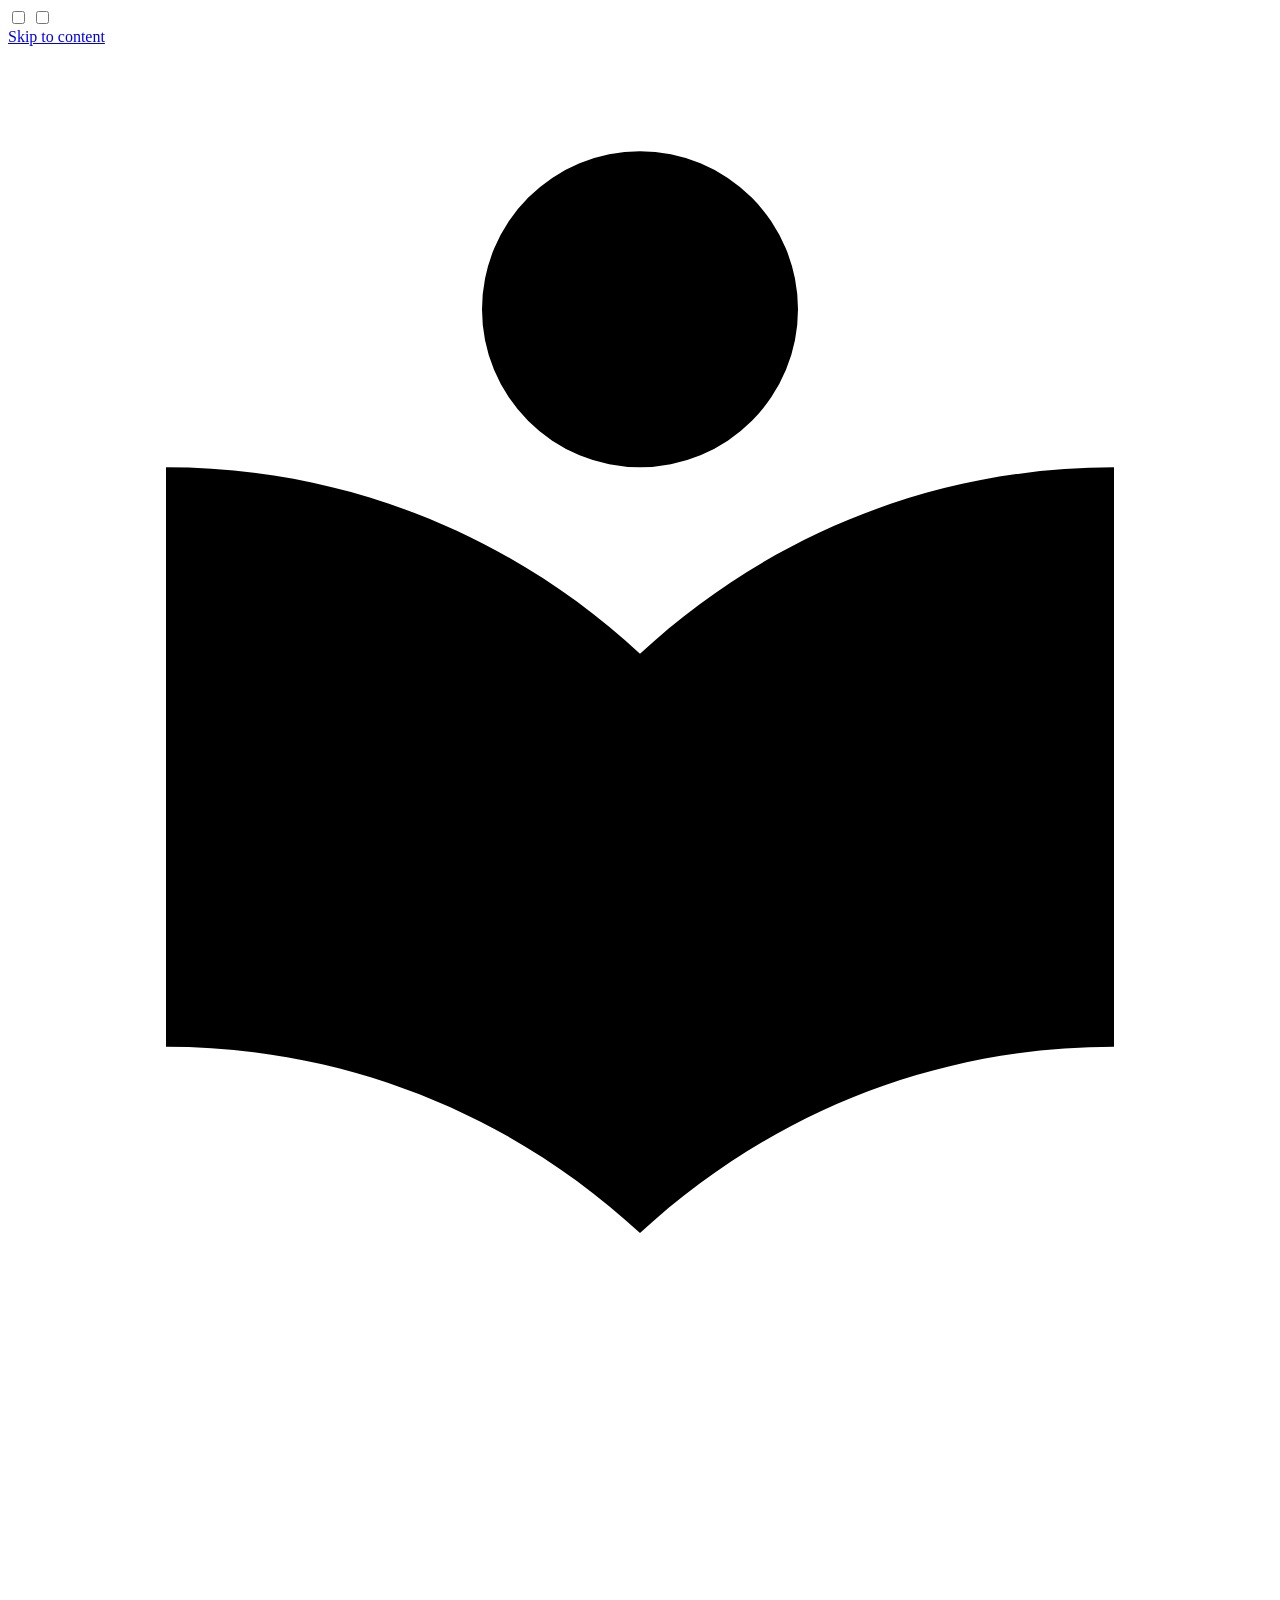
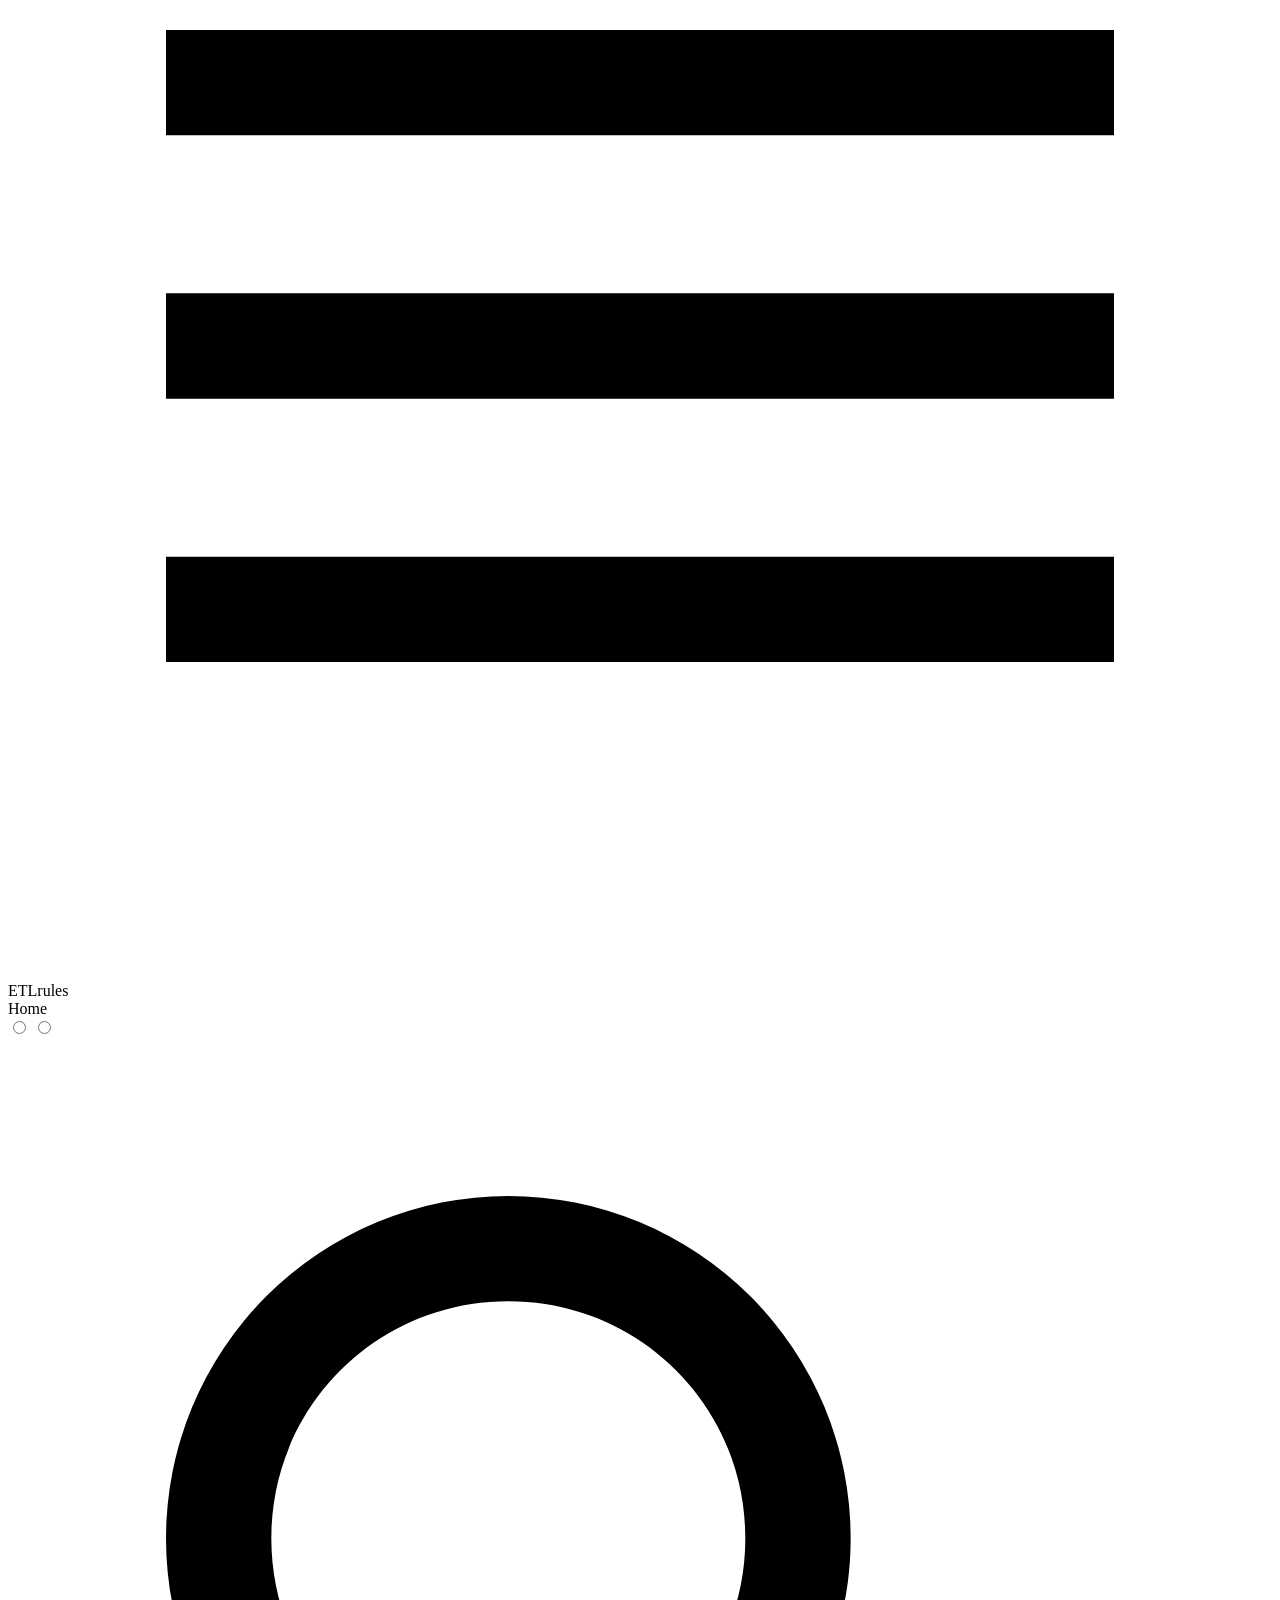
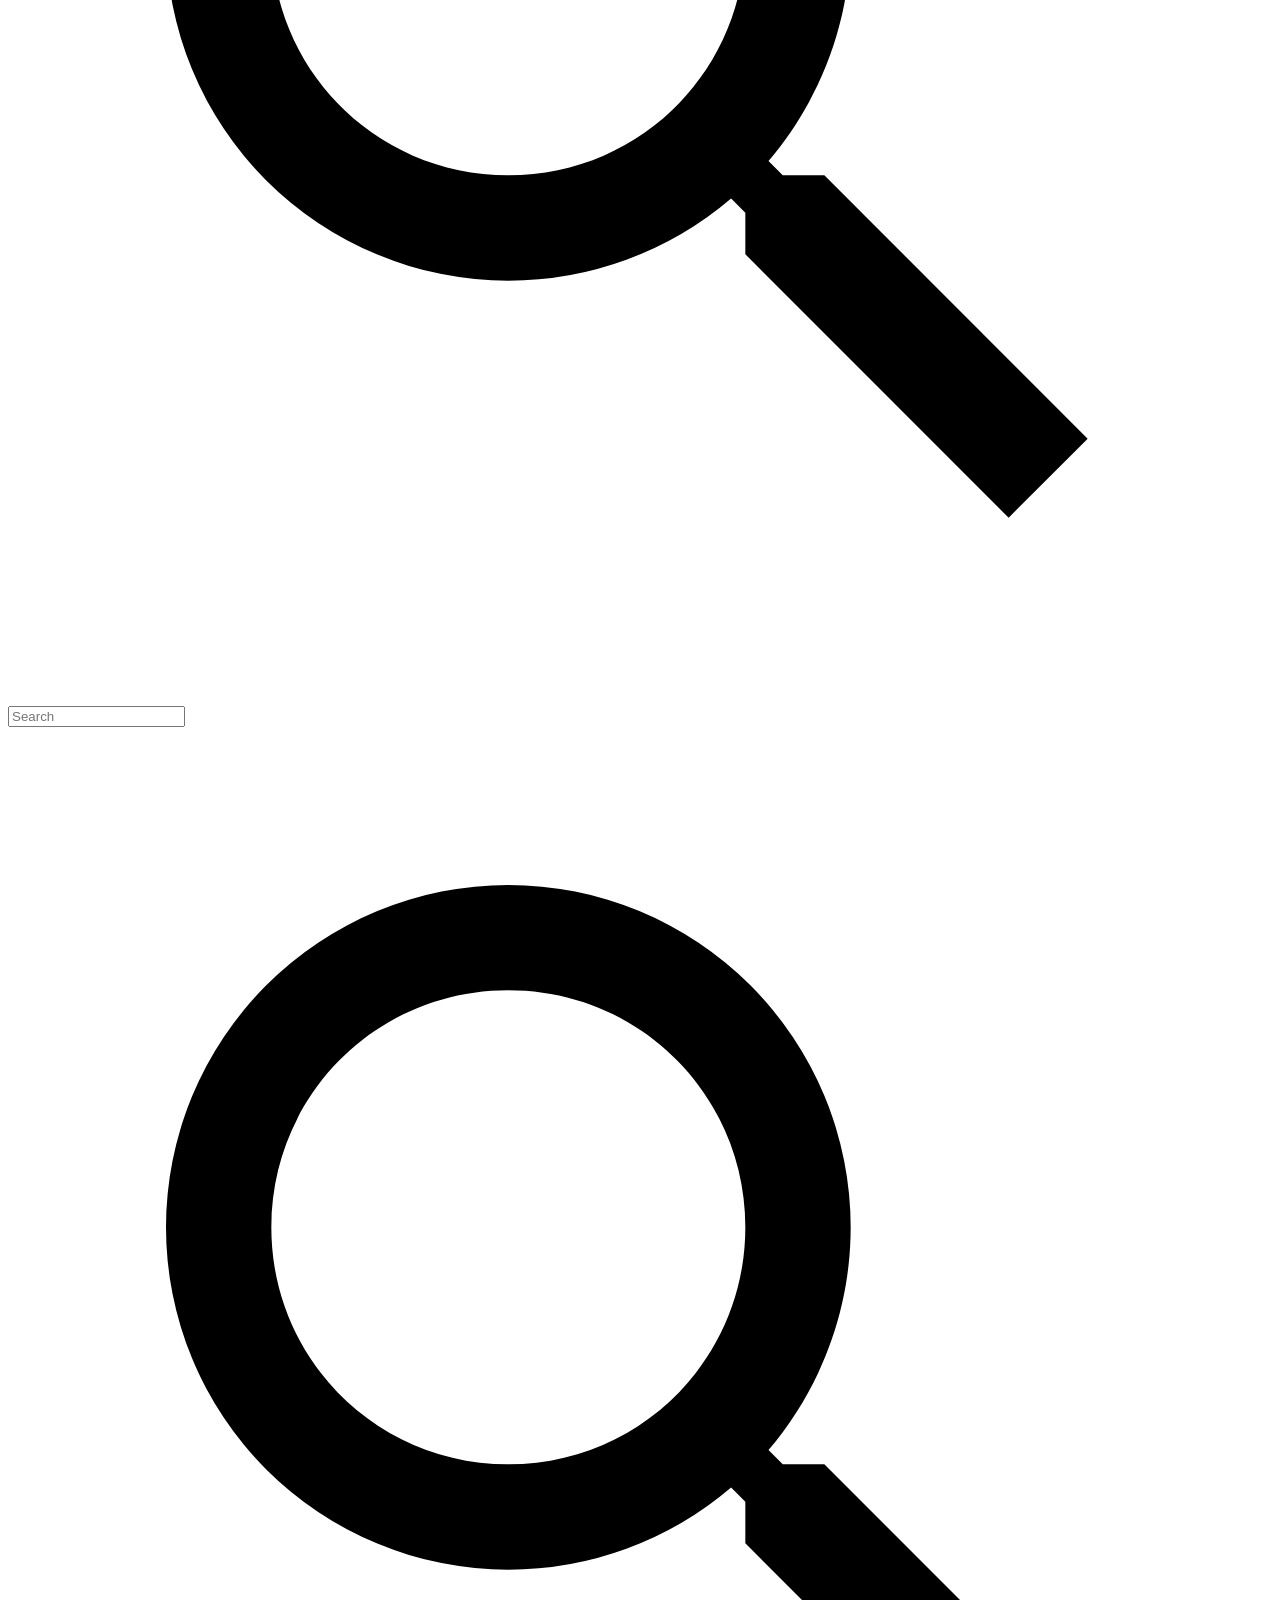
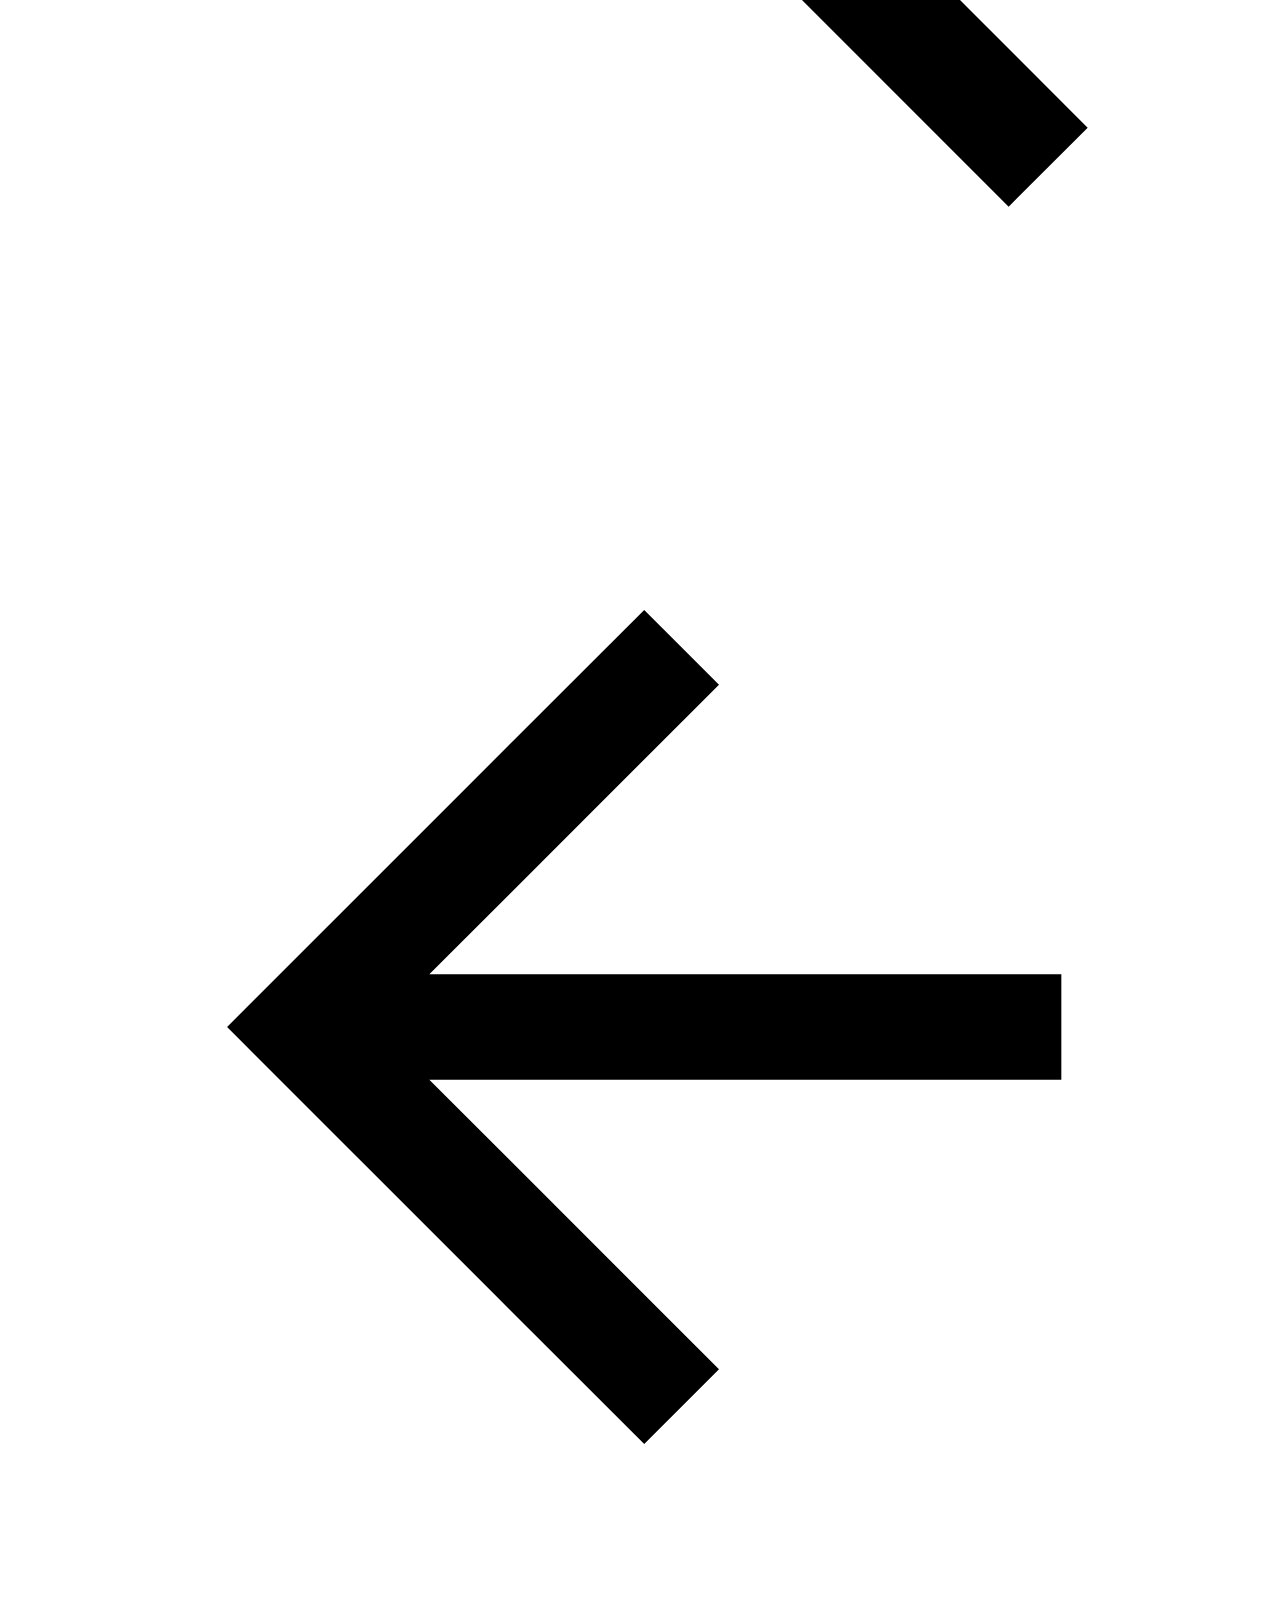
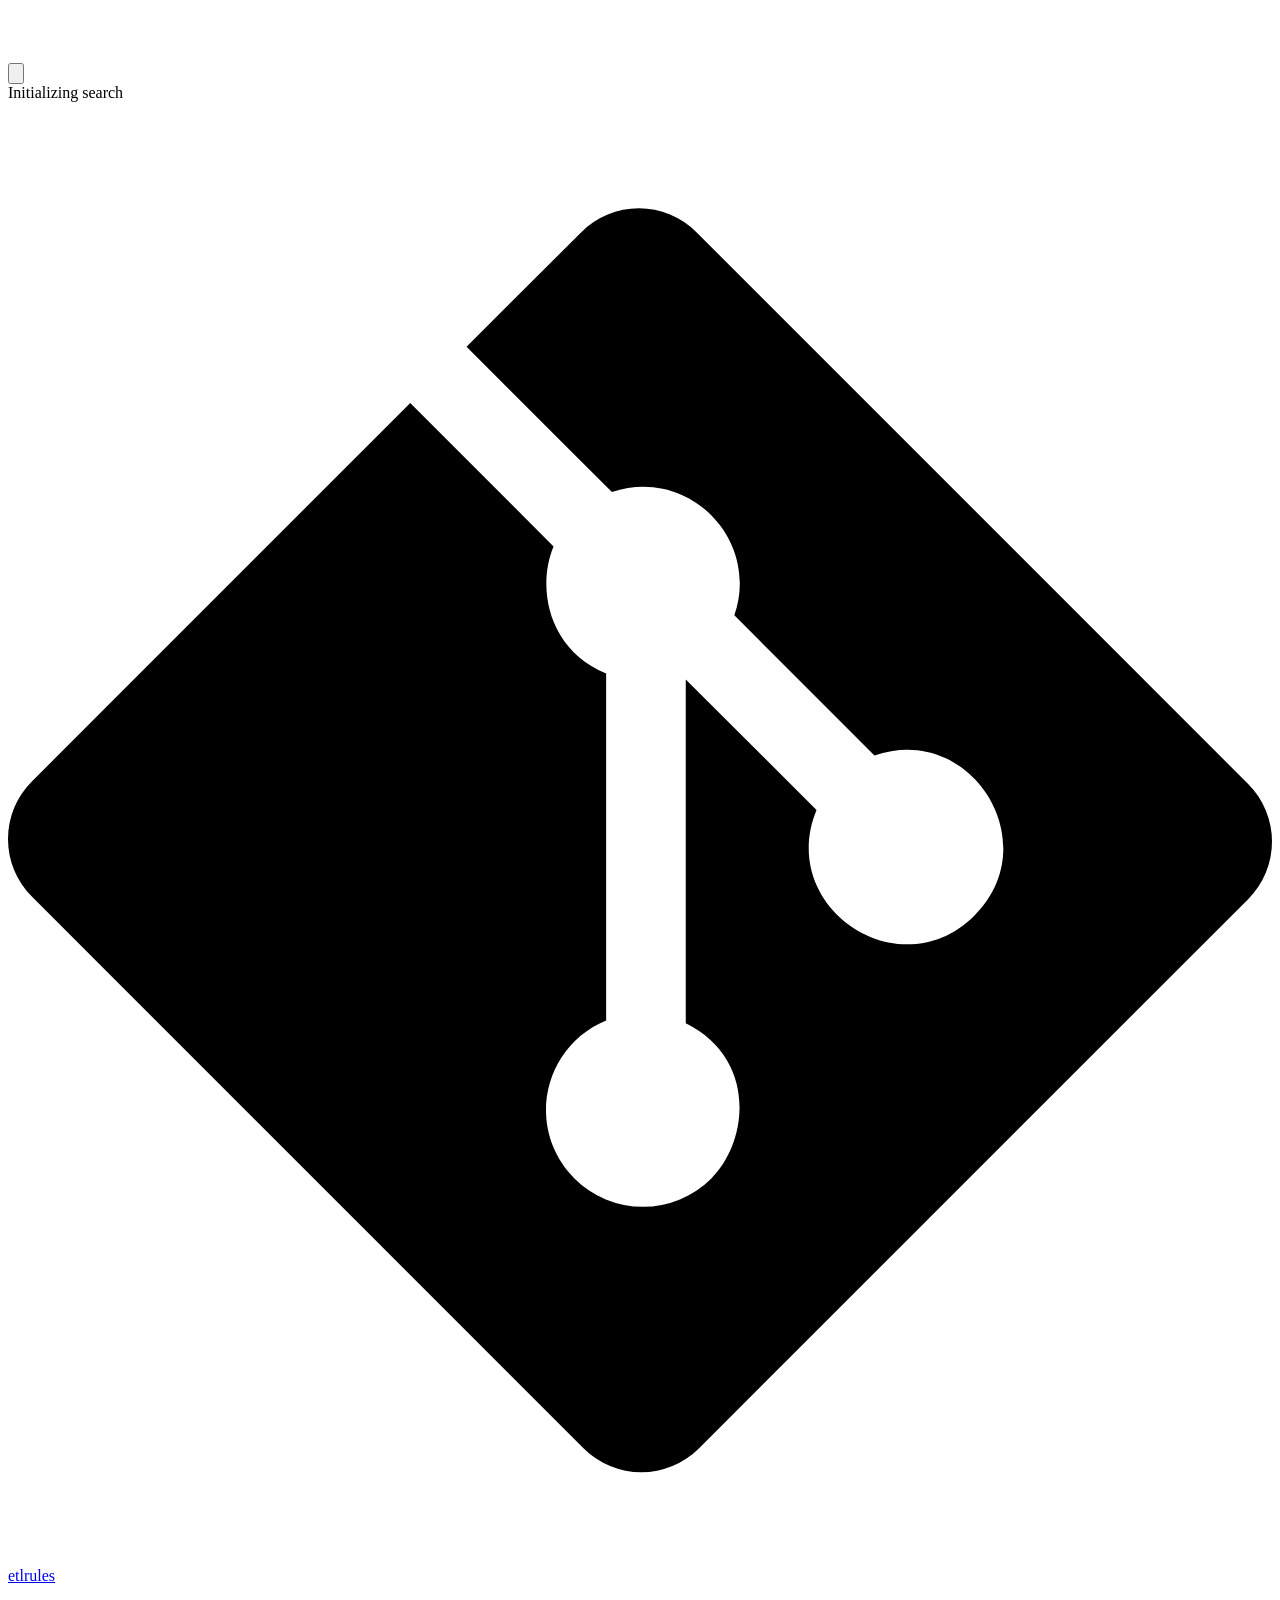
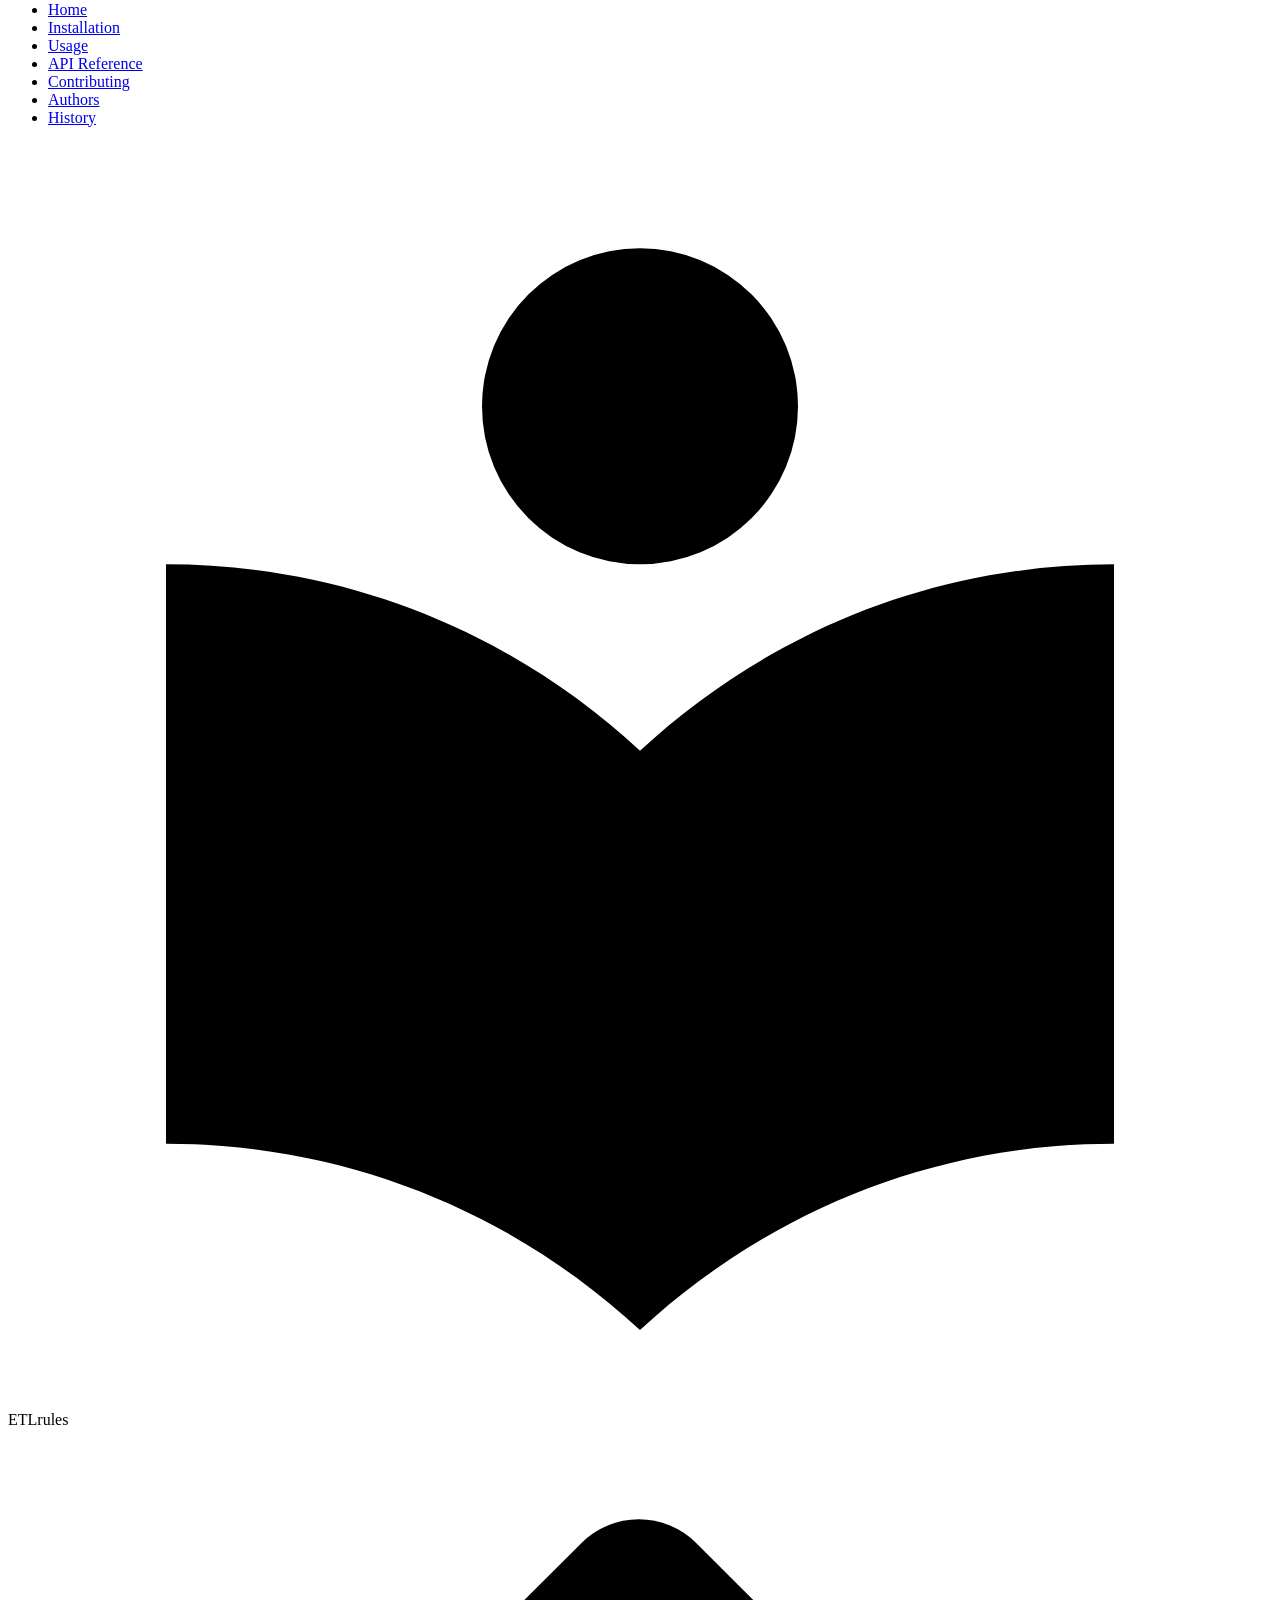
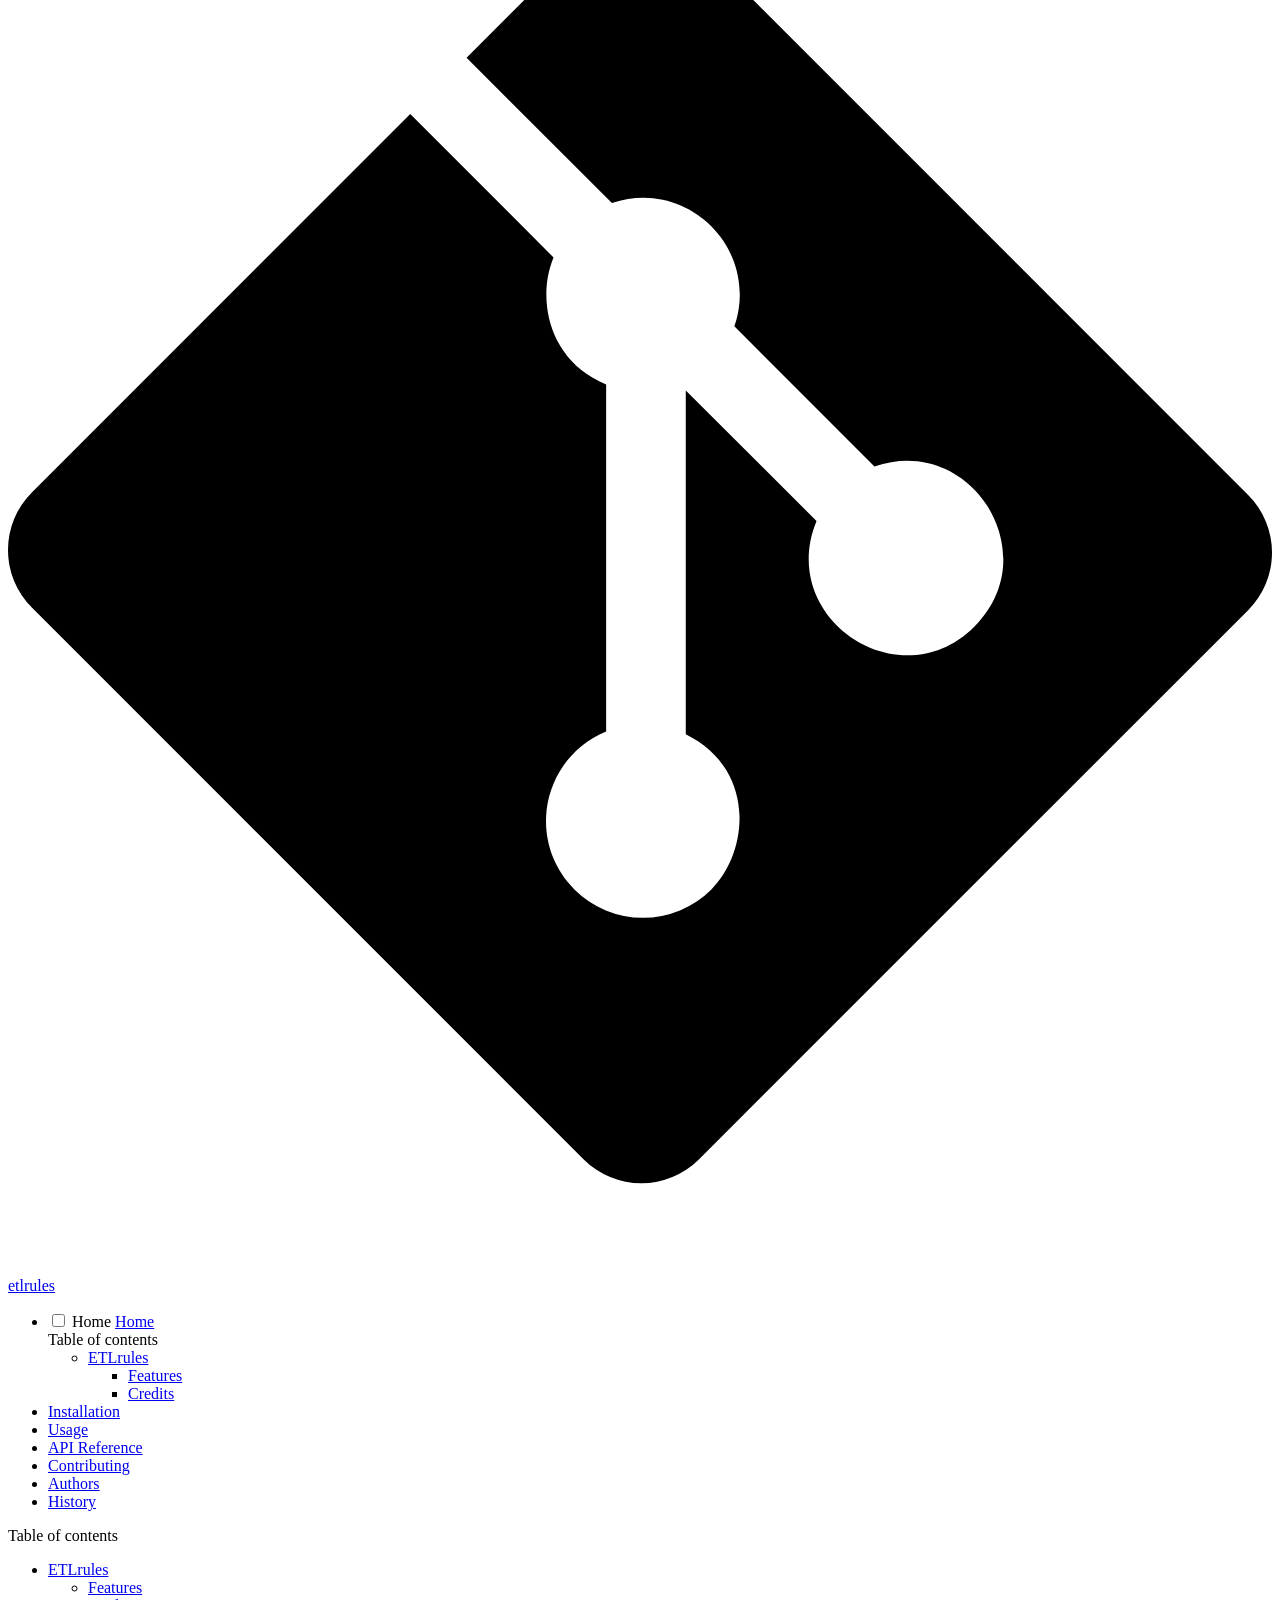
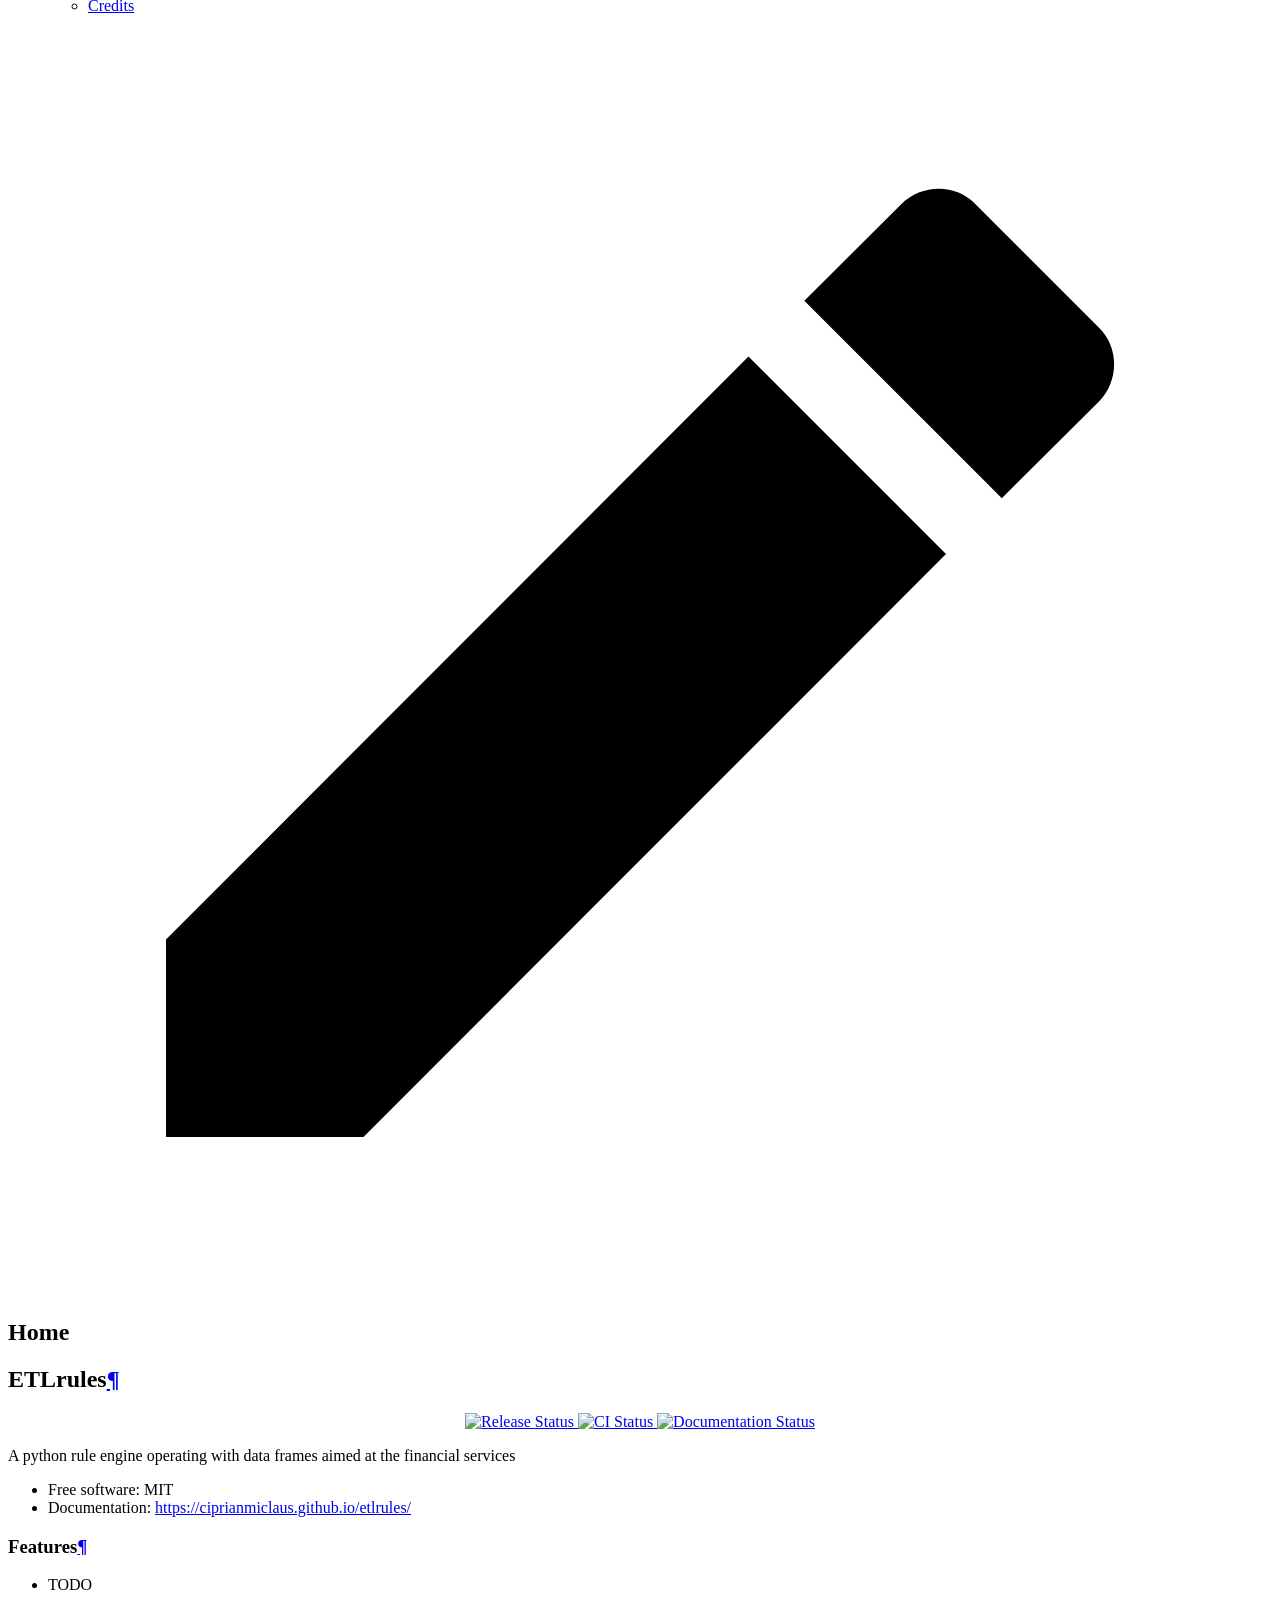
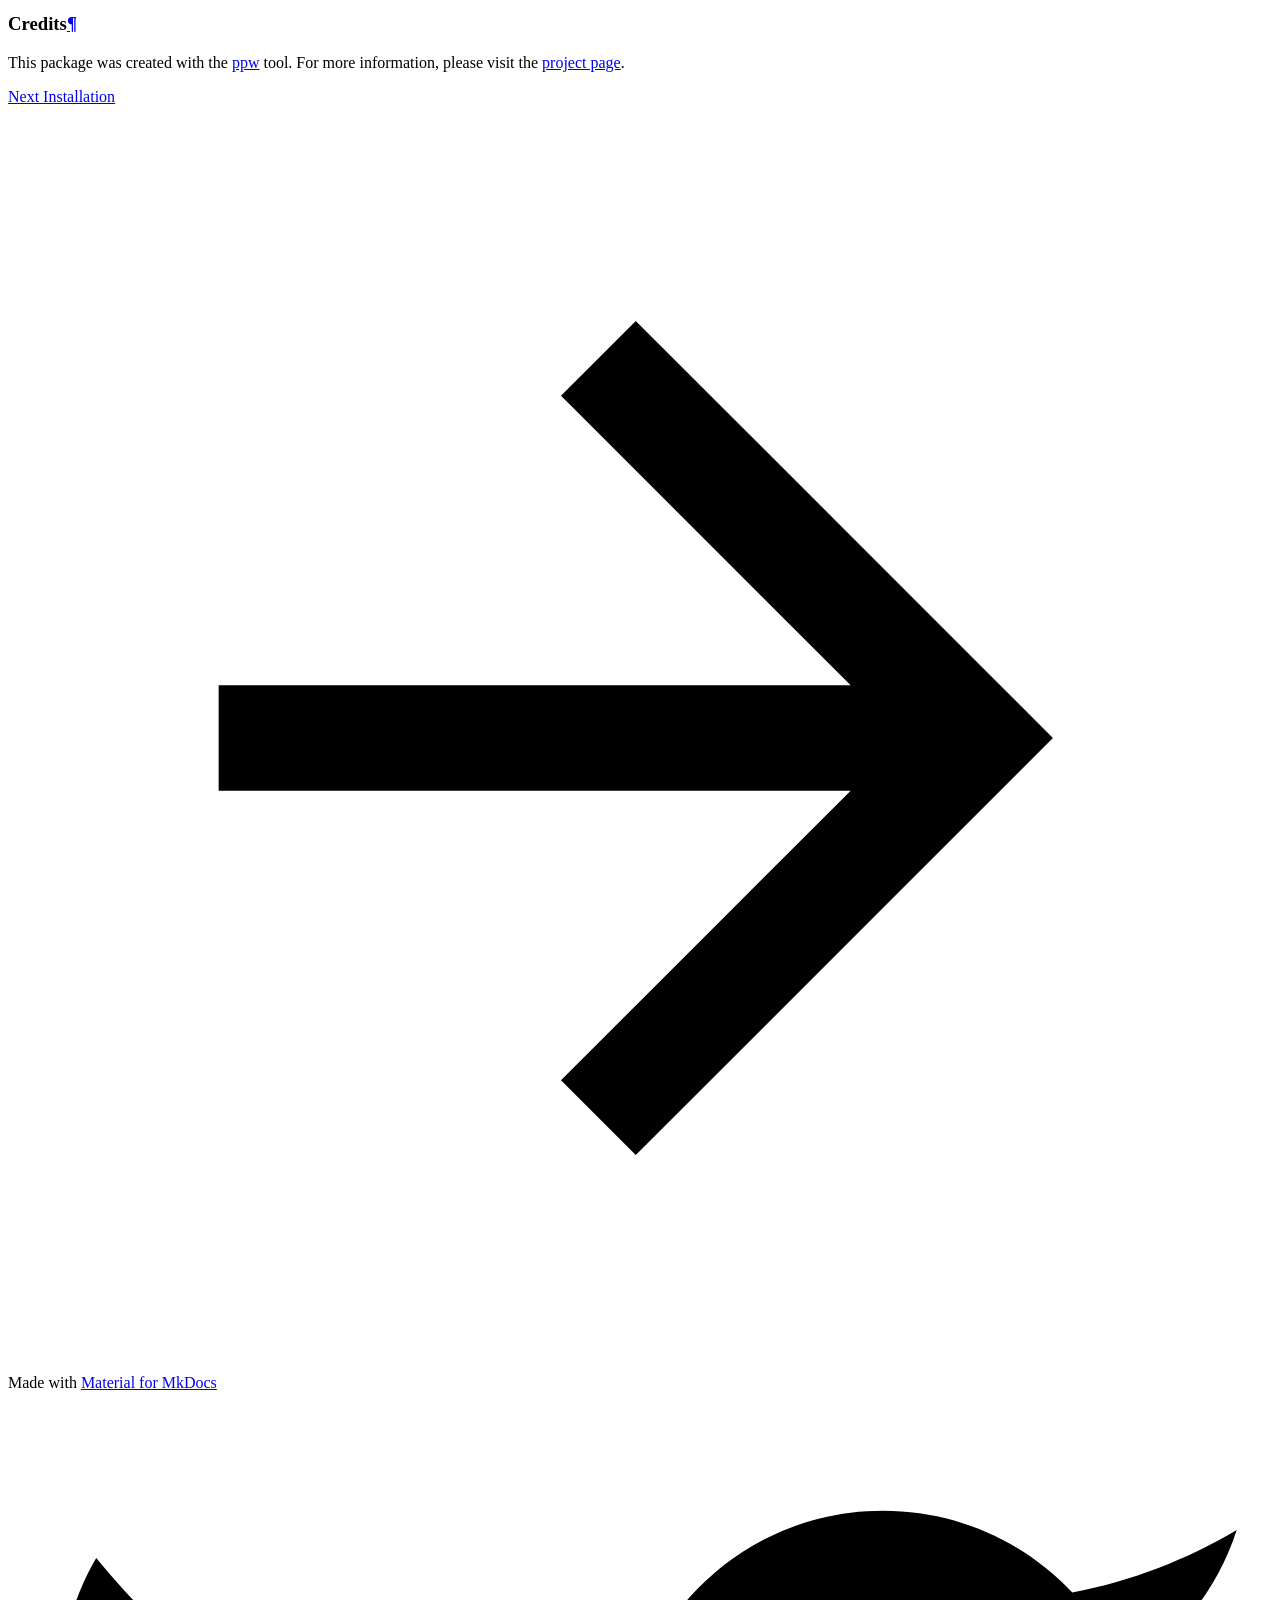
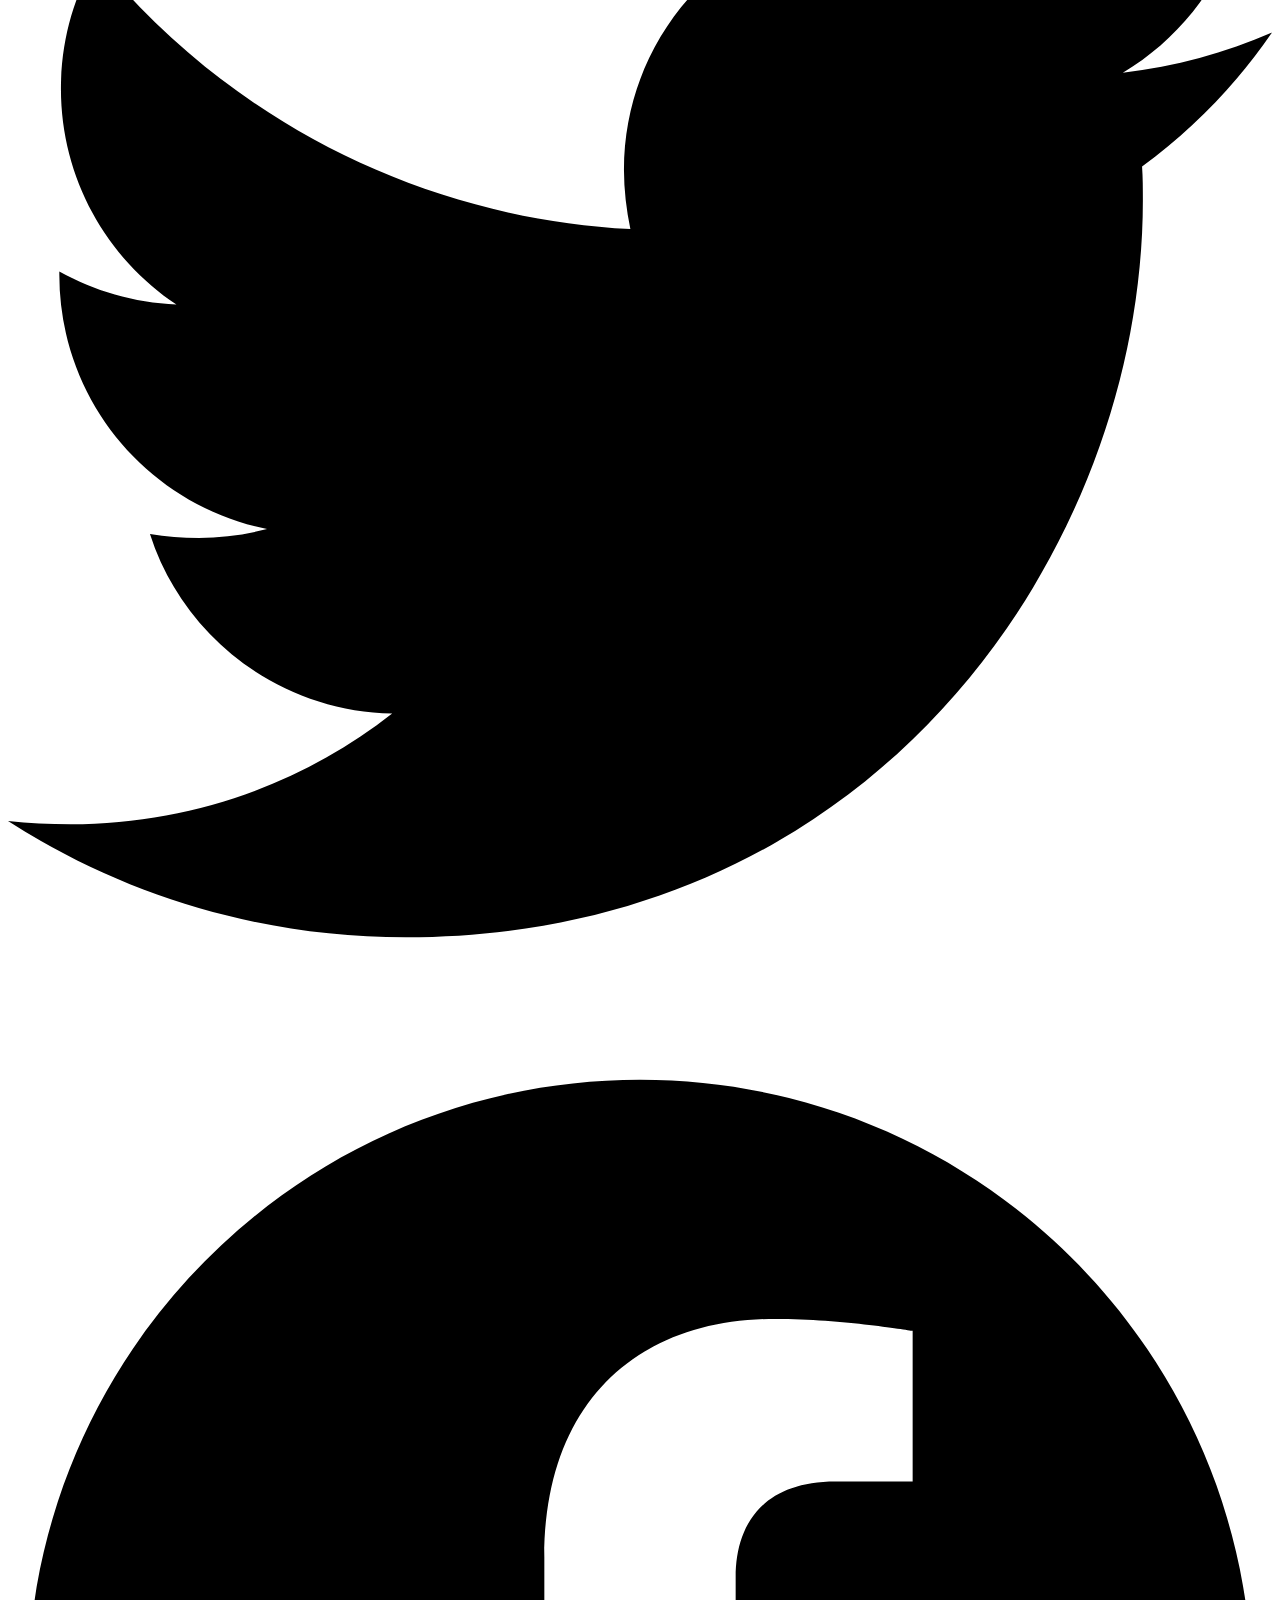
==== index.html @ 80f18632 "Deployed 95ca7df with MkDocs version: 1.5.3" ====
<!doctype html>
<html lang="en" class="no-js">
  <head>
    
      <meta charset="utf-8">
      <meta name="viewport" content="width=device-width,initial-scale=1">
      
      
      
      <link rel="icon" href="assets/images/favicon.png">
      <meta name="generator" content="mkdocs-1.5.3, mkdocs-material-8.5.10">
    
    
      
        <title>ETLrules</title>
      
    
    
      <link rel="stylesheet" href="assets/stylesheets/main.975780f9.min.css">
      
        
        <link rel="stylesheet" href="assets/stylesheets/palette.2505c338.min.css">
        
      
      

    
    
    
      
        
        
        <link rel="preconnect" href="https://fonts.gstatic.com" crossorigin>
        <link rel="stylesheet" href="https://fonts.googleapis.com/css?family=Roboto:300,300i,400,400i,700,700i%7CRoboto+Mono:400,400i,700,700i&display=fallback">
        <style>:root{--md-text-font:"Roboto";--md-code-font:"Roboto Mono"}</style>
      
    
    
      <link rel="stylesheet" href="assets/_mkdocstrings.css">
    
    <script>__md_scope=new URL(".",location),__md_hash=e=>[...e].reduce((e,_)=>(e<<5)-e+_.charCodeAt(0),0),__md_get=(e,_=localStorage,t=__md_scope)=>JSON.parse(_.getItem(t.pathname+"."+e)),__md_set=(e,_,t=localStorage,a=__md_scope)=>{try{t.setItem(a.pathname+"."+e,JSON.stringify(_))}catch(e){}}</script>
    
      

    
    
    
  </head>
  
  
    
    
      
    
    
    
    
    <body dir="ltr" data-md-color-scheme="default" data-md-color-primary="" data-md-color-accent="">
  
    
    
      <script>var palette=__md_get("__palette");if(palette&&"object"==typeof palette.color)for(var key of Object.keys(palette.color))document.body.setAttribute("data-md-color-"+key,palette.color[key])</script>
    
    <input class="md-toggle" data-md-toggle="drawer" type="checkbox" id="__drawer" autocomplete="off">
    <input class="md-toggle" data-md-toggle="search" type="checkbox" id="__search" autocomplete="off">
    <label class="md-overlay" for="__drawer"></label>
    <div data-md-component="skip">
      
        
        <a href="#etlrules" class="md-skip">
          Skip to content
        </a>
      
    </div>
    <div data-md-component="announce">
      
    </div>
    
      <div data-md-component="outdated" hidden>
        
      </div>
    
    
      

  

<header class="md-header md-header--lifted" data-md-component="header">
  <nav class="md-header__inner md-grid" aria-label="Header">
    <a href="." title="ETLrules" class="md-header__button md-logo" aria-label="ETLrules" data-md-component="logo">
      
  
  <svg xmlns="http://www.w3.org/2000/svg" viewBox="0 0 24 24"><path d="M12 8a3 3 0 0 0 3-3 3 3 0 0 0-3-3 3 3 0 0 0-3 3 3 3 0 0 0 3 3m0 3.54C9.64 9.35 6.5 8 3 8v11c3.5 0 6.64 1.35 9 3.54 2.36-2.19 5.5-3.54 9-3.54V8c-3.5 0-6.64 1.35-9 3.54Z"/></svg>

    </a>
    <label class="md-header__button md-icon" for="__drawer">
      <svg xmlns="http://www.w3.org/2000/svg" viewBox="0 0 24 24"><path d="M3 6h18v2H3V6m0 5h18v2H3v-2m0 5h18v2H3v-2Z"/></svg>
    </label>
    <div class="md-header__title" data-md-component="header-title">
      <div class="md-header__ellipsis">
        <div class="md-header__topic">
          <span class="md-ellipsis">
            ETLrules
          </span>
        </div>
        <div class="md-header__topic" data-md-component="header-topic">
          <span class="md-ellipsis">
            
              Home
            
          </span>
        </div>
      </div>
    </div>
    
      <form class="md-header__option" data-md-component="palette">
        
          
          
          
          <input class="md-option" data-md-color-media="(prefers-color-scheme: light)" data-md-color-scheme="default" data-md-color-primary="" data-md-color-accent=""  aria-label="Switch to dark mode"  type="radio" name="__palette" id="__palette_1">
          
            <label class="md-header__button md-icon" title="Switch to dark mode" for="__palette_2" hidden>
              <svg xmlns="http://www.w3.org/2000/svg" viewBox="0 0 24 24"><path d="m17.75 4.09-2.53 1.94.91 3.06-2.63-1.81-2.63 1.81.91-3.06-2.53-1.94L12.44 4l1.06-3 1.06 3 3.19.09m3.5 6.91-1.64 1.25.59 1.98-1.7-1.17-1.7 1.17.59-1.98L15.75 11l2.06-.05L18.5 9l.69 1.95 2.06.05m-2.28 4.95c.83-.08 1.72 1.1 1.19 1.85-.32.45-.66.87-1.08 1.27C15.17 23 8.84 23 4.94 19.07c-3.91-3.9-3.91-10.24 0-14.14.4-.4.82-.76 1.27-1.08.75-.53 1.93.36 1.85 1.19-.27 2.86.69 5.83 2.89 8.02a9.96 9.96 0 0 0 8.02 2.89m-1.64 2.02a12.08 12.08 0 0 1-7.8-3.47c-2.17-2.19-3.33-5-3.49-7.82-2.81 3.14-2.7 7.96.31 10.98 3.02 3.01 7.84 3.12 10.98.31Z"/></svg>
            </label>
          
        
          
          
          
          <input class="md-option" data-md-color-media="(prefers-color-scheme: dark)" data-md-color-scheme="slate" data-md-color-primary="" data-md-color-accent=""  aria-label="Switch to light mode"  type="radio" name="__palette" id="__palette_2">
          
            <label class="md-header__button md-icon" title="Switch to light mode" for="__palette_1" hidden>
              <svg xmlns="http://www.w3.org/2000/svg" viewBox="0 0 24 24"><path d="M12 7a5 5 0 0 1 5 5 5 5 0 0 1-5 5 5 5 0 0 1-5-5 5 5 0 0 1 5-5m0 2a3 3 0 0 0-3 3 3 3 0 0 0 3 3 3 3 0 0 0 3-3 3 3 0 0 0-3-3m0-7 2.39 3.42C13.65 5.15 12.84 5 12 5c-.84 0-1.65.15-2.39.42L12 2M3.34 7l4.16-.35A7.2 7.2 0 0 0 5.94 8.5c-.44.74-.69 1.5-.83 2.29L3.34 7m.02 10 1.76-3.77a7.131 7.131 0 0 0 2.38 4.14L3.36 17M20.65 7l-1.77 3.79a7.023 7.023 0 0 0-2.38-4.15l4.15.36m-.01 10-4.14.36c.59-.51 1.12-1.14 1.54-1.86.42-.73.69-1.5.83-2.29L20.64 17M12 22l-2.41-3.44c.74.27 1.55.44 2.41.44.82 0 1.63-.17 2.37-.44L12 22Z"/></svg>
            </label>
          
        
      </form>
    
    
    
      <label class="md-header__button md-icon" for="__search">
        <svg xmlns="http://www.w3.org/2000/svg" viewBox="0 0 24 24"><path d="M9.5 3A6.5 6.5 0 0 1 16 9.5c0 1.61-.59 3.09-1.56 4.23l.27.27h.79l5 5-1.5 1.5-5-5v-.79l-.27-.27A6.516 6.516 0 0 1 9.5 16 6.5 6.5 0 0 1 3 9.5 6.5 6.5 0 0 1 9.5 3m0 2C7 5 5 7 5 9.5S7 14 9.5 14 14 12 14 9.5 12 5 9.5 5Z"/></svg>
      </label>
      <div class="md-search" data-md-component="search" role="dialog">
  <label class="md-search__overlay" for="__search"></label>
  <div class="md-search__inner" role="search">
    <form class="md-search__form" name="search">
      <input type="text" class="md-search__input" name="query" aria-label="Search" placeholder="Search" autocapitalize="off" autocorrect="off" autocomplete="off" spellcheck="false" data-md-component="search-query" required>
      <label class="md-search__icon md-icon" for="__search">
        <svg xmlns="http://www.w3.org/2000/svg" viewBox="0 0 24 24"><path d="M9.5 3A6.5 6.5 0 0 1 16 9.5c0 1.61-.59 3.09-1.56 4.23l.27.27h.79l5 5-1.5 1.5-5-5v-.79l-.27-.27A6.516 6.516 0 0 1 9.5 16 6.5 6.5 0 0 1 3 9.5 6.5 6.5 0 0 1 9.5 3m0 2C7 5 5 7 5 9.5S7 14 9.5 14 14 12 14 9.5 12 5 9.5 5Z"/></svg>
        <svg xmlns="http://www.w3.org/2000/svg" viewBox="0 0 24 24"><path d="M20 11v2H8l5.5 5.5-1.42 1.42L4.16 12l7.92-7.92L13.5 5.5 8 11h12Z"/></svg>
      </label>
      <nav class="md-search__options" aria-label="Search">
        
        <button type="reset" class="md-search__icon md-icon" title="Clear" aria-label="Clear" tabindex="-1">
          <svg xmlns="http://www.w3.org/2000/svg" viewBox="0 0 24 24"><path d="M19 6.41 17.59 5 12 10.59 6.41 5 5 6.41 10.59 12 5 17.59 6.41 19 12 13.41 17.59 19 19 17.59 13.41 12 19 6.41Z"/></svg>
        </button>
      </nav>
      
    </form>
    <div class="md-search__output">
      <div class="md-search__scrollwrap" data-md-scrollfix>
        <div class="md-search-result" data-md-component="search-result">
          <div class="md-search-result__meta">
            Initializing search
          </div>
          <ol class="md-search-result__list"></ol>
        </div>
      </div>
    </div>
  </div>
</div>
    
    
      <div class="md-header__source">
        <a href="https://github.com/ciprianmiclaus/etlrules" title="Go to repository" class="md-source" data-md-component="source">
  <div class="md-source__icon md-icon">
    
    <svg xmlns="http://www.w3.org/2000/svg" viewBox="0 0 448 512"><!--! Font Awesome Free 6.2.1 by @fontawesome - https://fontawesome.com License - https://fontawesome.com/license/free (Icons: CC BY 4.0, Fonts: SIL OFL 1.1, Code: MIT License) Copyright 2022 Fonticons, Inc.--><path d="M439.55 236.05 244 40.45a28.87 28.87 0 0 0-40.81 0l-40.66 40.63 51.52 51.52c27.06-9.14 52.68 16.77 43.39 43.68l49.66 49.66c34.23-11.8 61.18 31 35.47 56.69-26.49 26.49-70.21-2.87-56-37.34L240.22 199v121.85c25.3 12.54 22.26 41.85 9.08 55a34.34 34.34 0 0 1-48.55 0c-17.57-17.6-11.07-46.91 11.25-56v-123c-20.8-8.51-24.6-30.74-18.64-45L142.57 101 8.45 235.14a28.86 28.86 0 0 0 0 40.81l195.61 195.6a28.86 28.86 0 0 0 40.8 0l194.69-194.69a28.86 28.86 0 0 0 0-40.81z"/></svg>
  </div>
  <div class="md-source__repository">
    etlrules
  </div>
</a>
      </div>
    
  </nav>
  
    
      
<nav class="md-tabs" aria-label="Tabs" data-md-component="tabs">
  <div class="md-tabs__inner md-grid">
    <ul class="md-tabs__list">
      
        
  
  
    
  


  <li class="md-tabs__item">
    <a href="." class="md-tabs__link md-tabs__link--active">
      Home
    </a>
  </li>

      
        
  
  


  <li class="md-tabs__item">
    <a href="installation/" class="md-tabs__link">
      Installation
    </a>
  </li>

      
        
  
  


  <li class="md-tabs__item">
    <a href="usage/" class="md-tabs__link">
      Usage
    </a>
  </li>

      
        
  
  


  <li class="md-tabs__item">
    <a href="api/" class="md-tabs__link">
      API Reference
    </a>
  </li>

      
        
  
  


  <li class="md-tabs__item">
    <a href="contributing/" class="md-tabs__link">
      Contributing
    </a>
  </li>

      
        
  
  


  <li class="md-tabs__item">
    <a href="authors/" class="md-tabs__link">
      Authors
    </a>
  </li>

      
        
  
  


  <li class="md-tabs__item">
    <a href="history/" class="md-tabs__link">
      History
    </a>
  </li>

      
    </ul>
  </div>
</nav>
    
  
</header>
    
    <div class="md-container" data-md-component="container">
      
      
        
      
      <main class="md-main" data-md-component="main">
        <div class="md-main__inner md-grid">
          
            
              
              <div class="md-sidebar md-sidebar--primary" data-md-component="sidebar" data-md-type="navigation" >
                <div class="md-sidebar__scrollwrap">
                  <div class="md-sidebar__inner">
                    

  


<nav class="md-nav md-nav--primary md-nav--lifted" aria-label="Navigation" data-md-level="0">
  <label class="md-nav__title" for="__drawer">
    <a href="." title="ETLrules" class="md-nav__button md-logo" aria-label="ETLrules" data-md-component="logo">
      
  
  <svg xmlns="http://www.w3.org/2000/svg" viewBox="0 0 24 24"><path d="M12 8a3 3 0 0 0 3-3 3 3 0 0 0-3-3 3 3 0 0 0-3 3 3 3 0 0 0 3 3m0 3.54C9.64 9.35 6.5 8 3 8v11c3.5 0 6.64 1.35 9 3.54 2.36-2.19 5.5-3.54 9-3.54V8c-3.5 0-6.64 1.35-9 3.54Z"/></svg>

    </a>
    ETLrules
  </label>
  
    <div class="md-nav__source">
      <a href="https://github.com/ciprianmiclaus/etlrules" title="Go to repository" class="md-source" data-md-component="source">
  <div class="md-source__icon md-icon">
    
    <svg xmlns="http://www.w3.org/2000/svg" viewBox="0 0 448 512"><!--! Font Awesome Free 6.2.1 by @fontawesome - https://fontawesome.com License - https://fontawesome.com/license/free (Icons: CC BY 4.0, Fonts: SIL OFL 1.1, Code: MIT License) Copyright 2022 Fonticons, Inc.--><path d="M439.55 236.05 244 40.45a28.87 28.87 0 0 0-40.81 0l-40.66 40.63 51.52 51.52c27.06-9.14 52.68 16.77 43.39 43.68l49.66 49.66c34.23-11.8 61.18 31 35.47 56.69-26.49 26.49-70.21-2.87-56-37.34L240.22 199v121.85c25.3 12.54 22.26 41.85 9.08 55a34.34 34.34 0 0 1-48.55 0c-17.57-17.6-11.07-46.91 11.25-56v-123c-20.8-8.51-24.6-30.74-18.64-45L142.57 101 8.45 235.14a28.86 28.86 0 0 0 0 40.81l195.61 195.6a28.86 28.86 0 0 0 40.8 0l194.69-194.69a28.86 28.86 0 0 0 0-40.81z"/></svg>
  </div>
  <div class="md-source__repository">
    etlrules
  </div>
</a>
    </div>
  
  <ul class="md-nav__list" data-md-scrollfix>
    
      
      
      

  
  
    
  
  
    <li class="md-nav__item md-nav__item--active">
      
      <input class="md-nav__toggle md-toggle" data-md-toggle="toc" type="checkbox" id="__toc">
      
      
      
        <label class="md-nav__link md-nav__link--active" for="__toc">
          Home
          <span class="md-nav__icon md-icon"></span>
        </label>
      
      <a href="." class="md-nav__link md-nav__link--active">
        Home
      </a>
      
        

<nav class="md-nav md-nav--secondary" aria-label="Table of contents">
  
  
  
  
    <label class="md-nav__title" for="__toc">
      <span class="md-nav__icon md-icon"></span>
      Table of contents
    </label>
    <ul class="md-nav__list" data-md-component="toc" data-md-scrollfix>
      
        <li class="md-nav__item">
  <a href="#etlrules" class="md-nav__link">
    ETLrules
  </a>
  
    <nav class="md-nav" aria-label="ETLrules">
      <ul class="md-nav__list">
        
          <li class="md-nav__item">
  <a href="#features" class="md-nav__link">
    Features
  </a>
  
</li>
        
          <li class="md-nav__item">
  <a href="#credits" class="md-nav__link">
    Credits
  </a>
  
</li>
        
      </ul>
    </nav>
  
</li>
      
    </ul>
  
</nav>
      
    </li>
  

    
      
      
      

  
  
  
    <li class="md-nav__item">
      <a href="installation/" class="md-nav__link">
        Installation
      </a>
    </li>
  

    
      
      
      

  
  
  
    <li class="md-nav__item">
      <a href="usage/" class="md-nav__link">
        Usage
      </a>
    </li>
  

    
      
      
      

  
  
  
    <li class="md-nav__item">
      <a href="api/" class="md-nav__link">
        API Reference
      </a>
    </li>
  

    
      
      
      

  
  
  
    <li class="md-nav__item">
      <a href="contributing/" class="md-nav__link">
        Contributing
      </a>
    </li>
  

    
      
      
      

  
  
  
    <li class="md-nav__item">
      <a href="authors/" class="md-nav__link">
        Authors
      </a>
    </li>
  

    
      
      
      

  
  
  
    <li class="md-nav__item">
      <a href="history/" class="md-nav__link">
        History
      </a>
    </li>
  

    
  </ul>
</nav>
                  </div>
                </div>
              </div>
            
            
              
              <div class="md-sidebar md-sidebar--secondary" data-md-component="sidebar" data-md-type="toc" >
                <div class="md-sidebar__scrollwrap">
                  <div class="md-sidebar__inner">
                    

<nav class="md-nav md-nav--secondary" aria-label="Table of contents">
  
  
  
  
    <label class="md-nav__title" for="__toc">
      <span class="md-nav__icon md-icon"></span>
      Table of contents
    </label>
    <ul class="md-nav__list" data-md-component="toc" data-md-scrollfix>
      
        <li class="md-nav__item">
  <a href="#etlrules" class="md-nav__link">
    ETLrules
  </a>
  
    <nav class="md-nav" aria-label="ETLrules">
      <ul class="md-nav__list">
        
          <li class="md-nav__item">
  <a href="#features" class="md-nav__link">
    Features
  </a>
  
</li>
        
          <li class="md-nav__item">
  <a href="#credits" class="md-nav__link">
    Credits
  </a>
  
</li>
        
      </ul>
    </nav>
  
</li>
      
    </ul>
  
</nav>
                  </div>
                </div>
              </div>
            
          
          
            <div class="md-content" data-md-component="content">
              <article class="md-content__inner md-typeset">
                
                  

  <a href="https://github.com/ciprianmiclaus/etlrules/edit/master/docs/index.md" title="Edit this page" class="md-content__button md-icon">
    
    <svg xmlns="http://www.w3.org/2000/svg" viewBox="0 0 24 24"><path d="M20.71 7.04c.39-.39.39-1.04 0-1.41l-2.34-2.34c-.37-.39-1.02-.39-1.41 0l-1.84 1.83 3.75 3.75M3 17.25V21h3.75L17.81 9.93l-3.75-3.75L3 17.25Z"/></svg>
  </a>


  <h1>Home</h1>

<!-- BEGIN INCLUDE ../README.md -->
<h2 id="etlrules">ETLrules<a class="headerlink" href="#etlrules" title="Permanent link">&para;</a></h2>
<p align="center">
<a href="https://pypi.python.org/pypi/etlrules">
    <img src="https://img.shields.io/pypi/v/etlrules.svg"
        alt = "Release Status">
</a>

<a href="https://github.com/ciprianmiclaus/etlrules/actions">
    <img src="https://github.com/ciprianmiclaus/etlrules/actions/workflows/main.yml/badge.svg?branch=release" alt="CI Status">
</a>

<a href="https://ciprianmiclaus.github.io/etlrules/">
    <img src="https://img.shields.io/website/https/ciprianmiclaus.github.io/etlrules/index.html.svg?label=docs&down_message=unavailable&up_message=available" alt="Documentation Status">
</a>

</p>

<p>A python rule engine operating with data frames aimed at the financial services</p>
<ul>
<li>Free software: MIT</li>
<li>Documentation: <a href="https://ciprianmiclaus.github.io/etlrules/">https://ciprianmiclaus.github.io/etlrules/</a></li>
</ul>
<h3 id="features">Features<a class="headerlink" href="#features" title="Permanent link">&para;</a></h3>
<ul>
<li>TODO</li>
</ul>
<h3 id="credits">Credits<a class="headerlink" href="#credits" title="Permanent link">&para;</a></h3>
<p>This package was created with the <a href="https://zillionare.github.io/python-project-wizard">ppw</a> tool. For more information, please visit the <a href="https://zillionare.github.io/python-project-wizard/">project page</a>.</p>
<!-- END INCLUDE -->





                
              </article>
            </div>
          
          
        </div>
        
      </main>
      
        <footer class="md-footer">
  
    
    <nav class="md-footer__inner md-grid" aria-label="Footer" >
      
      
        
        <a href="installation/" class="md-footer__link md-footer__link--next" aria-label="Next: Installation" rel="next">
          <div class="md-footer__title">
            <div class="md-ellipsis">
              <span class="md-footer__direction">
                Next
              </span>
              Installation
            </div>
          </div>
          <div class="md-footer__button md-icon">
            <svg xmlns="http://www.w3.org/2000/svg" viewBox="0 0 24 24"><path d="M4 11v2h12l-5.5 5.5 1.42 1.42L19.84 12l-7.92-7.92L10.5 5.5 16 11H4Z"/></svg>
          </div>
        </a>
      
    </nav>
  
  <div class="md-footer-meta md-typeset">
    <div class="md-footer-meta__inner md-grid">
      <div class="md-copyright">
  
  
    Made with
    <a href="https://squidfunk.github.io/mkdocs-material/" target="_blank" rel="noopener">
      Material for MkDocs
    </a>
  
</div>
      
        <div class="md-social">
  
    
    
    <a href="http://www.jieyu.ai" target="_blank" rel="noopener" title="Tweet" class="md-social__link">
      <svg xmlns="http://www.w3.org/2000/svg" viewBox="0 0 512 512"><!--! Font Awesome Free 6.2.1 by @fontawesome - https://fontawesome.com License - https://fontawesome.com/license/free (Icons: CC BY 4.0, Fonts: SIL OFL 1.1, Code: MIT License) Copyright 2022 Fonticons, Inc.--><path d="M459.37 151.716c.325 4.548.325 9.097.325 13.645 0 138.72-105.583 298.558-298.558 298.558-59.452 0-114.68-17.219-161.137-47.106 8.447.974 16.568 1.299 25.34 1.299 49.055 0 94.213-16.568 130.274-44.832-46.132-.975-84.792-31.188-98.112-72.772 6.498.974 12.995 1.624 19.818 1.624 9.421 0 18.843-1.3 27.614-3.573-48.081-9.747-84.143-51.98-84.143-102.985v-1.299c13.969 7.797 30.214 12.67 47.431 13.319-28.264-18.843-46.781-51.005-46.781-87.391 0-19.492 5.197-37.36 14.294-52.954 51.655 63.675 129.3 105.258 216.365 109.807-1.624-7.797-2.599-15.918-2.599-24.04 0-57.828 46.782-104.934 104.934-104.934 30.213 0 57.502 12.67 76.67 33.137 23.715-4.548 46.456-13.32 66.599-25.34-7.798 24.366-24.366 44.833-46.132 57.827 21.117-2.273 41.584-8.122 60.426-16.243-14.292 20.791-32.161 39.308-52.628 54.253z"/></svg>
    </a>
  
    
    
    <a href="http://www.jieyu.ai" target="_blank" rel="noopener" title="Facebook" class="md-social__link">
      <svg xmlns="http://www.w3.org/2000/svg" viewBox="0 0 512 512"><!--! Font Awesome Free 6.2.1 by @fontawesome - https://fontawesome.com License - https://fontawesome.com/license/free (Icons: CC BY 4.0, Fonts: SIL OFL 1.1, Code: MIT License) Copyright 2022 Fonticons, Inc.--><path d="M504 256C504 119 393 8 256 8S8 119 8 256c0 123.78 90.69 226.38 209.25 245V327.69h-63V256h63v-54.64c0-62.15 37-96.48 93.67-96.48 27.14 0 55.52 4.84 55.52 4.84v61h-31.28c-30.8 0-40.41 19.12-40.41 38.73V256h68.78l-11 71.69h-57.78V501C413.31 482.38 504 379.78 504 256z"/></svg>
    </a>
  
    
    
    <a href="https://github.com/ciprianmiclaus/etlrules" target="_blank" rel="noopener" title="Github" class="md-social__link">
      <svg xmlns="http://www.w3.org/2000/svg" viewBox="0 0 496 512"><!--! Font Awesome Free 6.2.1 by @fontawesome - https://fontawesome.com License - https://fontawesome.com/license/free (Icons: CC BY 4.0, Fonts: SIL OFL 1.1, Code: MIT License) Copyright 2022 Fonticons, Inc.--><path d="M165.9 397.4c0 2-2.3 3.6-5.2 3.6-3.3.3-5.6-1.3-5.6-3.6 0-2 2.3-3.6 5.2-3.6 3-.3 5.6 1.3 5.6 3.6zm-31.1-4.5c-.7 2 1.3 4.3 4.3 4.9 2.6 1 5.6 0 6.2-2s-1.3-4.3-4.3-5.2c-2.6-.7-5.5.3-6.2 2.3zm44.2-1.7c-2.9.7-4.9 2.6-4.6 4.9.3 2 2.9 3.3 5.9 2.6 2.9-.7 4.9-2.6 4.6-4.6-.3-1.9-3-3.2-5.9-2.9zM244.8 8C106.1 8 0 113.3 0 252c0 110.9 69.8 205.8 169.5 239.2 12.8 2.3 17.3-5.6 17.3-12.1 0-6.2-.3-40.4-.3-61.4 0 0-70 15-84.7-29.8 0 0-11.4-29.1-27.8-36.6 0 0-22.9-15.7 1.6-15.4 0 0 24.9 2 38.6 25.8 21.9 38.6 58.6 27.5 72.9 20.9 2.3-16 8.8-27.1 16-33.7-55.9-6.2-112.3-14.3-112.3-110.5 0-27.5 7.6-41.3 23.6-58.9-2.6-6.5-11.1-33.3 2.6-67.9 20.9-6.5 69 27 69 27 20-5.6 41.5-8.5 62.8-8.5s42.8 2.9 62.8 8.5c0 0 48.1-33.6 69-27 13.7 34.7 5.2 61.4 2.6 67.9 16 17.7 25.8 31.5 25.8 58.9 0 96.5-58.9 104.2-114.8 110.5 9.2 7.9 17 22.9 17 46.4 0 33.7-.3 75.4-.3 83.6 0 6.5 4.6 14.4 17.3 12.1C428.2 457.8 496 362.9 496 252 496 113.3 383.5 8 244.8 8zM97.2 352.9c-1.3 1-1 3.3.7 5.2 1.6 1.6 3.9 2.3 5.2 1 1.3-1 1-3.3-.7-5.2-1.6-1.6-3.9-2.3-5.2-1zm-10.8-8.1c-.7 1.3.3 2.9 2.3 3.9 1.6 1 3.6.7 4.3-.7.7-1.3-.3-2.9-2.3-3.9-2-.6-3.6-.3-4.3.7zm32.4 35.6c-1.6 1.3-1 4.3 1.3 6.2 2.3 2.3 5.2 2.6 6.5 1 1.3-1.3.7-4.3-1.3-6.2-2.2-2.3-5.2-2.6-6.5-1zm-11.4-14.7c-1.6 1-1.6 3.6 0 5.9 1.6 2.3 4.3 3.3 5.6 2.3 1.6-1.3 1.6-3.9 0-6.2-1.4-2.3-4-3.3-5.6-2z"/></svg>
    </a>
  
    
    
    <a href="mailto:ciprianm@gmail.com" target="_blank" rel="noopener" title="" class="md-social__link">
      <svg xmlns="http://www.w3.org/2000/svg" viewBox="0 0 24 24"><path d="m20 8-8 5-8-5V6l8 5 8-5m0-2H4c-1.11 0-2 .89-2 2v12a2 2 0 0 0 2 2h16a2 2 0 0 0 2-2V6a2 2 0 0 0-2-2Z"/></svg>
    </a>
  
</div>
      
    </div>
  </div>
</footer>
      
    </div>
    <div class="md-dialog" data-md-component="dialog">
      <div class="md-dialog__inner md-typeset"></div>
    </div>
    
    <script id="__config" type="application/json">{"base": ".", "features": ["navigation.indexes", "navigation.tabs", "navigation.instant", "navigation.tabs.sticky"], "search": "assets/javascripts/workers/search.16e2a7d4.min.js", "translations": {"clipboard.copied": "Copied to clipboard", "clipboard.copy": "Copy to clipboard", "search.config.lang": "en", "search.config.pipeline": "trimmer, stopWordFilter", "search.config.separator": "[\\s\\-]+", "search.placeholder": "Search", "search.result.more.one": "1 more on this page", "search.result.more.other": "# more on this page", "search.result.none": "No matching documents", "search.result.one": "1 matching document", "search.result.other": "# matching documents", "search.result.placeholder": "Type to start searching", "search.result.term.missing": "Missing", "select.version.title": "Select version"}, "version": {"provider": "mike"}}</script>
    
    
      <script src="assets/javascripts/bundle.5a2dcb6a.min.js"></script>
      
    
    
  </body>
</html>
---- assets/stylesheets/main.975780f9.min.css ----
@charset "UTF-8";html{-webkit-text-size-adjust:none;-moz-text-size-adjust:none;text-size-adjust:none;box-sizing:border-box}*,:after,:before{box-sizing:inherit}@media (prefers-reduced-motion){*,:after,:before{transition:none!important}}body{margin:0}a,button,input,label{-webkit-tap-highlight-color:transparent}a{color:inherit;text-decoration:none}hr{border:0;box-sizing:initial;display:block;height:.05rem;overflow:visible;padding:0}small{font-size:80%}sub,sup{line-height:1em}img{border-style:none}table{border-collapse:initial;border-spacing:0}td,th{font-weight:400;vertical-align:top}button{background:#0000;border:0;font-family:inherit;font-size:inherit;margin:0;padding:0}input{border:0;outline:none}:root{--md-primary-fg-color:#4051b5;--md-primary-fg-color--light:#5d6cc0;--md-primary-fg-color--dark:#303fa1;--md-primary-bg-color:#fff;--md-primary-bg-color--light:#ffffffb3;--md-accent-fg-color:#526cfe;--md-accent-fg-color--transparent:#526cfe1a;--md-accent-bg-color:#fff;--md-accent-bg-color--light:#ffffffb3}:root,[data-md-color-scheme=default]{--md-default-fg-color:#000000de;--md-default-fg-color--light:#0000008a;--md-default-fg-color--lighter:#00000052;--md-default-fg-color--lightest:#00000012;--md-default-bg-color:#fff;--md-default-bg-color--light:#ffffffb3;--md-default-bg-color--lighter:#ffffff4d;--md-default-bg-color--lightest:#ffffff1f;--md-code-fg-color:#36464e;--md-code-bg-color:#f5f5f5;--md-code-hl-color:#ffff0080;--md-code-hl-number-color:#d52a2a;--md-code-hl-special-color:#db1457;--md-code-hl-function-color:#a846b9;--md-code-hl-constant-color:#6e59d9;--md-code-hl-keyword-color:#3f6ec6;--md-code-hl-string-color:#1c7d4d;--md-code-hl-name-color:var(--md-code-fg-color);--md-code-hl-operator-color:var(--md-default-fg-color--light);--md-code-hl-punctuation-color:var(--md-default-fg-color--light);--md-code-hl-comment-color:var(--md-default-fg-color--light);--md-code-hl-generic-color:var(--md-default-fg-color--light);--md-code-hl-variable-color:var(--md-default-fg-color--light);--md-typeset-color:var(--md-default-fg-color);--md-typeset-a-color:var(--md-primary-fg-color);--md-typeset-mark-color:#ffff0080;--md-typeset-del-color:#f5503d26;--md-typeset-ins-color:#0bd57026;--md-typeset-kbd-color:#fafafa;--md-typeset-kbd-accent-color:#fff;--md-typeset-kbd-border-color:#b8b8b8;--md-typeset-table-color:#0000001f;--md-admonition-fg-color:var(--md-default-fg-color);--md-admonition-bg-color:var(--md-default-bg-color);--md-footer-fg-color:#fff;--md-footer-fg-color--light:#ffffffb3;--md-footer-fg-color--lighter:#ffffff4d;--md-footer-bg-color:#000000de;--md-footer-bg-color--dark:#00000052;--md-shadow-z1:0 0.2rem 0.5rem #0000000d,0 0 0.05rem #0000001a;--md-shadow-z2:0 0.2rem 0.5rem #0000001a,0 0 0.05rem #00000040;--md-shadow-z3:0 0.2rem 0.5rem #0003,0 0 0.05rem #00000059}.md-icon svg{fill:currentcolor;display:block;height:1.2rem;width:1.2rem}body{-webkit-font-smoothing:antialiased;-moz-osx-font-smoothing:grayscale;--md-text-font-family:var(--md-text-font,_),-apple-system,BlinkMacSystemFont,Helvetica,Arial,sans-serif;--md-code-font-family:var(--md-code-font,_),SFMono-Regular,Consolas,Menlo,monospace}body,input{font-feature-settings:"kern","liga";font-family:var(--md-text-font-family)}body,code,input,kbd,pre{color:var(--md-typeset-color)}code,kbd,pre{font-feature-settings:"kern";font-family:var(--md-code-font-family)}:root{--md-typeset-table-sort-icon:url('data:image/svg+xml;charset=utf-8,<svg xmlns="http://www.w3.org/2000/svg" viewBox="0 0 24 24"><path d="m18 21-4-4h3V7h-3l4-4 4 4h-3v10h3M2 19v-2h10v2M2 13v-2h7v2M2 7V5h4v2H2Z"/></svg>');--md-typeset-table-sort-icon--asc:url('data:image/svg+xml;charset=utf-8,<svg xmlns="http://www.w3.org/2000/svg" viewBox="0 0 24 24"><path d="M19 17h3l-4 4-4-4h3V3h2M2 17h10v2H2M6 5v2H2V5m0 6h7v2H2v-2Z"/></svg>');--md-typeset-table-sort-icon--desc:url('data:image/svg+xml;charset=utf-8,<svg xmlns="http://www.w3.org/2000/svg" viewBox="0 0 24 24"><path d="M19 7h3l-4-4-4 4h3v14h2M2 17h10v2H2M6 5v2H2V5m0 6h7v2H2v-2Z"/></svg>')}.md-typeset{-webkit-print-color-adjust:exact;color-adjust:exact;font-size:.8rem;line-height:1.6}@media print{.md-typeset{font-size:.68rem}}.md-typeset blockquote,.md-typeset dl,.md-typeset figure,.md-typeset ol,.md-typeset pre,.md-typeset ul{margin-bottom:1em;margin-top:1em}.md-typeset h1{color:var(--md-default-fg-color--light);font-size:2em;line-height:1.3;margin:0 0 1.25em}.md-typeset h1,.md-typeset h2{font-weight:300;letter-spacing:-.01em}.md-typeset h2{font-size:1.5625em;line-height:1.4;margin:1.6em 0 .64em}.md-typeset h3{font-size:1.25em;font-weight:400;letter-spacing:-.01em;line-height:1.5;margin:1.6em 0 .8em}.md-typeset h2+h3{margin-top:.8em}.md-typeset h4{font-weight:700;letter-spacing:-.01em;margin:1em 0}.md-typeset h5,.md-typeset h6{color:var(--md-default-fg-color--light);font-size:.8em;font-weight:700;letter-spacing:-.01em;margin:1.25em 0}.md-typeset h5{text-transform:uppercase}.md-typeset hr{border-bottom:.05rem solid var(--md-default-fg-color--lightest);display:flow-root;margin:1.5em 0}.md-typeset a{color:var(--md-typeset-a-color);word-break:break-word}.md-typeset a,.md-typeset a:before{transition:color 125ms}.md-typeset a:focus,.md-typeset a:hover{color:var(--md-accent-fg-color)}.md-typeset a:focus code,.md-typeset a:hover code{background-color:var(--md-accent-fg-color--transparent)}.md-typeset a code{color:currentcolor;transition:background-color 125ms}.md-typeset a.focus-visible{outline-color:var(--md-accent-fg-color);outline-offset:.2rem}.md-typeset code,.md-typeset kbd,.md-typeset pre{color:var(--md-code-fg-color);direction:ltr;font-variant-ligatures:none}@media print{.md-typeset code,.md-typeset kbd,.md-typeset pre{white-space:pre-wrap}}.md-typeset code{background-color:var(--md-code-bg-color);border-radius:.1rem;-webkit-box-decoration-break:clone;box-decoration-break:clone;font-size:.85em;padding:0 .2941176471em;word-break:break-word}.md-typeset code:not(.focus-visible){-webkit-tap-highlight-color:transparent;outline:none}.md-typeset pre{display:flow-root;line-height:1.4;position:relative}.md-typeset pre>code{-webkit-box-decoration-break:slice;box-decoration-break:slice;box-shadow:none;display:block;margin:0;outline-color:var(--md-accent-fg-color);overflow:auto;padding:.7720588235em 1.1764705882em;scrollbar-color:var(--md-default-fg-color--lighter) #0000;scrollbar-width:thin;touch-action:auto;word-break:normal}.md-typeset pre>code:hover{scrollbar-color:var(--md-accent-fg-color) #0000}.md-typeset pre>code::-webkit-scrollbar{height:.2rem;width:.2rem}.md-typeset pre>code::-webkit-scrollbar-thumb{background-color:var(--md-default-fg-color--lighter)}.md-typeset pre>code::-webkit-scrollbar-thumb:hover{background-color:var(--md-accent-fg-color)}.md-typeset kbd{background-color:var(--md-typeset-kbd-color);border-radius:.1rem;box-shadow:0 .1rem 0 .05rem var(--md-typeset-kbd-border-color),0 .1rem 0 var(--md-typeset-kbd-border-color),0 -.1rem .2rem var(--md-typeset-kbd-accent-color) inset;color:var(--md-default-fg-color);display:inline-block;font-size:.75em;padding:0 .6666666667em;vertical-align:text-top;word-break:break-word}.md-typeset mark{background-color:var(--md-typeset-mark-color);-webkit-box-decoration-break:clone;box-decoration-break:clone;color:inherit;word-break:break-word}.md-typeset abbr{border-bottom:.05rem dotted var(--md-default-fg-color--light);cursor:help;text-decoration:none}@media (hover:none){.md-typeset abbr{position:relative}.md-typeset abbr[title]:-webkit-any(:focus,:hover):after{background-color:var(--md-default-fg-color);border-radius:.1rem;box-shadow:var(--md-shadow-z3);color:var(--md-default-bg-color);content:attr(title);display:inline-block;font-size:.7rem;margin-top:2em;max-width:80%;min-width:-webkit-max-content;min-width:max-content;padding:.2rem .3rem;position:absolute;width:auto}.md-typeset abbr[title]:-moz-any(:focus,:hover):after{background-color:var(--md-default-fg-color);border-radius:.1rem;box-shadow:var(--md-shadow-z3);color:var(--md-default-bg-color);content:attr(title);display:inline-block;font-size:.7rem;margin-top:2em;max-width:80%;min-width:-moz-max-content;min-width:max-content;padding:.2rem .3rem;position:absolute;width:auto}[dir=ltr] .md-typeset abbr[title]:-webkit-any(:focus,:hover):after{left:0}[dir=ltr] .md-typeset abbr[title]:-moz-any(:focus,:hover):after{left:0}[dir=ltr] .md-typeset abbr[title]:is(:focus,:hover):after{left:0}[dir=rtl] .md-typeset abbr[title]:-webkit-any(:focus,:hover):after{right:0}[dir=rtl] .md-typeset abbr[title]:-moz-any(:focus,:hover):after{right:0}[dir=rtl] .md-typeset abbr[title]:is(:focus,:hover):after{right:0}.md-typeset abbr[title]:is(:focus,:hover):after{background-color:var(--md-default-fg-color);border-radius:.1rem;box-shadow:var(--md-shadow-z3);color:var(--md-default-bg-color);content:attr(title);display:inline-block;font-size:.7rem;margin-top:2em;max-width:80%;min-width:-webkit-max-content;min-width:-moz-max-content;min-width:max-content;padding:.2rem .3rem;position:absolute;width:auto}}.md-typeset small{opacity:.75}[dir=ltr] .md-typeset sub,[dir=ltr] .md-typeset sup{margin-left:.078125em}[dir=rtl] .md-typeset sub,[dir=rtl] .md-typeset sup{margin-right:.078125em}[dir=ltr] .md-typeset blockquote{padding-left:.6rem}[dir=rtl] .md-typeset blockquote{padding-right:.6rem}[dir=ltr] .md-typeset blockquote{border-left:.2rem solid var(--md-default-fg-color--lighter)}[dir=rtl] .md-typeset blockquote{border-right:.2rem solid var(--md-default-fg-color--lighter)}.md-typeset blockquote{color:var(--md-default-fg-color--light);margin-left:0;margin-right:0}.md-typeset ul{list-style-type:disc}[dir=ltr] .md-typeset ol,[dir=ltr] .md-typeset ul{margin-left:.625em}[dir=rtl] .md-typeset ol,[dir=rtl] .md-typeset ul{margin-right:.625em}.md-typeset ol,.md-typeset ul{padding:0}.md-typeset ol:not([hidden]),.md-typeset ul:not([hidden]){display:flow-root}.md-typeset ol ol,.md-typeset ul ol{list-style-type:lower-alpha}.md-typeset ol ol ol,.md-typeset ul ol ol{list-style-type:lower-roman}[dir=ltr] .md-typeset ol li,[dir=ltr] .md-typeset ul li{margin-left:1.25em}[dir=rtl] .md-typeset ol li,[dir=rtl] .md-typeset ul li{margin-right:1.25em}.md-typeset ol li,.md-typeset ul li{margin-bottom:.5em}.md-typeset ol li blockquote,.md-typeset ol li p,.md-typeset ul li blockquote,.md-typeset ul li p{margin:.5em 0}.md-typeset ol li:last-child,.md-typeset ul li:last-child{margin-bottom:0}.md-typeset ol li :-webkit-any(ul,ol),.md-typeset ul li :-webkit-any(ul,ol){margin-bottom:.5em;margin-top:.5em}.md-typeset ol li :-moz-any(ul,ol),.md-typeset ul li :-moz-any(ul,ol){margin-bottom:.5em;margin-top:.5em}[dir=ltr] .md-typeset ol li :-webkit-any(ul,ol),[dir=ltr] .md-typeset ul li :-webkit-any(ul,ol){margin-left:.625em}[dir=ltr] .md-typeset ol li :-moz-any(ul,ol),[dir=ltr] .md-typeset ul li :-moz-any(ul,ol){margin-left:.625em}[dir=ltr] .md-typeset ol li :is(ul,ol),[dir=ltr] .md-typeset ul li :is(ul,ol){margin-left:.625em}[dir=rtl] .md-typeset ol li :-webkit-any(ul,ol),[dir=rtl] .md-typeset ul li :-webkit-any(ul,ol){margin-right:.625em}[dir=rtl] .md-typeset ol li :-moz-any(ul,ol),[dir=rtl] .md-typeset ul li :-moz-any(ul,ol){margin-right:.625em}[dir=rtl] .md-typeset ol li :is(ul,ol),[dir=rtl] .md-typeset ul li :is(ul,ol){margin-right:.625em}.md-typeset ol li :is(ul,ol),.md-typeset ul li :is(ul,ol){margin-bottom:.5em;margin-top:.5em}[dir=ltr] .md-typeset dd{margin-left:1.875em}[dir=rtl] .md-typeset dd{margin-right:1.875em}.md-typeset dd{margin-bottom:1.5em;margin-top:1em}.md-typeset img,.md-typeset svg,.md-typeset video{height:auto;max-width:100%}.md-typeset img[align=left]{margin:1em 1em 1em 0}.md-typeset img[align=right]{margin:1em 0 1em 1em}.md-typeset img[align]:only-child{margin-top:0}.md-typeset img[src$="#gh-dark-mode-only"],.md-typeset img[src$="#only-dark"]{display:none}.md-typeset figure{display:flow-root;margin:1em auto;max-width:100%;text-align:center;width:-webkit-fit-content;width:-moz-fit-content;width:fit-content}.md-typeset figure img{display:block}.md-typeset figcaption{font-style:italic;margin:1em auto;max-width:24rem}.md-typeset iframe{max-width:100%}.md-typeset table:not([class]){background-color:var(--md-default-bg-color);border:.05rem solid var(--md-typeset-table-color);border-radius:.1rem;display:inline-block;font-size:.64rem;max-width:100%;overflow:auto;touch-action:auto}@media print{.md-typeset table:not([class]){display:table}}.md-typeset table:not([class])+*{margin-top:1.5em}.md-typeset table:not([class]) :-webkit-any(th,td)>:first-child{margin-top:0}.md-typeset table:not([class]) :-moz-any(th,td)>:first-child{margin-top:0}.md-typeset table:not([class]) :is(th,td)>:first-child{margin-top:0}.md-typeset table:not([class]) :-webkit-any(th,td)>:last-child{margin-bottom:0}.md-typeset table:not([class]) :-moz-any(th,td)>:last-child{margin-bottom:0}.md-typeset table:not([class]) :is(th,td)>:last-child{margin-bottom:0}.md-typeset table:not([class]) :-webkit-any(th,td):not([align]){text-align:left}.md-typeset table:not([class]) :-moz-any(th,td):not([align]){text-align:left}.md-typeset table:not([class]) :is(th,td):not([align]){text-align:left}[dir=rtl] .md-typeset table:not([class]) :-webkit-any(th,td):not([align]){text-align:right}[dir=rtl] .md-typeset table:not([class]) :-moz-any(th,td):not([align]){text-align:right}[dir=rtl] .md-typeset table:not([class]) :is(th,td):not([align]){text-align:right}.md-typeset table:not([class]) th{font-weight:700;min-width:5rem;padding:.9375em 1.25em;vertical-align:top}.md-typeset table:not([class]) td{border-top:.05rem solid var(--md-typeset-table-color);padding:.9375em 1.25em;vertical-align:top}.md-typeset table:not([class]) tbody tr{transition:background-color 125ms}.md-typeset table:not([class]) tbody tr:hover{background-color:rgba(0,0,0,.035);box-shadow:0 .05rem 0 var(--md-default-bg-color) inset}.md-typeset table:not([class]) a{word-break:normal}.md-typeset table th[role=columnheader]{cursor:pointer}[dir=ltr] .md-typeset table th[role=columnheader]:after{margin-left:.5em}[dir=rtl] .md-typeset table th[role=columnheader]:after{margin-right:.5em}.md-typeset table th[role=columnheader]:after{content:"";display:inline-block;height:1.2em;-webkit-mask-image:var(--md-typeset-table-sort-icon);mask-image:var(--md-typeset-table-sort-icon);-webkit-mask-repeat:no-repeat;mask-repeat:no-repeat;-webkit-mask-size:contain;mask-size:contain;transition:background-color 125ms;vertical-align:text-bottom;width:1.2em}.md-typeset table th[role=columnheader]:hover:after{background-color:var(--md-default-fg-color--lighter)}.md-typeset table th[role=columnheader][aria-sort=ascending]:after{background-color:var(--md-default-fg-color--light);-webkit-mask-image:var(--md-typeset-table-sort-icon--asc);mask-image:var(--md-typeset-table-sort-icon--asc)}.md-typeset table th[role=columnheader][aria-sort=descending]:after{background-color:var(--md-default-fg-color--light);-webkit-mask-image:var(--md-typeset-table-sort-icon--desc);mask-image:var(--md-typeset-table-sort-icon--desc)}.md-typeset__scrollwrap{margin:1em -.8rem;overflow-x:auto;touch-action:auto}.md-typeset__table{display:inline-block;margin-bottom:.5em;padding:0 .8rem}@media print{.md-typeset__table{display:block}}html .md-typeset__table table{display:table;margin:0;overflow:hidden;width:100%}@media screen and (max-width:44.9375em){.md-content__inner>pre{margin:1em -.8rem}.md-content__inner>pre code{border-radius:0}}.md-banner{background-color:var(--md-footer-bg-color);color:var(--md-footer-fg-color);overflow:auto}@media print{.md-banner{display:none}}.md-banner--warning{background:var(--md-typeset-mark-color);color:var(--md-default-fg-color)}.md-banner__inner{font-size:.7rem;margin:.6rem auto;padding:0 .8rem}[dir=ltr] .md-banner__button{float:right}[dir=rtl] .md-banner__button{float:left}.md-banner__button{color:inherit;cursor:pointer;transition:opacity .25s}.md-banner__button:hover{opacity:.7}html{font-size:125%;height:100%;overflow-x:hidden}@media screen and (min-width:100em){html{font-size:137.5%}}@media screen and (min-width:125em){html{font-size:150%}}body{background-color:var(--md-default-bg-color);display:flex;flex-direction:column;font-size:.5rem;min-height:100%;position:relative;width:100%}@media print{body{display:block}}@media screen and (max-width:59.9375em){body[data-md-scrolllock]{position:fixed}}.md-grid{margin-left:auto;margin-right:auto;max-width:61rem}.md-container{display:flex;flex-direction:column;flex-grow:1}@media print{.md-container{display:block}}.md-main{flex-grow:1}.md-main__inner{display:flex;height:100%;margin-top:1.5rem}.md-ellipsis{overflow:hidden;text-overflow:ellipsis;white-space:nowrap}.md-toggle{display:none}.md-option{height:0;opacity:0;position:absolute;width:0}.md-option:checked+label:not([hidden]){display:block}.md-option.focus-visible+label{outline-color:var(--md-accent-fg-color);outline-style:auto}.md-skip{background-color:var(--md-default-fg-color);border-radius:.1rem;color:var(--md-default-bg-color);font-size:.64rem;margin:.5rem;opacity:0;outline-color:var(--md-accent-fg-color);padding:.3rem .5rem;position:fixed;transform:translateY(.4rem);z-index:-1}.md-skip:focus{opacity:1;transform:translateY(0);transition:transform .25s cubic-bezier(.4,0,.2,1),opacity 175ms 75ms;z-index:10}@page{margin:25mm}:root{--md-clipboard-icon:url('data:image/svg+xml;charset=utf-8,<svg xmlns="http://www.w3.org/2000/svg" viewBox="0 0 24 24"><path d="M19 21H8V7h11m0-2H8a2 2 0 0 0-2 2v14a2 2 0 0 0 2 2h11a2 2 0 0 0 2-2V7a2 2 0 0 0-2-2m-3-4H4a2 2 0 0 0-2 2v14h2V3h12V1Z"/></svg>')}.md-clipboard{border-radius:.1rem;color:var(--md-default-fg-color--lightest);cursor:pointer;height:1.5em;outline-color:var(--md-accent-fg-color);outline-offset:.1rem;position:absolute;right:.5em;top:.5em;transition:color .25s;width:1.5em;z-index:1}@media print{.md-clipboard{display:none}}.md-clipboard:not(.focus-visible){-webkit-tap-highlight-color:transparent;outline:none}:hover>.md-clipboard{color:var(--md-default-fg-color--light)}.md-clipboard:-webkit-any(:focus,:hover){color:var(--md-accent-fg-color)}.md-clipboard:-moz-any(:focus,:hover){color:var(--md-accent-fg-color)}.md-clipboard:is(:focus,:hover){color:var(--md-accent-fg-color)}.md-clipboard:after{background-color:currentcolor;content:"";display:block;height:1.125em;margin:0 auto;-webkit-mask-image:var(--md-clipboard-icon);mask-image:var(--md-clipboard-icon);-webkit-mask-position:center;mask-position:center;-webkit-mask-repeat:no-repeat;mask-repeat:no-repeat;-webkit-mask-size:contain;mask-size:contain;width:1.125em}.md-clipboard--inline{cursor:pointer}.md-clipboard--inline code{transition:color .25s,background-color .25s}.md-clipboard--inline:-webkit-any(:focus,:hover) code{background-color:var(--md-accent-fg-color--transparent);color:var(--md-accent-fg-color)}.md-clipboard--inline:-moz-any(:focus,:hover) code{background-color:var(--md-accent-fg-color--transparent);color:var(--md-accent-fg-color)}.md-clipboard--inline:is(:focus,:hover) code{background-color:var(--md-accent-fg-color--transparent);color:var(--md-accent-fg-color)}@keyframes consent{0%{opacity:0;transform:translateY(100%)}to{opacity:1;transform:translateY(0)}}@keyframes overlay{0%{opacity:0}to{opacity:1}}.md-consent__overlay{animation:overlay .25s both;-webkit-backdrop-filter:blur(.1rem);backdrop-filter:blur(.1rem);background-color:#0000008a;height:100%;opacity:1;position:fixed;top:0;width:100%;z-index:5}.md-consent__inner{animation:consent .5s cubic-bezier(.1,.7,.1,1) both;background-color:var(--md-default-bg-color);border:0;border-radius:.1rem;bottom:0;box-shadow:0 0 .2rem #0000001a,0 .2rem .4rem #0003;max-height:100%;overflow:auto;padding:0;position:fixed;width:100%;z-index:5}.md-consent__form{padding:.8rem}.md-consent__settings{display:none;margin:1em 0}input:checked+.md-consent__settings{display:block}.md-consent__controls{margin-bottom:.8rem}.md-typeset .md-consent__controls .md-button{display:inline}@media screen and (max-width:44.9375em){.md-typeset .md-consent__controls .md-button{display:block;margin-top:.4rem;text-align:center;width:100%}}.md-consent label{cursor:pointer}.md-content{flex-grow:1;min-width:0}.md-content__inner{margin:0 .8rem 1.2rem;padding-top:.6rem}@media screen and (min-width:76.25em){[dir=ltr] .md-sidebar--primary:not([hidden])~.md-content>.md-content__inner{margin-left:1.2rem}[dir=ltr] .md-sidebar--secondary:not([hidden])~.md-content>.md-content__inner,[dir=rtl] .md-sidebar--primary:not([hidden])~.md-content>.md-content__inner{margin-right:1.2rem}[dir=rtl] .md-sidebar--secondary:not([hidden])~.md-content>.md-content__inner{margin-left:1.2rem}}.md-content__inner:before{content:"";display:block;height:.4rem}.md-content__inner>:last-child{margin-bottom:0}[dir=ltr] .md-content__button{float:right}[dir=rtl] .md-content__button{float:left}[dir=ltr] .md-content__button{margin-left:.4rem}[dir=rtl] .md-content__button{margin-right:.4rem}.md-content__button{margin:.4rem 0;padding:0}@media print{.md-content__button{display:none}}.md-typeset .md-content__button{color:var(--md-default-fg-color--lighter)}.md-content__button svg{display:inline;vertical-align:top}[dir=rtl] .md-content__button svg{transform:scaleX(-1)}[dir=ltr] .md-dialog{right:.8rem}[dir=rtl] .md-dialog{left:.8rem}.md-dialog{background-color:var(--md-default-fg-color);border-radius:.1rem;bottom:.8rem;box-shadow:var(--md-shadow-z3);min-width:11.1rem;opacity:0;padding:.4rem .6rem;pointer-events:none;position:fixed;transform:translateY(100%);transition:transform 0ms .4s,opacity .4s;z-index:4}@media print{.md-dialog{display:none}}.md-dialog--active{opacity:1;pointer-events:auto;transform:translateY(0);transition:transform .4s cubic-bezier(.075,.85,.175,1),opacity .4s}.md-dialog__inner{color:var(--md-default-bg-color);font-size:.7rem}.md-feedback{margin:2em 0 1em;text-align:center}.md-feedback fieldset{border:none;margin:0;padding:0}.md-feedback__title{font-weight:700;margin:1em auto}.md-feedback__inner{position:relative}.md-feedback__list{align-content:baseline;display:flex;flex-wrap:wrap;justify-content:center;position:relative}.md-feedback__list:hover .md-icon:not(:disabled){color:var(--md-default-fg-color--lighter)}:disabled .md-feedback__list{min-height:1.8rem}.md-feedback__icon{color:var(--md-default-fg-color--light);cursor:pointer;flex-shrink:0;margin:0 .1rem;transition:color 125ms}.md-feedback__icon:not(:disabled).md-icon:hover{color:var(--md-accent-fg-color)}.md-feedback__icon:disabled{color:var(--md-default-fg-color--lightest);pointer-events:none}.md-feedback__note{opacity:0;position:relative;transform:translateY(.4rem);transition:transform .4s cubic-bezier(.1,.7,.1,1),opacity .15s}.md-feedback__note>*{margin:0 auto;max-width:16rem}:disabled .md-feedback__note{opacity:1;transform:translateY(0)}.md-footer{background-color:var(--md-footer-bg-color);color:var(--md-footer-fg-color)}@media print{.md-footer{display:none}}.md-footer__inner{justify-content:space-between;overflow:auto;padding:.2rem}.md-footer__inner:not([hidden]){display:flex}.md-footer__link{display:flex;flex-grow:0.01;outline-color:var(--md-accent-fg-color);overflow:hidden;padding-bottom:.4rem;padding-top:1.4rem;transition:opacity .25s}.md-footer__link:-webkit-any(:focus,:hover){opacity:.7}.md-footer__link:-moz-any(:focus,:hover){opacity:.7}.md-footer__link:is(:focus,:hover){opacity:.7}[dir=rtl] .md-footer__link svg{transform:scaleX(-1)}@media screen and (max-width:44.9375em){.md-footer__link--prev .md-footer__title{display:none}}[dir=ltr] .md-footer__link--next{margin-left:auto}[dir=rtl] .md-footer__link--next{margin-right:auto}.md-footer__link--next{text-align:right}[dir=rtl] .md-footer__link--next{text-align:left}.md-footer__title{flex-grow:1;font-size:.9rem;line-height:2.4rem;max-width:calc(100% - 2.4rem);padding:0 1rem;position:relative;white-space:nowrap}.md-footer__button{margin:.2rem;padding:.4rem}.md-footer__direction{font-size:.64rem;left:0;margin-top:-1rem;opacity:.7;padding:0 1rem;position:absolute;right:0}.md-footer-meta{background-color:var(--md-footer-bg-color--dark)}.md-footer-meta__inner{display:flex;flex-wrap:wrap;justify-content:space-between;padding:.2rem}html .md-footer-meta.md-typeset a{color:var(--md-footer-fg-color--light)}html .md-footer-meta.md-typeset a:-webkit-any(:focus,:hover){color:var(--md-footer-fg-color)}html .md-footer-meta.md-typeset a:-moz-any(:focus,:hover){color:var(--md-footer-fg-color)}html .md-footer-meta.md-typeset a:is(:focus,:hover){color:var(--md-footer-fg-color)}.md-copyright{color:var(--md-footer-fg-color--lighter);font-size:.64rem;margin:auto .6rem;padding:.4rem 0;width:100%}@media screen and (min-width:45em){.md-copyright{width:auto}}.md-copyright__highlight{color:var(--md-footer-fg-color--light)}.md-social{margin:0 .4rem;padding:.2rem 0 .6rem}@media screen and (min-width:45em){.md-social{padding:.6rem 0}}.md-social__link{display:inline-block;height:1.6rem;text-align:center;width:1.6rem}.md-social__link:before{line-height:1.9}.md-social__link svg{fill:currentcolor;max-height:.8rem;vertical-align:-25%}.md-typeset .md-button{border:.1rem solid;border-radius:.1rem;color:var(--md-primary-fg-color);cursor:pointer;display:inline-block;font-weight:700;padding:.625em 2em;transition:color 125ms,background-color 125ms,border-color 125ms}.md-typeset .md-button--primary{background-color:var(--md-primary-fg-color);border-color:var(--md-primary-fg-color);color:var(--md-primary-bg-color)}.md-typeset .md-button:-webkit-any(:focus,:hover){background-color:var(--md-accent-fg-color);border-color:var(--md-accent-fg-color);color:var(--md-accent-bg-color)}.md-typeset .md-button:-moz-any(:focus,:hover){background-color:var(--md-accent-fg-color);border-color:var(--md-accent-fg-color);color:var(--md-accent-bg-color)}.md-typeset .md-button:is(:focus,:hover){background-color:var(--md-accent-fg-color);border-color:var(--md-accent-fg-color);color:var(--md-accent-bg-color)}[dir=ltr] .md-typeset .md-input{border-top-left-radius:.1rem}[dir=ltr] .md-typeset .md-input,[dir=rtl] .md-typeset .md-input{border-top-right-radius:.1rem}[dir=rtl] .md-typeset .md-input{border-top-left-radius:.1rem}.md-typeset .md-input{border-bottom:.1rem solid var(--md-default-fg-color--lighter);box-shadow:var(--md-shadow-z1);font-size:.8rem;height:1.8rem;padding:0 .6rem;transition:border .25s,box-shadow .25s}.md-typeset .md-input:-webkit-any(:focus,:hover){border-bottom-color:var(--md-accent-fg-color);box-shadow:var(--md-shadow-z2)}.md-typeset .md-input:-moz-any(:focus,:hover){border-bottom-color:var(--md-accent-fg-color);box-shadow:var(--md-shadow-z2)}.md-typeset .md-input:is(:focus,:hover){border-bottom-color:var(--md-accent-fg-color);box-shadow:var(--md-shadow-z2)}.md-typeset .md-input--stretch{width:100%}.md-header{background-color:var(--md-primary-fg-color);box-shadow:0 0 .2rem #0000,0 .2rem .4rem #0000;color:var(--md-primary-bg-color);display:block;left:0;position:-webkit-sticky;position:sticky;right:0;top:0;z-index:4}@media print{.md-header{display:none}}.md-header[hidden]{transform:translateY(-100%);transition:transform .25s cubic-bezier(.8,0,.6,1),box-shadow .25s}.md-header--shadow{box-shadow:0 0 .2rem #0000001a,0 .2rem .4rem #0003;transition:transform .25s cubic-bezier(.1,.7,.1,1),box-shadow .25s}.md-header__inner{align-items:center;display:flex;padding:0 .2rem}.md-header__button{color:currentcolor;cursor:pointer;margin:.2rem;outline-color:var(--md-accent-fg-color);padding:.4rem;position:relative;transition:opacity .25s;vertical-align:middle;z-index:1}.md-header__button:hover{opacity:.7}.md-header__button:not([hidden]){display:inline-block}.md-header__button:not(.focus-visible){-webkit-tap-highlight-color:transparent;outline:none}.md-header__button.md-logo{margin:.2rem;padding:.4rem}@media screen and (max-width:76.1875em){.md-header__button.md-logo{display:none}}.md-header__button.md-logo :-webkit-any(img,svg){fill:currentcolor;display:block;height:1.2rem;width:auto}.md-header__button.md-logo :-moz-any(img,svg){fill:currentcolor;display:block;height:1.2rem;width:auto}.md-header__button.md-logo :is(img,svg){fill:currentcolor;display:block;height:1.2rem;width:auto}@media screen and (min-width:60em){.md-header__button[for=__search]{display:none}}.no-js .md-header__button[for=__search]{display:none}[dir=rtl] .md-header__button[for=__search] svg{transform:scaleX(-1)}@media screen and (min-width:76.25em){.md-header__button[for=__drawer]{display:none}}.md-header__topic{display:flex;max-width:100%;position:absolute;transition:transform .4s cubic-bezier(.1,.7,.1,1),opacity .15s;white-space:nowrap}.md-header__topic+.md-header__topic{opacity:0;pointer-events:none;transform:translateX(1.25rem);transition:transform .4s cubic-bezier(1,.7,.1,.1),opacity .15s;z-index:-1}[dir=rtl] .md-header__topic+.md-header__topic{transform:translateX(-1.25rem)}.md-header__topic:first-child{font-weight:700}[dir=ltr] .md-header__title{margin-right:.4rem}[dir=rtl] .md-header__title{margin-left:.4rem}[dir=ltr] .md-header__title{margin-left:1rem}[dir=rtl] .md-header__title{margin-right:1rem}.md-header__title{flex-grow:1;font-size:.9rem;height:2.4rem;line-height:2.4rem}.md-header__title--active .md-header__topic{opacity:0;pointer-events:none;transform:translateX(-1.25rem);transition:transform .4s cubic-bezier(1,.7,.1,.1),opacity .15s;z-index:-1}[dir=rtl] .md-header__title--active .md-header__topic{transform:translateX(1.25rem)}.md-header__title--active .md-header__topic+.md-header__topic{opacity:1;pointer-events:auto;transform:translateX(0);transition:transform .4s cubic-bezier(.1,.7,.1,1),opacity .15s;z-index:0}.md-header__title>.md-header__ellipsis{height:100%;position:relative;width:100%}.md-header__option{display:flex;flex-shrink:0;max-width:100%;transition:max-width 0ms .25s,opacity .25s .25s;white-space:nowrap}[data-md-toggle=search]:checked~.md-header .md-header__option{max-width:0;opacity:0;transition:max-width 0ms,opacity 0ms}.md-header__source{display:none}@media screen and (min-width:60em){[dir=ltr] .md-header__source{margin-left:1rem}[dir=rtl] .md-header__source{margin-right:1rem}.md-header__source{display:block;max-width:11.7rem;width:11.7rem}}@media screen and (min-width:76.25em){[dir=ltr] .md-header__source{margin-left:1.4rem}[dir=rtl] .md-header__source{margin-right:1.4rem}}:root{--md-nav-icon--prev:url('data:image/svg+xml;charset=utf-8,<svg xmlns="http://www.w3.org/2000/svg" viewBox="0 0 24 24"><path d="M20 11v2H8l5.5 5.5-1.42 1.42L4.16 12l7.92-7.92L13.5 5.5 8 11h12Z"/></svg>');--md-nav-icon--next:url('data:image/svg+xml;charset=utf-8,<svg xmlns="http://www.w3.org/2000/svg" viewBox="0 0 24 24"><path d="M8.59 16.58 13.17 12 8.59 7.41 10 6l6 6-6 6-1.41-1.42Z"/></svg>');--md-toc-icon:url('data:image/svg+xml;charset=utf-8,<svg xmlns="http://www.w3.org/2000/svg" viewBox="0 0 24 24"><path d="M3 9h14V7H3v2m0 4h14v-2H3v2m0 4h14v-2H3v2m16 0h2v-2h-2v2m0-10v2h2V7h-2m0 6h2v-2h-2v2Z"/></svg>')}.md-nav{font-size:.7rem;line-height:1.3}.md-nav__title{display:block;font-weight:700;overflow:hidden;padding:0 .6rem;text-overflow:ellipsis}.md-nav__title .md-nav__button{display:none}.md-nav__title .md-nav__button img{height:100%;width:auto}.md-nav__title .md-nav__button.md-logo :-webkit-any(img,svg){fill:currentcolor;display:block;height:2.4rem;max-width:100%;object-fit:contain;width:auto}.md-nav__title .md-nav__button.md-logo :-moz-any(img,svg){fill:currentcolor;display:block;height:2.4rem;max-width:100%;object-fit:contain;width:auto}.md-nav__title .md-nav__button.md-logo :is(img,svg){fill:currentcolor;display:block;height:2.4rem;max-width:100%;object-fit:contain;width:auto}.md-nav__list{list-style:none;margin:0;padding:0}.md-nav__item{padding:0 .6rem}[dir=ltr] .md-nav__item .md-nav__item{padding-right:0}[dir=rtl] .md-nav__item .md-nav__item{padding-left:0}.md-nav__link{align-items:center;cursor:pointer;display:flex;justify-content:space-between;margin-top:.625em;overflow:hidden;scroll-snap-align:start;text-overflow:ellipsis;transition:color 125ms}.md-nav__link--passed{color:var(--md-default-fg-color--light)}.md-nav__item .md-nav__link--active{color:var(--md-typeset-a-color)}.md-nav__item .md-nav__link--index [href]{width:100%}.md-nav__link:-webkit-any(:focus,:hover){color:var(--md-accent-fg-color)}.md-nav__link:-moz-any(:focus,:hover){color:var(--md-accent-fg-color)}.md-nav__link:is(:focus,:hover){color:var(--md-accent-fg-color)}.md-nav__link.focus-visible{outline-color:var(--md-accent-fg-color);outline-offset:.2rem}.md-nav--primary .md-nav__link[for=__toc]{display:none}.md-nav--primary .md-nav__link[for=__toc] .md-icon:after{background-color:currentcolor;display:block;height:100%;-webkit-mask-image:var(--md-toc-icon);mask-image:var(--md-toc-icon);width:100%}.md-nav--primary .md-nav__link[for=__toc]~.md-nav{display:none}.md-nav__link>*{cursor:pointer;display:flex}.md-nav__icon{flex-shrink:0}.md-nav__source{display:none}@media screen and (max-width:76.1875em){.md-nav--primary,.md-nav--primary .md-nav{background-color:var(--md-default-bg-color);display:flex;flex-direction:column;height:100%;left:0;position:absolute;right:0;top:0;z-index:1}.md-nav--primary :-webkit-any(.md-nav__title,.md-nav__item){font-size:.8rem;line-height:1.5}.md-nav--primary :-moz-any(.md-nav__title,.md-nav__item){font-size:.8rem;line-height:1.5}.md-nav--primary :is(.md-nav__title,.md-nav__item){font-size:.8rem;line-height:1.5}.md-nav--primary .md-nav__title{background-color:var(--md-default-fg-color--lightest);color:var(--md-default-fg-color--light);cursor:pointer;height:5.6rem;line-height:2.4rem;padding:3rem .8rem .2rem;position:relative;white-space:nowrap}[dir=ltr] .md-nav--primary .md-nav__title .md-nav__icon{left:.4rem}[dir=rtl] .md-nav--primary .md-nav__title .md-nav__icon{right:.4rem}.md-nav--primary .md-nav__title .md-nav__icon{display:block;height:1.2rem;margin:.2rem;position:absolute;top:.4rem;width:1.2rem}.md-nav--primary .md-nav__title .md-nav__icon:after{background-color:currentcolor;content:"";display:block;height:100%;-webkit-mask-image:var(--md-nav-icon--prev);mask-image:var(--md-nav-icon--prev);-webkit-mask-position:center;mask-position:center;-webkit-mask-repeat:no-repeat;mask-repeat:no-repeat;-webkit-mask-size:contain;mask-size:contain;width:100%}.md-nav--primary .md-nav__title~.md-nav__list{background-color:var(--md-default-bg-color);box-shadow:0 .05rem 0 var(--md-default-fg-color--lightest) inset;overflow-y:auto;scroll-snap-type:y mandatory;touch-action:pan-y}.md-nav--primary .md-nav__title~.md-nav__list>:first-child{border-top:0}.md-nav--primary .md-nav__title[for=__drawer]{background-color:var(--md-primary-fg-color);color:var(--md-primary-bg-color);font-weight:700}.md-nav--primary .md-nav__title .md-logo{display:block;left:.2rem;margin:.2rem;padding:.4rem;position:absolute;right:.2rem;top:.2rem}.md-nav--primary .md-nav__list{flex:1}.md-nav--primary .md-nav__item{border-top:.05rem solid var(--md-default-fg-color--lightest);padding:0}.md-nav--primary .md-nav__item--active>.md-nav__link{color:var(--md-typeset-a-color)}.md-nav--primary .md-nav__item--active>.md-nav__link:-webkit-any(:focus,:hover){color:var(--md-accent-fg-color)}.md-nav--primary .md-nav__item--active>.md-nav__link:-moz-any(:focus,:hover){color:var(--md-accent-fg-color)}.md-nav--primary .md-nav__item--active>.md-nav__link:is(:focus,:hover){color:var(--md-accent-fg-color)}.md-nav--primary .md-nav__link{margin-top:0;padding:.6rem .8rem}[dir=ltr] .md-nav--primary .md-nav__link .md-nav__icon{margin-right:-.2rem}[dir=rtl] .md-nav--primary .md-nav__link .md-nav__icon{margin-left:-.2rem}.md-nav--primary .md-nav__link .md-nav__icon{font-size:1.2rem;height:1.2rem;width:1.2rem}.md-nav--primary .md-nav__link .md-nav__icon:after{background-color:currentcolor;content:"";display:block;height:100%;-webkit-mask-image:var(--md-nav-icon--next);mask-image:var(--md-nav-icon--next);-webkit-mask-position:center;mask-position:center;-webkit-mask-repeat:no-repeat;mask-repeat:no-repeat;-webkit-mask-size:contain;mask-size:contain;width:100%}[dir=rtl] .md-nav--primary .md-nav__icon:after{transform:scale(-1)}.md-nav--primary .md-nav--secondary .md-nav{background-color:initial;position:static}[dir=ltr] .md-nav--primary .md-nav--secondary .md-nav .md-nav__link{padding-left:1.4rem}[dir=rtl] .md-nav--primary .md-nav--secondary .md-nav .md-nav__link{padding-right:1.4rem}[dir=ltr] .md-nav--primary .md-nav--secondary .md-nav .md-nav .md-nav__link{padding-left:2rem}[dir=rtl] .md-nav--primary .md-nav--secondary .md-nav .md-nav .md-nav__link{padding-right:2rem}[dir=ltr] .md-nav--primary .md-nav--secondary .md-nav .md-nav .md-nav .md-nav__link{padding-left:2.6rem}[dir=rtl] .md-nav--primary .md-nav--secondary .md-nav .md-nav .md-nav .md-nav__link{padding-right:2.6rem}[dir=ltr] .md-nav--primary .md-nav--secondary .md-nav .md-nav .md-nav .md-nav .md-nav__link{padding-left:3.2rem}[dir=rtl] .md-nav--primary .md-nav--secondary .md-nav .md-nav .md-nav .md-nav .md-nav__link{padding-right:3.2rem}.md-nav--secondary{background-color:initial}.md-nav__toggle~.md-nav{display:flex;opacity:0;transform:translateX(100%);transition:transform .25s cubic-bezier(.8,0,.6,1),opacity 125ms 50ms}[dir=rtl] .md-nav__toggle~.md-nav{transform:translateX(-100%)}.md-nav__toggle:checked~.md-nav{opacity:1;transform:translateX(0);transition:transform .25s cubic-bezier(.4,0,.2,1),opacity 125ms 125ms}.md-nav__toggle:checked~.md-nav>.md-nav__list{-webkit-backface-visibility:hidden;backface-visibility:hidden}}@media screen and (max-width:59.9375em){.md-nav--primary .md-nav__link[for=__toc]{display:flex}.md-nav--primary .md-nav__link[for=__toc] .md-icon:after{content:""}.md-nav--primary .md-nav__link[for=__toc]+.md-nav__link{display:none}.md-nav--primary .md-nav__link[for=__toc]~.md-nav{display:flex}.md-nav__source{background-color:var(--md-primary-fg-color--dark);color:var(--md-primary-bg-color);display:block;padding:0 .2rem}}@media screen and (min-width:60em) and (max-width:76.1875em){.md-nav--integrated .md-nav__link[for=__toc]{display:flex}.md-nav--integrated .md-nav__link[for=__toc] .md-icon:after{content:""}.md-nav--integrated .md-nav__link[for=__toc]+.md-nav__link{display:none}.md-nav--integrated .md-nav__link[for=__toc]~.md-nav{display:flex}}@media screen and (min-width:60em){.md-nav--secondary .md-nav__title{background:var(--md-default-bg-color);box-shadow:0 0 .4rem .4rem var(--md-default-bg-color);position:-webkit-sticky;position:sticky;top:0;z-index:1}.md-nav--secondary .md-nav__title[for=__toc]{scroll-snap-align:start}.md-nav--secondary .md-nav__title .md-nav__icon{display:none}}@media screen and (min-width:76.25em){.md-nav{transition:max-height .25s cubic-bezier(.86,0,.07,1)}.md-nav--primary .md-nav__title{background:var(--md-default-bg-color);box-shadow:0 0 .4rem .4rem var(--md-default-bg-color);position:-webkit-sticky;position:sticky;top:0;z-index:1}.md-nav--primary .md-nav__title[for=__drawer]{scroll-snap-align:start}.md-nav--primary .md-nav__title .md-nav__icon,.md-nav__toggle~.md-nav{display:none}.md-nav__toggle:-webkit-any(:checked,:indeterminate)~.md-nav{display:block}.md-nav__toggle:-moz-any(:checked,:indeterminate)~.md-nav{display:block}.md-nav__toggle:is(:checked,:indeterminate)~.md-nav{display:block}.md-nav__item--nested>.md-nav>.md-nav__title{display:none}.md-nav__item--section{display:block;margin:1.25em 0}.md-nav__item--section:last-child{margin-bottom:0}.md-nav__item--section>.md-nav__link{font-weight:700;pointer-events:none}.md-nav__item--section>.md-nav__link--index [href]{pointer-events:auto}.md-nav__item--section>.md-nav__link .md-nav__icon{display:none}.md-nav__item--section>.md-nav{display:block}.md-nav__item--section>.md-nav>.md-nav__list>.md-nav__item{padding:0}.md-nav__icon{border-radius:100%;height:.9rem;transition:background-color .25s,transform .25s;width:.9rem}[dir=rtl] .md-nav__icon{transform:rotate(180deg)}.md-nav__icon:hover{background-color:var(--md-accent-fg-color--transparent)}.md-nav__icon:after{background-color:currentcolor;content:"";display:inline-block;height:100%;-webkit-mask-image:var(--md-nav-icon--next);mask-image:var(--md-nav-icon--next);-webkit-mask-position:center;mask-position:center;-webkit-mask-repeat:no-repeat;mask-repeat:no-repeat;-webkit-mask-size:contain;mask-size:contain;vertical-align:-.1rem;width:100%}.md-nav__item--nested .md-nav__toggle:checked~.md-nav__link .md-nav__icon,.md-nav__item--nested .md-nav__toggle:indeterminate~.md-nav__link .md-nav__icon{transform:rotate(90deg)}.md-nav--lifted>.md-nav__list>.md-nav__item,.md-nav--lifted>.md-nav__list>.md-nav__item--nested,.md-nav--lifted>.md-nav__title{display:none}.md-nav--lifted>.md-nav__list>.md-nav__item--active{display:block;padding:0}.md-nav--lifted>.md-nav__list>.md-nav__item--active>.md-nav__link{background:var(--md-default-bg-color);box-shadow:0 0 .4rem .4rem var(--md-default-bg-color);font-weight:700;margin-top:0;padding:0 .6rem;position:-webkit-sticky;position:sticky;top:0;z-index:1}.md-nav--lifted>.md-nav__list>.md-nav__item--active>.md-nav__link:not(.md-nav__link--index){pointer-events:none}.md-nav--lifted>.md-nav__list>.md-nav__item--active>.md-nav__link .md-nav__icon{display:none}.md-nav--lifted .md-nav[data-md-level="1"]{display:block}[dir=ltr] .md-nav--lifted .md-nav[data-md-level="1"]>.md-nav__list>.md-nav__item{padding-right:.6rem}[dir=rtl] .md-nav--lifted .md-nav[data-md-level="1"]>.md-nav__list>.md-nav__item{padding-left:.6rem}.md-nav--integrated>.md-nav__list>.md-nav__item--active:not(.md-nav__item--nested){padding:0 .6rem}.md-nav--integrated>.md-nav__list>.md-nav__item--active:not(.md-nav__item--nested)>.md-nav__link{padding:0}[dir=ltr] .md-nav--integrated>.md-nav__list>.md-nav__item--active .md-nav--secondary{border-left:.05rem solid var(--md-primary-fg-color)}[dir=rtl] .md-nav--integrated>.md-nav__list>.md-nav__item--active .md-nav--secondary{border-right:.05rem solid var(--md-primary-fg-color)}.md-nav--integrated>.md-nav__list>.md-nav__item--active .md-nav--secondary{display:block;margin-bottom:1.25em}.md-nav--integrated>.md-nav__list>.md-nav__item--active .md-nav--secondary>.md-nav__title{display:none}}:root{--md-search-result-icon:url('data:image/svg+xml;charset=utf-8,<svg xmlns="http://www.w3.org/2000/svg" viewBox="0 0 24 24"><path d="M14 2H6a2 2 0 0 0-2 2v16a2 2 0 0 0 2 2h7c-.41-.25-.8-.56-1.14-.9-.33-.33-.61-.7-.86-1.1H6V4h7v5h5v1.18c.71.16 1.39.43 2 .82V8l-6-6m6.31 16.9c1.33-2.11.69-4.9-1.4-6.22-2.11-1.33-4.91-.68-6.22 1.4-1.34 2.11-.69 4.89 1.4 6.22 1.46.93 3.32.93 4.79.02L22 23.39 23.39 22l-3.08-3.1m-3.81.1a2.5 2.5 0 0 1-2.5-2.5 2.5 2.5 0 0 1 2.5-2.5 2.5 2.5 0 0 1 2.5 2.5 2.5 2.5 0 0 1-2.5 2.5Z"/></svg>')}.md-search{position:relative}@media screen and (min-width:60em){.md-search{padding:.2rem 0}}.no-js .md-search{display:none}.md-search__overlay{opacity:0;z-index:1}@media screen and (max-width:59.9375em){[dir=ltr] .md-search__overlay{left:-2.2rem}[dir=rtl] .md-search__overlay{right:-2.2rem}.md-search__overlay{background-color:var(--md-default-bg-color);border-radius:1rem;height:2rem;overflow:hidden;pointer-events:none;position:absolute;top:-1rem;transform-origin:center;transition:transform .3s .1s,opacity .2s .2s;width:2rem}[data-md-toggle=search]:checked~.md-header .md-search__overlay{opacity:1;transition:transform .4s,opacity .1s}}@media screen and (min-width:60em){[dir=ltr] .md-search__overlay{left:0}[dir=rtl] .md-search__overlay{right:0}.md-search__overlay{background-color:#0000008a;cursor:pointer;height:0;position:fixed;top:0;transition:width 0ms .25s,height 0ms .25s,opacity .25s;width:0}[data-md-toggle=search]:checked~.md-header .md-search__overlay{height:200vh;opacity:1;transition:width 0ms,height 0ms,opacity .25s;width:100%}}@media screen and (max-width:29.9375em){[data-md-toggle=search]:checked~.md-header .md-search__overlay{transform:scale(45)}}@media screen and (min-width:30em) and (max-width:44.9375em){[data-md-toggle=search]:checked~.md-header .md-search__overlay{transform:scale(60)}}@media screen and (min-width:45em) and (max-width:59.9375em){[data-md-toggle=search]:checked~.md-header .md-search__overlay{transform:scale(75)}}.md-search__inner{-webkit-backface-visibility:hidden;backface-visibility:hidden}@media screen and (max-width:59.9375em){[dir=ltr] .md-search__inner{left:0}[dir=rtl] .md-search__inner{right:0}.md-search__inner{height:0;opacity:0;overflow:hidden;position:fixed;top:0;transform:translateX(5%);transition:width 0ms .3s,height 0ms .3s,transform .15s cubic-bezier(.4,0,.2,1) .15s,opacity .15s .15s;width:0;z-index:2}[dir=rtl] .md-search__inner{transform:translateX(-5%)}[data-md-toggle=search]:checked~.md-header .md-search__inner{height:100%;opacity:1;transform:translateX(0);transition:width 0ms 0ms,height 0ms 0ms,transform .15s cubic-bezier(.1,.7,.1,1) .15s,opacity .15s .15s;width:100%}}@media screen and (min-width:60em){[dir=ltr] .md-search__inner{float:right}[dir=rtl] .md-search__inner{float:left}.md-search__inner{padding:.1rem 0;position:relative;transition:width .25s cubic-bezier(.1,.7,.1,1);width:11.7rem}}@media screen and (min-width:60em) and (max-width:76.1875em){[data-md-toggle=search]:checked~.md-header .md-search__inner{width:23.4rem}}@media screen and (min-width:76.25em){[data-md-toggle=search]:checked~.md-header .md-search__inner{width:34.4rem}}.md-search__form{background-color:var(--md-default-bg-color);box-shadow:0 0 .6rem #0000;height:2.4rem;position:relative;transition:color .25s,background-color .25s;z-index:2}@media screen and (min-width:60em){.md-search__form{background-color:#00000042;border-radius:.1rem;height:1.8rem}.md-search__form:hover{background-color:#ffffff1f}}[data-md-toggle=search]:checked~.md-header .md-search__form{background-color:var(--md-default-bg-color);border-radius:.1rem .1rem 0 0;box-shadow:0 0 .6rem #00000012;color:var(--md-default-fg-color)}[dir=ltr] .md-search__input{padding-left:3.6rem;padding-right:2.2rem}[dir=rtl] .md-search__input{padding-left:2.2rem;padding-right:3.6rem}.md-search__input{background:#0000;font-size:.9rem;height:100%;position:relative;text-overflow:ellipsis;width:100%;z-index:2}.md-search__input::placeholder{transition:color .25s}.md-search__input::placeholder,.md-search__input~.md-search__icon{color:var(--md-default-fg-color--light)}.md-search__input::-ms-clear{display:none}@media screen and (max-width:59.9375em){.md-search__input{font-size:.9rem;height:2.4rem;width:100%}}@media screen and (min-width:60em){[dir=ltr] .md-search__input{padding-left:2.2rem}[dir=rtl] .md-search__input{padding-right:2.2rem}.md-search__input{color:inherit;font-size:.8rem}.md-search__input::placeholder{color:var(--md-primary-bg-color--light)}.md-search__input+.md-search__icon{color:var(--md-primary-bg-color)}[data-md-toggle=search]:checked~.md-header .md-search__input{text-overflow:clip}[data-md-toggle=search]:checked~.md-header .md-search__input+.md-search__icon,[data-md-toggle=search]:checked~.md-header .md-search__input::placeholder{color:var(--md-default-fg-color--light)}}.md-search__icon{cursor:pointer;display:inline-block;height:1.2rem;transition:color .25s,opacity .25s;width:1.2rem}.md-search__icon:hover{opacity:.7}[dir=ltr] .md-search__icon[for=__search]{left:.5rem}[dir=rtl] .md-search__icon[for=__search]{right:.5rem}.md-search__icon[for=__search]{position:absolute;top:.3rem;z-index:2}[dir=rtl] .md-search__icon[for=__search] svg{transform:scaleX(-1)}@media screen and (max-width:59.9375em){[dir=ltr] .md-search__icon[for=__search]{left:.8rem}[dir=rtl] .md-search__icon[for=__search]{right:.8rem}.md-search__icon[for=__search]{top:.6rem}.md-search__icon[for=__search] svg:first-child{display:none}}@media screen and (min-width:60em){.md-search__icon[for=__search]{pointer-events:none}.md-search__icon[for=__search] svg:last-child{display:none}}[dir=ltr] .md-search__options{right:.5rem}[dir=rtl] .md-search__options{left:.5rem}.md-search__options{pointer-events:none;position:absolute;top:.3rem;z-index:2}@media screen and (max-width:59.9375em){[dir=ltr] .md-search__options{right:.8rem}[dir=rtl] .md-search__options{left:.8rem}.md-search__options{top:.6rem}}[dir=ltr] .md-search__options>*{margin-left:.2rem}[dir=rtl] .md-search__options>*{margin-right:.2rem}.md-search__options>*{color:var(--md-default-fg-color--light);opacity:0;transform:scale(.75);transition:transform .15s cubic-bezier(.1,.7,.1,1),opacity .15s}.md-search__options>:not(.focus-visible){-webkit-tap-highlight-color:transparent;outline:none}[data-md-toggle=search]:checked~.md-header .md-search__input:valid~.md-search__options>*{opacity:1;pointer-events:auto;transform:scale(1)}[data-md-toggle=search]:checked~.md-header .md-search__input:valid~.md-search__options>:hover{opacity:.7}[dir=ltr] .md-search__suggest{padding-left:3.6rem;padding-right:2.2rem}[dir=rtl] .md-search__suggest{padding-left:2.2rem;padding-right:3.6rem}.md-search__suggest{align-items:center;color:var(--md-default-fg-color--lighter);display:flex;font-size:.9rem;height:100%;opacity:0;position:absolute;top:0;transition:opacity 50ms;white-space:nowrap;width:100%}@media screen and (min-width:60em){[dir=ltr] .md-search__suggest{padding-left:2.2rem}[dir=rtl] .md-search__suggest{padding-right:2.2rem}.md-search__suggest{font-size:.8rem}}[data-md-toggle=search]:checked~.md-header .md-search__suggest{opacity:1;transition:opacity .3s .1s}[dir=ltr] .md-search__output{border-bottom-left-radius:.1rem}[dir=ltr] .md-search__output,[dir=rtl] .md-search__output{border-bottom-right-radius:.1rem}[dir=rtl] .md-search__output{border-bottom-left-radius:.1rem}.md-search__output{overflow:hidden;position:absolute;width:100%;z-index:1}@media screen and (max-width:59.9375em){.md-search__output{bottom:0;top:2.4rem}}@media screen and (min-width:60em){.md-search__output{opacity:0;top:1.9rem;transition:opacity .4s}[data-md-toggle=search]:checked~.md-header .md-search__output{box-shadow:var(--md-shadow-z3);opacity:1}}.md-search__scrollwrap{-webkit-backface-visibility:hidden;backface-visibility:hidden;background-color:var(--md-default-bg-color);height:100%;overflow-y:auto;touch-action:pan-y}@media (-webkit-max-device-pixel-ratio:1),(max-resolution:1dppx){.md-search__scrollwrap{transform:translateZ(0)}}@media screen and (min-width:60em) and (max-width:76.1875em){.md-search__scrollwrap{width:23.4rem}}@media screen and (min-width:76.25em){.md-search__scrollwrap{width:34.4rem}}@media screen and (min-width:60em){.md-search__scrollwrap{max-height:0;scrollbar-color:var(--md-default-fg-color--lighter) #0000;scrollbar-width:thin}[data-md-toggle=search]:checked~.md-header .md-search__scrollwrap{max-height:75vh}.md-search__scrollwrap:hover{scrollbar-color:var(--md-accent-fg-color) #0000}.md-search__scrollwrap::-webkit-scrollbar{height:.2rem;width:.2rem}.md-search__scrollwrap::-webkit-scrollbar-thumb{background-color:var(--md-default-fg-color--lighter)}.md-search__scrollwrap::-webkit-scrollbar-thumb:hover{background-color:var(--md-accent-fg-color)}}.md-search-result{color:var(--md-default-fg-color);word-break:break-word}.md-search-result__meta{background-color:var(--md-default-fg-color--lightest);color:var(--md-default-fg-color--light);font-size:.64rem;line-height:1.8rem;padding:0 .8rem;scroll-snap-align:start}@media screen and (min-width:60em){[dir=ltr] .md-search-result__meta{padding-left:2.2rem}[dir=rtl] .md-search-result__meta{padding-right:2.2rem}}.md-search-result__list{list-style:none;margin:0;padding:0;-webkit-user-select:none;-moz-user-select:none;user-select:none}.md-search-result__item{box-shadow:0 -.05rem var(--md-default-fg-color--lightest)}.md-search-result__item:first-child{box-shadow:none}.md-search-result__link{display:block;outline:none;scroll-snap-align:start;transition:background-color .25s}.md-search-result__link:-webkit-any(:focus,:hover){background-color:var(--md-accent-fg-color--transparent)}.md-search-result__link:-moz-any(:focus,:hover){background-color:var(--md-accent-fg-color--transparent)}.md-search-result__link:is(:focus,:hover){background-color:var(--md-accent-fg-color--transparent)}.md-search-result__link:last-child p:last-child{margin-bottom:.6rem}.md-search-result__more summary{color:var(--md-typeset-a-color);cursor:pointer;display:block;font-size:.64rem;outline:none;padding:.75em .8rem;scroll-snap-align:start;transition:color .25s,background-color .25s}@media screen and (min-width:60em){[dir=ltr] .md-search-result__more summary{padding-left:2.2rem}[dir=rtl] .md-search-result__more summary{padding-right:2.2rem}}.md-search-result__more summary:-webkit-any(:focus,:hover){background-color:var(--md-accent-fg-color--transparent);color:var(--md-accent-fg-color)}.md-search-result__more summary:-moz-any(:focus,:hover){background-color:var(--md-accent-fg-color--transparent);color:var(--md-accent-fg-color)}.md-search-result__more summary:is(:focus,:hover){background-color:var(--md-accent-fg-color--transparent);color:var(--md-accent-fg-color)}.md-search-result__more summary::marker{display:none}.md-search-result__more summary::-webkit-details-marker{display:none}.md-search-result__more summary~*>*{opacity:.65}.md-search-result__article{overflow:hidden;padding:0 .8rem;position:relative}@media screen and (min-width:60em){[dir=ltr] .md-search-result__article{padding-left:2.2rem}[dir=rtl] .md-search-result__article{padding-right:2.2rem}}.md-search-result__article--document .md-search-result__title{font-size:.8rem;font-weight:400;line-height:1.4;margin:.55rem 0}[dir=ltr] .md-search-result__icon{left:0}[dir=rtl] .md-search-result__icon{right:0}.md-search-result__icon{color:var(--md-default-fg-color--light);height:1.2rem;margin:.5rem;position:absolute;width:1.2rem}@media screen and (max-width:59.9375em){.md-search-result__icon{display:none}}.md-search-result__icon:after{background-color:currentcolor;content:"";display:inline-block;height:100%;-webkit-mask-image:var(--md-search-result-icon);mask-image:var(--md-search-result-icon);-webkit-mask-position:center;mask-position:center;-webkit-mask-repeat:no-repeat;mask-repeat:no-repeat;-webkit-mask-size:contain;mask-size:contain;width:100%}[dir=rtl] .md-search-result__icon:after{transform:scaleX(-1)}.md-search-result__title{font-size:.64rem;font-weight:700;line-height:1.6;margin:.5em 0}.md-search-result__teaser{-webkit-box-orient:vertical;-webkit-line-clamp:2;color:var(--md-default-fg-color--light);display:-webkit-box;font-size:.64rem;line-height:1.6;margin:.5em 0;max-height:2rem;overflow:hidden;text-overflow:ellipsis}@media screen and (max-width:44.9375em){.md-search-result__teaser{-webkit-line-clamp:3;max-height:3rem}}@media screen and (min-width:60em) and (max-width:76.1875em){.md-search-result__teaser{-webkit-line-clamp:3;max-height:3rem}}.md-search-result__teaser mark{background-color:initial;text-decoration:underline}.md-search-result__terms{font-size:.64rem;font-style:italic;margin:.5em 0}.md-search-result mark{background-color:initial;color:var(--md-accent-fg-color)}.md-select{position:relative;z-index:1}.md-select__inner{background-color:var(--md-default-bg-color);border-radius:.1rem;box-shadow:var(--md-shadow-z2);color:var(--md-default-fg-color);left:50%;margin-top:.2rem;max-height:0;opacity:0;position:absolute;top:calc(100% - .2rem);transform:translate3d(-50%,.3rem,0);transition:transform .25s 375ms,opacity .25s .25s,max-height 0ms .5s}.md-select:-webkit-any(:focus-within,:hover) .md-select__inner{max-height:10rem;opacity:1;transform:translate3d(-50%,0,0);-webkit-transition:transform .25s cubic-bezier(.1,.7,.1,1),opacity .25s,max-height 0ms;transition:transform .25s cubic-bezier(.1,.7,.1,1),opacity .25s,max-height 0ms}.md-select:-moz-any(:focus-within,:hover) .md-select__inner{max-height:10rem;opacity:1;transform:translate3d(-50%,0,0);-moz-transition:transform .25s cubic-bezier(.1,.7,.1,1),opacity .25s,max-height 0ms;transition:transform .25s cubic-bezier(.1,.7,.1,1),opacity .25s,max-height 0ms}.md-select:is(:focus-within,:hover) .md-select__inner{max-height:10rem;opacity:1;transform:translate3d(-50%,0,0);transition:transform .25s cubic-bezier(.1,.7,.1,1),opacity .25s,max-height 0ms}.md-select__inner:after{border-bottom:.2rem solid #0000;border-bottom-color:var(--md-default-bg-color);border-left:.2rem solid #0000;border-right:.2rem solid #0000;border-top:0;content:"";height:0;left:50%;margin-left:-.2rem;margin-top:-.2rem;position:absolute;top:0;width:0}.md-select__list{border-radius:.1rem;font-size:.8rem;list-style-type:none;margin:0;max-height:inherit;overflow:auto;padding:0}.md-select__item{line-height:1.8rem}[dir=ltr] .md-select__link{padding-left:.6rem;padding-right:1.2rem}[dir=rtl] .md-select__link{padding-left:1.2rem;padding-right:.6rem}.md-select__link{cursor:pointer;display:block;outline:none;scroll-snap-align:start;transition:background-color .25s,color .25s;width:100%}.md-select__link:-webkit-any(:focus,:hover){color:var(--md-accent-fg-color)}.md-select__link:-moz-any(:focus,:hover){color:var(--md-accent-fg-color)}.md-select__link:is(:focus,:hover){color:var(--md-accent-fg-color)}.md-select__link:focus{background-color:var(--md-default-fg-color--lightest)}.md-sidebar{align-self:flex-start;flex-shrink:0;padding:1.2rem 0;position:-webkit-sticky;position:sticky;top:2.4rem;width:12.1rem}@media print{.md-sidebar{display:none}}@media screen and (max-width:76.1875em){[dir=ltr] .md-sidebar--primary{left:-12.1rem}[dir=rtl] .md-sidebar--primary{right:-12.1rem}.md-sidebar--primary{background-color:var(--md-default-bg-color);display:block;height:100%;position:fixed;top:0;transform:translateX(0);transition:transform .25s cubic-bezier(.4,0,.2,1),box-shadow .25s;width:12.1rem;z-index:5}[data-md-toggle=drawer]:checked~.md-container .md-sidebar--primary{box-shadow:var(--md-shadow-z3);transform:translateX(12.1rem)}[dir=rtl] [data-md-toggle=drawer]:checked~.md-container .md-sidebar--primary{transform:translateX(-12.1rem)}.md-sidebar--primary .md-sidebar__scrollwrap{bottom:0;left:0;margin:0;overflow:hidden;position:absolute;right:0;scroll-snap-type:none;top:0}}@media screen and (min-width:76.25em){.md-sidebar{height:0}.no-js .md-sidebar{height:auto}.md-header--lifted~.md-container .md-sidebar{top:4.8rem}}.md-sidebar--secondary{display:none;order:2}@media screen and (min-width:60em){.md-sidebar--secondary{height:0}.no-js .md-sidebar--secondary{height:auto}.md-sidebar--secondary:not([hidden]){display:block}.md-sidebar--secondary .md-sidebar__scrollwrap{touch-action:pan-y}}.md-sidebar__scrollwrap{scrollbar-gutter:stable;-webkit-backface-visibility:hidden;backface-visibility:hidden;margin:0 .2rem;overflow-y:auto;scrollbar-color:var(--md-default-fg-color--lighter) #0000;scrollbar-width:thin}.md-sidebar__scrollwrap:hover{scrollbar-color:var(--md-accent-fg-color) #0000}.md-sidebar__scrollwrap::-webkit-scrollbar{height:.2rem;width:.2rem}.md-sidebar__scrollwrap::-webkit-scrollbar-thumb{background-color:var(--md-default-fg-color--lighter)}.md-sidebar__scrollwrap::-webkit-scrollbar-thumb:hover{background-color:var(--md-accent-fg-color)}@supports selector(::-webkit-scrollbar){.md-sidebar__scrollwrap{scrollbar-gutter:auto}[dir=ltr] .md-sidebar__inner{padding-right:calc(100% - 11.5rem)}[dir=rtl] .md-sidebar__inner{padding-left:calc(100% - 11.5rem)}}@media screen and (max-width:76.1875em){.md-overlay{background-color:#0000008a;height:0;opacity:0;position:fixed;top:0;transition:width 0ms .25s,height 0ms .25s,opacity .25s;width:0;z-index:5}[data-md-toggle=drawer]:checked~.md-overlay{height:100%;opacity:1;transition:width 0ms,height 0ms,opacity .25s;width:100%}}@keyframes facts{0%{height:0}to{height:.65rem}}@keyframes fact{0%{opacity:0;transform:translateY(100%)}50%{opacity:0}to{opacity:1;transform:translateY(0)}}:root{--md-source-forks-icon:url('data:image/svg+xml;charset=utf-8,<svg xmlns="http://www.w3.org/2000/svg" viewBox="0 0 16 16"><path fill-rule="evenodd" d="M5 3.25a.75.75 0 1 1-1.5 0 .75.75 0 0 1 1.5 0zm0 2.122a2.25 2.25 0 1 0-1.5 0v.878A2.25 2.25 0 0 0 5.75 8.5h1.5v2.128a2.251 2.251 0 1 0 1.5 0V8.5h1.5a2.25 2.25 0 0 0 2.25-2.25v-.878a2.25 2.25 0 1 0-1.5 0v.878a.75.75 0 0 1-.75.75h-4.5A.75.75 0 0 1 5 6.25v-.878zm3.75 7.378a.75.75 0 1 1-1.5 0 .75.75 0 0 1 1.5 0zm3-8.75a.75.75 0 1 0 0-1.5.75.75 0 0 0 0 1.5z"/></svg>');--md-source-repositories-icon:url('data:image/svg+xml;charset=utf-8,<svg xmlns="http://www.w3.org/2000/svg" viewBox="0 0 16 16"><path fill-rule="evenodd" d="M2 2.5A2.5 2.5 0 0 1 4.5 0h8.75a.75.75 0 0 1 .75.75v12.5a.75.75 0 0 1-.75.75h-2.5a.75.75 0 1 1 0-1.5h1.75v-2h-8a1 1 0 0 0-.714 1.7.75.75 0 0 1-1.072 1.05A2.495 2.495 0 0 1 2 11.5v-9zm10.5-1V9h-8c-.356 0-.694.074-1 .208V2.5a1 1 0 0 1 1-1h8zM5 12.25v3.25a.25.25 0 0 0 .4.2l1.45-1.087a.25.25 0 0 1 .3 0L8.6 15.7a.25.25 0 0 0 .4-.2v-3.25a.25.25 0 0 0-.25-.25h-3.5a.25.25 0 0 0-.25.25z"/></svg>');--md-source-stars-icon:url('data:image/svg+xml;charset=utf-8,<svg xmlns="http://www.w3.org/2000/svg" viewBox="0 0 16 16"><path fill-rule="evenodd" d="M8 .25a.75.75 0 0 1 .673.418l1.882 3.815 4.21.612a.75.75 0 0 1 .416 1.279l-3.046 2.97.719 4.192a.75.75 0 0 1-1.088.791L8 12.347l-3.766 1.98a.75.75 0 0 1-1.088-.79l.72-4.194L.818 6.374a.75.75 0 0 1 .416-1.28l4.21-.611L7.327.668A.75.75 0 0 1 8 .25zm0 2.445L6.615 5.5a.75.75 0 0 1-.564.41l-3.097.45 2.24 2.184a.75.75 0 0 1 .216.664l-.528 3.084 2.769-1.456a.75.75 0 0 1 .698 0l2.77 1.456-.53-3.084a.75.75 0 0 1 .216-.664l2.24-2.183-3.096-.45a.75.75 0 0 1-.564-.41L8 2.694v.001z"/></svg>');--md-source-version-icon:url('data:image/svg+xml;charset=utf-8,<svg xmlns="http://www.w3.org/2000/svg" viewBox="0 0 16 16"><path fill-rule="evenodd" d="M2.5 7.775V2.75a.25.25 0 0 1 .25-.25h5.025a.25.25 0 0 1 .177.073l6.25 6.25a.25.25 0 0 1 0 .354l-5.025 5.025a.25.25 0 0 1-.354 0l-6.25-6.25a.25.25 0 0 1-.073-.177zm-1.5 0V2.75C1 1.784 1.784 1 2.75 1h5.025c.464 0 .91.184 1.238.513l6.25 6.25a1.75 1.75 0 0 1 0 2.474l-5.026 5.026a1.75 1.75 0 0 1-2.474 0l-6.25-6.25A1.75 1.75 0 0 1 1 7.775zM6 5a1 1 0 1 0 0 2 1 1 0 0 0 0-2z"/></svg>')}.md-source{-webkit-backface-visibility:hidden;backface-visibility:hidden;display:block;font-size:.65rem;line-height:1.2;outline-color:var(--md-accent-fg-color);transition:opacity .25s;white-space:nowrap}.md-source:hover{opacity:.7}.md-source__icon{display:inline-block;height:2.4rem;vertical-align:middle;width:2rem}[dir=ltr] .md-source__icon svg{margin-left:.6rem}[dir=rtl] .md-source__icon svg{margin-right:.6rem}.md-source__icon svg{margin-top:.6rem}[dir=ltr] .md-source__icon+.md-source__repository{margin-left:-2rem}[dir=rtl] .md-source__icon+.md-source__repository{margin-right:-2rem}[dir=ltr] .md-source__icon+.md-source__repository{padding-left:2rem}[dir=rtl] .md-source__icon+.md-source__repository{padding-right:2rem}[dir=ltr] .md-source__repository{margin-left:.6rem}[dir=rtl] .md-source__repository{margin-right:.6rem}.md-source__repository{display:inline-block;max-width:calc(100% - 1.2rem);overflow:hidden;text-overflow:ellipsis;vertical-align:middle}.md-source__facts{display:flex;font-size:.55rem;gap:.4rem;list-style-type:none;margin:.1rem 0 0;opacity:.75;overflow:hidden;padding:0;width:100%}.md-source__repository--active .md-source__facts{animation:facts .25s ease-in}.md-source__fact{overflow:hidden;text-overflow:ellipsis}.md-source__repository--active .md-source__fact{animation:fact .4s ease-out}[dir=ltr] .md-source__fact:before{margin-right:.1rem}[dir=rtl] .md-source__fact:before{margin-left:.1rem}.md-source__fact:before{background-color:currentcolor;content:"";display:inline-block;height:.6rem;-webkit-mask-position:center;mask-position:center;-webkit-mask-repeat:no-repeat;mask-repeat:no-repeat;-webkit-mask-size:contain;mask-size:contain;vertical-align:text-top;width:.6rem}.md-source__fact:nth-child(1n+2){flex-shrink:0}.md-source__fact--version:before{-webkit-mask-image:var(--md-source-version-icon);mask-image:var(--md-source-version-icon)}.md-source__fact--stars:before{-webkit-mask-image:var(--md-source-stars-icon);mask-image:var(--md-source-stars-icon)}.md-source__fact--forks:before{-webkit-mask-image:var(--md-source-forks-icon);mask-image:var(--md-source-forks-icon)}.md-source__fact--repositories:before{-webkit-mask-image:var(--md-source-repositories-icon);mask-image:var(--md-source-repositories-icon)}.md-tabs{background-color:var(--md-primary-fg-color);color:var(--md-primary-bg-color);display:block;line-height:1.3;overflow:auto;width:100%;z-index:3}@media print{.md-tabs{display:none}}@media screen and (max-width:76.1875em){.md-tabs{display:none}}.md-tabs[hidden]{pointer-events:none}[dir=ltr] .md-tabs__list{margin-left:.2rem}[dir=rtl] .md-tabs__list{margin-right:.2rem}.md-tabs__list{contain:content;list-style:none;margin:0;padding:0;white-space:nowrap}.md-tabs__item{display:inline-block;height:2.4rem;padding-left:.6rem;padding-right:.6rem}.md-tabs__link{-webkit-backface-visibility:hidden;backface-visibility:hidden;display:block;font-size:.7rem;margin-top:.8rem;opacity:.7;outline-color:var(--md-accent-fg-color);outline-offset:.2rem;transition:transform .4s cubic-bezier(.1,.7,.1,1),opacity .25s}.md-tabs__link--active,.md-tabs__link:-webkit-any(:focus,:hover){color:inherit;opacity:1}.md-tabs__link--active,.md-tabs__link:-moz-any(:focus,:hover){color:inherit;opacity:1}.md-tabs__link--active,.md-tabs__link:is(:focus,:hover){color:inherit;opacity:1}.md-tabs__item:nth-child(2) .md-tabs__link{transition-delay:20ms}.md-tabs__item:nth-child(3) .md-tabs__link{transition-delay:40ms}.md-tabs__item:nth-child(4) .md-tabs__link{transition-delay:60ms}.md-tabs__item:nth-child(5) .md-tabs__link{transition-delay:80ms}.md-tabs__item:nth-child(6) .md-tabs__link{transition-delay:.1s}.md-tabs__item:nth-child(7) .md-tabs__link{transition-delay:.12s}.md-tabs__item:nth-child(8) .md-tabs__link{transition-delay:.14s}.md-tabs__item:nth-child(9) .md-tabs__link{transition-delay:.16s}.md-tabs__item:nth-child(10) .md-tabs__link{transition-delay:.18s}.md-tabs__item:nth-child(11) .md-tabs__link{transition-delay:.2s}.md-tabs__item:nth-child(12) .md-tabs__link{transition-delay:.22s}.md-tabs__item:nth-child(13) .md-tabs__link{transition-delay:.24s}.md-tabs__item:nth-child(14) .md-tabs__link{transition-delay:.26s}.md-tabs__item:nth-child(15) .md-tabs__link{transition-delay:.28s}.md-tabs__item:nth-child(16) .md-tabs__link{transition-delay:.3s}.md-tabs[hidden] .md-tabs__link{opacity:0;transform:translateY(50%);transition:transform 0ms .1s,opacity .1s}:root{--md-tag-icon:url('data:image/svg+xml;charset=utf-8,<svg xmlns="http://www.w3.org/2000/svg" viewBox="0 0 24 24"><path d="m5.41 21 .71-4h-4l.35-2h4l1.06-6h-4l.35-2h4l.71-4h2l-.71 4h6l.71-4h2l-.71 4h4l-.35 2h-4l-1.06 6h4l-.35 2h-4l-.71 4h-2l.71-4h-6l-.71 4h-2M9.53 9l-1.06 6h6l1.06-6h-6Z"/></svg>')}.md-typeset .md-tags{margin-bottom:.75em;margin-top:-.125em}[dir=ltr] .md-typeset .md-tag{margin-right:.5em}[dir=rtl] .md-typeset .md-tag{margin-left:.5em}.md-typeset .md-tag{background:var(--md-default-fg-color--lightest);border-radius:2.4rem;display:inline-block;font-size:.64rem;font-weight:700;letter-spacing:normal;line-height:1.6;margin-bottom:.5em;padding:.3125em .9375em;vertical-align:middle}.md-typeset .md-tag[href]{-webkit-tap-highlight-color:transparent;color:inherit;outline:none;transition:color 125ms,background-color 125ms}.md-typeset .md-tag[href]:focus,.md-typeset .md-tag[href]:hover{background-color:var(--md-accent-fg-color);color:var(--md-accent-bg-color)}[id]>.md-typeset .md-tag{vertical-align:text-top}.md-typeset .md-tag-icon:before{background-color:var(--md-default-fg-color--lighter);content:"";display:inline-block;height:1.2em;margin-right:.4em;-webkit-mask-image:var(--md-tag-icon);mask-image:var(--md-tag-icon);-webkit-mask-position:center;mask-position:center;-webkit-mask-repeat:no-repeat;mask-repeat:no-repeat;-webkit-mask-size:contain;mask-size:contain;transition:background-color 125ms;vertical-align:text-bottom;width:1.2em}.md-typeset .md-tag-icon:-webkit-any(a:focus,a:hover):before{background-color:var(--md-accent-bg-color)}.md-typeset .md-tag-icon:-moz-any(a:focus,a:hover):before{background-color:var(--md-accent-bg-color)}.md-typeset .md-tag-icon:is(a:focus,a:hover):before{background-color:var(--md-accent-bg-color)}@keyframes pulse{0%{box-shadow:0 0 0 0 var(--md-default-fg-color--lightest);transform:scale(.95)}75%{box-shadow:0 0 0 .625em #0000;transform:scale(1)}to{box-shadow:0 0 0 0 #0000;transform:scale(.95)}}:root{--md-tooltip-width:20rem}.md-tooltip{-webkit-backface-visibility:hidden;backface-visibility:hidden;background-color:var(--md-default-bg-color);border-radius:.1rem;box-shadow:var(--md-shadow-z2);color:var(--md-default-fg-color);font-family:var(--md-text-font-family);left:clamp(var(--md-tooltip-0,0rem) + .8rem,var(--md-tooltip-x),100vw + var(--md-tooltip-0,0rem) + .8rem - var(--md-tooltip-width) - 2 * .8rem);max-width:calc(100vw - 1.6rem);opacity:0;position:absolute;top:var(--md-tooltip-y);transform:translateY(-.4rem);transition:transform 0ms .25s,opacity .25s,z-index .25s;width:var(--md-tooltip-width);z-index:0}.md-tooltip--active{opacity:1;transform:translateY(0);transition:transform .25s cubic-bezier(.1,.7,.1,1),opacity .25s,z-index 0ms;z-index:2}:-webkit-any(.focus-visible>.md-tooltip,.md-tooltip:target){outline:var(--md-accent-fg-color) auto}:-moz-any(.focus-visible>.md-tooltip,.md-tooltip:target){outline:var(--md-accent-fg-color) auto}:is(.focus-visible>.md-tooltip,.md-tooltip:target){outline:var(--md-accent-fg-color) auto}.md-tooltip__inner{font-size:.64rem;padding:.8rem}.md-tooltip__inner.md-typeset>:first-child{margin-top:0}.md-tooltip__inner.md-typeset>:last-child{margin-bottom:0}.md-annotation{font-weight:400;outline:none;white-space:normal}[dir=rtl] .md-annotation{direction:rtl}.md-annotation:not([hidden]){display:inline-block;line-height:1.325}.md-annotation__index{cursor:pointer;font-family:var(--md-code-font-family);font-size:.85em;margin:0 1ch;outline:none;position:relative;-webkit-user-select:none;-moz-user-select:none;user-select:none;z-index:0}.md-annotation .md-annotation__index{color:#fff;transition:z-index .25s}.md-annotation .md-annotation__index:-webkit-any(:focus,:hover){color:#fff}.md-annotation .md-annotation__index:-moz-any(:focus,:hover){color:#fff}.md-annotation .md-annotation__index:is(:focus,:hover){color:#fff}.md-annotation__index:after{background-color:var(--md-default-fg-color--lighter);border-radius:2ch;content:"";height:2.2ch;left:-.125em;margin:0 -.4ch;padding:0 .4ch;position:absolute;top:0;transition:color .25s,background-color .25s;width:calc(100% + 1.2ch);width:max(2.2ch,100% + 1.2ch);z-index:-1}@media not all and (prefers-reduced-motion){[data-md-visible]>.md-annotation__index:after{animation:pulse 2s infinite}}.md-tooltip--active+.md-annotation__index:after{animation:none;transition:color .25s,background-color .25s}code .md-annotation__index{font-family:var(--md-code-font-family);font-size:inherit}:-webkit-any(.md-tooltip--active+.md-annotation__index,:hover>.md-annotation__index){color:var(--md-accent-bg-color)}:-moz-any(.md-tooltip--active+.md-annotation__index,:hover>.md-annotation__index){color:var(--md-accent-bg-color)}:is(.md-tooltip--active+.md-annotation__index,:hover>.md-annotation__index){color:var(--md-accent-bg-color)}:-webkit-any(.md-tooltip--active+.md-annotation__index,:hover>.md-annotation__index):after{background-color:var(--md-accent-fg-color)}:-moz-any(.md-tooltip--active+.md-annotation__index,:hover>.md-annotation__index):after{background-color:var(--md-accent-fg-color)}:is(.md-tooltip--active+.md-annotation__index,:hover>.md-annotation__index):after{background-color:var(--md-accent-fg-color)}.md-tooltip--active+.md-annotation__index{animation:none;transition:none;z-index:2}.md-annotation__index [data-md-annotation-id]{display:inline-block;line-height:90%}.md-annotation__index [data-md-annotation-id]:before{content:attr(data-md-annotation-id);display:inline-block;padding-bottom:.1em;transform:scale(1.15);transition:transform .4s cubic-bezier(.1,.7,.1,1);vertical-align:.065em}@media not print{.md-annotation__index [data-md-annotation-id]:before{content:"+"}:focus-within>.md-annotation__index [data-md-annotation-id]:before{transform:scale(1.25) rotate(45deg)}}[dir=ltr] .md-top{margin-left:50%}[dir=rtl] .md-top{margin-right:50%}.md-top{background-color:var(--md-default-bg-color);border-radius:1.6rem;box-shadow:var(--md-shadow-z2);color:var(--md-default-fg-color--light);display:block;font-size:.7rem;outline:none;padding:.4rem .8rem;position:fixed;top:3.2rem;transform:translate(-50%);transition:color 125ms,background-color 125ms,transform 125ms cubic-bezier(.4,0,.2,1),opacity 125ms;z-index:2}@media print{.md-top{display:none}}[dir=rtl] .md-top{transform:translate(50%)}.md-top[hidden]{opacity:0;pointer-events:none;transform:translate(-50%,.2rem);transition-duration:0ms}[dir=rtl] .md-top[hidden]{transform:translate(50%,.2rem)}.md-top:-webkit-any(:focus,:hover){background-color:var(--md-accent-fg-color);color:var(--md-accent-bg-color)}.md-top:-moz-any(:focus,:hover){background-color:var(--md-accent-fg-color);color:var(--md-accent-bg-color)}.md-top:is(:focus,:hover){background-color:var(--md-accent-fg-color);color:var(--md-accent-bg-color)}.md-top svg{display:inline-block;vertical-align:-.5em}@keyframes hoverfix{0%{pointer-events:none}}:root{--md-version-icon:url('data:image/svg+xml;charset=utf-8,<svg xmlns="http://www.w3.org/2000/svg" viewBox="0 0 320 512"><!--! Font Awesome Free 6.2.1 by @fontawesome - https://fontawesome.com License - https://fontawesome.com/license/free (Icons: CC BY 4.0, Fonts: SIL OFL 1.1, Code: MIT License) Copyright 2022 Fonticons, Inc.--><path d="M137.4 374.6c12.5 12.5 32.8 12.5 45.3 0l128-128c9.2-9.2 11.9-22.9 6.9-34.9S301 191.9 288 191.9L32 192c-12.9 0-24.6 7.8-29.6 19.8s-2.2 25.7 6.9 34.9l128 128z"/></svg>')}.md-version{flex-shrink:0;font-size:.8rem;height:2.4rem}[dir=ltr] .md-version__current{margin-left:1.4rem;margin-right:.4rem}[dir=rtl] .md-version__current{margin-left:.4rem;margin-right:1.4rem}.md-version__current{color:inherit;cursor:pointer;outline:none;position:relative;top:.05rem}[dir=ltr] .md-version__current:after{margin-left:.4rem}[dir=rtl] .md-version__current:after{margin-right:.4rem}.md-version__current:after{background-color:currentcolor;content:"";display:inline-block;height:.6rem;-webkit-mask-image:var(--md-version-icon);mask-image:var(--md-version-icon);-webkit-mask-position:center;mask-position:center;-webkit-mask-repeat:no-repeat;mask-repeat:no-repeat;-webkit-mask-size:contain;mask-size:contain;width:.4rem}.md-version__list{background-color:var(--md-default-bg-color);border-radius:.1rem;box-shadow:var(--md-shadow-z2);color:var(--md-default-fg-color);list-style-type:none;margin:.2rem .8rem;max-height:0;opacity:0;overflow:auto;padding:0;position:absolute;scroll-snap-type:y mandatory;top:.15rem;transition:max-height 0ms .5s,opacity .25s .25s;z-index:3}.md-version:-webkit-any(:focus-within,:hover) .md-version__list{max-height:10rem;opacity:1;-webkit-transition:max-height 0ms,opacity .25s;transition:max-height 0ms,opacity .25s}.md-version:-moz-any(:focus-within,:hover) .md-version__list{max-height:10rem;opacity:1;-moz-transition:max-height 0ms,opacity .25s;transition:max-height 0ms,opacity .25s}.md-version:is(:focus-within,:hover) .md-version__list{max-height:10rem;opacity:1;transition:max-height 0ms,opacity .25s}@media (pointer:coarse){.md-version:hover .md-version__list{animation:hoverfix .25s forwards}.md-version:focus-within .md-version__list{animation:none}}.md-version__item{line-height:1.8rem}[dir=ltr] .md-version__link{padding-left:.6rem;padding-right:1.2rem}[dir=rtl] .md-version__link{padding-left:1.2rem;padding-right:.6rem}.md-version__link{cursor:pointer;display:block;outline:none;scroll-snap-align:start;transition:color .25s,background-color .25s;white-space:nowrap;width:100%}.md-version__link:-webkit-any(:focus,:hover){color:var(--md-accent-fg-color)}.md-version__link:-moz-any(:focus,:hover){color:var(--md-accent-fg-color)}.md-version__link:is(:focus,:hover){color:var(--md-accent-fg-color)}.md-version__link:focus{background-color:var(--md-default-fg-color--lightest)}:root{--md-admonition-icon--note:url('data:image/svg+xml;charset=utf-8,<svg xmlns="http://www.w3.org/2000/svg" viewBox="0 0 24 24"><path d="M12 2C6.47 2 2 6.47 2 12s4.47 10 10 10 10-4.47 10-10S17.53 2 12 2m3.1 5.07c.14 0 .28.05.4.16l1.27 1.27c.23.22.23.57 0 .78l-1 1-2.05-2.05 1-1c.1-.11.24-.16.38-.16m-1.97 1.74 2.06 2.06-6.06 6.06H7.07v-2.06l6.06-6.06Z"/></svg>');--md-admonition-icon--abstract:url('data:image/svg+xml;charset=utf-8,<svg xmlns="http://www.w3.org/2000/svg" viewBox="0 0 24 24"><path d="M17 9H7V7h10m0 6H7v-2h10m-3 6H7v-2h7M12 3a1 1 0 0 1 1 1 1 1 0 0 1-1 1 1 1 0 0 1-1-1 1 1 0 0 1 1-1m7 0h-4.18C14.4 1.84 13.3 1 12 1c-1.3 0-2.4.84-2.82 2H5a2 2 0 0 0-2 2v14a2 2 0 0 0 2 2h14a2 2 0 0 0 2-2V5a2 2 0 0 0-2-2Z"/></svg>');--md-admonition-icon--info:url('data:image/svg+xml;charset=utf-8,<svg xmlns="http://www.w3.org/2000/svg" viewBox="0 0 24 24"><path d="M13 9h-2V7h2m0 10h-2v-6h2m-1-9A10 10 0 0 0 2 12a10 10 0 0 0 10 10 10 10 0 0 0 10-10A10 10 0 0 0 12 2Z"/></svg>');--md-admonition-icon--tip:url('data:image/svg+xml;charset=utf-8,<svg xmlns="http://www.w3.org/2000/svg" viewBox="0 0 24 24"><path d="M17.66 11.2c-.23-.3-.51-.56-.77-.82-.67-.6-1.43-1.03-2.07-1.66C13.33 7.26 13 4.85 13.95 3c-.95.23-1.78.75-2.49 1.32-2.59 2.08-3.61 5.75-2.39 8.9.04.1.08.2.08.33 0 .22-.15.42-.35.5-.23.1-.47.04-.66-.12a.58.58 0 0 1-.14-.17c-1.13-1.43-1.31-3.48-.55-5.12C5.78 10 4.87 12.3 5 14.47c.06.5.12 1 .29 1.5.14.6.41 1.2.71 1.73 1.08 1.73 2.95 2.97 4.96 3.22 2.14.27 4.43-.12 6.07-1.6 1.83-1.66 2.47-4.32 1.53-6.6l-.13-.26c-.21-.46-.77-1.26-.77-1.26m-3.16 6.3c-.28.24-.74.5-1.1.6-1.12.4-2.24-.16-2.9-.82 1.19-.28 1.9-1.16 2.11-2.05.17-.8-.15-1.46-.28-2.23-.12-.74-.1-1.37.17-2.06.19.38.39.76.63 1.06.77 1 1.98 1.44 2.24 2.8.04.14.06.28.06.43.03.82-.33 1.72-.93 2.27Z"/></svg>');--md-admonition-icon--success:url('data:image/svg+xml;charset=utf-8,<svg xmlns="http://www.w3.org/2000/svg" viewBox="0 0 24 24"><path d="M21 7 9 19l-5.5-5.5 1.41-1.41L9 16.17 19.59 5.59 21 7Z"/></svg>');--md-admonition-icon--question:url('data:image/svg+xml;charset=utf-8,<svg xmlns="http://www.w3.org/2000/svg" viewBox="0 0 24 24"><path d="m15.07 11.25-.9.92C13.45 12.89 13 13.5 13 15h-2v-.5c0-1.11.45-2.11 1.17-2.83l1.24-1.26c.37-.36.59-.86.59-1.41a2 2 0 0 0-2-2 2 2 0 0 0-2 2H8a4 4 0 0 1 4-4 4 4 0 0 1 4 4 3.2 3.2 0 0 1-.93 2.25M13 19h-2v-2h2M12 2A10 10 0 0 0 2 12a10 10 0 0 0 10 10 10 10 0 0 0 10-10c0-5.53-4.5-10-10-10Z"/></svg>');--md-admonition-icon--warning:url('data:image/svg+xml;charset=utf-8,<svg xmlns="http://www.w3.org/2000/svg" viewBox="0 0 24 24"><path d="M13 14h-2V9h2m0 9h-2v-2h2M1 21h22L12 2 1 21Z"/></svg>');--md-admonition-icon--failure:url('data:image/svg+xml;charset=utf-8,<svg xmlns="http://www.w3.org/2000/svg" viewBox="0 0 24 24"><path d="M19 6.41 17.59 5 12 10.59 6.41 5 5 6.41 10.59 12 5 17.59 6.41 19 12 13.41 17.59 19 19 17.59 13.41 12 19 6.41Z"/></svg>');--md-admonition-icon--danger:url('data:image/svg+xml;charset=utf-8,<svg xmlns="http://www.w3.org/2000/svg" viewBox="0 0 24 24"><path d="m11.5 20 4.86-9.73H13V4l-5 9.73h3.5V20M12 2c2.75 0 5.1 1 7.05 2.95C21 6.9 22 9.25 22 12s-1 5.1-2.95 7.05C17.1 21 14.75 22 12 22s-5.1-1-7.05-2.95C3 17.1 2 14.75 2 12s1-5.1 2.95-7.05C6.9 3 9.25 2 12 2Z"/></svg>');--md-admonition-icon--bug:url('data:image/svg+xml;charset=utf-8,<svg xmlns="http://www.w3.org/2000/svg" viewBox="0 0 24 24"><path d="M11 13h2v1h-2v-1m10-8v6c0 5.5-3.8 10.7-9 12-5.2-1.3-9-6.5-9-12V5l9-4 9 4m-4 5h-2.2c-.2-.6-.6-1.1-1.1-1.5l1.2-1.2-.7-.7L12.8 8H12c-.2 0-.5 0-.7.1L9.9 6.6l-.8.8 1.2 1.2c-.5.3-.9.8-1.1 1.4H7v1h2v1H7v1h2v1H7v1h2.2c.4 1.2 1.5 2 2.8 2s2.4-.8 2.8-2H17v-1h-2v-1h2v-1h-2v-1h2v-1m-6 2h2v-1h-2v1Z"/></svg>');--md-admonition-icon--example:url('data:image/svg+xml;charset=utf-8,<svg xmlns="http://www.w3.org/2000/svg" viewBox="0 0 24 24"><path d="M7 2v2h1v14a4 4 0 0 0 4 4 4 4 0 0 0 4-4V4h1V2H7m4 14c-.6 0-1-.4-1-1s.4-1 1-1 1 .4 1 1-.4 1-1 1m2-4c-.6 0-1-.4-1-1s.4-1 1-1 1 .4 1 1-.4 1-1 1m1-5h-4V4h4v3Z"/></svg>');--md-admonition-icon--quote:url('data:image/svg+xml;charset=utf-8,<svg xmlns="http://www.w3.org/2000/svg" viewBox="0 0 24 24"><path d="M14 17h3l2-4V7h-6v6h3M6 17h3l2-4V7H5v6h3l-2 4Z"/></svg>')}.md-typeset .admonition,.md-typeset details{background-color:var(--md-admonition-bg-color);border:.05rem solid #448aff;border-radius:.2rem;box-shadow:var(--md-shadow-z1);color:var(--md-admonition-fg-color);display:flow-root;font-size:.64rem;margin:1.5625em 0;padding:0 .6rem;page-break-inside:avoid}@media print{.md-typeset .admonition,.md-typeset details{box-shadow:none}}.md-typeset .admonition>*,.md-typeset details>*{box-sizing:border-box}.md-typeset .admonition :-webkit-any(.admonition,details),.md-typeset details :-webkit-any(.admonition,details){margin-bottom:1em;margin-top:1em}.md-typeset .admonition :-moz-any(.admonition,details),.md-typeset details :-moz-any(.admonition,details){margin-bottom:1em;margin-top:1em}.md-typeset .admonition :is(.admonition,details),.md-typeset details :is(.admonition,details){margin-bottom:1em;margin-top:1em}.md-typeset .admonition .md-typeset__scrollwrap,.md-typeset details .md-typeset__scrollwrap{margin:1em -.6rem}.md-typeset .admonition .md-typeset__table,.md-typeset details .md-typeset__table{padding:0 .6rem}.md-typeset .admonition>.tabbed-set:only-child,.md-typeset details>.tabbed-set:only-child{margin-top:0}html .md-typeset .admonition>:last-child,html .md-typeset details>:last-child{margin-bottom:.6rem}[dir=ltr] .md-typeset .admonition-title,[dir=ltr] .md-typeset summary{padding-left:2rem;padding-right:.6rem}[dir=rtl] .md-typeset .admonition-title,[dir=rtl] .md-typeset summary{padding-left:.6rem;padding-right:2rem}[dir=ltr] .md-typeset .admonition-title,[dir=ltr] .md-typeset summary{border-left-width:.2rem}[dir=rtl] .md-typeset .admonition-title,[dir=rtl] .md-typeset summary{border-right-width:.2rem}[dir=ltr] .md-typeset .admonition-title,[dir=ltr] .md-typeset summary{border-top-left-radius:.1rem}[dir=ltr] .md-typeset .admonition-title,[dir=ltr] .md-typeset summary,[dir=rtl] .md-typeset .admonition-title,[dir=rtl] .md-typeset summary{border-top-right-radius:.1rem}[dir=rtl] .md-typeset .admonition-title,[dir=rtl] .md-typeset summary{border-top-left-radius:.1rem}.md-typeset .admonition-title,.md-typeset summary{background-color:#448aff1a;border:none;font-weight:700;margin:0 -.6rem;padding-bottom:.4rem;padding-top:.4rem;position:relative}html .md-typeset .admonition-title:last-child,html .md-typeset summary:last-child{margin-bottom:0}[dir=ltr] .md-typeset .admonition-title:before,[dir=ltr] .md-typeset summary:before{left:.6rem}[dir=rtl] .md-typeset .admonition-title:before,[dir=rtl] .md-typeset summary:before{right:.6rem}.md-typeset .admonition-title:before,.md-typeset summary:before{background-color:#448aff;content:"";height:1rem;-webkit-mask-image:var(--md-admonition-icon--note);mask-image:var(--md-admonition-icon--note);-webkit-mask-position:center;mask-position:center;-webkit-mask-repeat:no-repeat;mask-repeat:no-repeat;-webkit-mask-size:contain;mask-size:contain;position:absolute;top:.625em;width:1rem}.md-typeset .admonition-title code,.md-typeset summary code{box-shadow:0 0 0 .05rem var(--md-default-fg-color--lightest)}.md-typeset :-webkit-any(.admonition,details):-webkit-any(.note){border-color:#448aff}.md-typeset :-moz-any(.admonition,details):-moz-any(.note){border-color:#448aff}.md-typeset :is(.admonition,details):is(.note){border-color:#448aff}.md-typeset :-webkit-any(.note)>:-webkit-any(.admonition-title,summary){background-color:#448aff1a}.md-typeset :-moz-any(.note)>:-moz-any(.admonition-title,summary){background-color:#448aff1a}.md-typeset :is(.note)>:is(.admonition-title,summary){background-color:#448aff1a}.md-typeset :-webkit-any(.note)>:-webkit-any(.admonition-title,summary):before{background-color:#448aff;-webkit-mask-image:var(--md-admonition-icon--note);mask-image:var(--md-admonition-icon--note)}.md-typeset :-moz-any(.note)>:-moz-any(.admonition-title,summary):before{background-color:#448aff;mask-image:var(--md-admonition-icon--note)}.md-typeset :is(.note)>:is(.admonition-title,summary):before{background-color:#448aff;-webkit-mask-image:var(--md-admonition-icon--note);mask-image:var(--md-admonition-icon--note)}.md-typeset :-webkit-any(.note)>:-webkit-any(.admonition-title,summary):after{color:#448aff}.md-typeset :-moz-any(.note)>:-moz-any(.admonition-title,summary):after{color:#448aff}.md-typeset :is(.note)>:is(.admonition-title,summary):after{color:#448aff}.md-typeset :-webkit-any(.admonition,details):-webkit-any(.abstract,.summary,.tldr){border-color:#00b0ff}.md-typeset :-moz-any(.admonition,details):-moz-any(.abstract,.summary,.tldr){border-color:#00b0ff}.md-typeset :is(.admonition,details):is(.abstract,.summary,.tldr){border-color:#00b0ff}.md-typeset :-webkit-any(.abstract,.summary,.tldr)>:-webkit-any(.admonition-title,summary){background-color:#00b0ff1a}.md-typeset :-moz-any(.abstract,.summary,.tldr)>:-moz-any(.admonition-title,summary){background-color:#00b0ff1a}.md-typeset :is(.abstract,.summary,.tldr)>:is(.admonition-title,summary){background-color:#00b0ff1a}.md-typeset :-webkit-any(.abstract,.summary,.tldr)>:-webkit-any(.admonition-title,summary):before{background-color:#00b0ff;-webkit-mask-image:var(--md-admonition-icon--abstract);mask-image:var(--md-admonition-icon--abstract)}.md-typeset :-moz-any(.abstract,.summary,.tldr)>:-moz-any(.admonition-title,summary):before{background-color:#00b0ff;mask-image:var(--md-admonition-icon--abstract)}.md-typeset :is(.abstract,.summary,.tldr)>:is(.admonition-title,summary):before{background-color:#00b0ff;-webkit-mask-image:var(--md-admonition-icon--abstract);mask-image:var(--md-admonition-icon--abstract)}.md-typeset :-webkit-any(.abstract,.summary,.tldr)>:-webkit-any(.admonition-title,summary):after{color:#00b0ff}.md-typeset :-moz-any(.abstract,.summary,.tldr)>:-moz-any(.admonition-title,summary):after{color:#00b0ff}.md-typeset :is(.abstract,.summary,.tldr)>:is(.admonition-title,summary):after{color:#00b0ff}.md-typeset :-webkit-any(.admonition,details):-webkit-any(.info,.todo){border-color:#00b8d4}.md-typeset :-moz-any(.admonition,details):-moz-any(.info,.todo){border-color:#00b8d4}.md-typeset :is(.admonition,details):is(.info,.todo){border-color:#00b8d4}.md-typeset :-webkit-any(.info,.todo)>:-webkit-any(.admonition-title,summary){background-color:#00b8d41a}.md-typeset :-moz-any(.info,.todo)>:-moz-any(.admonition-title,summary){background-color:#00b8d41a}.md-typeset :is(.info,.todo)>:is(.admonition-title,summary){background-color:#00b8d41a}.md-typeset :-webkit-any(.info,.todo)>:-webkit-any(.admonition-title,summary):before{background-color:#00b8d4;-webkit-mask-image:var(--md-admonition-icon--info);mask-image:var(--md-admonition-icon--info)}.md-typeset :-moz-any(.info,.todo)>:-moz-any(.admonition-title,summary):before{background-color:#00b8d4;mask-image:var(--md-admonition-icon--info)}.md-typeset :is(.info,.todo)>:is(.admonition-title,summary):before{background-color:#00b8d4;-webkit-mask-image:var(--md-admonition-icon--info);mask-image:var(--md-admonition-icon--info)}.md-typeset :-webkit-any(.info,.todo)>:-webkit-any(.admonition-title,summary):after{color:#00b8d4}.md-typeset :-moz-any(.info,.todo)>:-moz-any(.admonition-title,summary):after{color:#00b8d4}.md-typeset :is(.info,.todo)>:is(.admonition-title,summary):after{color:#00b8d4}.md-typeset :-webkit-any(.admonition,details):-webkit-any(.tip,.hint,.important){border-color:#00bfa5}.md-typeset :-moz-any(.admonition,details):-moz-any(.tip,.hint,.important){border-color:#00bfa5}.md-typeset :is(.admonition,details):is(.tip,.hint,.important){border-color:#00bfa5}.md-typeset :-webkit-any(.tip,.hint,.important)>:-webkit-any(.admonition-title,summary){background-color:#00bfa51a}.md-typeset :-moz-any(.tip,.hint,.important)>:-moz-any(.admonition-title,summary){background-color:#00bfa51a}.md-typeset :is(.tip,.hint,.important)>:is(.admonition-title,summary){background-color:#00bfa51a}.md-typeset :-webkit-any(.tip,.hint,.important)>:-webkit-any(.admonition-title,summary):before{background-color:#00bfa5;-webkit-mask-image:var(--md-admonition-icon--tip);mask-image:var(--md-admonition-icon--tip)}.md-typeset :-moz-any(.tip,.hint,.important)>:-moz-any(.admonition-title,summary):before{background-color:#00bfa5;mask-image:var(--md-admonition-icon--tip)}.md-typeset :is(.tip,.hint,.important)>:is(.admonition-title,summary):before{background-color:#00bfa5;-webkit-mask-image:var(--md-admonition-icon--tip);mask-image:var(--md-admonition-icon--tip)}.md-typeset :-webkit-any(.tip,.hint,.important)>:-webkit-any(.admonition-title,summary):after{color:#00bfa5}.md-typeset :-moz-any(.tip,.hint,.important)>:-moz-any(.admonition-title,summary):after{color:#00bfa5}.md-typeset :is(.tip,.hint,.important)>:is(.admonition-title,summary):after{color:#00bfa5}.md-typeset :-webkit-any(.admonition,details):-webkit-any(.success,.check,.done){border-color:#00c853}.md-typeset :-moz-any(.admonition,details):-moz-any(.success,.check,.done){border-color:#00c853}.md-typeset :is(.admonition,details):is(.success,.check,.done){border-color:#00c853}.md-typeset :-webkit-any(.success,.check,.done)>:-webkit-any(.admonition-title,summary){background-color:#00c8531a}.md-typeset :-moz-any(.success,.check,.done)>:-moz-any(.admonition-title,summary){background-color:#00c8531a}.md-typeset :is(.success,.check,.done)>:is(.admonition-title,summary){background-color:#00c8531a}.md-typeset :-webkit-any(.success,.check,.done)>:-webkit-any(.admonition-title,summary):before{background-color:#00c853;-webkit-mask-image:var(--md-admonition-icon--success);mask-image:var(--md-admonition-icon--success)}.md-typeset :-moz-any(.success,.check,.done)>:-moz-any(.admonition-title,summary):before{background-color:#00c853;mask-image:var(--md-admonition-icon--success)}.md-typeset :is(.success,.check,.done)>:is(.admonition-title,summary):before{background-color:#00c853;-webkit-mask-image:var(--md-admonition-icon--success);mask-image:var(--md-admonition-icon--success)}.md-typeset :-webkit-any(.success,.check,.done)>:-webkit-any(.admonition-title,summary):after{color:#00c853}.md-typeset :-moz-any(.success,.check,.done)>:-moz-any(.admonition-title,summary):after{color:#00c853}.md-typeset :is(.success,.check,.done)>:is(.admonition-title,summary):after{color:#00c853}.md-typeset :-webkit-any(.admonition,details):-webkit-any(.question,.help,.faq){border-color:#64dd17}.md-typeset :-moz-any(.admonition,details):-moz-any(.question,.help,.faq){border-color:#64dd17}.md-typeset :is(.admonition,details):is(.question,.help,.faq){border-color:#64dd17}.md-typeset :-webkit-any(.question,.help,.faq)>:-webkit-any(.admonition-title,summary){background-color:#64dd171a}.md-typeset :-moz-any(.question,.help,.faq)>:-moz-any(.admonition-title,summary){background-color:#64dd171a}.md-typeset :is(.question,.help,.faq)>:is(.admonition-title,summary){background-color:#64dd171a}.md-typeset :-webkit-any(.question,.help,.faq)>:-webkit-any(.admonition-title,summary):before{background-color:#64dd17;-webkit-mask-image:var(--md-admonition-icon--question);mask-image:var(--md-admonition-icon--question)}.md-typeset :-moz-any(.question,.help,.faq)>:-moz-any(.admonition-title,summary):before{background-color:#64dd17;mask-image:var(--md-admonition-icon--question)}.md-typeset :is(.question,.help,.faq)>:is(.admonition-title,summary):before{background-color:#64dd17;-webkit-mask-image:var(--md-admonition-icon--question);mask-image:var(--md-admonition-icon--question)}.md-typeset :-webkit-any(.question,.help,.faq)>:-webkit-any(.admonition-title,summary):after{color:#64dd17}.md-typeset :-moz-any(.question,.help,.faq)>:-moz-any(.admonition-title,summary):after{color:#64dd17}.md-typeset :is(.question,.help,.faq)>:is(.admonition-title,summary):after{color:#64dd17}.md-typeset :-webkit-any(.admonition,details):-webkit-any(.warning,.caution,.attention){border-color:#ff9100}.md-typeset :-moz-any(.admonition,details):-moz-any(.warning,.caution,.attention){border-color:#ff9100}.md-typeset :is(.admonition,details):is(.warning,.caution,.attention){border-color:#ff9100}.md-typeset :-webkit-any(.warning,.caution,.attention)>:-webkit-any(.admonition-title,summary){background-color:#ff91001a}.md-typeset :-moz-any(.warning,.caution,.attention)>:-moz-any(.admonition-title,summary){background-color:#ff91001a}.md-typeset :is(.warning,.caution,.attention)>:is(.admonition-title,summary){background-color:#ff91001a}.md-typeset :-webkit-any(.warning,.caution,.attention)>:-webkit-any(.admonition-title,summary):before{background-color:#ff9100;-webkit-mask-image:var(--md-admonition-icon--warning);mask-image:var(--md-admonition-icon--warning)}.md-typeset :-moz-any(.warning,.caution,.attention)>:-moz-any(.admonition-title,summary):before{background-color:#ff9100;mask-image:var(--md-admonition-icon--warning)}.md-typeset :is(.warning,.caution,.attention)>:is(.admonition-title,summary):before{background-color:#ff9100;-webkit-mask-image:var(--md-admonition-icon--warning);mask-image:var(--md-admonition-icon--warning)}.md-typeset :-webkit-any(.warning,.caution,.attention)>:-webkit-any(.admonition-title,summary):after{color:#ff9100}.md-typeset :-moz-any(.warning,.caution,.attention)>:-moz-any(.admonition-title,summary):after{color:#ff9100}.md-typeset :is(.warning,.caution,.attention)>:is(.admonition-title,summary):after{color:#ff9100}.md-typeset :-webkit-any(.admonition,details):-webkit-any(.failure,.fail,.missing){border-color:#ff5252}.md-typeset :-moz-any(.admonition,details):-moz-any(.failure,.fail,.missing){border-color:#ff5252}.md-typeset :is(.admonition,details):is(.failure,.fail,.missing){border-color:#ff5252}.md-typeset :-webkit-any(.failure,.fail,.missing)>:-webkit-any(.admonition-title,summary){background-color:#ff52521a}.md-typeset :-moz-any(.failure,.fail,.missing)>:-moz-any(.admonition-title,summary){background-color:#ff52521a}.md-typeset :is(.failure,.fail,.missing)>:is(.admonition-title,summary){background-color:#ff52521a}.md-typeset :-webkit-any(.failure,.fail,.missing)>:-webkit-any(.admonition-title,summary):before{background-color:#ff5252;-webkit-mask-image:var(--md-admonition-icon--failure);mask-image:var(--md-admonition-icon--failure)}.md-typeset :-moz-any(.failure,.fail,.missing)>:-moz-any(.admonition-title,summary):before{background-color:#ff5252;mask-image:var(--md-admonition-icon--failure)}.md-typeset :is(.failure,.fail,.missing)>:is(.admonition-title,summary):before{background-color:#ff5252;-webkit-mask-image:var(--md-admonition-icon--failure);mask-image:var(--md-admonition-icon--failure)}.md-typeset :-webkit-any(.failure,.fail,.missing)>:-webkit-any(.admonition-title,summary):after{color:#ff5252}.md-typeset :-moz-any(.failure,.fail,.missing)>:-moz-any(.admonition-title,summary):after{color:#ff5252}.md-typeset :is(.failure,.fail,.missing)>:is(.admonition-title,summary):after{color:#ff5252}.md-typeset :-webkit-any(.admonition,details):-webkit-any(.danger,.error){border-color:#ff1744}.md-typeset :-moz-any(.admonition,details):-moz-any(.danger,.error){border-color:#ff1744}.md-typeset :is(.admonition,details):is(.danger,.error){border-color:#ff1744}.md-typeset :-webkit-any(.danger,.error)>:-webkit-any(.admonition-title,summary){background-color:#ff17441a}.md-typeset :-moz-any(.danger,.error)>:-moz-any(.admonition-title,summary){background-color:#ff17441a}.md-typeset :is(.danger,.error)>:is(.admonition-title,summary){background-color:#ff17441a}.md-typeset :-webkit-any(.danger,.error)>:-webkit-any(.admonition-title,summary):before{background-color:#ff1744;-webkit-mask-image:var(--md-admonition-icon--danger);mask-image:var(--md-admonition-icon--danger)}.md-typeset :-moz-any(.danger,.error)>:-moz-any(.admonition-title,summary):before{background-color:#ff1744;mask-image:var(--md-admonition-icon--danger)}.md-typeset :is(.danger,.error)>:is(.admonition-title,summary):before{background-color:#ff1744;-webkit-mask-image:var(--md-admonition-icon--danger);mask-image:var(--md-admonition-icon--danger)}.md-typeset :-webkit-any(.danger,.error)>:-webkit-any(.admonition-title,summary):after{color:#ff1744}.md-typeset :-moz-any(.danger,.error)>:-moz-any(.admonition-title,summary):after{color:#ff1744}.md-typeset :is(.danger,.error)>:is(.admonition-title,summary):after{color:#ff1744}.md-typeset :-webkit-any(.admonition,details):-webkit-any(.bug){border-color:#f50057}.md-typeset :-moz-any(.admonition,details):-moz-any(.bug){border-color:#f50057}.md-typeset :is(.admonition,details):is(.bug){border-color:#f50057}.md-typeset :-webkit-any(.bug)>:-webkit-any(.admonition-title,summary){background-color:#f500571a}.md-typeset :-moz-any(.bug)>:-moz-any(.admonition-title,summary){background-color:#f500571a}.md-typeset :is(.bug)>:is(.admonition-title,summary){background-color:#f500571a}.md-typeset :-webkit-any(.bug)>:-webkit-any(.admonition-title,summary):before{background-color:#f50057;-webkit-mask-image:var(--md-admonition-icon--bug);mask-image:var(--md-admonition-icon--bug)}.md-typeset :-moz-any(.bug)>:-moz-any(.admonition-title,summary):before{background-color:#f50057;mask-image:var(--md-admonition-icon--bug)}.md-typeset :is(.bug)>:is(.admonition-title,summary):before{background-color:#f50057;-webkit-mask-image:var(--md-admonition-icon--bug);mask-image:var(--md-admonition-icon--bug)}.md-typeset :-webkit-any(.bug)>:-webkit-any(.admonition-title,summary):after{color:#f50057}.md-typeset :-moz-any(.bug)>:-moz-any(.admonition-title,summary):after{color:#f50057}.md-typeset :is(.bug)>:is(.admonition-title,summary):after{color:#f50057}.md-typeset :-webkit-any(.admonition,details):-webkit-any(.example){border-color:#7c4dff}.md-typeset :-moz-any(.admonition,details):-moz-any(.example){border-color:#7c4dff}.md-typeset :is(.admonition,details):is(.example){border-color:#7c4dff}.md-typeset :-webkit-any(.example)>:-webkit-any(.admonition-title,summary){background-color:#7c4dff1a}.md-typeset :-moz-any(.example)>:-moz-any(.admonition-title,summary){background-color:#7c4dff1a}.md-typeset :is(.example)>:is(.admonition-title,summary){background-color:#7c4dff1a}.md-typeset :-webkit-any(.example)>:-webkit-any(.admonition-title,summary):before{background-color:#7c4dff;-webkit-mask-image:var(--md-admonition-icon--example);mask-image:var(--md-admonition-icon--example)}.md-typeset :-moz-any(.example)>:-moz-any(.admonition-title,summary):before{background-color:#7c4dff;mask-image:var(--md-admonition-icon--example)}.md-typeset :is(.example)>:is(.admonition-title,summary):before{background-color:#7c4dff;-webkit-mask-image:var(--md-admonition-icon--example);mask-image:var(--md-admonition-icon--example)}.md-typeset :-webkit-any(.example)>:-webkit-any(.admonition-title,summary):after{color:#7c4dff}.md-typeset :-moz-any(.example)>:-moz-any(.admonition-title,summary):after{color:#7c4dff}.md-typeset :is(.example)>:is(.admonition-title,summary):after{color:#7c4dff}.md-typeset :-webkit-any(.admonition,details):-webkit-any(.quote,.cite){border-color:#9e9e9e}.md-typeset :-moz-any(.admonition,details):-moz-any(.quote,.cite){border-color:#9e9e9e}.md-typeset :is(.admonition,details):is(.quote,.cite){border-color:#9e9e9e}.md-typeset :-webkit-any(.quote,.cite)>:-webkit-any(.admonition-title,summary){background-color:#9e9e9e1a}.md-typeset :-moz-any(.quote,.cite)>:-moz-any(.admonition-title,summary){background-color:#9e9e9e1a}.md-typeset :is(.quote,.cite)>:is(.admonition-title,summary){background-color:#9e9e9e1a}.md-typeset :-webkit-any(.quote,.cite)>:-webkit-any(.admonition-title,summary):before{background-color:#9e9e9e;-webkit-mask-image:var(--md-admonition-icon--quote);mask-image:var(--md-admonition-icon--quote)}.md-typeset :-moz-any(.quote,.cite)>:-moz-any(.admonition-title,summary):before{background-color:#9e9e9e;mask-image:var(--md-admonition-icon--quote)}.md-typeset :is(.quote,.cite)>:is(.admonition-title,summary):before{background-color:#9e9e9e;-webkit-mask-image:var(--md-admonition-icon--quote);mask-image:var(--md-admonition-icon--quote)}.md-typeset :-webkit-any(.quote,.cite)>:-webkit-any(.admonition-title,summary):after{color:#9e9e9e}.md-typeset :-moz-any(.quote,.cite)>:-moz-any(.admonition-title,summary):after{color:#9e9e9e}.md-typeset :is(.quote,.cite)>:is(.admonition-title,summary):after{color:#9e9e9e}:root{--md-footnotes-icon:url('data:image/svg+xml;charset=utf-8,<svg xmlns="http://www.w3.org/2000/svg" viewBox="0 0 24 24"><path d="M19 7v4H5.83l3.58-3.59L8 6l-6 6 6 6 1.41-1.42L5.83 13H21V7h-2Z"/></svg>')}.md-typeset .footnote{color:var(--md-default-fg-color--light);font-size:.64rem}[dir=ltr] .md-typeset .footnote>ol{margin-left:0}[dir=rtl] .md-typeset .footnote>ol{margin-right:0}.md-typeset .footnote>ol>li{transition:color 125ms}.md-typeset .footnote>ol>li:target{color:var(--md-default-fg-color)}.md-typeset .footnote>ol>li:focus-within .footnote-backref{opacity:1;transform:translateX(0);transition:none}.md-typeset .footnote>ol>li:-webkit-any(:hover,:target) .footnote-backref{opacity:1;transform:translateX(0)}.md-typeset .footnote>ol>li:-moz-any(:hover,:target) .footnote-backref{opacity:1;transform:translateX(0)}.md-typeset .footnote>ol>li:is(:hover,:target) .footnote-backref{opacity:1;transform:translateX(0)}.md-typeset .footnote>ol>li>:first-child{margin-top:0}.md-typeset .footnote-ref{font-size:.75em;font-weight:700}html .md-typeset .footnote-ref{outline-offset:.1rem}.md-typeset [id^="fnref:"]:target>.footnote-ref{outline:auto}.md-typeset .footnote-backref{color:var(--md-typeset-a-color);display:inline-block;font-size:0;opacity:0;transform:translateX(.25rem);transition:color .25s,transform .25s .25s,opacity 125ms .25s;vertical-align:text-bottom}@media print{.md-typeset .footnote-backref{color:var(--md-typeset-a-color);opacity:1;transform:translateX(0)}}[dir=rtl] .md-typeset .footnote-backref{transform:translateX(-.25rem)}.md-typeset .footnote-backref:hover{color:var(--md-accent-fg-color)}.md-typeset .footnote-backref:before{background-color:currentcolor;content:"";display:inline-block;height:.8rem;-webkit-mask-image:var(--md-footnotes-icon);mask-image:var(--md-footnotes-icon);-webkit-mask-position:center;mask-position:center;-webkit-mask-repeat:no-repeat;mask-repeat:no-repeat;-webkit-mask-size:contain;mask-size:contain;width:.8rem}[dir=rtl] .md-typeset .footnote-backref:before svg{transform:scaleX(-1)}[dir=ltr] .md-typeset .headerlink{margin-left:.5rem}[dir=rtl] .md-typeset .headerlink{margin-right:.5rem}.md-typeset .headerlink{color:var(--md-default-fg-color--lighter);display:inline-block;opacity:0;transition:color .25s,opacity 125ms}@media print{.md-typeset .headerlink{display:none}}.md-typeset .headerlink:focus,.md-typeset :-webkit-any(:hover,:target)>.headerlink{opacity:1;-webkit-transition:color .25s,opacity 125ms;transition:color .25s,opacity 125ms}.md-typeset .headerlink:focus,.md-typeset :-moz-any(:hover,:target)>.headerlink{opacity:1;-moz-transition:color .25s,opacity 125ms;transition:color .25s,opacity 125ms}.md-typeset .headerlink:focus,.md-typeset :is(:hover,:target)>.headerlink{opacity:1;transition:color .25s,opacity 125ms}.md-typeset .headerlink:-webkit-any(:focus,:hover),.md-typeset :target>.headerlink{color:var(--md-accent-fg-color)}.md-typeset .headerlink:-moz-any(:focus,:hover),.md-typeset :target>.headerlink{color:var(--md-accent-fg-color)}.md-typeset .headerlink:is(:focus,:hover),.md-typeset :target>.headerlink{color:var(--md-accent-fg-color)}.md-typeset :target{--md-scroll-margin:3.6rem;--md-scroll-offset:0rem;scroll-margin-top:calc(var(--md-scroll-margin) - var(--md-scroll-offset))}@media screen and (min-width:76.25em){.md-header--lifted~.md-container .md-typeset :target{--md-scroll-margin:6rem}}.md-typeset :-webkit-any(h1,h2,h3):target{--md-scroll-offset:0.2rem}.md-typeset :-moz-any(h1,h2,h3):target{--md-scroll-offset:0.2rem}.md-typeset :is(h1,h2,h3):target{--md-scroll-offset:0.2rem}.md-typeset h4:target{--md-scroll-offset:0.15rem}.md-typeset div.arithmatex{overflow:auto}@media screen and (max-width:44.9375em){.md-typeset div.arithmatex{margin:0 -.8rem}}.md-typeset div.arithmatex>*{margin-left:auto!important;margin-right:auto!important;padding:0 .8rem;touch-action:auto;width:-webkit-min-content;width:-moz-min-content;width:min-content}.md-typeset div.arithmatex>* mjx-container{margin:0!important}.md-typeset :-webkit-any(del,ins,.comment).critic{-webkit-box-decoration-break:clone;box-decoration-break:clone}.md-typeset :-moz-any(del,ins,.comment).critic{box-decoration-break:clone}.md-typeset :is(del,ins,.comment).critic{-webkit-box-decoration-break:clone;box-decoration-break:clone}.md-typeset del.critic{background-color:var(--md-typeset-del-color)}.md-typeset ins.critic{background-color:var(--md-typeset-ins-color)}.md-typeset .critic.comment{color:var(--md-code-hl-comment-color)}.md-typeset .critic.comment:before{content:"/* "}.md-typeset .critic.comment:after{content:" */"}.md-typeset .critic.block{box-shadow:none;display:block;margin:1em 0;overflow:auto;padding-left:.8rem;padding-right:.8rem}.md-typeset .critic.block>:first-child{margin-top:.5em}.md-typeset .critic.block>:last-child{margin-bottom:.5em}:root{--md-details-icon:url('data:image/svg+xml;charset=utf-8,<svg xmlns="http://www.w3.org/2000/svg" viewBox="0 0 24 24"><path d="M8.59 16.58 13.17 12 8.59 7.41 10 6l6 6-6 6-1.41-1.42Z"/></svg>')}.md-typeset details{display:flow-root;overflow:visible;padding-top:0}.md-typeset details[open]>summary:after{transform:rotate(90deg)}.md-typeset details:not([open]){box-shadow:none;padding-bottom:0}.md-typeset details:not([open])>summary{border-radius:.1rem}[dir=ltr] .md-typeset summary{padding-right:1.8rem}[dir=rtl] .md-typeset summary{padding-left:1.8rem}[dir=ltr] .md-typeset summary{border-top-left-radius:.1rem}[dir=ltr] .md-typeset summary,[dir=rtl] .md-typeset summary{border-top-right-radius:.1rem}[dir=rtl] .md-typeset summary{border-top-left-radius:.1rem}.md-typeset summary{cursor:pointer;display:block;min-height:1rem}.md-typeset summary.focus-visible{outline-color:var(--md-accent-fg-color);outline-offset:.2rem}.md-typeset summary:not(.focus-visible){-webkit-tap-highlight-color:transparent;outline:none}[dir=ltr] .md-typeset summary:after{right:.4rem}[dir=rtl] .md-typeset summary:after{left:.4rem}.md-typeset summary:after{background-color:currentcolor;content:"";height:1rem;-webkit-mask-image:var(--md-details-icon);mask-image:var(--md-details-icon);-webkit-mask-position:center;mask-position:center;-webkit-mask-repeat:no-repeat;mask-repeat:no-repeat;-webkit-mask-size:contain;mask-size:contain;position:absolute;top:.625em;transform:rotate(0deg);transition:transform .25s;width:1rem}[dir=rtl] .md-typeset summary:after{transform:rotate(180deg)}.md-typeset summary::marker{display:none}.md-typeset summary::-webkit-details-marker{display:none}.md-typeset :-webkit-any(.emojione,.twemoji,.gemoji){display:inline-flex;height:1.125em;vertical-align:text-top}.md-typeset :-moz-any(.emojione,.twemoji,.gemoji){display:inline-flex;height:1.125em;vertical-align:text-top}.md-typeset :is(.emojione,.twemoji,.gemoji){display:inline-flex;height:1.125em;vertical-align:text-top}.md-typeset :-webkit-any(.emojione,.twemoji,.gemoji) svg{fill:currentcolor;max-height:100%;width:1.125em}.md-typeset :-moz-any(.emojione,.twemoji,.gemoji) svg{fill:currentcolor;max-height:100%;width:1.125em}.md-typeset :is(.emojione,.twemoji,.gemoji) svg{fill:currentcolor;max-height:100%;width:1.125em}.highlight :-webkit-any(.o,.ow){color:var(--md-code-hl-operator-color)}.highlight :-moz-any(.o,.ow){color:var(--md-code-hl-operator-color)}.highlight :is(.o,.ow){color:var(--md-code-hl-operator-color)}.highlight .p{color:var(--md-code-hl-punctuation-color)}.highlight :-webkit-any(.cpf,.l,.s,.sb,.sc,.s2,.si,.s1,.ss){color:var(--md-code-hl-string-color)}.highlight :-moz-any(.cpf,.l,.s,.sb,.sc,.s2,.si,.s1,.ss){color:var(--md-code-hl-string-color)}.highlight :is(.cpf,.l,.s,.sb,.sc,.s2,.si,.s1,.ss){color:var(--md-code-hl-string-color)}.highlight :-webkit-any(.cp,.se,.sh,.sr,.sx){color:var(--md-code-hl-special-color)}.highlight :-moz-any(.cp,.se,.sh,.sr,.sx){color:var(--md-code-hl-special-color)}.highlight :is(.cp,.se,.sh,.sr,.sx){color:var(--md-code-hl-special-color)}.highlight :-webkit-any(.m,.mb,.mf,.mh,.mi,.il,.mo){color:var(--md-code-hl-number-color)}.highlight :-moz-any(.m,.mb,.mf,.mh,.mi,.il,.mo){color:var(--md-code-hl-number-color)}.highlight :is(.m,.mb,.mf,.mh,.mi,.il,.mo){color:var(--md-code-hl-number-color)}.highlight :-webkit-any(.k,.kd,.kn,.kp,.kr,.kt){color:var(--md-code-hl-keyword-color)}.highlight :-moz-any(.k,.kd,.kn,.kp,.kr,.kt){color:var(--md-code-hl-keyword-color)}.highlight :is(.k,.kd,.kn,.kp,.kr,.kt){color:var(--md-code-hl-keyword-color)}.highlight :-webkit-any(.kc,.n){color:var(--md-code-hl-name-color)}.highlight :-moz-any(.kc,.n){color:var(--md-code-hl-name-color)}.highlight :is(.kc,.n){color:var(--md-code-hl-name-color)}.highlight :-webkit-any(.no,.nb,.bp){color:var(--md-code-hl-constant-color)}.highlight :-moz-any(.no,.nb,.bp){color:var(--md-code-hl-constant-color)}.highlight :is(.no,.nb,.bp){color:var(--md-code-hl-constant-color)}.highlight :-webkit-any(.nc,.ne,.nf,.nn){color:var(--md-code-hl-function-color)}.highlight :-moz-any(.nc,.ne,.nf,.nn){color:var(--md-code-hl-function-color)}.highlight :is(.nc,.ne,.nf,.nn){color:var(--md-code-hl-function-color)}.highlight :-webkit-any(.nd,.ni,.nl,.nt){color:var(--md-code-hl-keyword-color)}.highlight :-moz-any(.nd,.ni,.nl,.nt){color:var(--md-code-hl-keyword-color)}.highlight :is(.nd,.ni,.nl,.nt){color:var(--md-code-hl-keyword-color)}.highlight :-webkit-any(.c,.cm,.c1,.ch,.cs,.sd){color:var(--md-code-hl-comment-color)}.highlight :-moz-any(.c,.cm,.c1,.ch,.cs,.sd){color:var(--md-code-hl-comment-color)}.highlight :is(.c,.cm,.c1,.ch,.cs,.sd){color:var(--md-code-hl-comment-color)}.highlight :-webkit-any(.na,.nv,.vc,.vg,.vi){color:var(--md-code-hl-variable-color)}.highlight :-moz-any(.na,.nv,.vc,.vg,.vi){color:var(--md-code-hl-variable-color)}.highlight :is(.na,.nv,.vc,.vg,.vi){color:var(--md-code-hl-variable-color)}.highlight :-webkit-any(.ge,.gr,.gh,.go,.gp,.gs,.gu,.gt){color:var(--md-code-hl-generic-color)}.highlight :-moz-any(.ge,.gr,.gh,.go,.gp,.gs,.gu,.gt){color:var(--md-code-hl-generic-color)}.highlight :is(.ge,.gr,.gh,.go,.gp,.gs,.gu,.gt){color:var(--md-code-hl-generic-color)}.highlight :-webkit-any(.gd,.gi){border-radius:.1rem;margin:0 -.125em;padding:0 .125em}.highlight :-moz-any(.gd,.gi){border-radius:.1rem;margin:0 -.125em;padding:0 .125em}.highlight :is(.gd,.gi){border-radius:.1rem;margin:0 -.125em;padding:0 .125em}.highlight .gd{background-color:var(--md-typeset-del-color)}.highlight .gi{background-color:var(--md-typeset-ins-color)}.highlight .hll{background-color:var(--md-code-hl-color);display:block;margin:0 -1.1764705882em;padding:0 1.1764705882em}.highlight span.filename{background-color:var(--md-code-bg-color);border-bottom:.05rem solid var(--md-default-fg-color--lightest);border-top-left-radius:.1rem;border-top-right-radius:.1rem;display:flow-root;font-size:.85em;font-weight:700;margin-top:1em;padding:.6617647059em 1.1764705882em;position:relative}.highlight span.filename+pre{margin-top:0}.highlight span.filename+pre>code{border-top-left-radius:0;border-top-right-radius:0}.highlight [data-linenos]:before{background-color:var(--md-code-bg-color);box-shadow:-.05rem 0 var(--md-default-fg-color--lightest) inset;color:var(--md-default-fg-color--light);content:attr(data-linenos);float:left;left:-1.1764705882em;margin-left:-1.1764705882em;margin-right:1.1764705882em;padding-left:1.1764705882em;position:-webkit-sticky;position:sticky;-webkit-user-select:none;-moz-user-select:none;user-select:none;z-index:3}.highlight code a[id]{position:absolute;visibility:hidden}.highlight code[data-md-copying] .hll{display:contents}.highlight code[data-md-copying] .md-annotation{display:none}.highlighttable{display:flow-root}.highlighttable :-webkit-any(tbody,td){display:block;padding:0}.highlighttable :-moz-any(tbody,td){display:block;padding:0}.highlighttable :is(tbody,td){display:block;padding:0}.highlighttable tr{display:flex}.highlighttable pre{margin:0}.highlighttable th.filename{flex-grow:1;padding:0;text-align:left}.highlighttable th.filename span.filename{margin-top:0}.highlighttable .linenos{background-color:var(--md-code-bg-color);border-bottom-left-radius:.1rem;border-top-left-radius:.1rem;font-size:.85em;padding:.7720588235em 0 .7720588235em 1.1764705882em;-webkit-user-select:none;-moz-user-select:none;user-select:none}.highlighttable .linenodiv{box-shadow:-.05rem 0 var(--md-default-fg-color--lightest) inset;padding-right:.5882352941em}.highlighttable .linenodiv pre{color:var(--md-default-fg-color--light);text-align:right}.highlighttable .code{flex:1;min-width:0}.linenodiv a{color:inherit}.md-typeset .highlighttable{direction:ltr;margin:1em 0}.md-typeset .highlighttable>tbody>tr>.code>div>pre>code{border-bottom-left-radius:0;border-top-left-radius:0}.md-typeset .highlight+.result{border:.05rem solid var(--md-code-bg-color);border-bottom-left-radius:.1rem;border-bottom-right-radius:.1rem;border-top-width:.1rem;margin-top:-1.125em;overflow:visible;padding:0 1em}.md-typeset .highlight+.result:after{clear:both;content:"";display:block}@media screen and (max-width:44.9375em){.md-content__inner>.highlight{margin:1em -.8rem}.md-content__inner>.highlight>.filename,.md-content__inner>.highlight>.highlighttable>tbody>tr>.code>div>pre>code,.md-content__inner>.highlight>.highlighttable>tbody>tr>.filename span.filename,.md-content__inner>.highlight>.highlighttable>tbody>tr>.linenos,.md-content__inner>.highlight>pre>code{border-radius:0}.md-content__inner>.highlight+.result{border-left-width:0;border-radius:0;border-right-width:0;margin-left:-.8rem;margin-right:-.8rem}}.md-typeset .keys kbd:-webkit-any(:before,:after){-moz-osx-font-smoothing:initial;-webkit-font-smoothing:initial;color:inherit;margin:0;position:relative}.md-typeset .keys kbd:-moz-any(:before,:after){-moz-osx-font-smoothing:initial;-webkit-font-smoothing:initial;color:inherit;margin:0;position:relative}.md-typeset .keys kbd:is(:before,:after){-moz-osx-font-smoothing:initial;-webkit-font-smoothing:initial;color:inherit;margin:0;position:relative}.md-typeset .keys span{color:var(--md-default-fg-color--light);padding:0 .2em}.md-typeset .keys .key-alt:before,.md-typeset .keys .key-left-alt:before,.md-typeset .keys .key-right-alt:before{content:"⎇";padding-right:.4em}.md-typeset .keys .key-command:before,.md-typeset .keys .key-left-command:before,.md-typeset .keys .key-right-command:before{content:"⌘";padding-right:.4em}.md-typeset .keys .key-control:before,.md-typeset .keys .key-left-control:before,.md-typeset .keys .key-right-control:before{content:"⌃";padding-right:.4em}.md-typeset .keys .key-left-meta:before,.md-typeset .keys .key-meta:before,.md-typeset .keys .key-right-meta:before{content:"◆";padding-right:.4em}.md-typeset .keys .key-left-option:before,.md-typeset .keys .key-option:before,.md-typeset .keys .key-right-option:before{content:"⌥";padding-right:.4em}.md-typeset .keys .key-left-shift:before,.md-typeset .keys .key-right-shift:before,.md-typeset .keys .key-shift:before{content:"⇧";padding-right:.4em}.md-typeset .keys .key-left-super:before,.md-typeset .keys .key-right-super:before,.md-typeset .keys .key-super:before{content:"❖";padding-right:.4em}.md-typeset .keys .key-left-windows:before,.md-typeset .keys .key-right-windows:before,.md-typeset .keys .key-windows:before{content:"⊞";padding-right:.4em}.md-typeset .keys .key-arrow-down:before{content:"↓";padding-right:.4em}.md-typeset .keys .key-arrow-left:before{content:"←";padding-right:.4em}.md-typeset .keys .key-arrow-right:before{content:"→";padding-right:.4em}.md-typeset .keys .key-arrow-up:before{content:"↑";padding-right:.4em}.md-typeset .keys .key-backspace:before{content:"⌫";padding-right:.4em}.md-typeset .keys .key-backtab:before{content:"⇤";padding-right:.4em}.md-typeset .keys .key-caps-lock:before{content:"⇪";padding-right:.4em}.md-typeset .keys .key-clear:before{content:"⌧";padding-right:.4em}.md-typeset .keys .key-context-menu:before{content:"☰";padding-right:.4em}.md-typeset .keys .key-delete:before{content:"⌦";padding-right:.4em}.md-typeset .keys .key-eject:before{content:"⏏";padding-right:.4em}.md-typeset .keys .key-end:before{content:"⤓";padding-right:.4em}.md-typeset .keys .key-escape:before{content:"⎋";padding-right:.4em}.md-typeset .keys .key-home:before{content:"⤒";padding-right:.4em}.md-typeset .keys .key-insert:before{content:"⎀";padding-right:.4em}.md-typeset .keys .key-page-down:before{content:"⇟";padding-right:.4em}.md-typeset .keys .key-page-up:before{content:"⇞";padding-right:.4em}.md-typeset .keys .key-print-screen:before{content:"⎙";padding-right:.4em}.md-typeset .keys .key-tab:after{content:"⇥";padding-left:.4em}.md-typeset .keys .key-num-enter:after{content:"⌤";padding-left:.4em}.md-typeset .keys .key-enter:after{content:"⏎";padding-left:.4em}:root{--md-tabbed-icon--prev:url('data:image/svg+xml;charset=utf-8,<svg xmlns="http://www.w3.org/2000/svg" viewBox="0 0 24 24"><path d="M15.41 16.58 10.83 12l4.58-4.59L14 6l-6 6 6 6 1.41-1.42Z"/></svg>');--md-tabbed-icon--next:url('data:image/svg+xml;charset=utf-8,<svg xmlns="http://www.w3.org/2000/svg" viewBox="0 0 24 24"><path d="M8.59 16.58 13.17 12 8.59 7.41 10 6l6 6-6 6-1.41-1.42Z"/></svg>')}.md-typeset .tabbed-set{border-radius:.1rem;display:flex;flex-flow:column wrap;margin:1em 0;position:relative}.md-typeset .tabbed-set>input{height:0;opacity:0;position:absolute;width:0}.md-typeset .tabbed-set>input:target{--md-scroll-offset:0.625em}.md-typeset .tabbed-labels{-ms-overflow-style:none;box-shadow:0 -.05rem var(--md-default-fg-color--lightest) inset;display:flex;max-width:100%;overflow:auto;scrollbar-width:none}@media print{.md-typeset .tabbed-labels{display:contents}}@media screen{.js .md-typeset .tabbed-labels{position:relative}.js .md-typeset .tabbed-labels:before{background:var(--md-accent-fg-color);bottom:0;content:"";display:block;height:2px;left:0;position:absolute;transform:translateX(var(--md-indicator-x));transition:width 225ms,transform .25s;transition-timing-function:cubic-bezier(.4,0,.2,1);width:var(--md-indicator-width)}}.md-typeset .tabbed-labels::-webkit-scrollbar{display:none}.md-typeset .tabbed-labels>label{border-bottom:.1rem solid #0000;border-radius:.1rem .1rem 0 0;color:var(--md-default-fg-color--light);cursor:pointer;flex-shrink:0;font-size:.64rem;font-weight:700;padding:.78125em 1.25em .625em;scroll-margin-inline-start:1rem;transition:background-color .25s,color .25s;white-space:nowrap;width:auto}@media print{.md-typeset .tabbed-labels>label:first-child{order:1}.md-typeset .tabbed-labels>label:nth-child(2){order:2}.md-typeset .tabbed-labels>label:nth-child(3){order:3}.md-typeset .tabbed-labels>label:nth-child(4){order:4}.md-typeset .tabbed-labels>label:nth-child(5){order:5}.md-typeset .tabbed-labels>label:nth-child(6){order:6}.md-typeset .tabbed-labels>label:nth-child(7){order:7}.md-typeset .tabbed-labels>label:nth-child(8){order:8}.md-typeset .tabbed-labels>label:nth-child(9){order:9}.md-typeset .tabbed-labels>label:nth-child(10){order:10}.md-typeset .tabbed-labels>label:nth-child(11){order:11}.md-typeset .tabbed-labels>label:nth-child(12){order:12}.md-typeset .tabbed-labels>label:nth-child(13){order:13}.md-typeset .tabbed-labels>label:nth-child(14){order:14}.md-typeset .tabbed-labels>label:nth-child(15){order:15}.md-typeset .tabbed-labels>label:nth-child(16){order:16}.md-typeset .tabbed-labels>label:nth-child(17){order:17}.md-typeset .tabbed-labels>label:nth-child(18){order:18}.md-typeset .tabbed-labels>label:nth-child(19){order:19}.md-typeset .tabbed-labels>label:nth-child(20){order:20}}.md-typeset .tabbed-labels>label:hover{color:var(--md-accent-fg-color)}.md-typeset .tabbed-content{width:100%}@media print{.md-typeset .tabbed-content{display:contents}}.md-typeset .tabbed-block{display:none}@media print{.md-typeset .tabbed-block{display:block}.md-typeset .tabbed-block:first-child{order:1}.md-typeset .tabbed-block:nth-child(2){order:2}.md-typeset .tabbed-block:nth-child(3){order:3}.md-typeset .tabbed-block:nth-child(4){order:4}.md-typeset .tabbed-block:nth-child(5){order:5}.md-typeset .tabbed-block:nth-child(6){order:6}.md-typeset .tabbed-block:nth-child(7){order:7}.md-typeset .tabbed-block:nth-child(8){order:8}.md-typeset .tabbed-block:nth-child(9){order:9}.md-typeset .tabbed-block:nth-child(10){order:10}.md-typeset .tabbed-block:nth-child(11){order:11}.md-typeset .tabbed-block:nth-child(12){order:12}.md-typeset .tabbed-block:nth-child(13){order:13}.md-typeset .tabbed-block:nth-child(14){order:14}.md-typeset .tabbed-block:nth-child(15){order:15}.md-typeset .tabbed-block:nth-child(16){order:16}.md-typeset .tabbed-block:nth-child(17){order:17}.md-typeset .tabbed-block:nth-child(18){order:18}.md-typeset .tabbed-block:nth-child(19){order:19}.md-typeset .tabbed-block:nth-child(20){order:20}}.md-typeset .tabbed-block>.highlight:first-child>pre,.md-typeset .tabbed-block>pre:first-child{margin:0}.md-typeset .tabbed-block>.highlight:first-child>pre>code,.md-typeset .tabbed-block>pre:first-child>code{border-top-left-radius:0;border-top-right-radius:0}.md-typeset .tabbed-block>.highlight:first-child>.filename{border-top-left-radius:0;border-top-right-radius:0;margin:0}.md-typeset .tabbed-block>.highlight:first-child>.highlighttable{margin:0}.md-typeset .tabbed-block>.highlight:first-child>.highlighttable>tbody>tr>.filename span.filename,.md-typeset .tabbed-block>.highlight:first-child>.highlighttable>tbody>tr>.linenos{border-top-left-radius:0;border-top-right-radius:0;margin:0}.md-typeset .tabbed-block>.highlight:first-child>.highlighttable>tbody>tr>.code>div>pre>code{border-top-left-radius:0;border-top-right-radius:0}.md-typeset .tabbed-block>.highlight:first-child+.result{margin-top:-.125em}.md-typeset .tabbed-block>.tabbed-set{margin:0}.md-typeset .tabbed-button{align-self:center;border-radius:100%;color:var(--md-default-fg-color--light);cursor:pointer;display:block;height:.9rem;margin-top:.1rem;pointer-events:auto;transition:background-color .25s;width:.9rem}.md-typeset .tabbed-button:hover{background-color:var(--md-accent-fg-color--transparent);color:var(--md-accent-fg-color)}.md-typeset .tabbed-button:after{background-color:currentcolor;content:"";display:block;height:100%;-webkit-mask-image:var(--md-tabbed-icon--prev);mask-image:var(--md-tabbed-icon--prev);-webkit-mask-position:center;mask-position:center;-webkit-mask-repeat:no-repeat;mask-repeat:no-repeat;-webkit-mask-size:contain;mask-size:contain;transition:background-color .25s,transform .25s;width:100%}.md-typeset .tabbed-control{background:linear-gradient(to right,var(--md-default-bg-color) 60%,#0000);display:flex;height:1.9rem;justify-content:start;pointer-events:none;position:absolute;transition:opacity 125ms;width:1.2rem}[dir=rtl] .md-typeset .tabbed-control{transform:rotate(180deg)}.md-typeset .tabbed-control[hidden]{opacity:0}.md-typeset .tabbed-control--next{background:linear-gradient(to left,var(--md-default-bg-color) 60%,#0000);justify-content:end;right:0}.md-typeset .tabbed-control--next .tabbed-button:after{-webkit-mask-image:var(--md-tabbed-icon--next);mask-image:var(--md-tabbed-icon--next)}@media screen and (max-width:44.9375em){[dir=ltr] .md-content__inner>.tabbed-set .tabbed-labels{padding-left:.8rem}[dir=rtl] .md-content__inner>.tabbed-set .tabbed-labels{padding-right:.8rem}.md-content__inner>.tabbed-set .tabbed-labels{margin:0 -.8rem;max-width:100vw;scroll-padding-inline-start:.8rem}[dir=ltr] .md-content__inner>.tabbed-set .tabbed-labels:after{padding-right:.8rem}[dir=rtl] .md-content__inner>.tabbed-set .tabbed-labels:after{padding-left:.8rem}.md-content__inner>.tabbed-set .tabbed-labels:after{content:""}[dir=ltr] .md-content__inner>.tabbed-set .tabbed-labels~.tabbed-control--prev{margin-left:-.8rem}[dir=rtl] .md-content__inner>.tabbed-set .tabbed-labels~.tabbed-control--prev{margin-right:-.8rem}[dir=ltr] .md-content__inner>.tabbed-set .tabbed-labels~.tabbed-control--prev{padding-left:.8rem}[dir=rtl] .md-content__inner>.tabbed-set .tabbed-labels~.tabbed-control--prev{padding-right:.8rem}.md-content__inner>.tabbed-set .tabbed-labels~.tabbed-control--prev{width:2rem}[dir=ltr] .md-content__inner>.tabbed-set .tabbed-labels~.tabbed-control--next{margin-right:-.8rem}[dir=rtl] .md-content__inner>.tabbed-set .tabbed-labels~.tabbed-control--next{margin-left:-.8rem}[dir=ltr] .md-content__inner>.tabbed-set .tabbed-labels~.tabbed-control--next{padding-right:.8rem}[dir=rtl] .md-content__inner>.tabbed-set .tabbed-labels~.tabbed-control--next{padding-left:.8rem}.md-content__inner>.tabbed-set .tabbed-labels~.tabbed-control--next{width:2rem}}@media screen{.md-typeset .tabbed-set>input:first-child:checked~.tabbed-labels>:first-child,.md-typeset .tabbed-set>input:nth-child(10):checked~.tabbed-labels>:nth-child(10),.md-typeset .tabbed-set>input:nth-child(11):checked~.tabbed-labels>:nth-child(11),.md-typeset .tabbed-set>input:nth-child(12):checked~.tabbed-labels>:nth-child(12),.md-typeset .tabbed-set>input:nth-child(13):checked~.tabbed-labels>:nth-child(13),.md-typeset .tabbed-set>input:nth-child(14):checked~.tabbed-labels>:nth-child(14),.md-typeset .tabbed-set>input:nth-child(15):checked~.tabbed-labels>:nth-child(15),.md-typeset .tabbed-set>input:nth-child(16):checked~.tabbed-labels>:nth-child(16),.md-typeset .tabbed-set>input:nth-child(17):checked~.tabbed-labels>:nth-child(17),.md-typeset .tabbed-set>input:nth-child(18):checked~.tabbed-labels>:nth-child(18),.md-typeset .tabbed-set>input:nth-child(19):checked~.tabbed-labels>:nth-child(19),.md-typeset .tabbed-set>input:nth-child(2):checked~.tabbed-labels>:nth-child(2),.md-typeset .tabbed-set>input:nth-child(20):checked~.tabbed-labels>:nth-child(20),.md-typeset .tabbed-set>input:nth-child(3):checked~.tabbed-labels>:nth-child(3),.md-typeset .tabbed-set>input:nth-child(4):checked~.tabbed-labels>:nth-child(4),.md-typeset .tabbed-set>input:nth-child(5):checked~.tabbed-labels>:nth-child(5),.md-typeset .tabbed-set>input:nth-child(6):checked~.tabbed-labels>:nth-child(6),.md-typeset .tabbed-set>input:nth-child(7):checked~.tabbed-labels>:nth-child(7),.md-typeset .tabbed-set>input:nth-child(8):checked~.tabbed-labels>:nth-child(8),.md-typeset .tabbed-set>input:nth-child(9):checked~.tabbed-labels>:nth-child(9){color:var(--md-accent-fg-color)}.md-typeset .no-js .tabbed-set>input:first-child:checked~.tabbed-labels>:first-child,.md-typeset .no-js .tabbed-set>input:nth-child(10):checked~.tabbed-labels>:nth-child(10),.md-typeset .no-js .tabbed-set>input:nth-child(11):checked~.tabbed-labels>:nth-child(11),.md-typeset .no-js .tabbed-set>input:nth-child(12):checked~.tabbed-labels>:nth-child(12),.md-typeset .no-js .tabbed-set>input:nth-child(13):checked~.tabbed-labels>:nth-child(13),.md-typeset .no-js .tabbed-set>input:nth-child(14):checked~.tabbed-labels>:nth-child(14),.md-typeset .no-js .tabbed-set>input:nth-child(15):checked~.tabbed-labels>:nth-child(15),.md-typeset .no-js .tabbed-set>input:nth-child(16):checked~.tabbed-labels>:nth-child(16),.md-typeset .no-js .tabbed-set>input:nth-child(17):checked~.tabbed-labels>:nth-child(17),.md-typeset .no-js .tabbed-set>input:nth-child(18):checked~.tabbed-labels>:nth-child(18),.md-typeset .no-js .tabbed-set>input:nth-child(19):checked~.tabbed-labels>:nth-child(19),.md-typeset .no-js .tabbed-set>input:nth-child(2):checked~.tabbed-labels>:nth-child(2),.md-typeset .no-js .tabbed-set>input:nth-child(20):checked~.tabbed-labels>:nth-child(20),.md-typeset .no-js .tabbed-set>input:nth-child(3):checked~.tabbed-labels>:nth-child(3),.md-typeset .no-js .tabbed-set>input:nth-child(4):checked~.tabbed-labels>:nth-child(4),.md-typeset .no-js .tabbed-set>input:nth-child(5):checked~.tabbed-labels>:nth-child(5),.md-typeset .no-js .tabbed-set>input:nth-child(6):checked~.tabbed-labels>:nth-child(6),.md-typeset .no-js .tabbed-set>input:nth-child(7):checked~.tabbed-labels>:nth-child(7),.md-typeset .no-js .tabbed-set>input:nth-child(8):checked~.tabbed-labels>:nth-child(8),.md-typeset .no-js .tabbed-set>input:nth-child(9):checked~.tabbed-labels>:nth-child(9),.no-js .md-typeset .tabbed-set>input:first-child:checked~.tabbed-labels>:first-child,.no-js .md-typeset .tabbed-set>input:nth-child(10):checked~.tabbed-labels>:nth-child(10),.no-js .md-typeset .tabbed-set>input:nth-child(11):checked~.tabbed-labels>:nth-child(11),.no-js .md-typeset .tabbed-set>input:nth-child(12):checked~.tabbed-labels>:nth-child(12),.no-js .md-typeset .tabbed-set>input:nth-child(13):checked~.tabbed-labels>:nth-child(13),.no-js .md-typeset .tabbed-set>input:nth-child(14):checked~.tabbed-labels>:nth-child(14),.no-js .md-typeset .tabbed-set>input:nth-child(15):checked~.tabbed-labels>:nth-child(15),.no-js .md-typeset .tabbed-set>input:nth-child(16):checked~.tabbed-labels>:nth-child(16),.no-js .md-typeset .tabbed-set>input:nth-child(17):checked~.tabbed-labels>:nth-child(17),.no-js .md-typeset .tabbed-set>input:nth-child(18):checked~.tabbed-labels>:nth-child(18),.no-js .md-typeset .tabbed-set>input:nth-child(19):checked~.tabbed-labels>:nth-child(19),.no-js .md-typeset .tabbed-set>input:nth-child(2):checked~.tabbed-labels>:nth-child(2),.no-js .md-typeset .tabbed-set>input:nth-child(20):checked~.tabbed-labels>:nth-child(20),.no-js .md-typeset .tabbed-set>input:nth-child(3):checked~.tabbed-labels>:nth-child(3),.no-js .md-typeset .tabbed-set>input:nth-child(4):checked~.tabbed-labels>:nth-child(4),.no-js .md-typeset .tabbed-set>input:nth-child(5):checked~.tabbed-labels>:nth-child(5),.no-js .md-typeset .tabbed-set>input:nth-child(6):checked~.tabbed-labels>:nth-child(6),.no-js .md-typeset .tabbed-set>input:nth-child(7):checked~.tabbed-labels>:nth-child(7),.no-js .md-typeset .tabbed-set>input:nth-child(8):checked~.tabbed-labels>:nth-child(8),.no-js .md-typeset .tabbed-set>input:nth-child(9):checked~.tabbed-labels>:nth-child(9){border-color:var(--md-accent-fg-color)}}.md-typeset .tabbed-set>input:first-child.focus-visible~.tabbed-labels>:first-child,.md-typeset .tabbed-set>input:nth-child(10).focus-visible~.tabbed-labels>:nth-child(10),.md-typeset .tabbed-set>input:nth-child(11).focus-visible~.tabbed-labels>:nth-child(11),.md-typeset .tabbed-set>input:nth-child(12).focus-visible~.tabbed-labels>:nth-child(12),.md-typeset .tabbed-set>input:nth-child(13).focus-visible~.tabbed-labels>:nth-child(13),.md-typeset .tabbed-set>input:nth-child(14).focus-visible~.tabbed-labels>:nth-child(14),.md-typeset .tabbed-set>input:nth-child(15).focus-visible~.tabbed-labels>:nth-child(15),.md-typeset .tabbed-set>input:nth-child(16).focus-visible~.tabbed-labels>:nth-child(16),.md-typeset .tabbed-set>input:nth-child(17).focus-visible~.tabbed-labels>:nth-child(17),.md-typeset .tabbed-set>input:nth-child(18).focus-visible~.tabbed-labels>:nth-child(18),.md-typeset .tabbed-set>input:nth-child(19).focus-visible~.tabbed-labels>:nth-child(19),.md-typeset .tabbed-set>input:nth-child(2).focus-visible~.tabbed-labels>:nth-child(2),.md-typeset .tabbed-set>input:nth-child(20).focus-visible~.tabbed-labels>:nth-child(20),.md-typeset .tabbed-set>input:nth-child(3).focus-visible~.tabbed-labels>:nth-child(3),.md-typeset .tabbed-set>input:nth-child(4).focus-visible~.tabbed-labels>:nth-child(4),.md-typeset .tabbed-set>input:nth-child(5).focus-visible~.tabbed-labels>:nth-child(5),.md-typeset .tabbed-set>input:nth-child(6).focus-visible~.tabbed-labels>:nth-child(6),.md-typeset .tabbed-set>input:nth-child(7).focus-visible~.tabbed-labels>:nth-child(7),.md-typeset .tabbed-set>input:nth-child(8).focus-visible~.tabbed-labels>:nth-child(8),.md-typeset .tabbed-set>input:nth-child(9).focus-visible~.tabbed-labels>:nth-child(9){background-color:var(--md-accent-fg-color--transparent)}.md-typeset .tabbed-set>input:first-child:checked~.tabbed-content>:first-child,.md-typeset .tabbed-set>input:nth-child(10):checked~.tabbed-content>:nth-child(10),.md-typeset .tabbed-set>input:nth-child(11):checked~.tabbed-content>:nth-child(11),.md-typeset .tabbed-set>input:nth-child(12):checked~.tabbed-content>:nth-child(12),.md-typeset .tabbed-set>input:nth-child(13):checked~.tabbed-content>:nth-child(13),.md-typeset .tabbed-set>input:nth-child(14):checked~.tabbed-content>:nth-child(14),.md-typeset .tabbed-set>input:nth-child(15):checked~.tabbed-content>:nth-child(15),.md-typeset .tabbed-set>input:nth-child(16):checked~.tabbed-content>:nth-child(16),.md-typeset .tabbed-set>input:nth-child(17):checked~.tabbed-content>:nth-child(17),.md-typeset .tabbed-set>input:nth-child(18):checked~.tabbed-content>:nth-child(18),.md-typeset .tabbed-set>input:nth-child(19):checked~.tabbed-content>:nth-child(19),.md-typeset .tabbed-set>input:nth-child(2):checked~.tabbed-content>:nth-child(2),.md-typeset .tabbed-set>input:nth-child(20):checked~.tabbed-content>:nth-child(20),.md-typeset .tabbed-set>input:nth-child(3):checked~.tabbed-content>:nth-child(3),.md-typeset .tabbed-set>input:nth-child(4):checked~.tabbed-content>:nth-child(4),.md-typeset .tabbed-set>input:nth-child(5):checked~.tabbed-content>:nth-child(5),.md-typeset .tabbed-set>input:nth-child(6):checked~.tabbed-content>:nth-child(6),.md-typeset .tabbed-set>input:nth-child(7):checked~.tabbed-content>:nth-child(7),.md-typeset .tabbed-set>input:nth-child(8):checked~.tabbed-content>:nth-child(8),.md-typeset .tabbed-set>input:nth-child(9):checked~.tabbed-content>:nth-child(9){display:block}:root{--md-tasklist-icon:url('data:image/svg+xml;charset=utf-8,<svg xmlns="http://www.w3.org/2000/svg" viewBox="0 0 24 24"><path fill-rule="evenodd" d="M1 12C1 5.925 5.925 1 12 1s11 4.925 11 11-4.925 11-11 11S1 18.075 1 12zm16.28-2.72a.75.75 0 0 0-1.06-1.06l-5.97 5.97-2.47-2.47a.75.75 0 0 0-1.06 1.06l3 3a.75.75 0 0 0 1.06 0l6.5-6.5z"/></svg>');--md-tasklist-icon--checked:url('data:image/svg+xml;charset=utf-8,<svg xmlns="http://www.w3.org/2000/svg" viewBox="0 0 24 24"><path fill-rule="evenodd" d="M1 12C1 5.925 5.925 1 12 1s11 4.925 11 11-4.925 11-11 11S1 18.075 1 12zm16.28-2.72a.75.75 0 0 0-1.06-1.06l-5.97 5.97-2.47-2.47a.75.75 0 0 0-1.06 1.06l3 3a.75.75 0 0 0 1.06 0l6.5-6.5z"/></svg>')}.md-typeset .task-list-item{list-style-type:none;position:relative}[dir=ltr] .md-typeset .task-list-item [type=checkbox]{left:-2em}[dir=rtl] .md-typeset .task-list-item [type=checkbox]{right:-2em}.md-typeset .task-list-item [type=checkbox]{position:absolute;top:.45em}.md-typeset .task-list-control [type=checkbox]{opacity:0;z-index:-1}[dir=ltr] .md-typeset .task-list-indicator:before{left:-1.5em}[dir=rtl] .md-typeset .task-list-indicator:before{right:-1.5em}.md-typeset .task-list-indicator:before{background-color:var(--md-default-fg-color--lightest);content:"";height:1.25em;-webkit-mask-image:var(--md-tasklist-icon);mask-image:var(--md-tasklist-icon);-webkit-mask-position:center;mask-position:center;-webkit-mask-repeat:no-repeat;mask-repeat:no-repeat;-webkit-mask-size:contain;mask-size:contain;position:absolute;top:.15em;width:1.25em}.md-typeset [type=checkbox]:checked+.task-list-indicator:before{background-color:#00e676;-webkit-mask-image:var(--md-tasklist-icon--checked);mask-image:var(--md-tasklist-icon--checked)}:root>*{--md-mermaid-font-family:var(--md-text-font-family),sans-serif;--md-mermaid-edge-color:var(--md-code-fg-color);--md-mermaid-node-bg-color:var(--md-accent-fg-color--transparent);--md-mermaid-node-fg-color:var(--md-accent-fg-color);--md-mermaid-label-bg-color:var(--md-default-bg-color);--md-mermaid-label-fg-color:var(--md-code-fg-color)}.mermaid{line-height:normal;margin:1em 0}@media screen and (min-width:45em){[dir=ltr] .md-typeset .inline{float:left}[dir=rtl] .md-typeset .inline{float:right}[dir=ltr] .md-typeset .inline{margin-right:.8rem}[dir=rtl] .md-typeset .inline{margin-left:.8rem}.md-typeset .inline{margin-bottom:.8rem;margin-top:0;width:11.7rem}[dir=ltr] .md-typeset .inline.end{float:right}[dir=rtl] .md-typeset .inline.end{float:left}[dir=ltr] .md-typeset .inline.end{margin-left:.8rem;margin-right:0}[dir=rtl] .md-typeset .inline.end{margin-left:0;margin-right:.8rem}}
---- assets/stylesheets/palette.2505c338.min.css ----
@media screen{[data-md-color-scheme=slate]{--md-hue:232;--md-default-fg-color:hsla(var(--md-hue),75%,95%,1);--md-default-fg-color--light:hsla(var(--md-hue),75%,90%,0.62);--md-default-fg-color--lighter:hsla(var(--md-hue),75%,90%,0.32);--md-default-fg-color--lightest:hsla(var(--md-hue),75%,90%,0.12);--md-default-bg-color:hsla(var(--md-hue),15%,21%,1);--md-default-bg-color--light:hsla(var(--md-hue),15%,21%,0.54);--md-default-bg-color--lighter:hsla(var(--md-hue),15%,21%,0.26);--md-default-bg-color--lightest:hsla(var(--md-hue),15%,21%,0.07);--md-code-fg-color:hsla(var(--md-hue),18%,86%,1);--md-code-bg-color:hsla(var(--md-hue),15%,15%,1);--md-code-hl-color:#4287ff26;--md-code-hl-number-color:#e6695b;--md-code-hl-special-color:#f06090;--md-code-hl-function-color:#c973d9;--md-code-hl-constant-color:#9383e2;--md-code-hl-keyword-color:#6791e0;--md-code-hl-string-color:#2fb170;--md-code-hl-name-color:var(--md-code-fg-color);--md-code-hl-operator-color:var(--md-default-fg-color--light);--md-code-hl-punctuation-color:var(--md-default-fg-color--light);--md-code-hl-comment-color:var(--md-default-fg-color--light);--md-code-hl-generic-color:var(--md-default-fg-color--light);--md-code-hl-variable-color:var(--md-default-fg-color--light);--md-typeset-color:var(--md-default-fg-color);--md-typeset-a-color:var(--md-primary-fg-color);--md-typeset-mark-color:#4287ff4d;--md-typeset-kbd-color:hsla(var(--md-hue),15%,94%,0.12);--md-typeset-kbd-accent-color:hsla(var(--md-hue),15%,94%,0.2);--md-typeset-kbd-border-color:hsla(var(--md-hue),15%,14%,1);--md-typeset-table-color:hsla(var(--md-hue),75%,95%,0.12);--md-admonition-fg-color:var(--md-default-fg-color);--md-admonition-bg-color:var(--md-default-bg-color);--md-footer-bg-color:hsla(var(--md-hue),15%,12%,0.87);--md-footer-bg-color--dark:hsla(var(--md-hue),15%,10%,1);--md-shadow-z1:0 0.2rem 0.5rem #0003,0 0 0.05rem #0000001a;--md-shadow-z2:0 0.2rem 0.5rem #0000004d,0 0 0.05rem #00000040;--md-shadow-z3:0 0.2rem 0.5rem #0006,0 0 0.05rem #00000059}[data-md-color-scheme=slate] img[src$="#gh-light-mode-only"],[data-md-color-scheme=slate] img[src$="#only-light"]{display:none}[data-md-color-scheme=slate] img[src$="#gh-dark-mode-only"],[data-md-color-scheme=slate] img[src$="#only-dark"]{display:initial}[data-md-color-scheme=slate][data-md-color-primary=pink]{--md-typeset-a-color:#ed5487}[data-md-color-scheme=slate][data-md-color-primary=purple]{--md-typeset-a-color:#bd78c9}[data-md-color-scheme=slate][data-md-color-primary=deep-purple]{--md-typeset-a-color:#a682e3}[data-md-color-scheme=slate][data-md-color-primary=indigo]{--md-typeset-a-color:#6c91d5}[data-md-color-scheme=slate][data-md-color-primary=teal]{--md-typeset-a-color:#00ccb8}[data-md-color-scheme=slate][data-md-color-primary=green]{--md-typeset-a-color:#71c174}[data-md-color-scheme=slate][data-md-color-primary=deep-orange]{--md-typeset-a-color:#ff9575}[data-md-color-scheme=slate][data-md-color-primary=brown]{--md-typeset-a-color:#c7846b}[data-md-color-scheme=slate][data-md-color-primary=black],[data-md-color-scheme=slate][data-md-color-primary=blue-grey],[data-md-color-scheme=slate][data-md-color-primary=grey],[data-md-color-scheme=slate][data-md-color-primary=white]{--md-typeset-a-color:#6c91d5}[data-md-color-switching] *,[data-md-color-switching] :after,[data-md-color-switching] :before{transition-duration:0ms!important}}[data-md-color-accent=red]{--md-accent-fg-color:#ff1947;--md-accent-fg-color--transparent:#ff19471a;--md-accent-bg-color:#fff;--md-accent-bg-color--light:#ffffffb3}[data-md-color-accent=pink]{--md-accent-fg-color:#f50056;--md-accent-fg-color--transparent:#f500561a;--md-accent-bg-color:#fff;--md-accent-bg-color--light:#ffffffb3}[data-md-color-accent=purple]{--md-accent-fg-color:#df41fb;--md-accent-fg-color--transparent:#df41fb1a;--md-accent-bg-color:#fff;--md-accent-bg-color--light:#ffffffb3}[data-md-color-accent=deep-purple]{--md-accent-fg-color:#7c4dff;--md-accent-fg-color--transparent:#7c4dff1a;--md-accent-bg-color:#fff;--md-accent-bg-color--light:#ffffffb3}[data-md-color-accent=indigo]{--md-accent-fg-color:#526cfe;--md-accent-fg-color--transparent:#526cfe1a;--md-accent-bg-color:#fff;--md-accent-bg-color--light:#ffffffb3}[data-md-color-accent=blue]{--md-accent-fg-color:#4287ff;--md-accent-fg-color--transparent:#4287ff1a;--md-accent-bg-color:#fff;--md-accent-bg-color--light:#ffffffb3}[data-md-color-accent=light-blue]{--md-accent-fg-color:#0091eb;--md-accent-fg-color--transparent:#0091eb1a;--md-accent-bg-color:#fff;--md-accent-bg-color--light:#ffffffb3}[data-md-color-accent=cyan]{--md-accent-fg-color:#00bad6;--md-accent-fg-color--transparent:#00bad61a;--md-accent-bg-color:#fff;--md-accent-bg-color--light:#ffffffb3}[data-md-color-accent=teal]{--md-accent-fg-color:#00bda4;--md-accent-fg-color--transparent:#00bda41a;--md-accent-bg-color:#fff;--md-accent-bg-color--light:#ffffffb3}[data-md-color-accent=green]{--md-accent-fg-color:#00c753;--md-accent-fg-color--transparent:#00c7531a;--md-accent-bg-color:#fff;--md-accent-bg-color--light:#ffffffb3}[data-md-color-accent=light-green]{--md-accent-fg-color:#63de17;--md-accent-fg-color--transparent:#63de171a;--md-accent-bg-color:#fff;--md-accent-bg-color--light:#ffffffb3}[data-md-color-accent=lime]{--md-accent-fg-color:#b0eb00;--md-accent-fg-color--transparent:#b0eb001a;--md-accent-bg-color:#000000de;--md-accent-bg-color--light:#0000008a}[data-md-color-accent=yellow]{--md-accent-fg-color:#ffd500;--md-accent-fg-color--transparent:#ffd5001a;--md-accent-bg-color:#000000de;--md-accent-bg-color--light:#0000008a}[data-md-color-accent=amber]{--md-accent-fg-color:#fa0;--md-accent-fg-color--transparent:#ffaa001a;--md-accent-bg-color:#000000de;--md-accent-bg-color--light:#0000008a}[data-md-color-accent=orange]{--md-accent-fg-color:#ff9100;--md-accent-fg-color--transparent:#ff91001a;--md-accent-bg-color:#000000de;--md-accent-bg-color--light:#0000008a}[data-md-color-accent=deep-orange]{--md-accent-fg-color:#ff6e42;--md-accent-fg-color--transparent:#ff6e421a;--md-accent-bg-color:#fff;--md-accent-bg-color--light:#ffffffb3}[data-md-color-primary=red]{--md-primary-fg-color:#ef5552;--md-primary-fg-color--light:#e57171;--md-primary-fg-color--dark:#e53734;--md-primary-bg-color:#fff;--md-primary-bg-color--light:#ffffffb3}[data-md-color-primary=pink]{--md-primary-fg-color:#e92063;--md-primary-fg-color--light:#ec417a;--md-primary-fg-color--dark:#c3185d;--md-primary-bg-color:#fff;--md-primary-bg-color--light:#ffffffb3}[data-md-color-primary=purple]{--md-primary-fg-color:#ab47bd;--md-primary-fg-color--light:#bb69c9;--md-primary-fg-color--dark:#8c24a8;--md-primary-bg-color:#fff;--md-primary-bg-color--light:#ffffffb3}[data-md-color-primary=deep-purple]{--md-primary-fg-color:#7e56c2;--md-primary-fg-color--light:#9574cd;--md-primary-fg-color--dark:#673ab6;--md-primary-bg-color:#fff;--md-primary-bg-color--light:#ffffffb3}[data-md-color-primary=indigo]{--md-primary-fg-color:#4051b5;--md-primary-fg-color--light:#5d6cc0;--md-primary-fg-color--dark:#303fa1;--md-primary-bg-color:#fff;--md-primary-bg-color--light:#ffffffb3}[data-md-color-primary=blue]{--md-primary-fg-color:#2094f3;--md-primary-fg-color--light:#42a5f5;--md-primary-fg-color--dark:#1975d2;--md-primary-bg-color:#fff;--md-primary-bg-color--light:#ffffffb3}[data-md-color-primary=light-blue]{--md-primary-fg-color:#02a6f2;--md-primary-fg-color--light:#28b5f6;--md-primary-fg-color--dark:#0287cf;--md-primary-bg-color:#fff;--md-primary-bg-color--light:#ffffffb3}[data-md-color-primary=cyan]{--md-primary-fg-color:#00bdd6;--md-primary-fg-color--light:#25c5da;--md-primary-fg-color--dark:#0097a8;--md-primary-bg-color:#fff;--md-primary-bg-color--light:#ffffffb3}[data-md-color-primary=teal]{--md-primary-fg-color:#009485;--md-primary-fg-color--light:#26a699;--md-primary-fg-color--dark:#007a6c;--md-primary-bg-color:#fff;--md-primary-bg-color--light:#ffffffb3}[data-md-color-primary=green]{--md-primary-fg-color:#4cae4f;--md-primary-fg-color--light:#68bb6c;--md-primary-fg-color--dark:#398e3d;--md-primary-bg-color:#fff;--md-primary-bg-color--light:#ffffffb3}[data-md-color-primary=light-green]{--md-primary-fg-color:#8bc34b;--md-primary-fg-color--light:#9ccc66;--md-primary-fg-color--dark:#689f38;--md-primary-bg-color:#fff;--md-primary-bg-color--light:#ffffffb3}[data-md-color-primary=lime]{--md-primary-fg-color:#cbdc38;--md-primary-fg-color--light:#d3e156;--md-primary-fg-color--dark:#b0b52c;--md-primary-bg-color:#000000de;--md-primary-bg-color--light:#0000008a}[data-md-color-primary=yellow]{--md-primary-fg-color:#ffec3d;--md-primary-fg-color--light:#ffee57;--md-primary-fg-color--dark:#fbc02d;--md-primary-bg-color:#000000de;--md-primary-bg-color--light:#0000008a}[data-md-color-primary=amber]{--md-primary-fg-color:#ffc105;--md-primary-fg-color--light:#ffc929;--md-primary-fg-color--dark:#ffa200;--md-primary-bg-color:#000000de;--md-primary-bg-color--light:#0000008a}[data-md-color-primary=orange]{--md-primary-fg-color:#ffa724;--md-primary-fg-color--light:#ffa724;--md-primary-fg-color--dark:#fa8900;--md-primary-bg-color:#000000de;--md-primary-bg-color--light:#0000008a}[data-md-color-primary=deep-orange]{--md-primary-fg-color:#ff6e42;--md-primary-fg-color--light:#ff8a66;--md-primary-fg-color--dark:#f4511f;--md-primary-bg-color:#fff;--md-primary-bg-color--light:#ffffffb3}[data-md-color-primary=brown]{--md-primary-fg-color:#795649;--md-primary-fg-color--light:#8d6e62;--md-primary-fg-color--dark:#5d4037;--md-primary-bg-color:#fff;--md-primary-bg-color--light:#ffffffb3}[data-md-color-primary=grey]{--md-primary-fg-color:#757575;--md-primary-fg-color--light:#9e9e9e;--md-primary-fg-color--dark:#616161;--md-primary-bg-color:#fff;--md-primary-bg-color--light:#ffffffb3;--md-typeset-a-color:#4051b5}[data-md-color-primary=blue-grey]{--md-primary-fg-color:#546d78;--md-primary-fg-color--light:#607c8a;--md-primary-fg-color--dark:#455a63;--md-primary-bg-color:#fff;--md-primary-bg-color--light:#ffffffb3;--md-typeset-a-color:#4051b5}[data-md-color-primary=light-green]:not([data-md-color-scheme=slate]){--md-typeset-a-color:#72ad2e}[data-md-color-primary=lime]:not([data-md-color-scheme=slate]){--md-typeset-a-color:#8b990a}[data-md-color-primary=yellow]:not([data-md-color-scheme=slate]){--md-typeset-a-color:#b8a500}[data-md-color-primary=amber]:not([data-md-color-scheme=slate]){--md-typeset-a-color:#d19d00}[data-md-color-primary=orange]:not([data-md-color-scheme=slate]){--md-typeset-a-color:#e68a00}[data-md-color-primary=white]{--md-primary-fg-color:#fff;--md-primary-fg-color--light:#ffffffb3;--md-primary-fg-color--dark:#00000012;--md-primary-bg-color:#000000de;--md-primary-bg-color--light:#0000008a;--md-typeset-a-color:#4051b5}[data-md-color-primary=white] .md-button{color:var(--md-typeset-a-color)}[data-md-color-primary=white] .md-button--primary{background-color:var(--md-typeset-a-color);border-color:var(--md-typeset-a-color);color:#fff}@media screen and (min-width:60em){[data-md-color-primary=white] .md-search__form{background-color:#00000012}[data-md-color-primary=white] .md-search__form:hover{background-color:#00000052}[data-md-color-primary=white] .md-search__input+.md-search__icon{color:#000000de}}@media screen and (min-width:76.25em){[data-md-color-primary=white] .md-tabs{border-bottom:.05rem solid #00000012}}[data-md-color-primary=black]{--md-primary-fg-color:#000;--md-primary-fg-color--light:#0000008a;--md-primary-fg-color--dark:#000;--md-primary-bg-color:#fff;--md-primary-bg-color--light:#ffffffb3;--md-typeset-a-color:#4051b5}[data-md-color-primary=black] .md-button{color:var(--md-typeset-a-color)}[data-md-color-primary=black] .md-button--primary{background-color:var(--md-typeset-a-color);border-color:var(--md-typeset-a-color);color:#fff}[data-md-color-primary=black] .md-header{background-color:#000}@media screen and (max-width:59.9375em){[data-md-color-primary=black] .md-nav__source{background-color:#000000de}}@media screen and (min-width:60em){[data-md-color-primary=black] .md-search__form{background-color:#ffffff1f}[data-md-color-primary=black] .md-search__form:hover{background-color:#ffffff4d}}@media screen and (max-width:76.1875em){html [data-md-color-primary=black] .md-nav--primary .md-nav__title[for=__drawer]{background-color:#000}}@media screen and (min-width:76.25em){[data-md-color-primary=black] .md-tabs{background-color:#000}}
---- assets/_mkdocstrings.css ----
/* Don't capitalize names. */
h5.doc-heading {
  text-transform: none !important;
}

/* Avoid breaking parameters name, etc. in table cells. */
.doc-contents td code {
  word-break: normal !important;
}

/* For pieces of Markdown rendered in table cells. */
.doc-contents td p {
  margin-top: 0 !important;
  margin-bottom: 0 !important;
}
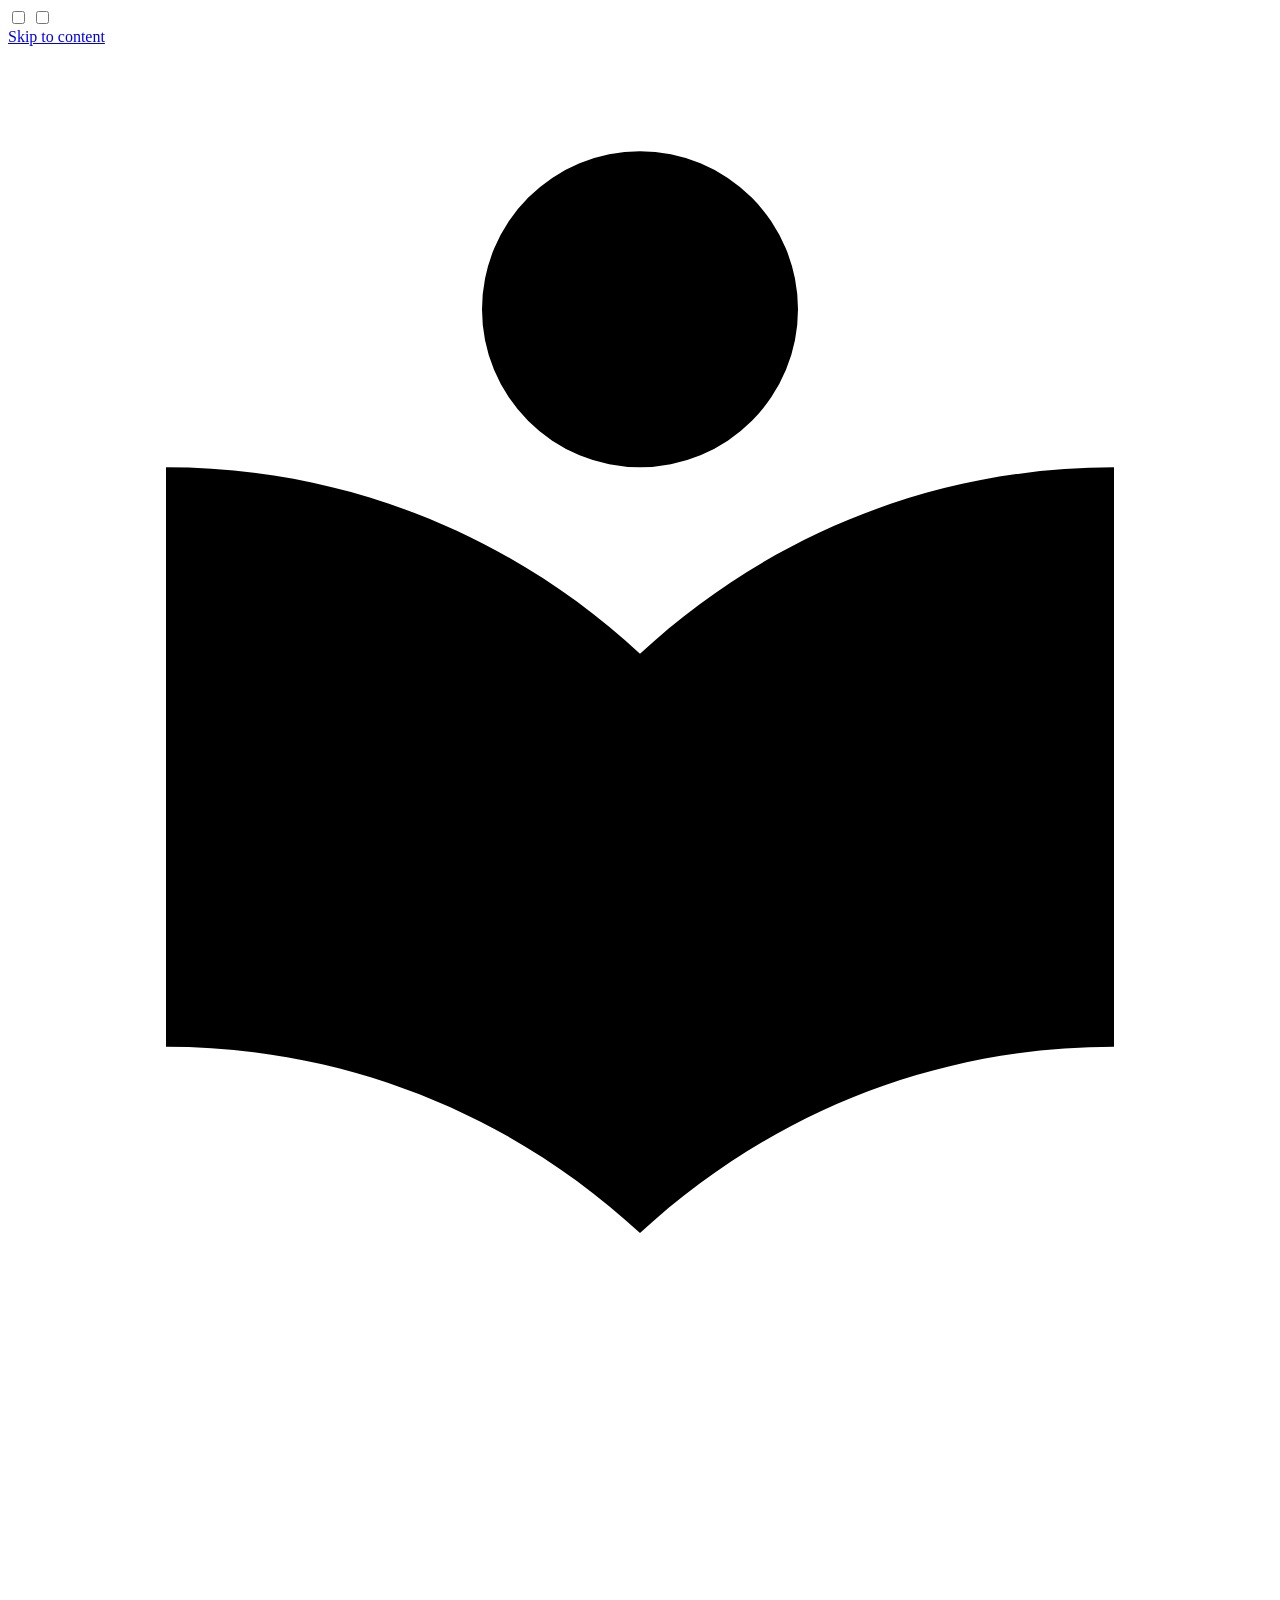
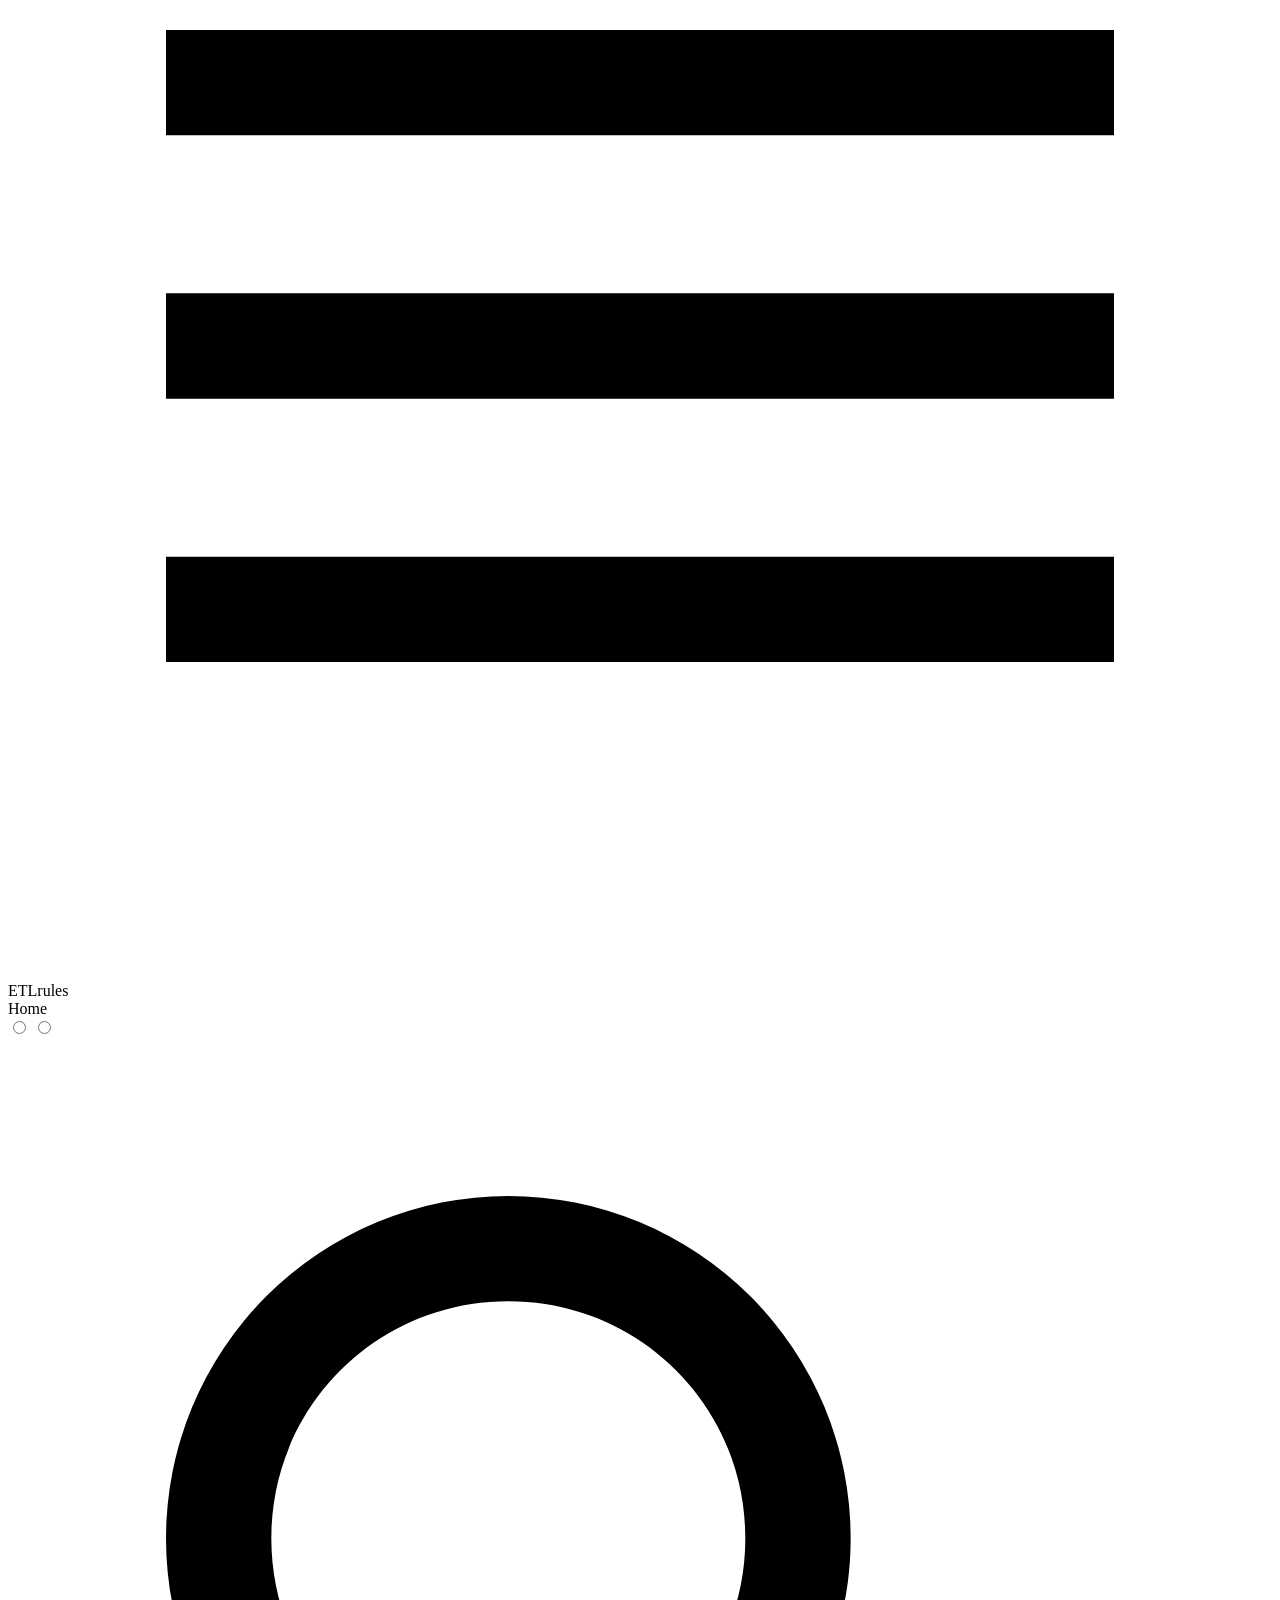
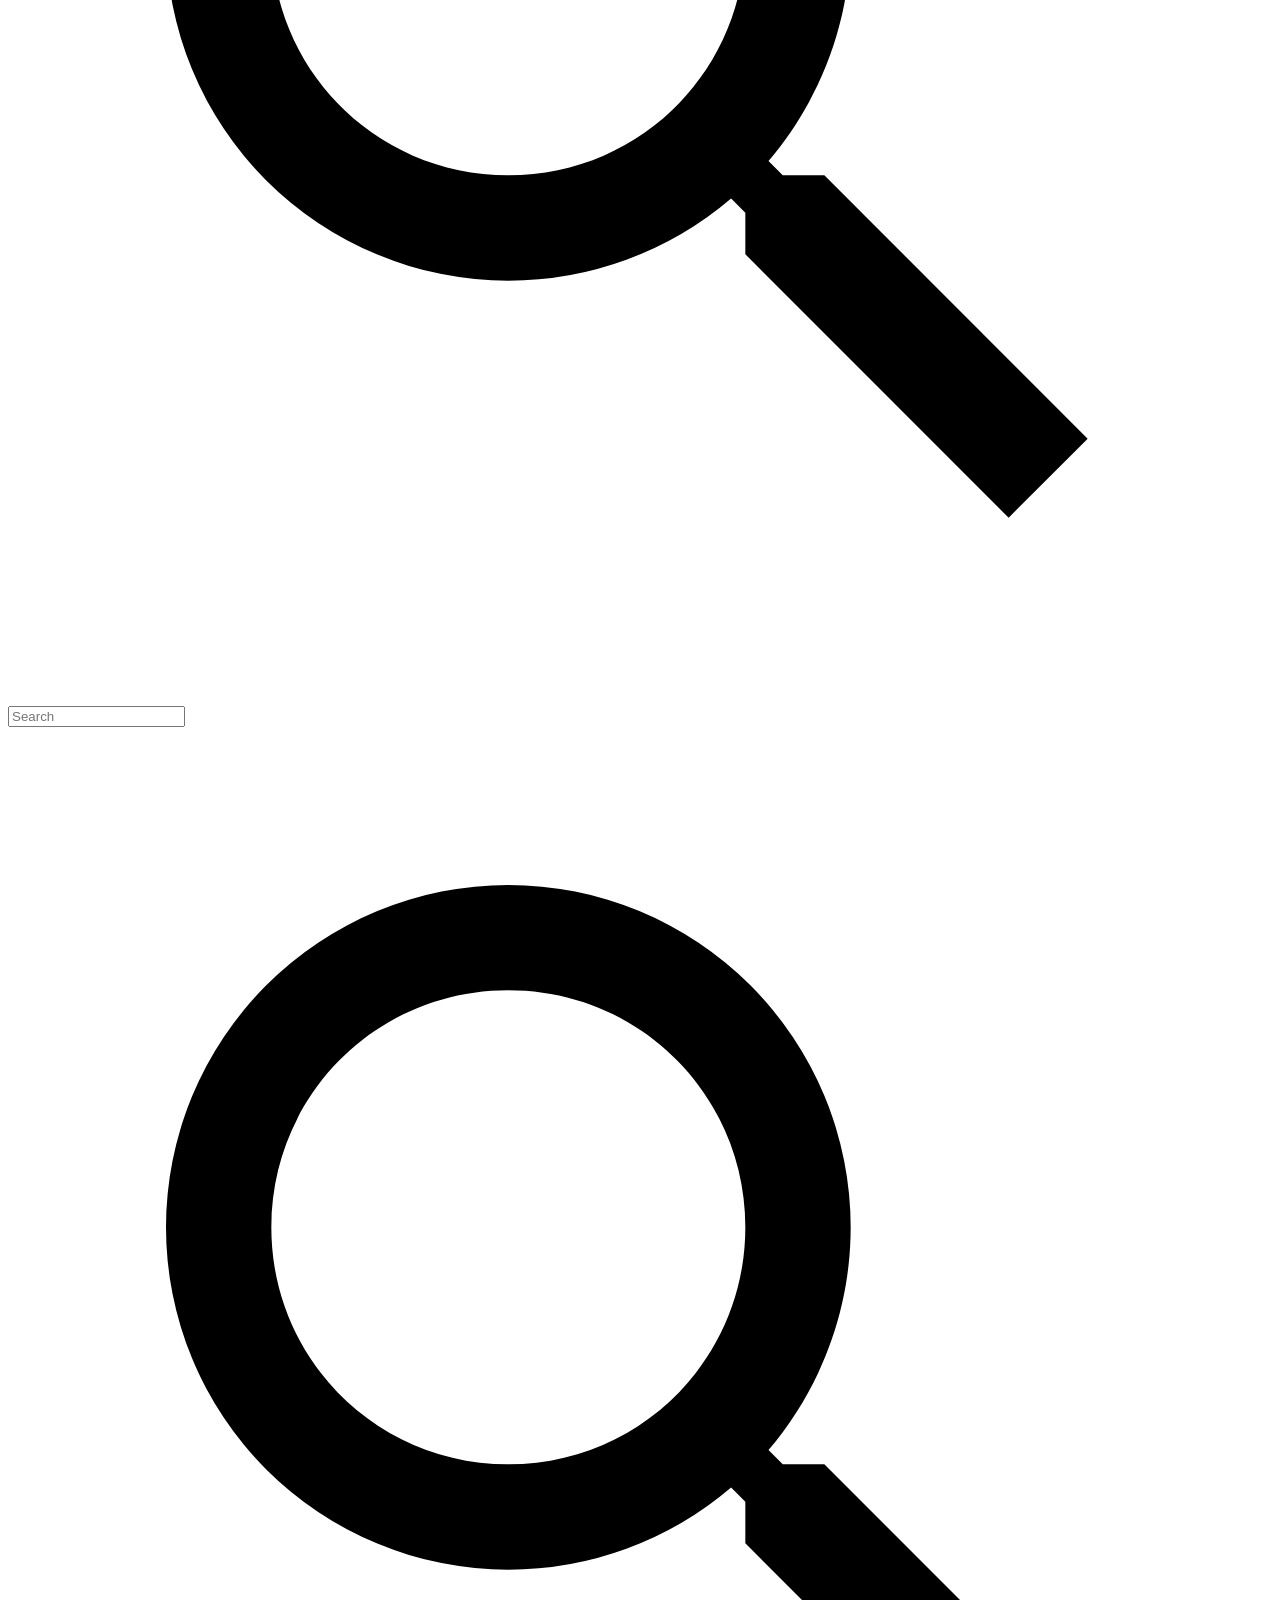
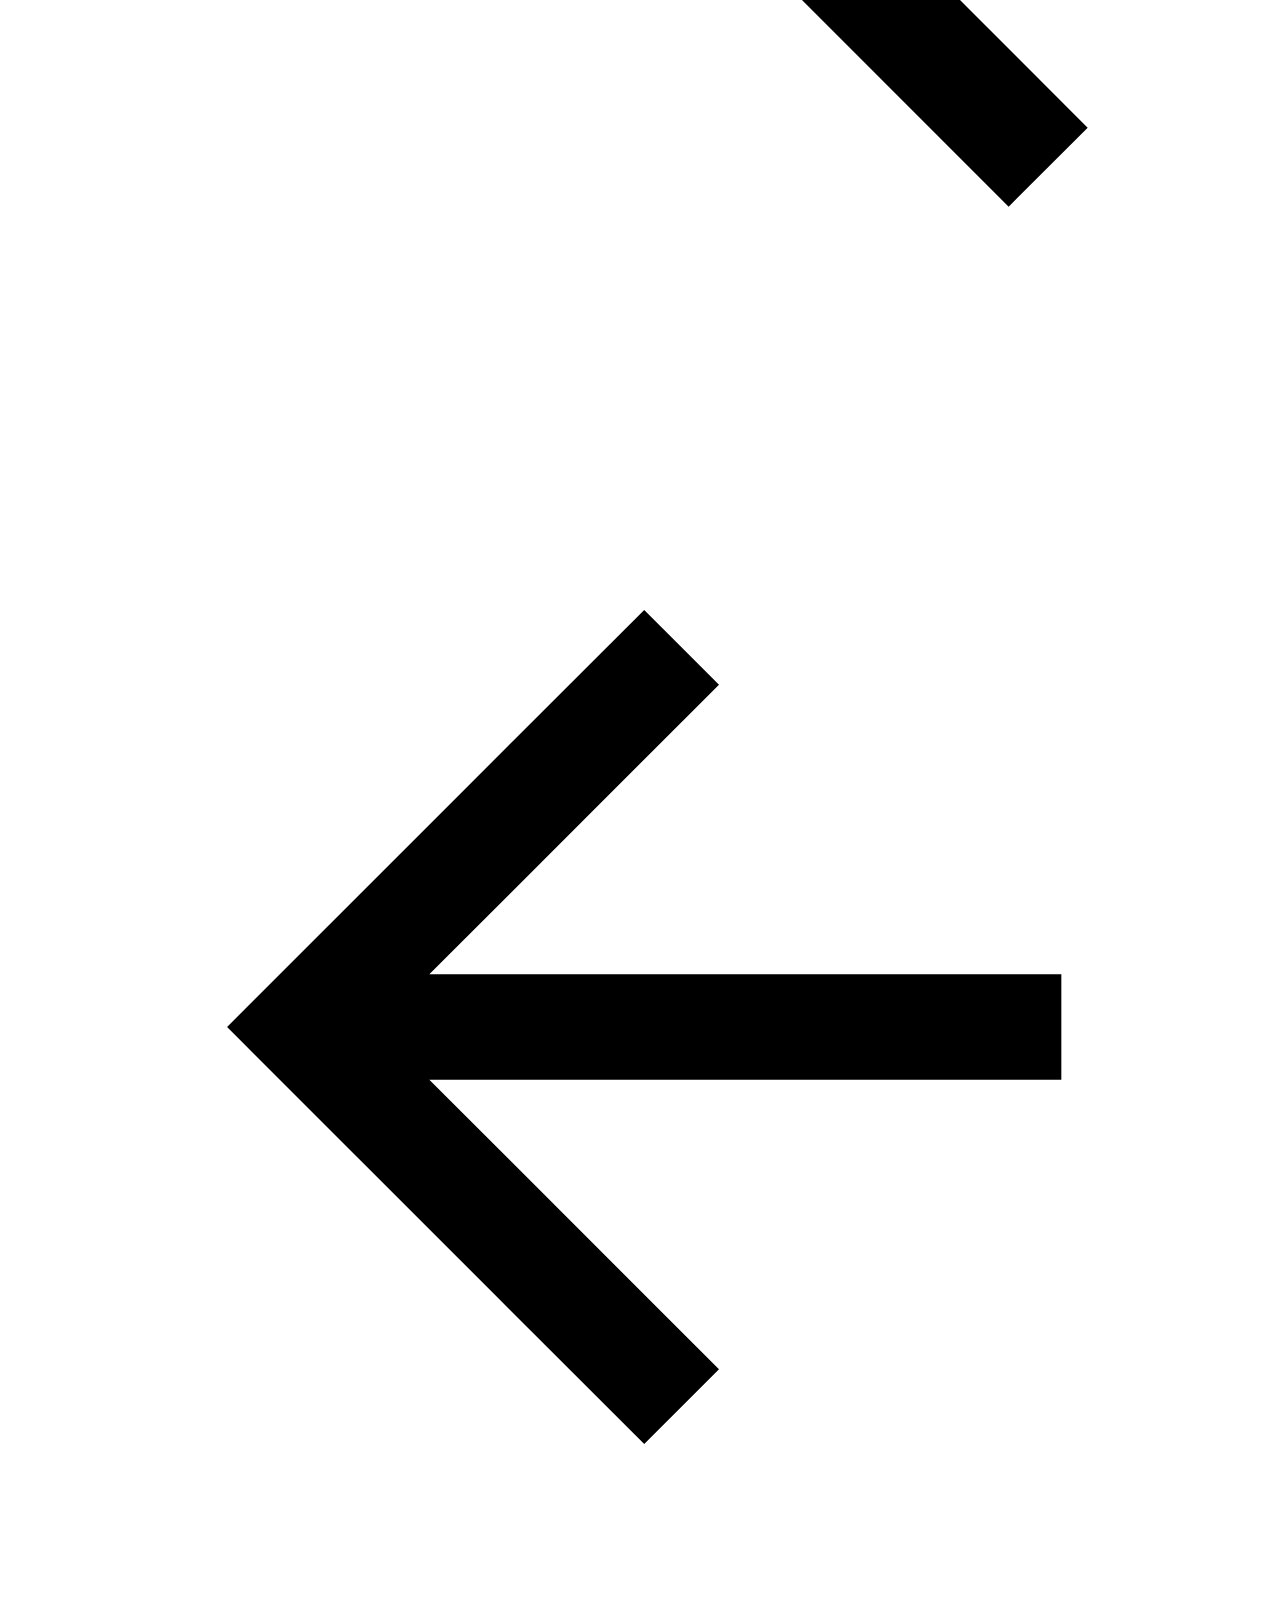
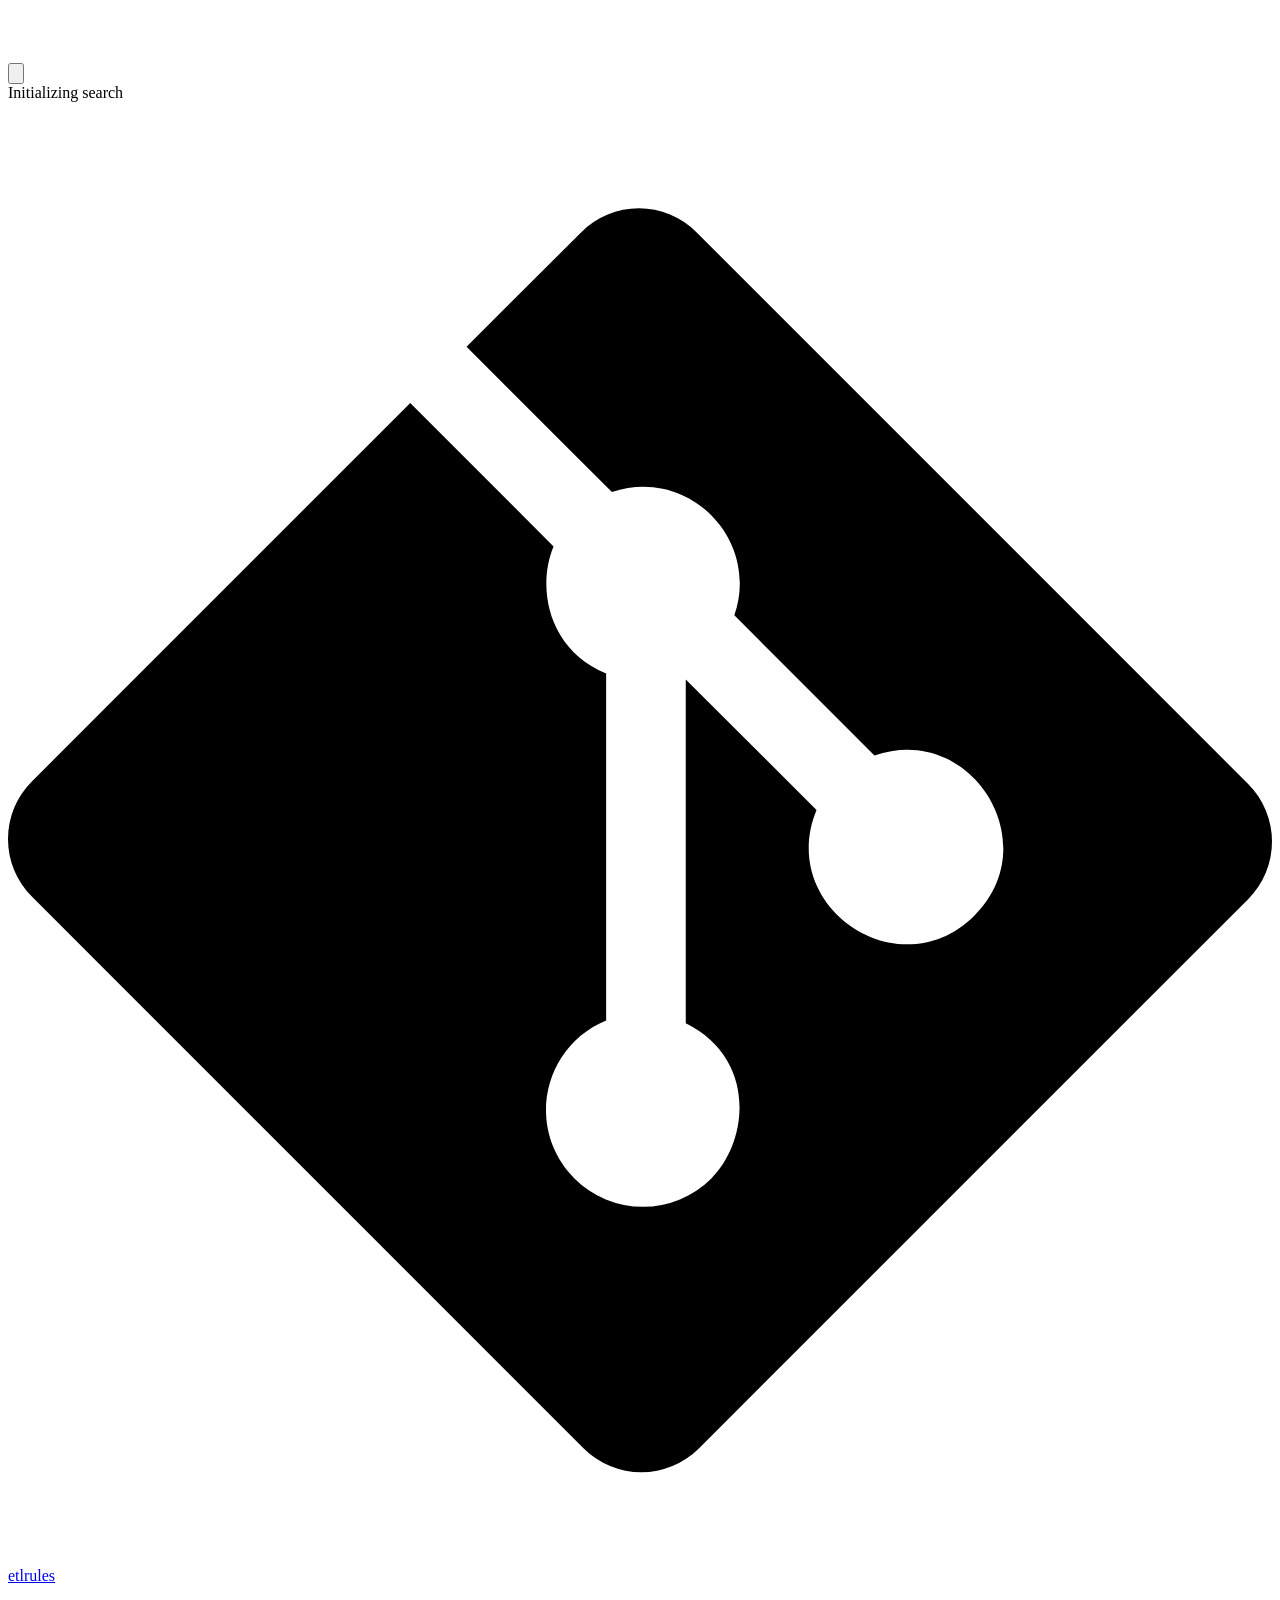
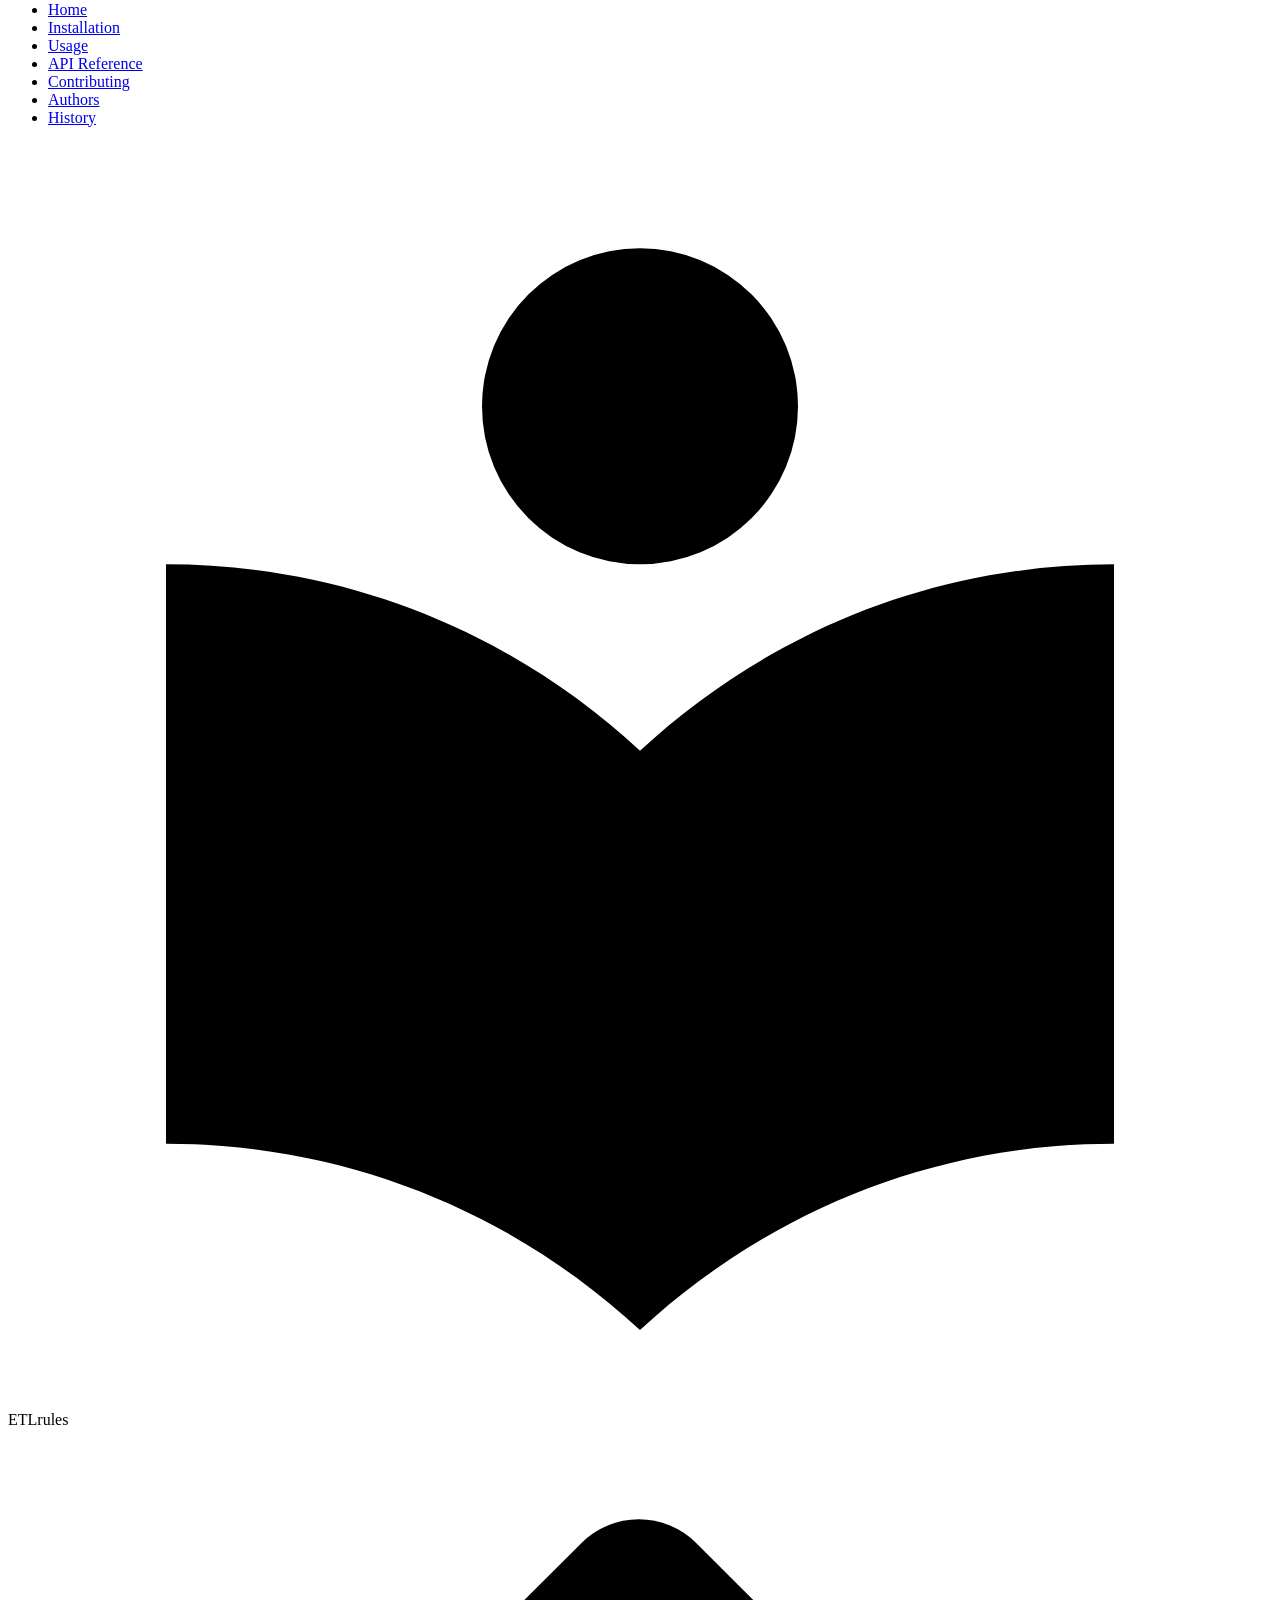
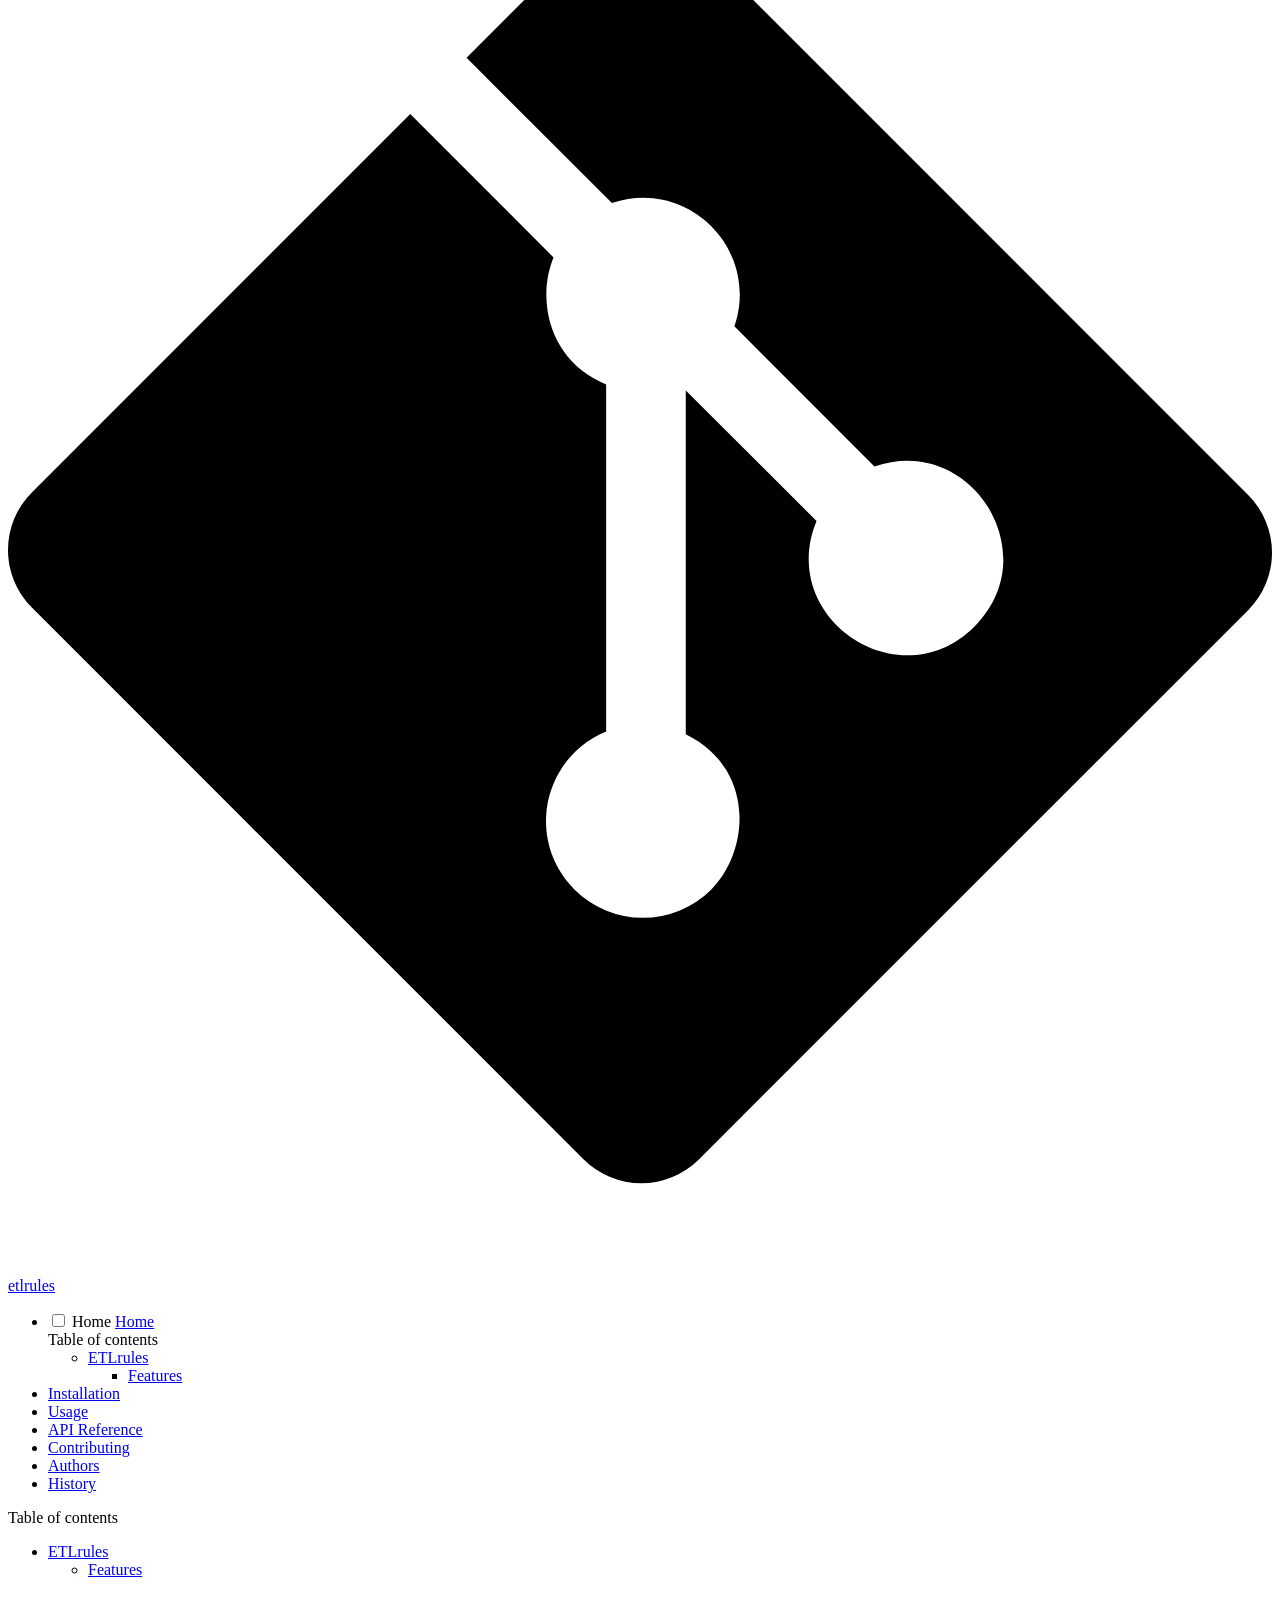
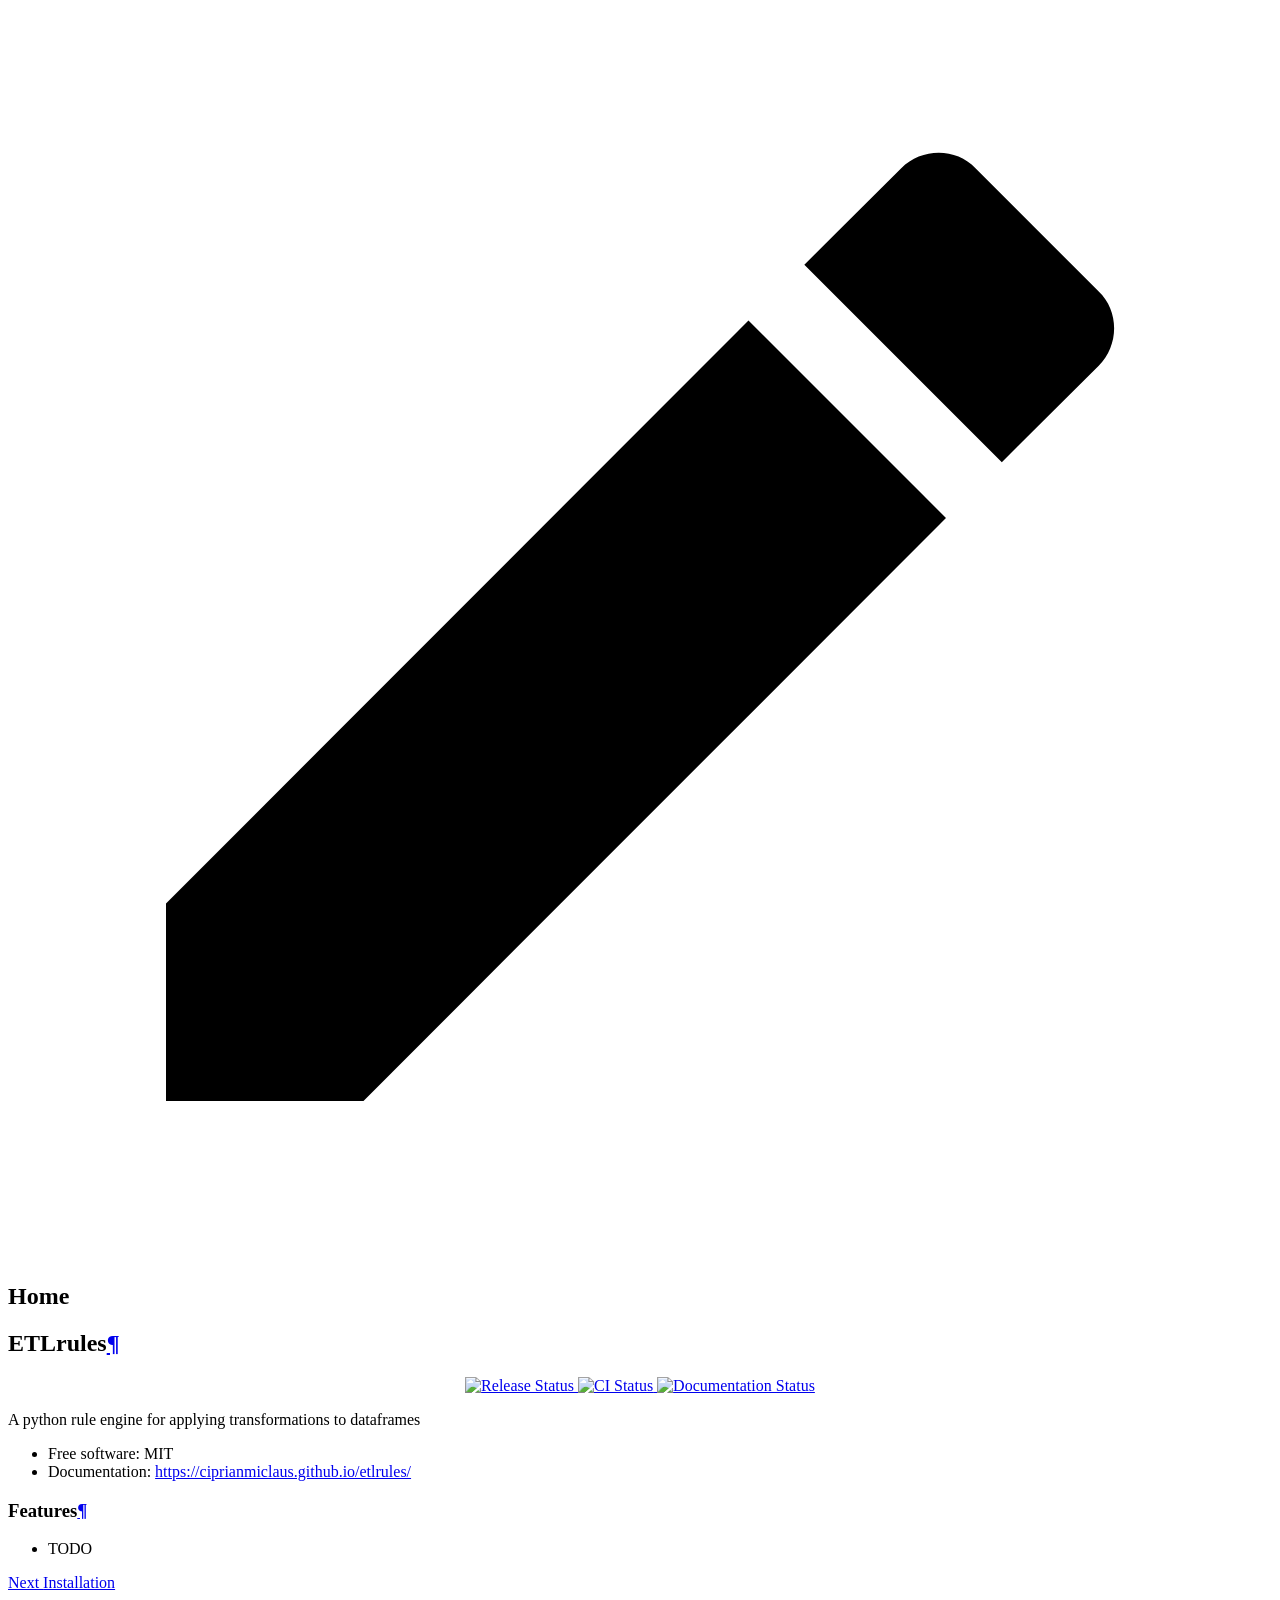
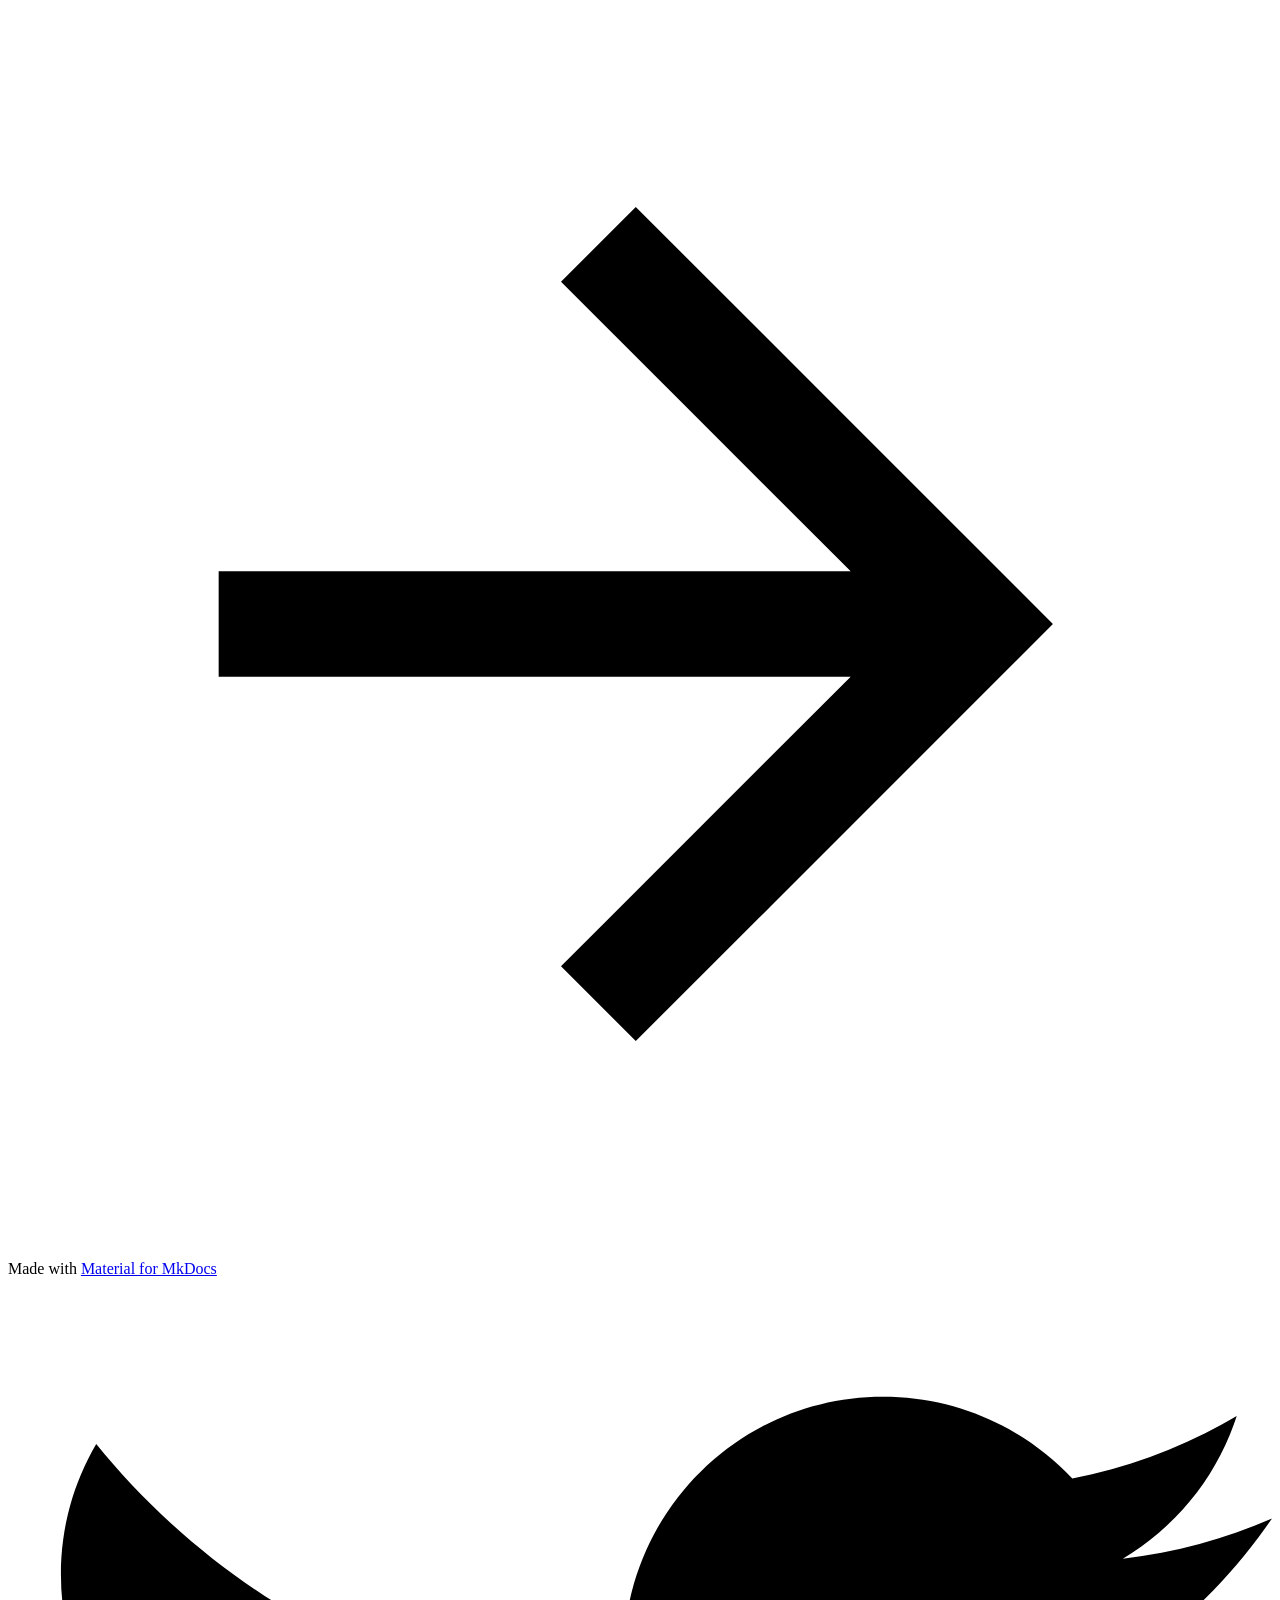
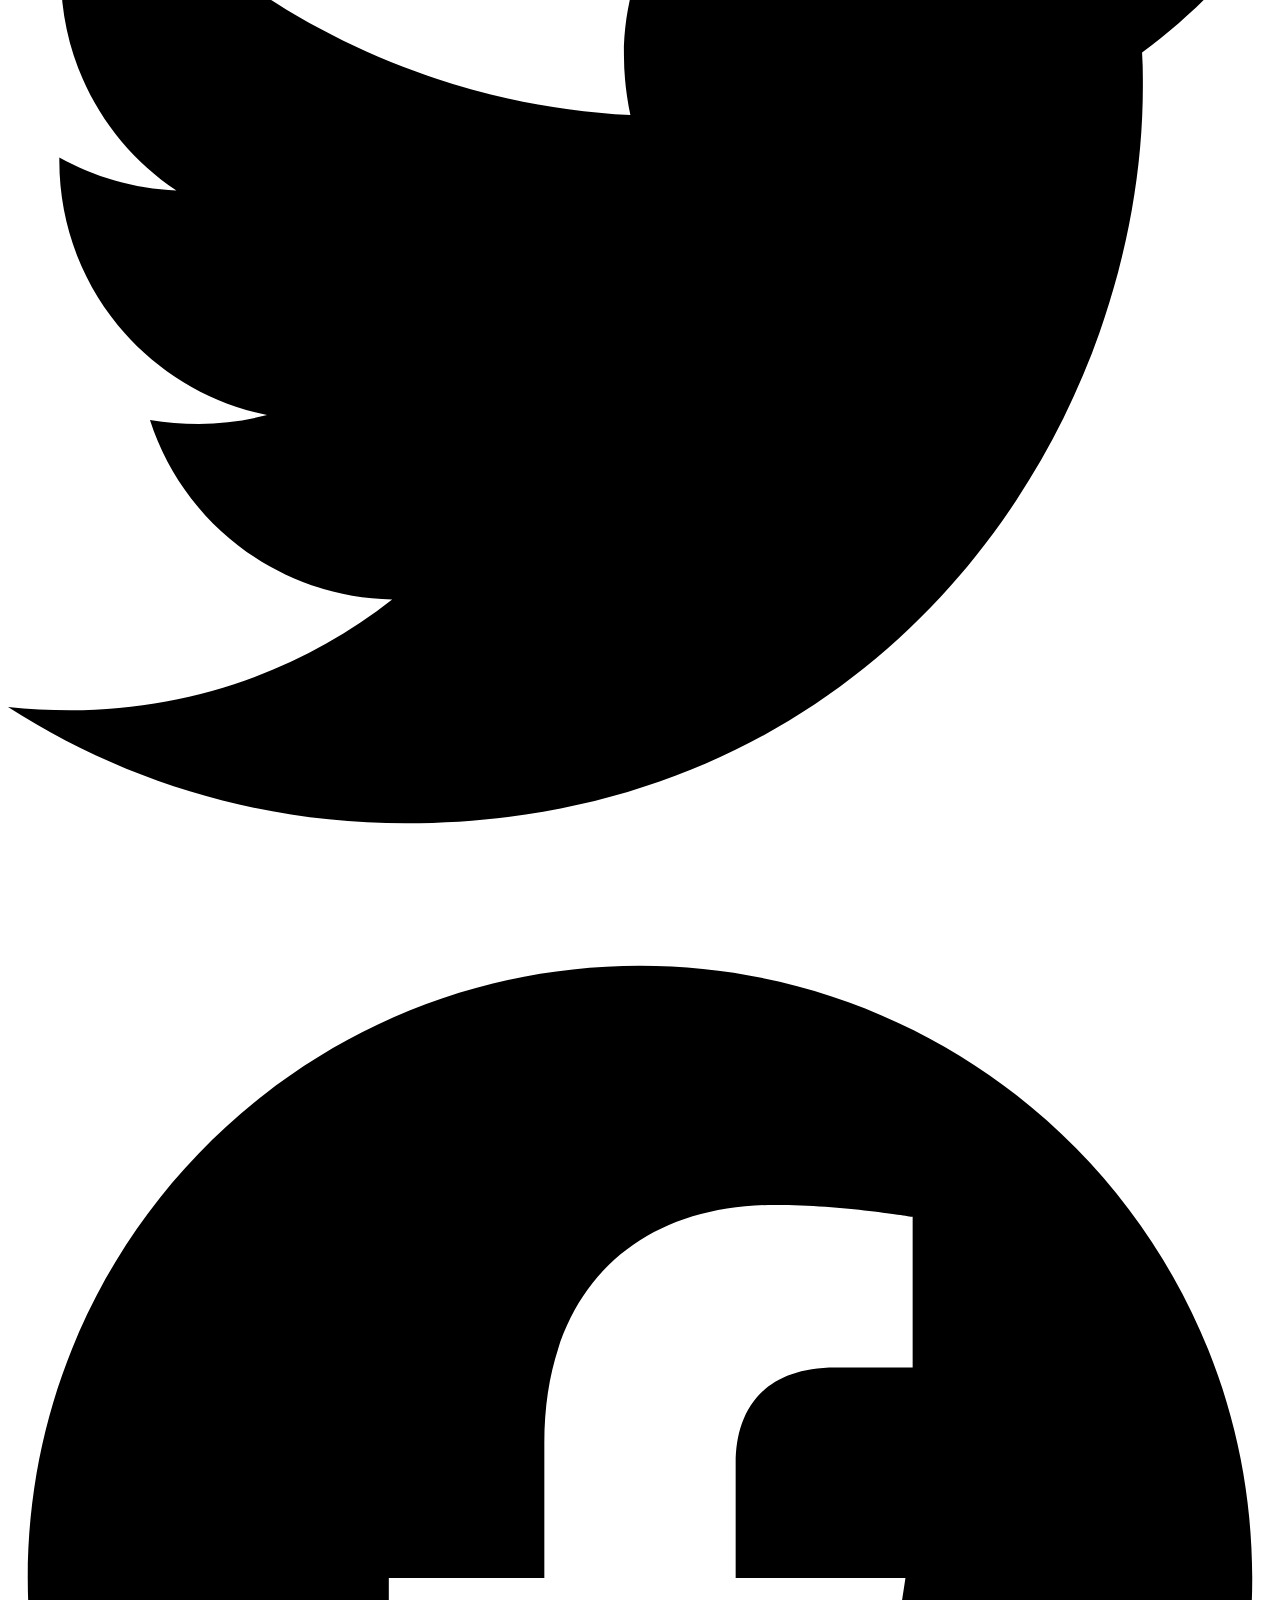
==== commit df4485e5: "Deployed 6620420 with MkDocs version: 1.5.3" ====
--- a/index.html
+++ b/index.html
@@ -382,13 +382,6 @@
   
 </li>
         
-          <li class="md-nav__item">
-  <a href="#credits" class="md-nav__link">
-    Credits
-  </a>
-  
-</li>
-        
       </ul>
     </nav>
   
@@ -531,13 +524,6 @@
   
 </li>
         
-          <li class="md-nav__item">
-  <a href="#credits" class="md-nav__link">
-    Credits
-  </a>
-  
-</li>
-        
       </ul>
     </nav>
   
@@ -583,7 +569,7 @@
 
 </p>
 
-<p>A python rule engine operating with data frames aimed at the financial services</p>
+<p>A python rule engine for applying transformations to dataframes</p>
 <ul>
 <li>Free software: MIT</li>
 <li>Documentation: <a href="https://ciprianmiclaus.github.io/etlrules/">https://ciprianmiclaus.github.io/etlrules/</a></li>
@@ -592,8 +578,6 @@
 <ul>
 <li>TODO</li>
 </ul>
-<h3 id="credits">Credits<a class="headerlink" href="#credits" title="Permanent link">&para;</a></h3>
-<p>This package was created with the <a href="https://zillionare.github.io/python-project-wizard">ppw</a> tool. For more information, please visit the <a href="https://zillionare.github.io/python-project-wizard/">project page</a>.</p>
 <!-- END INCLUDE -->
 
 
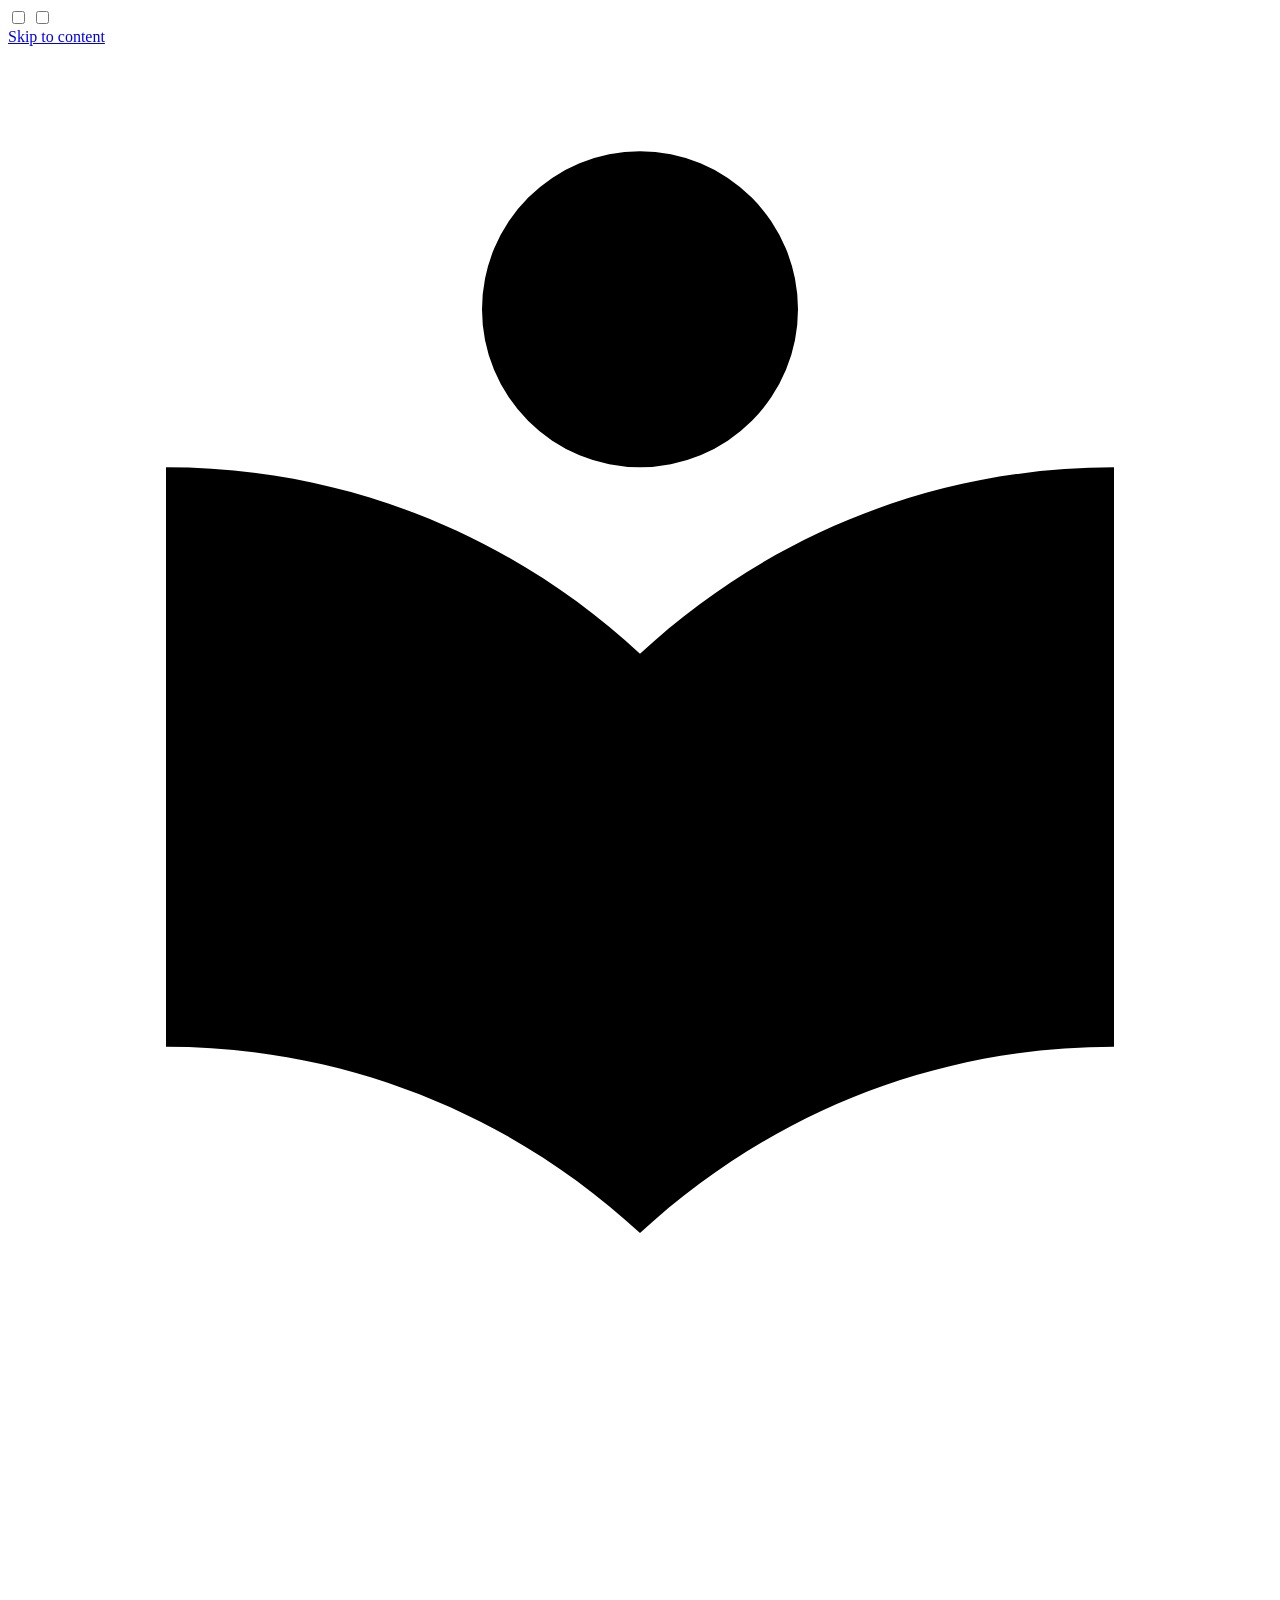
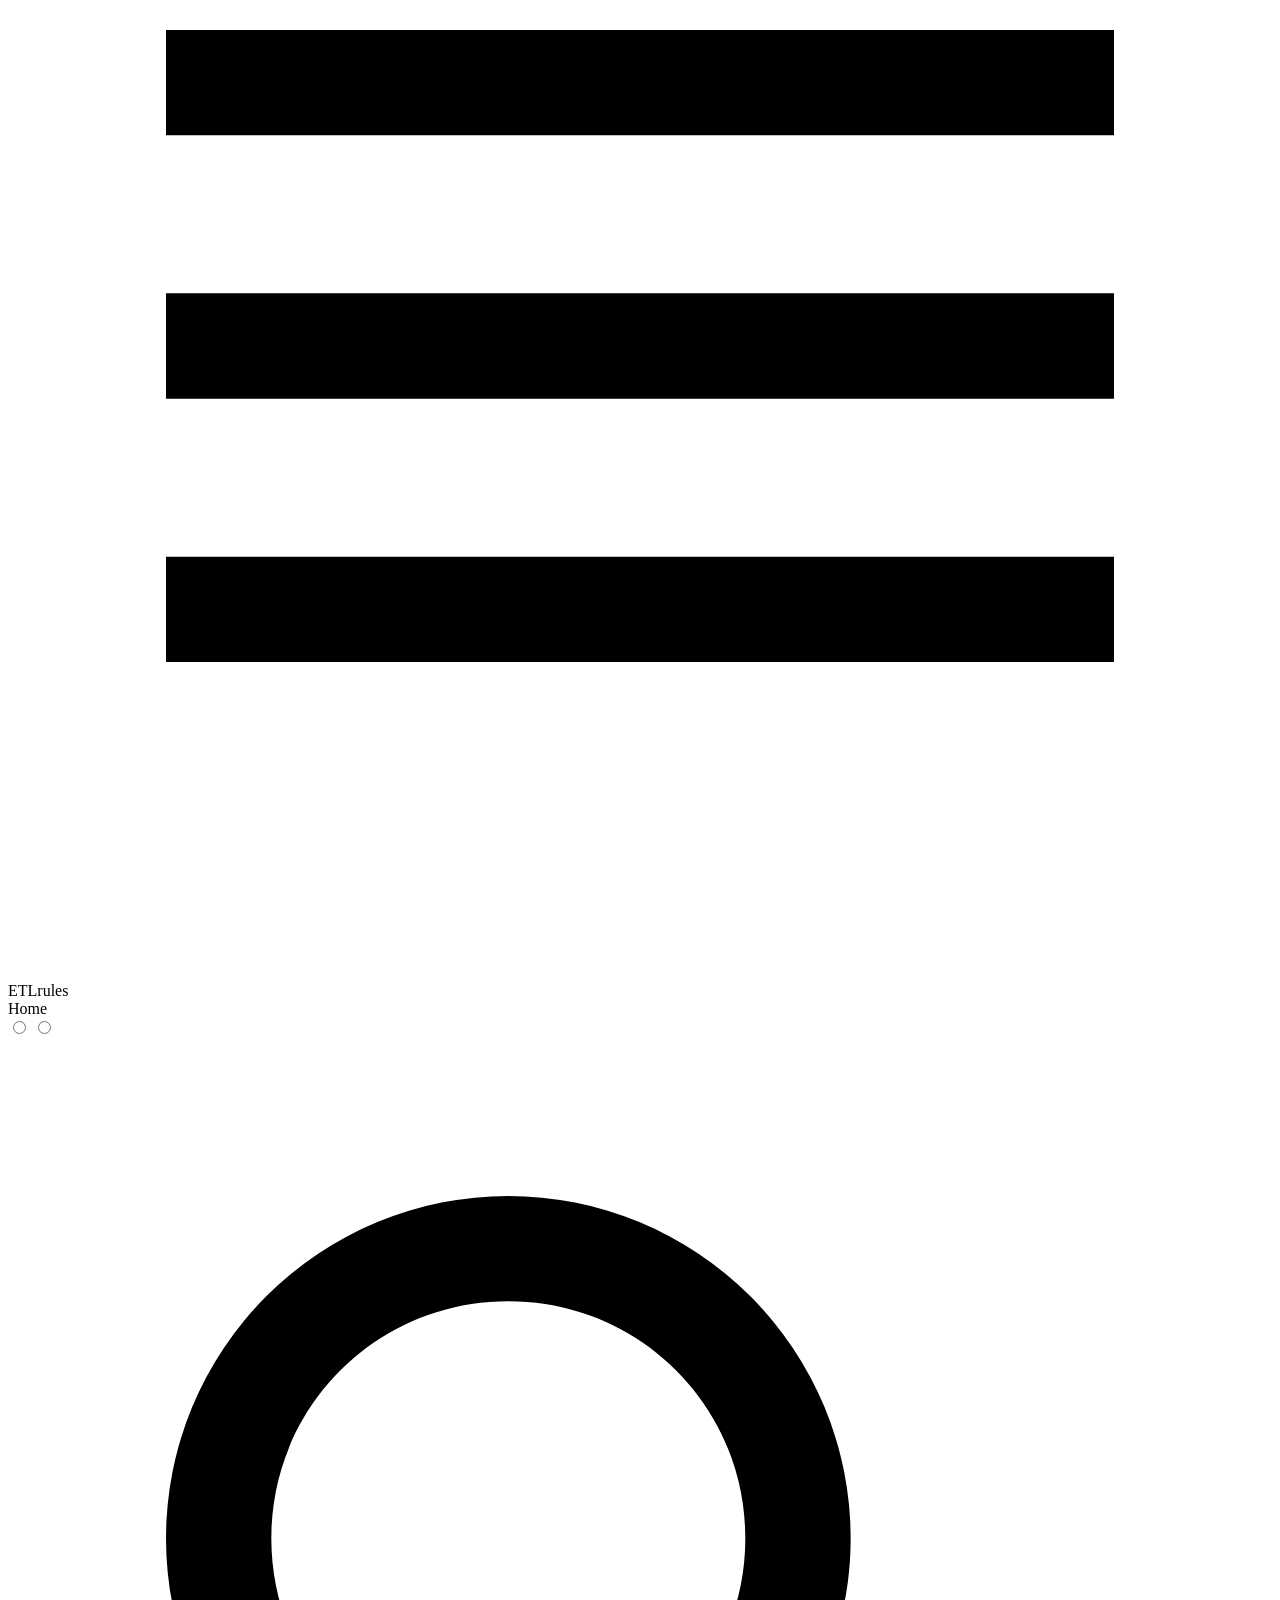
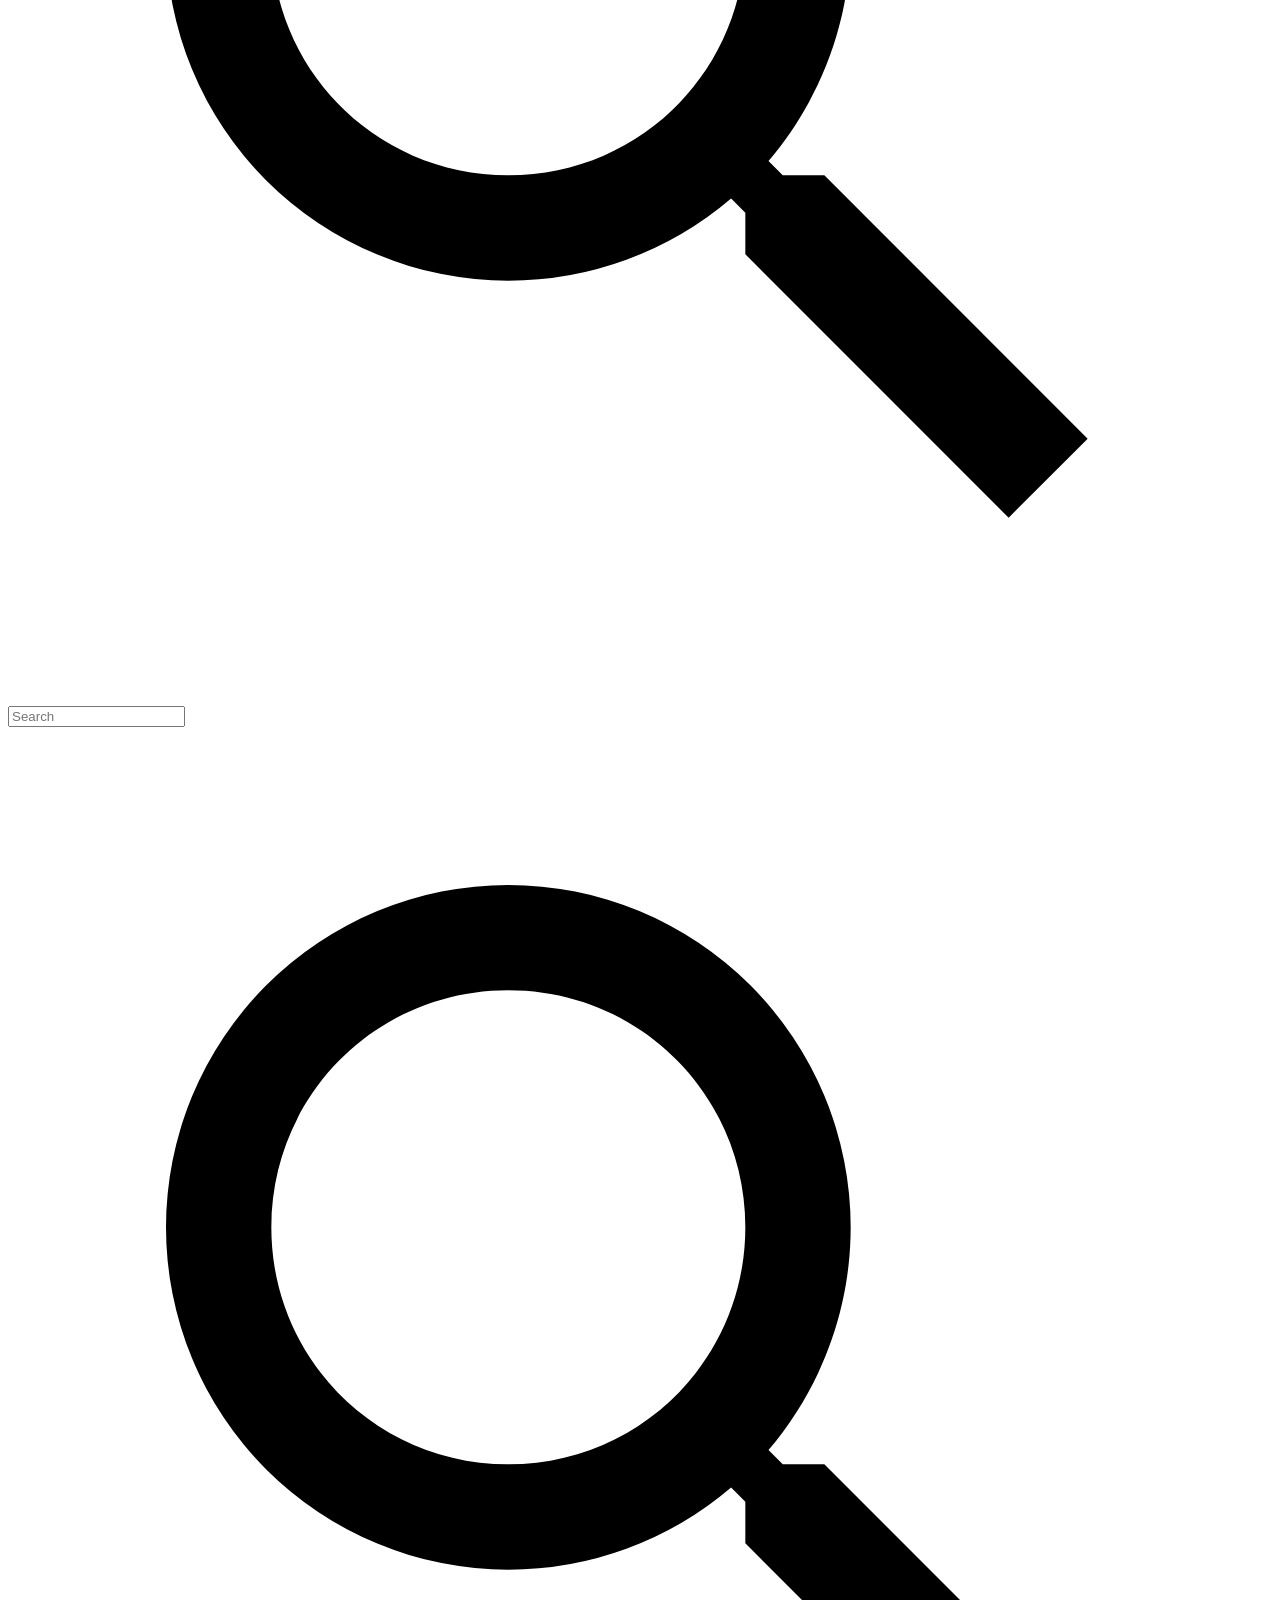
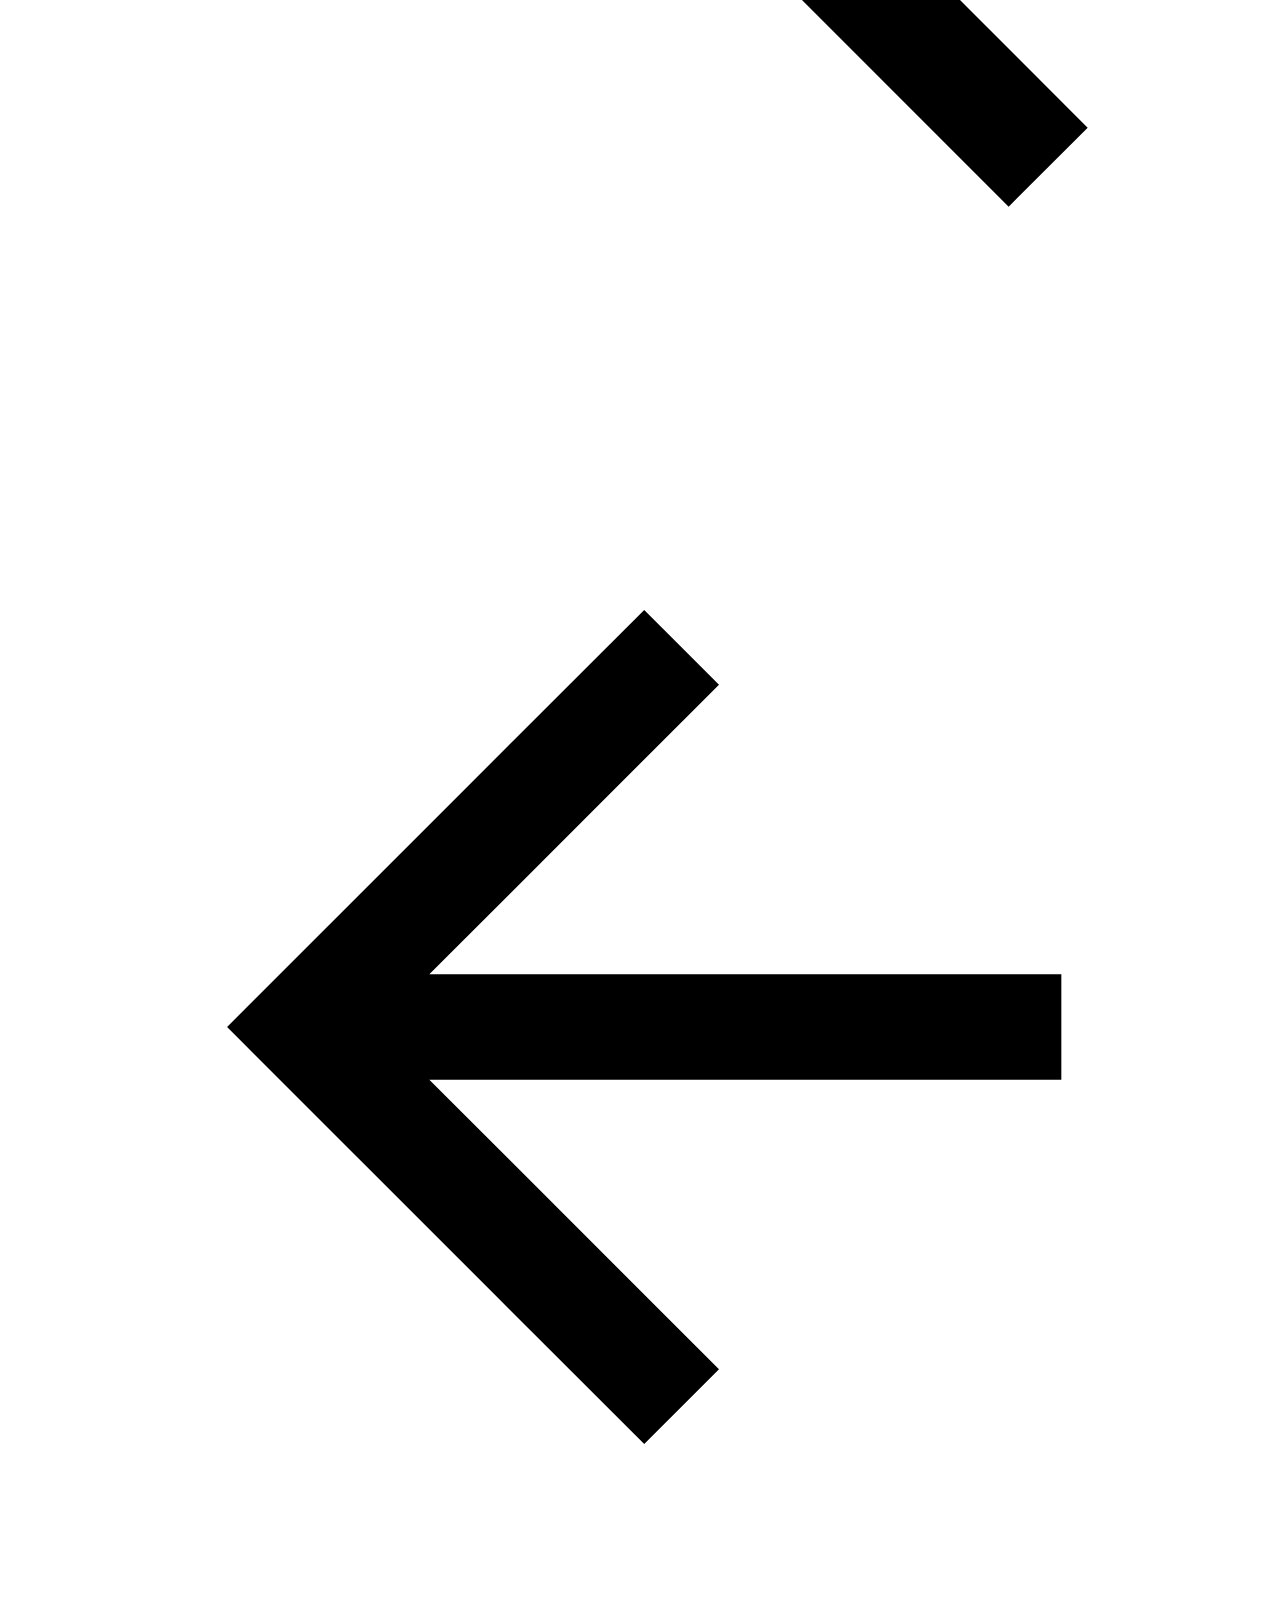
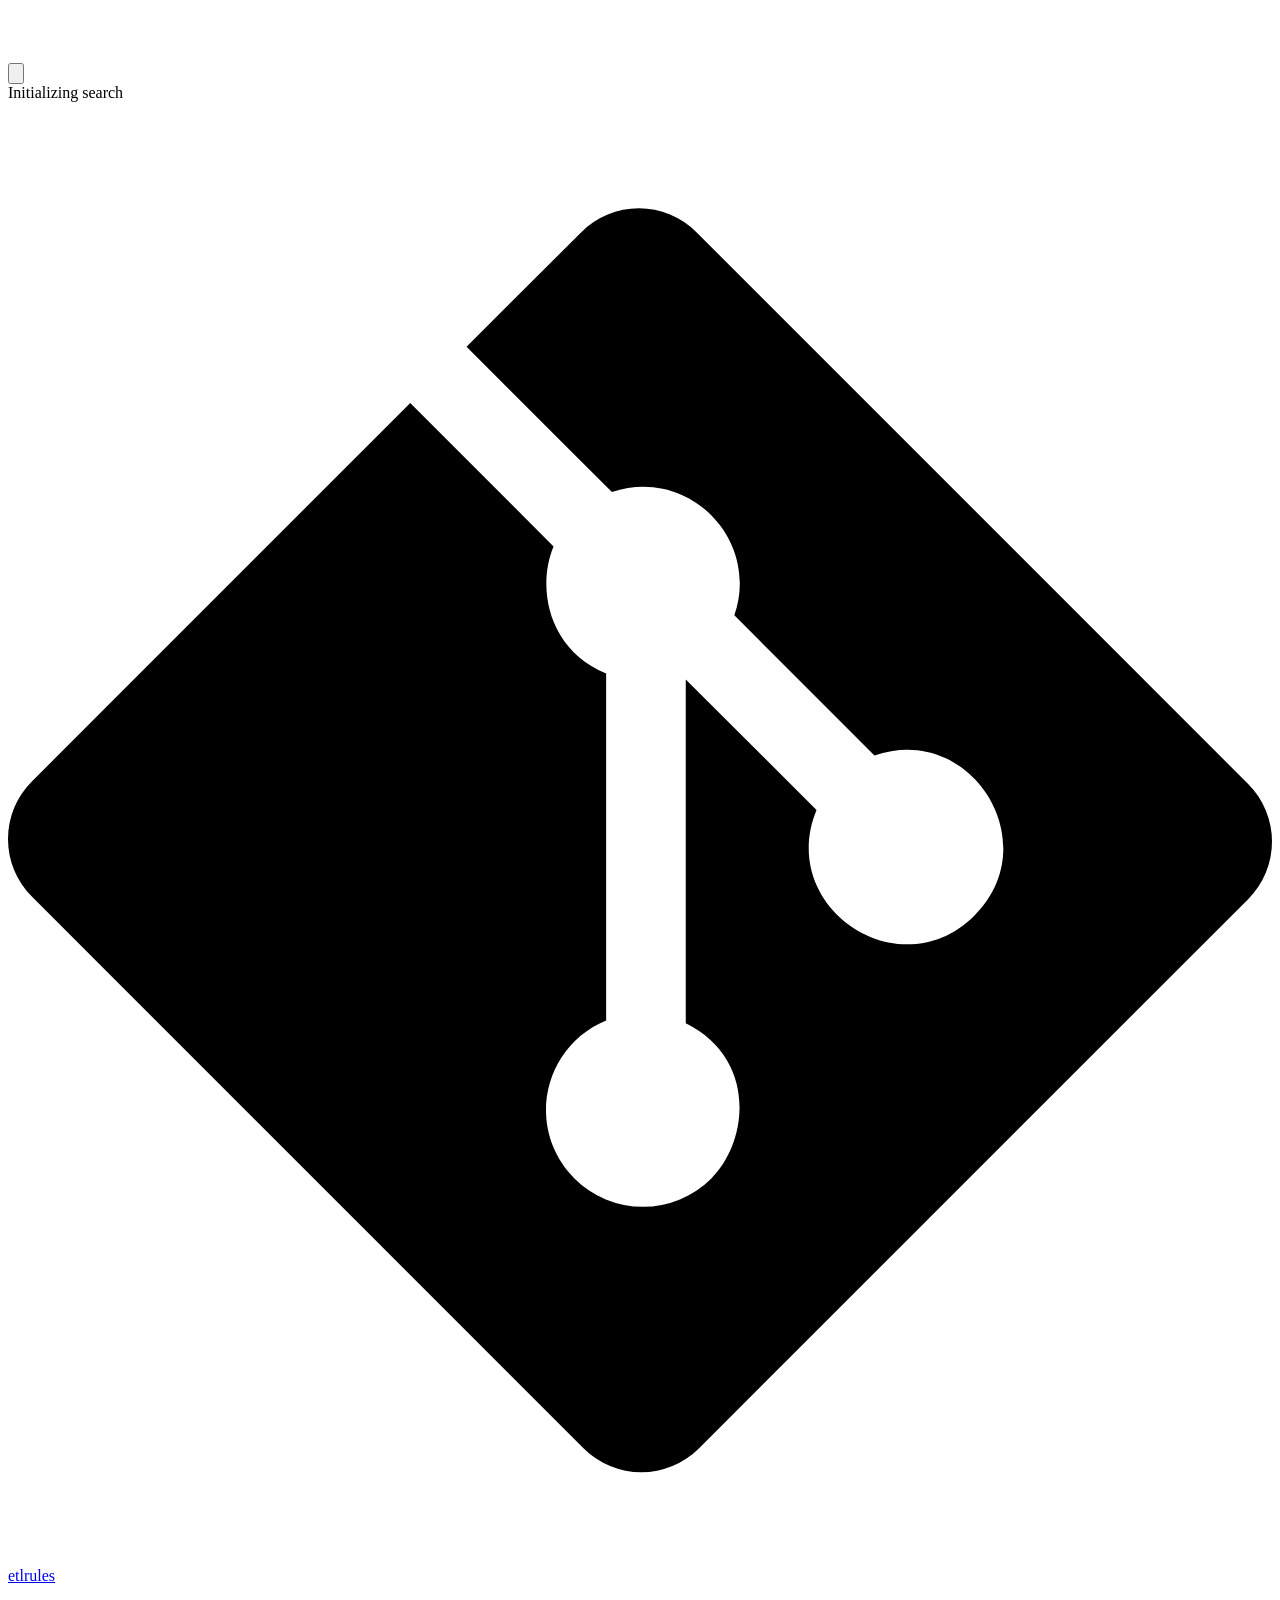
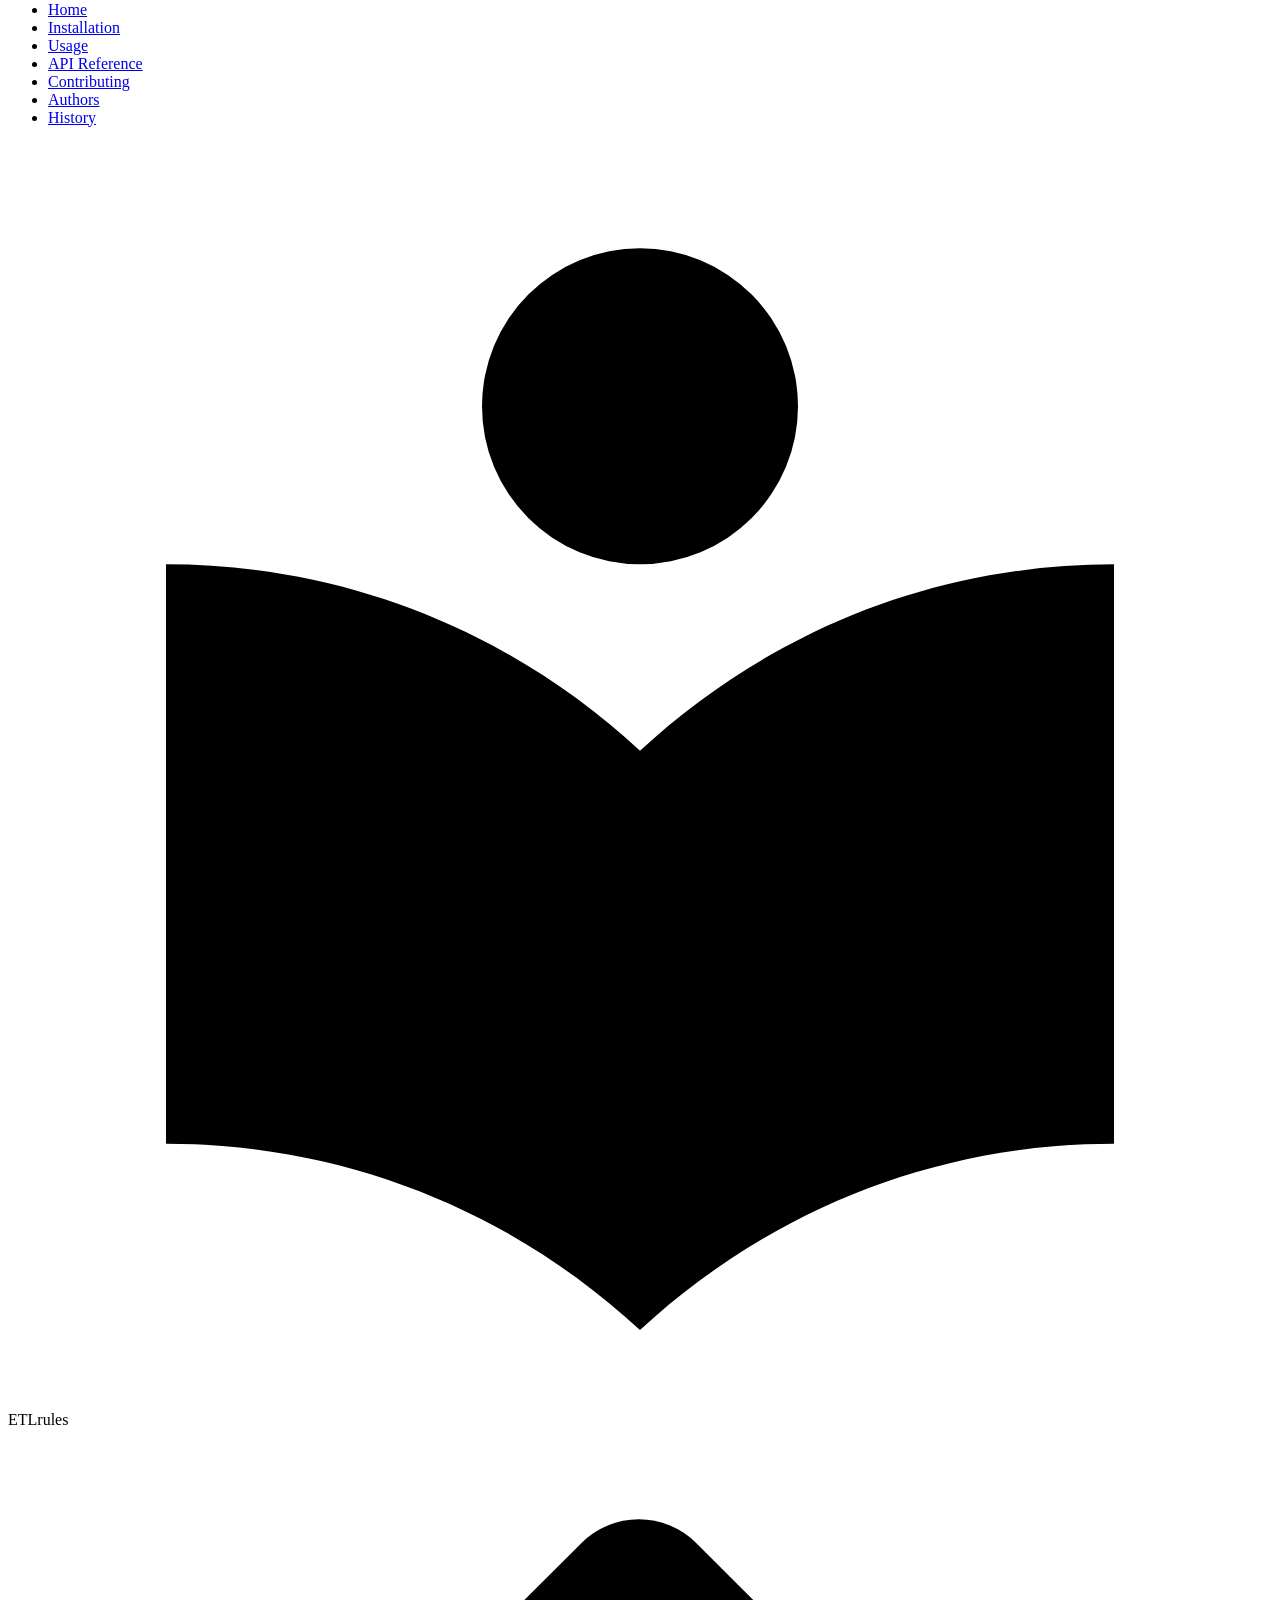
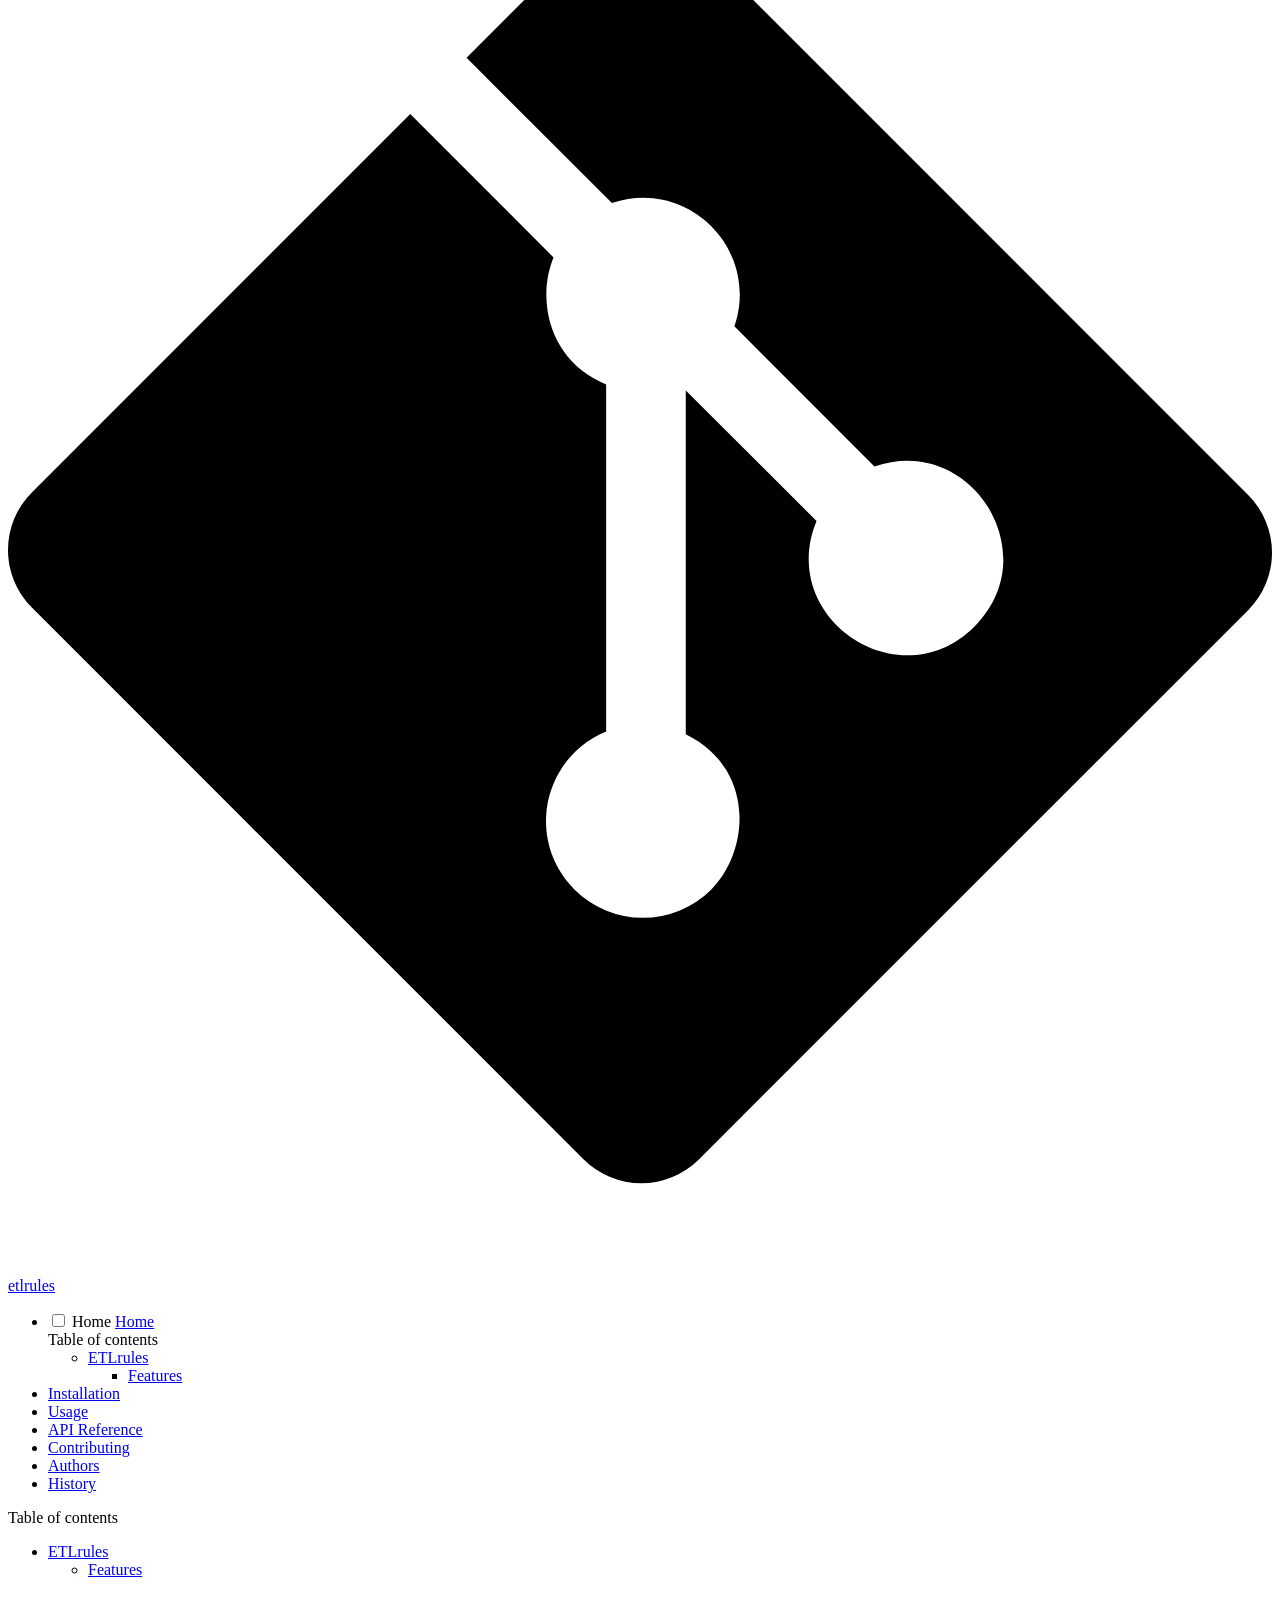
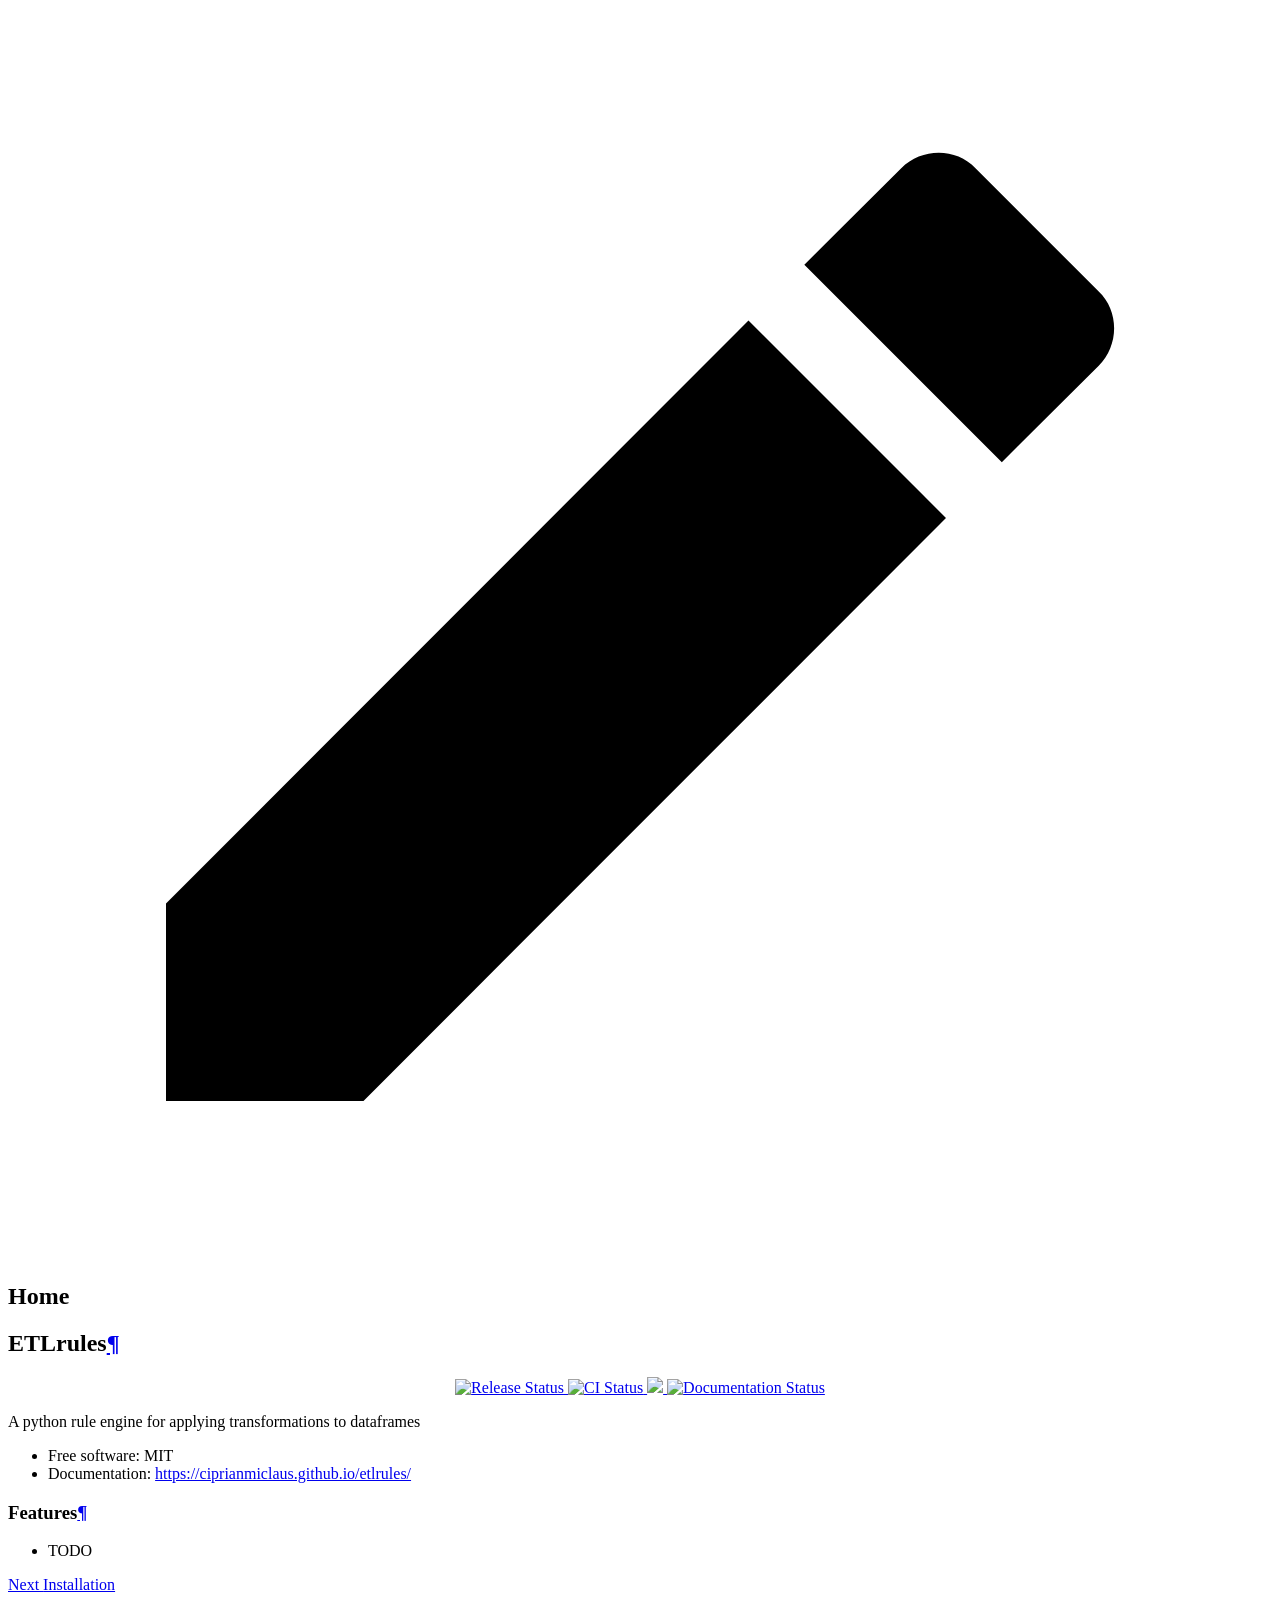
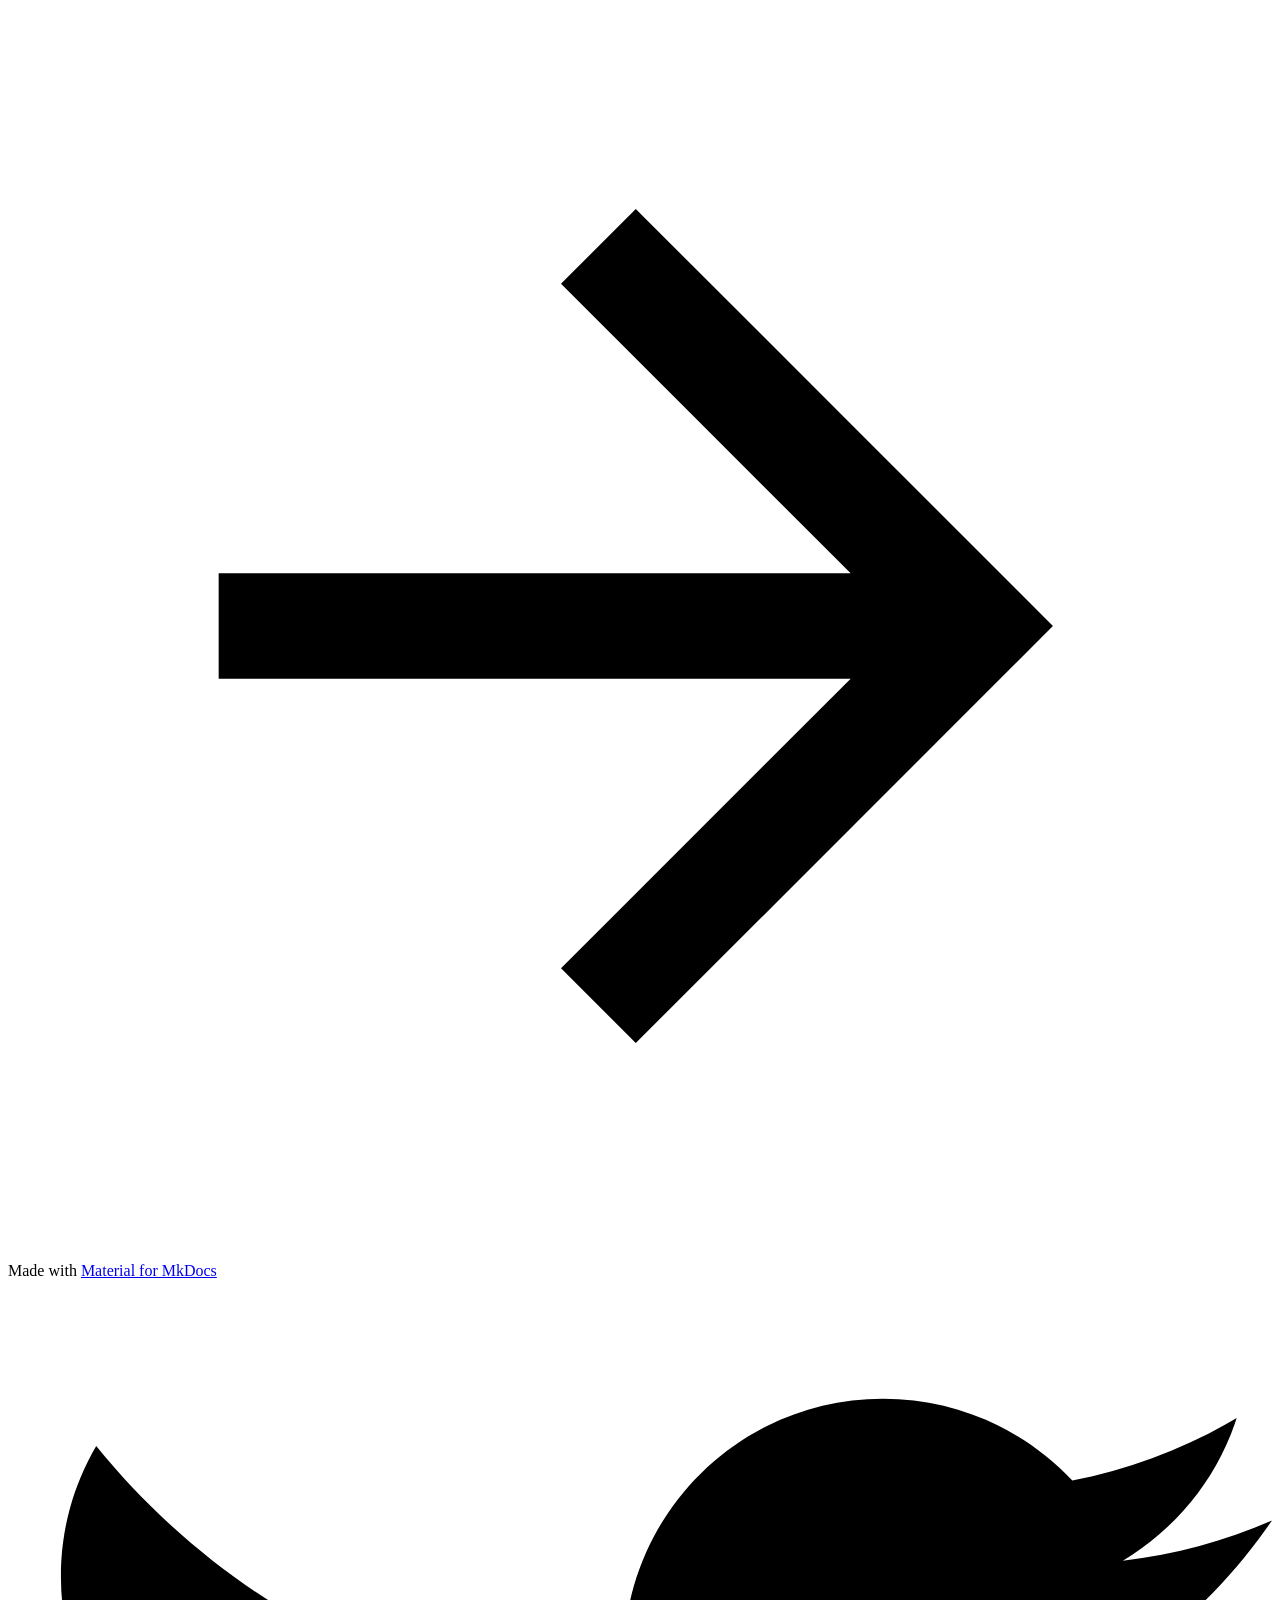
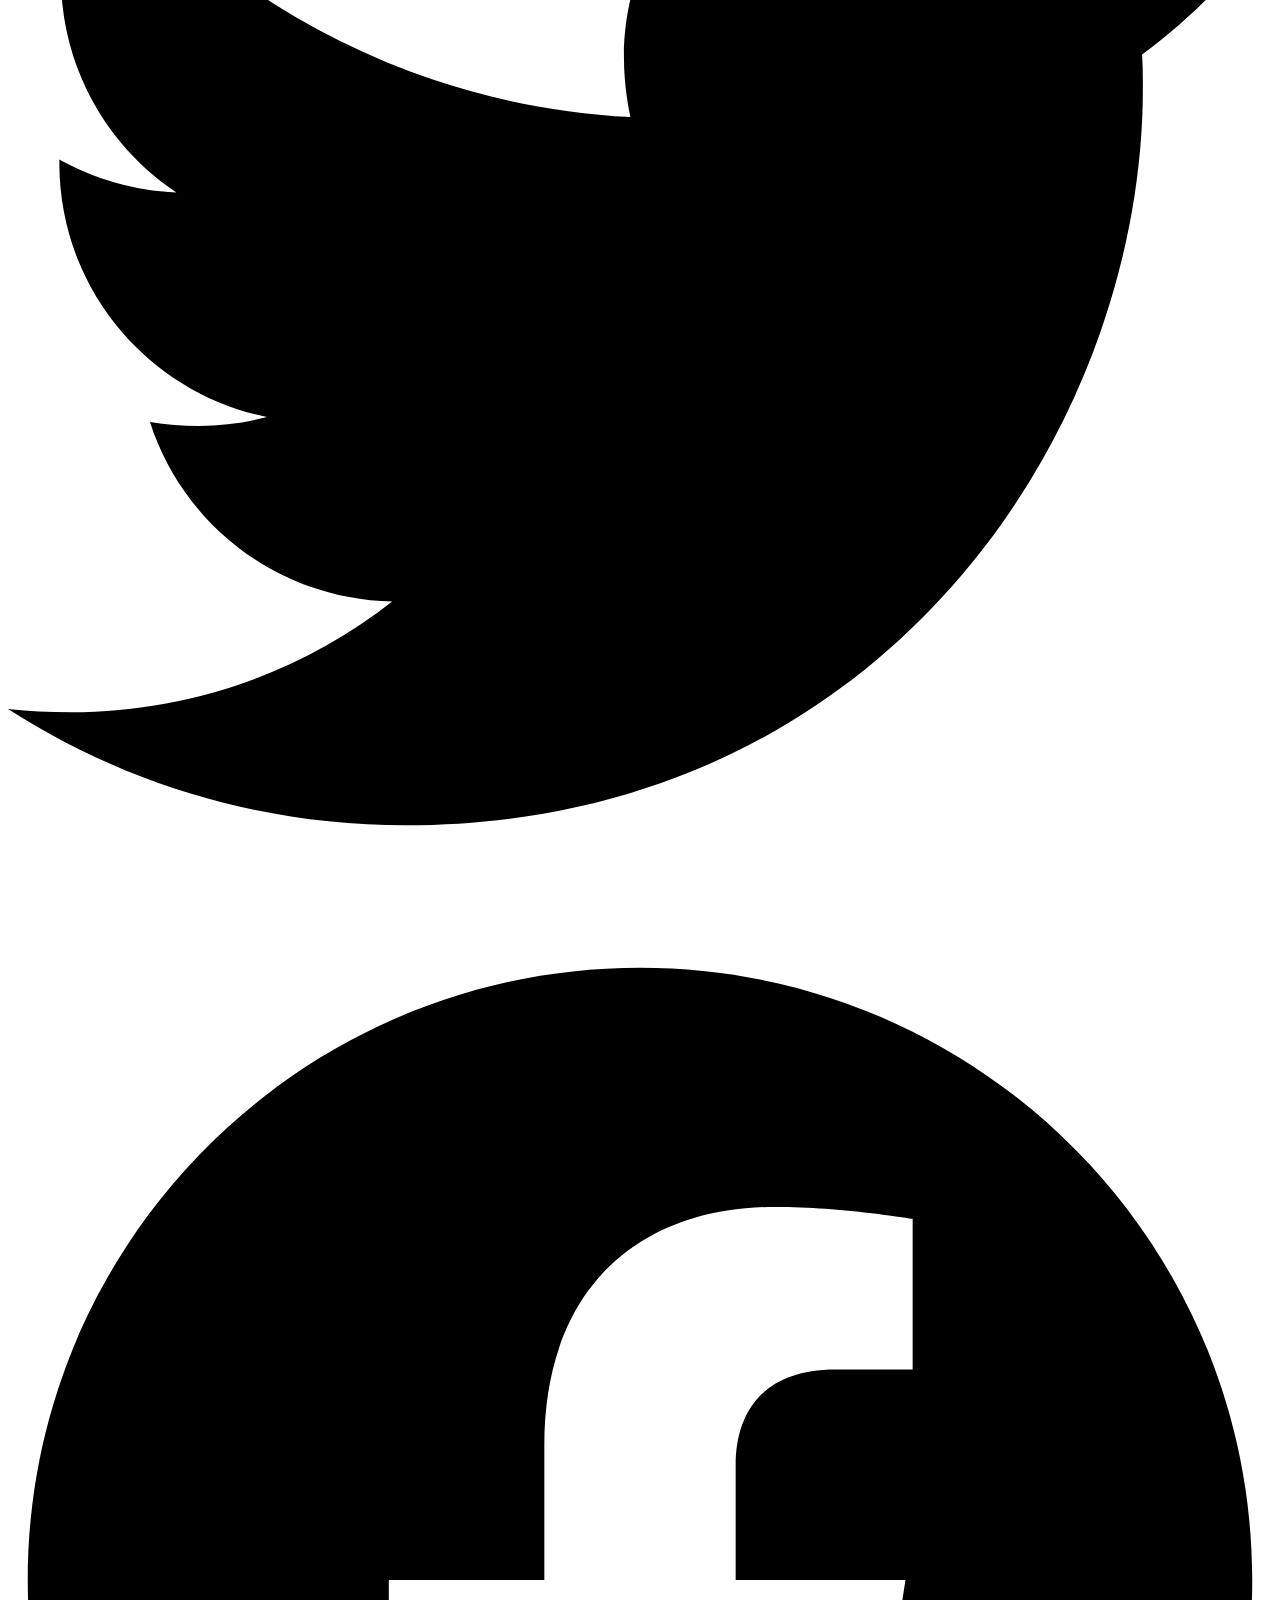
==== commit b84422dd: "Deployed 99bf3d5 with MkDocs version: 1.5.3" ====
--- a/index.html
+++ b/index.html
@@ -560,8 +560,12 @@
 </a>
 
 <a href="https://github.com/ciprianmiclaus/etlrules/actions">
-    <img src="https://github.com/ciprianmiclaus/etlrules/actions/workflows/main.yml/badge.svg?branch=release" alt="CI Status">
+    <img src="https://github.com/ciprianmiclaus/etlrules/actions/workflows/python-package.yml/badge.svg?branch=main" alt="CI Status">
 </a>
+
+<a href="https://codecov.io/gh/ciprianmiclaus/etlrules" > 
+ <img src="https://codecov.io/gh/ciprianmiclaus/etlrules/graph/badge.svg?token=4N0N8XSVZY"/> 
+ </a>
 
 <a href="https://ciprianmiclaus.github.io/etlrules/">
     <img src="https://img.shields.io/website/https/ciprianmiclaus.github.io/etlrules/index.html.svg?label=docs&down_message=unavailable&up_message=available" alt="Documentation Status">
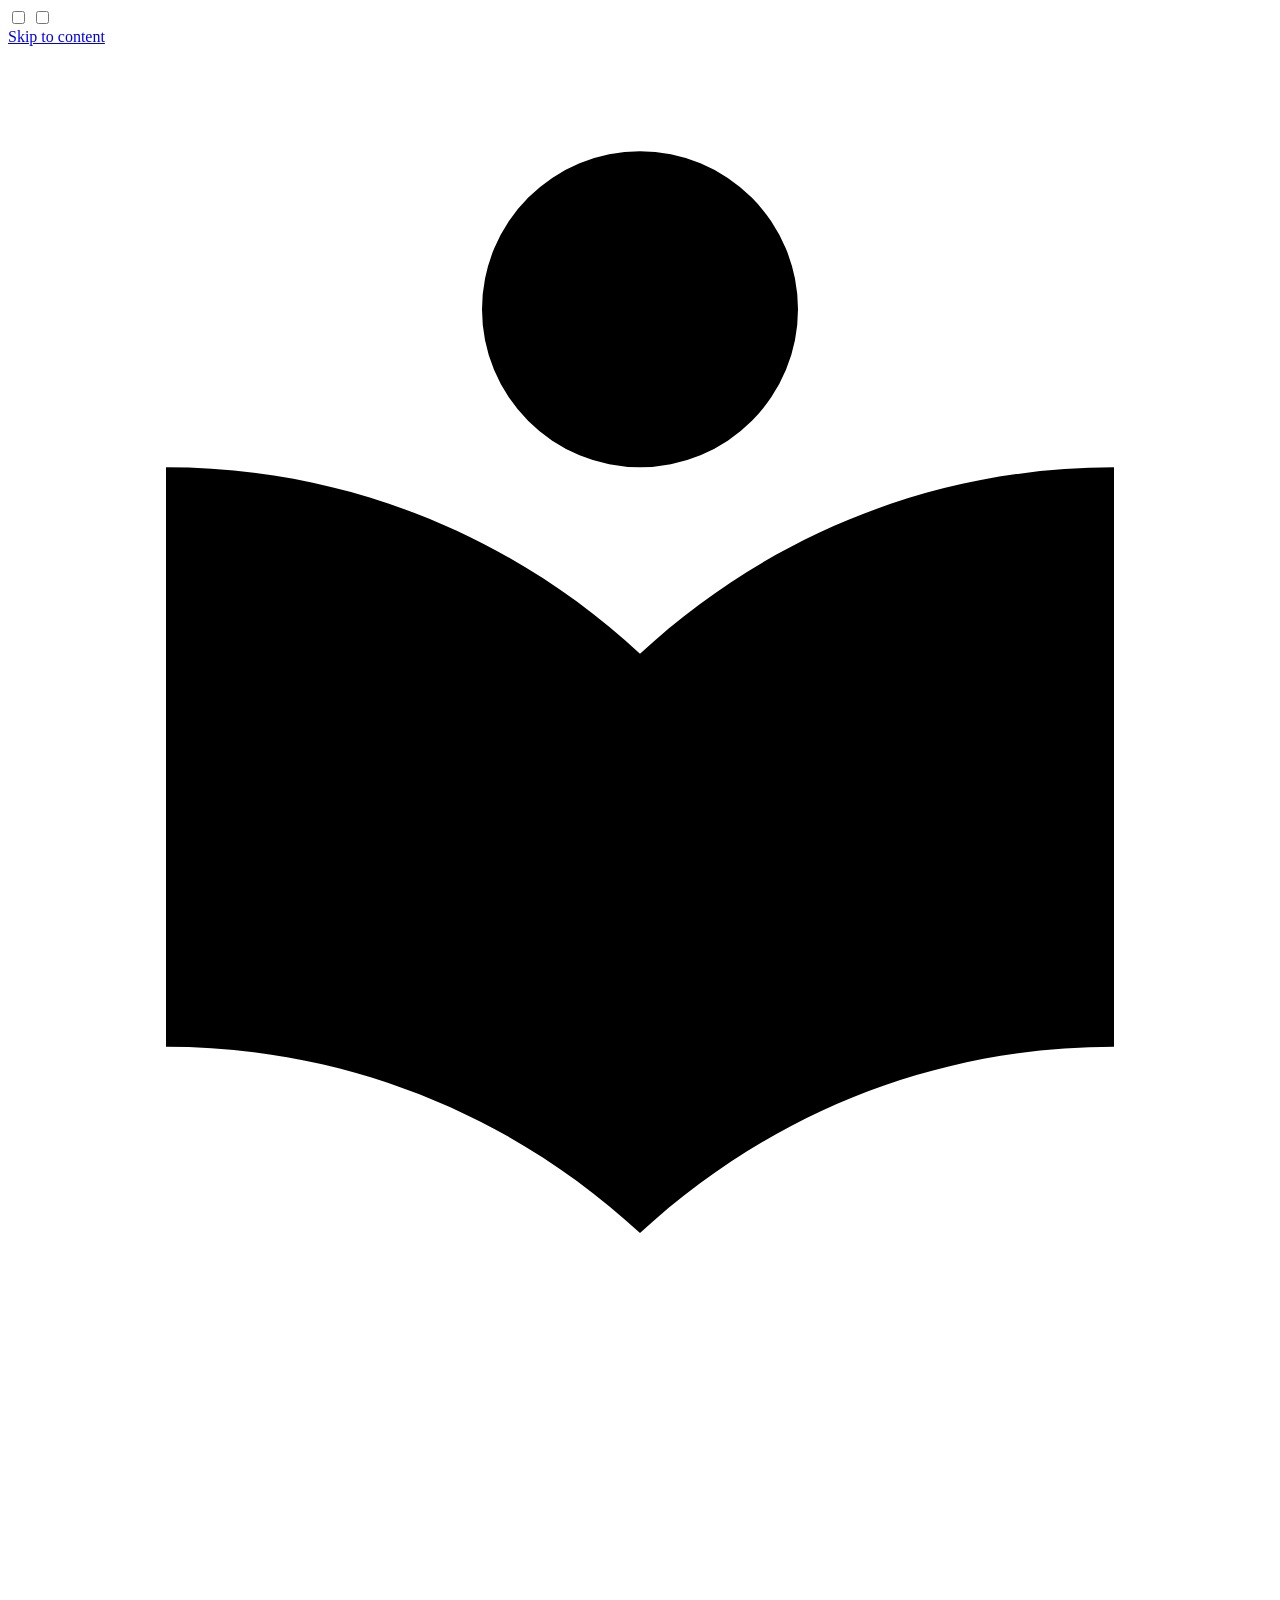
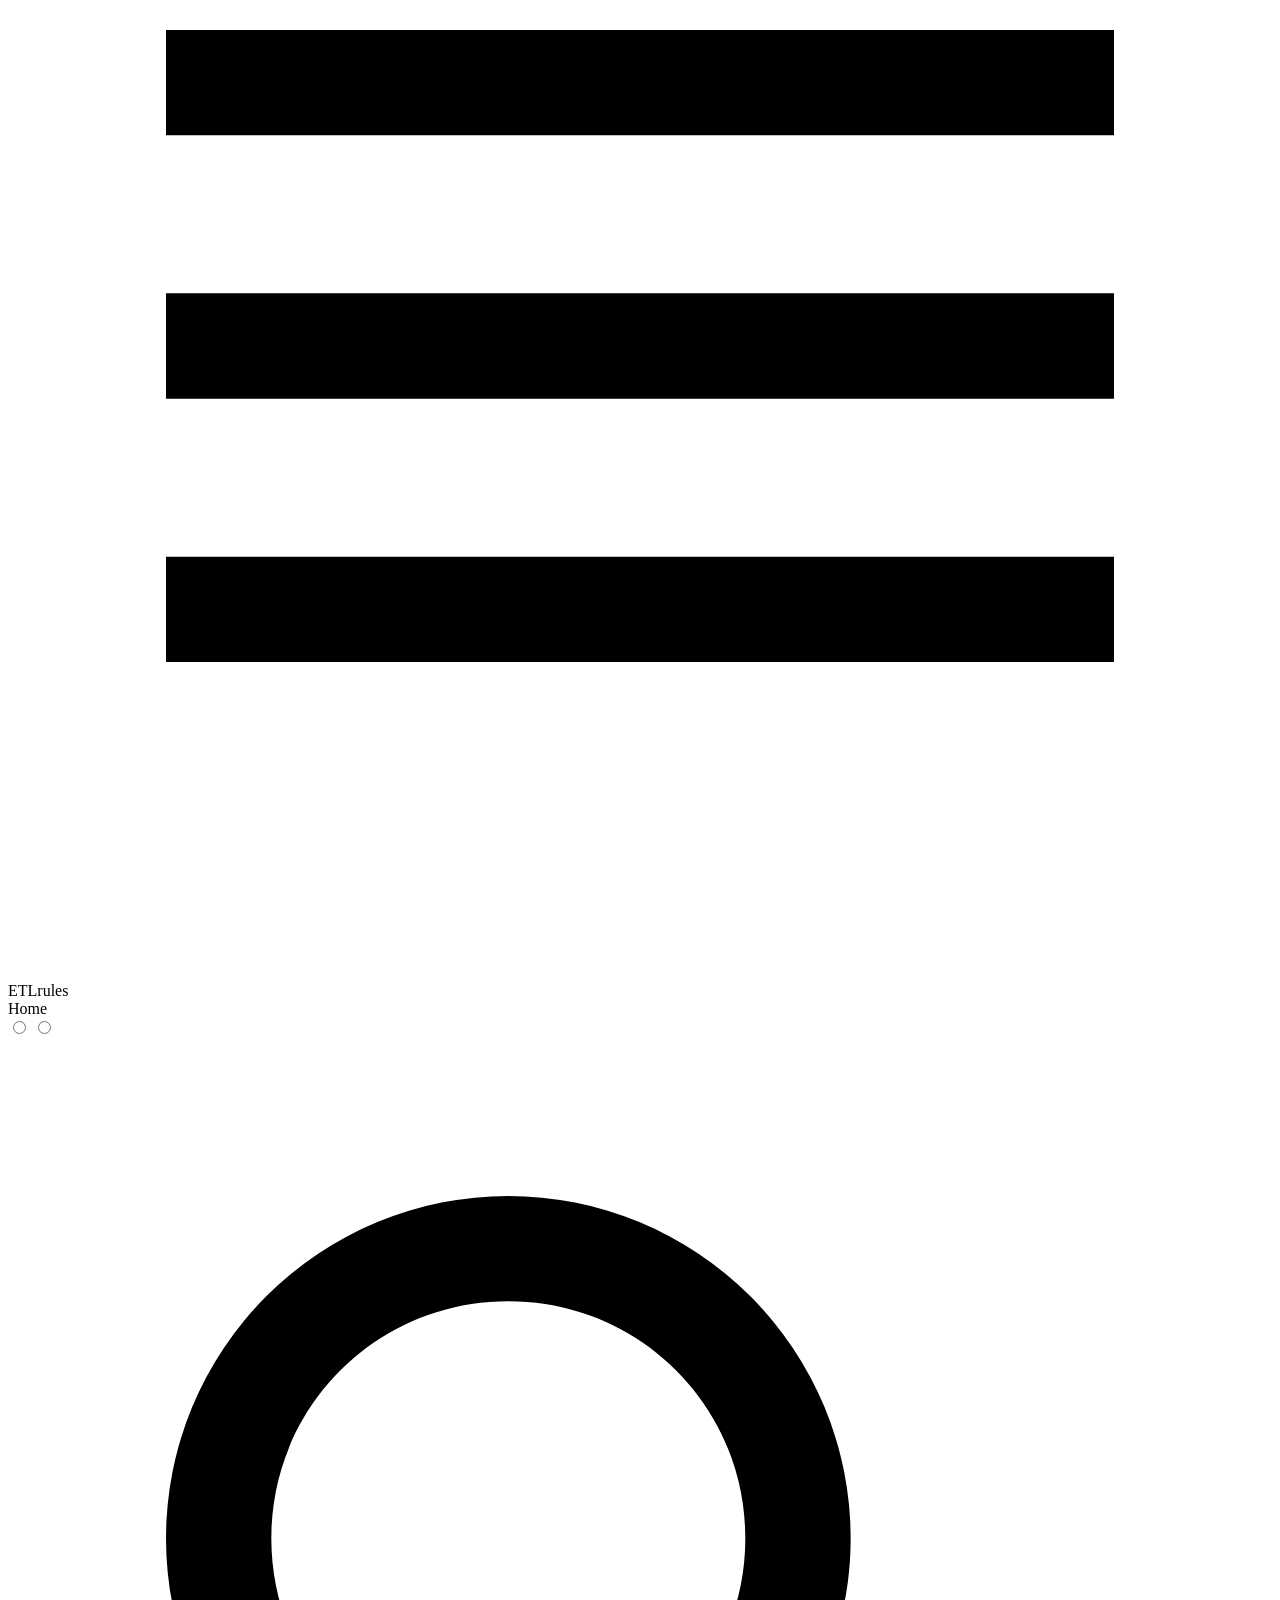
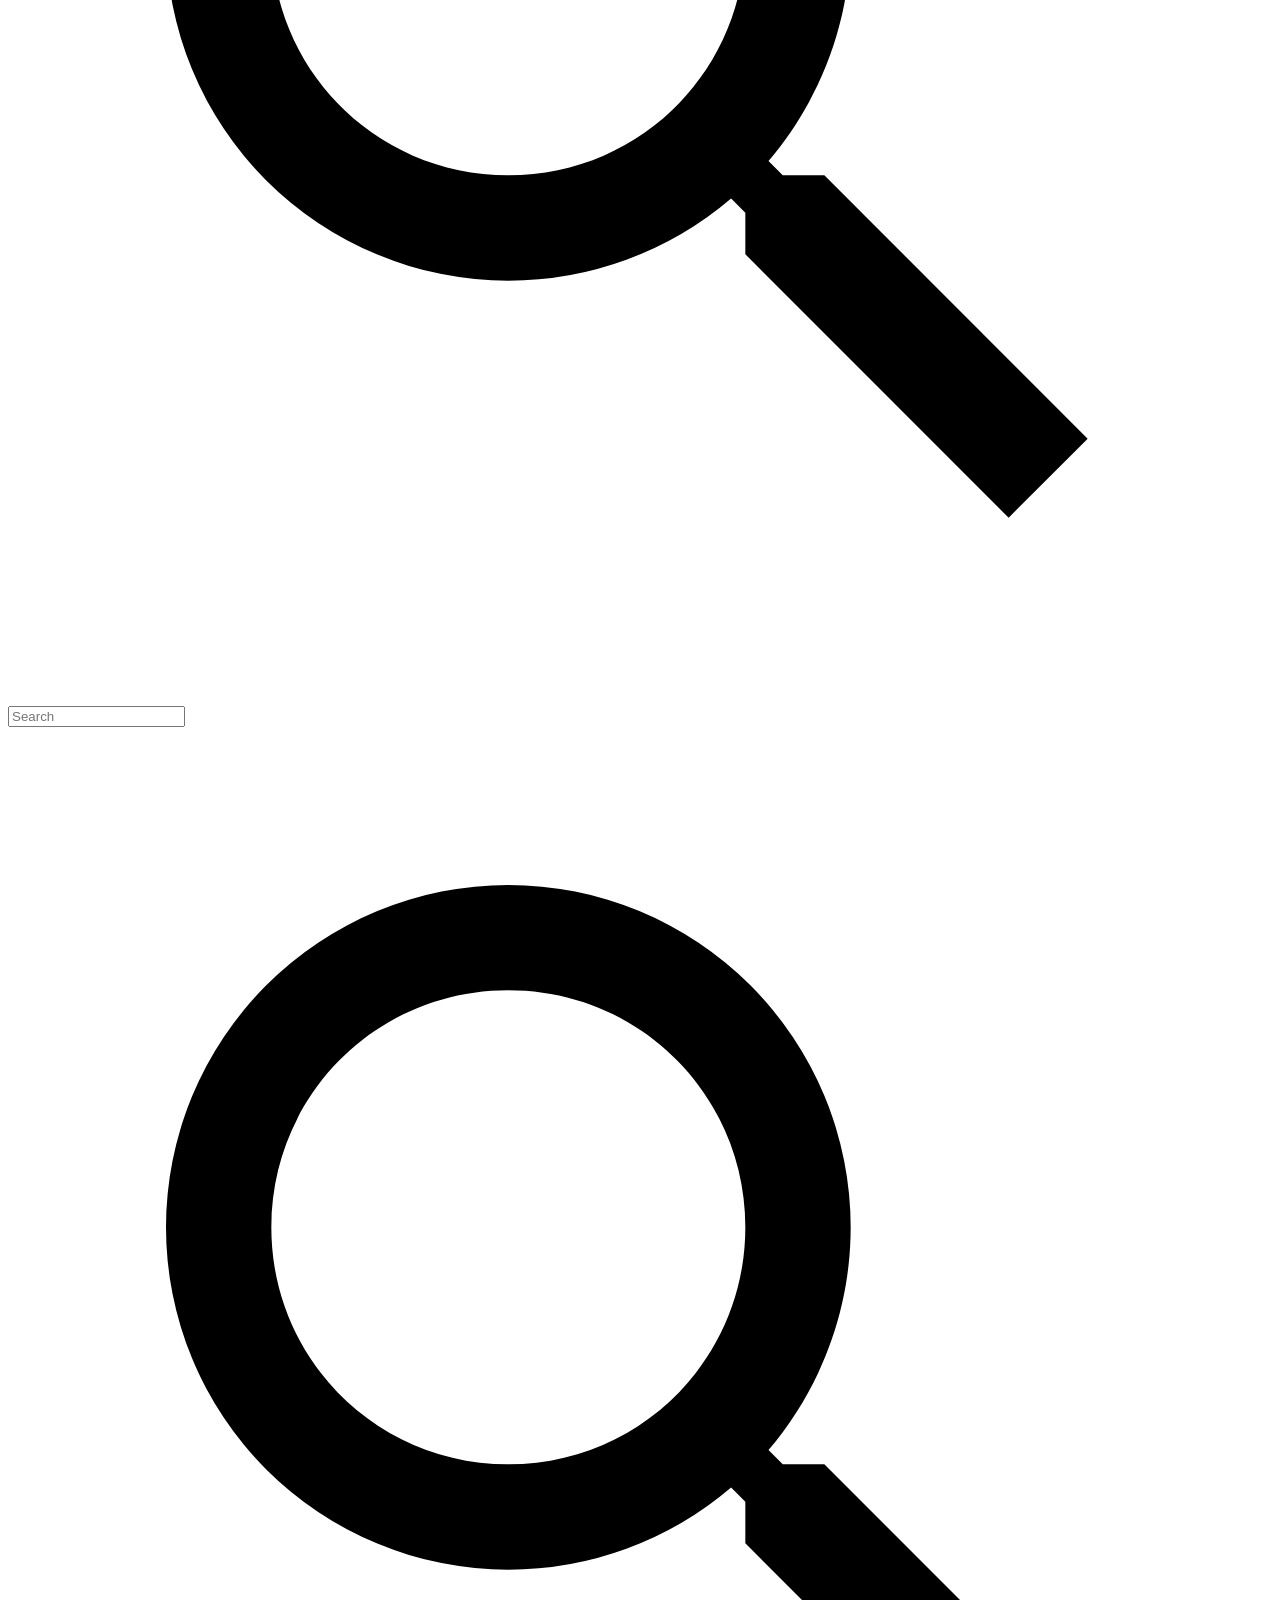
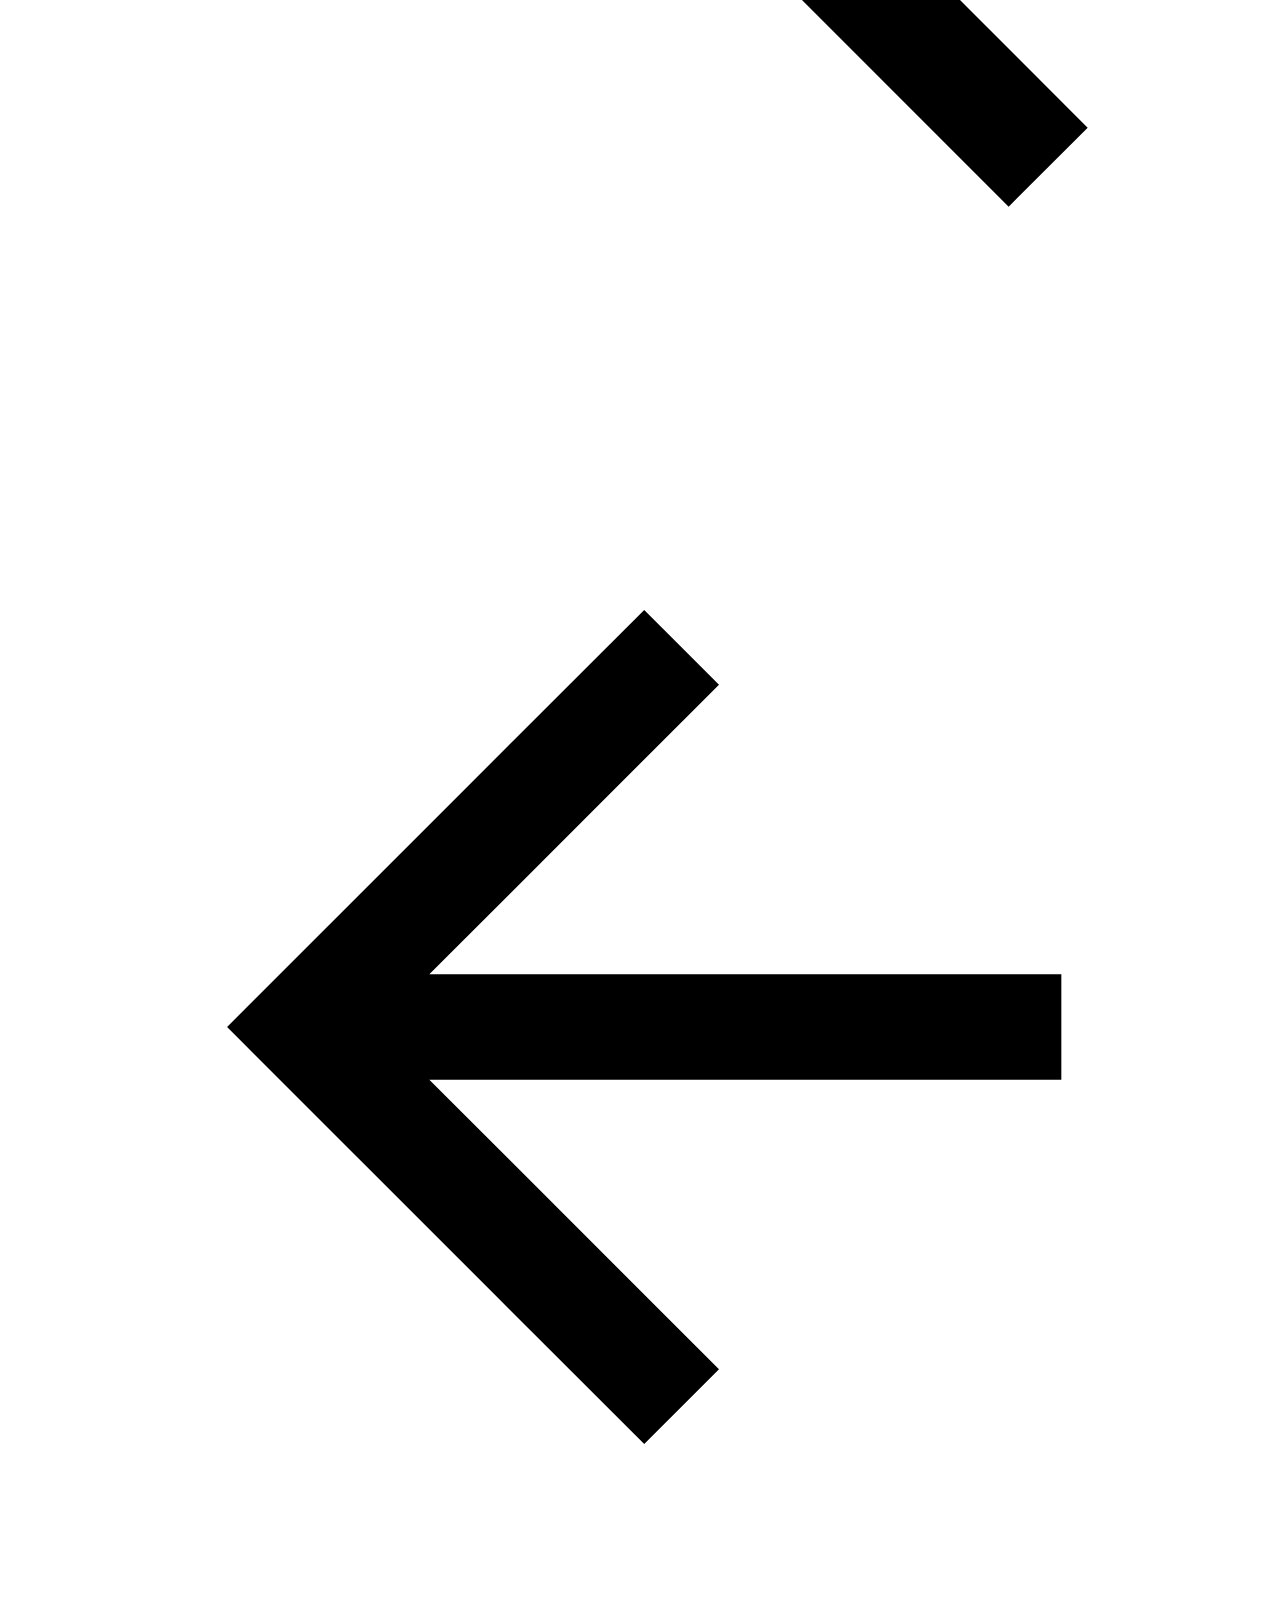
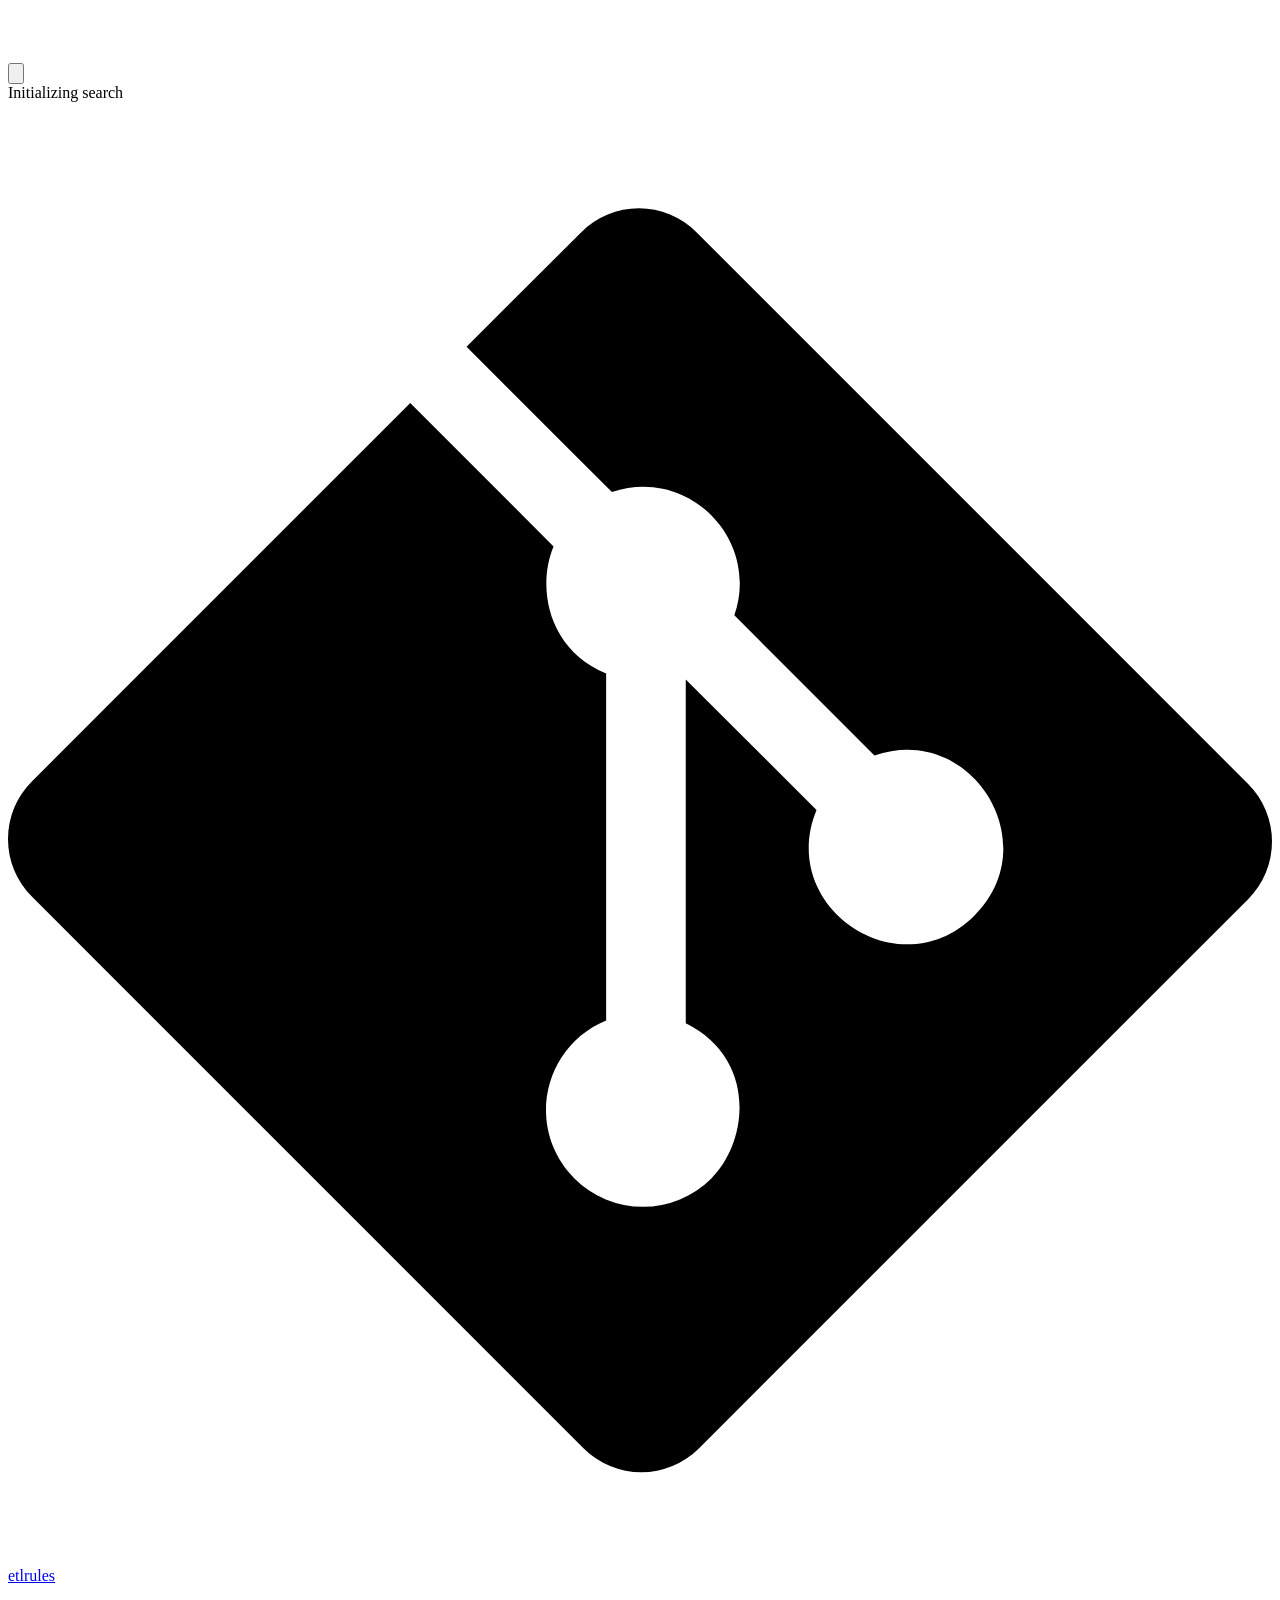
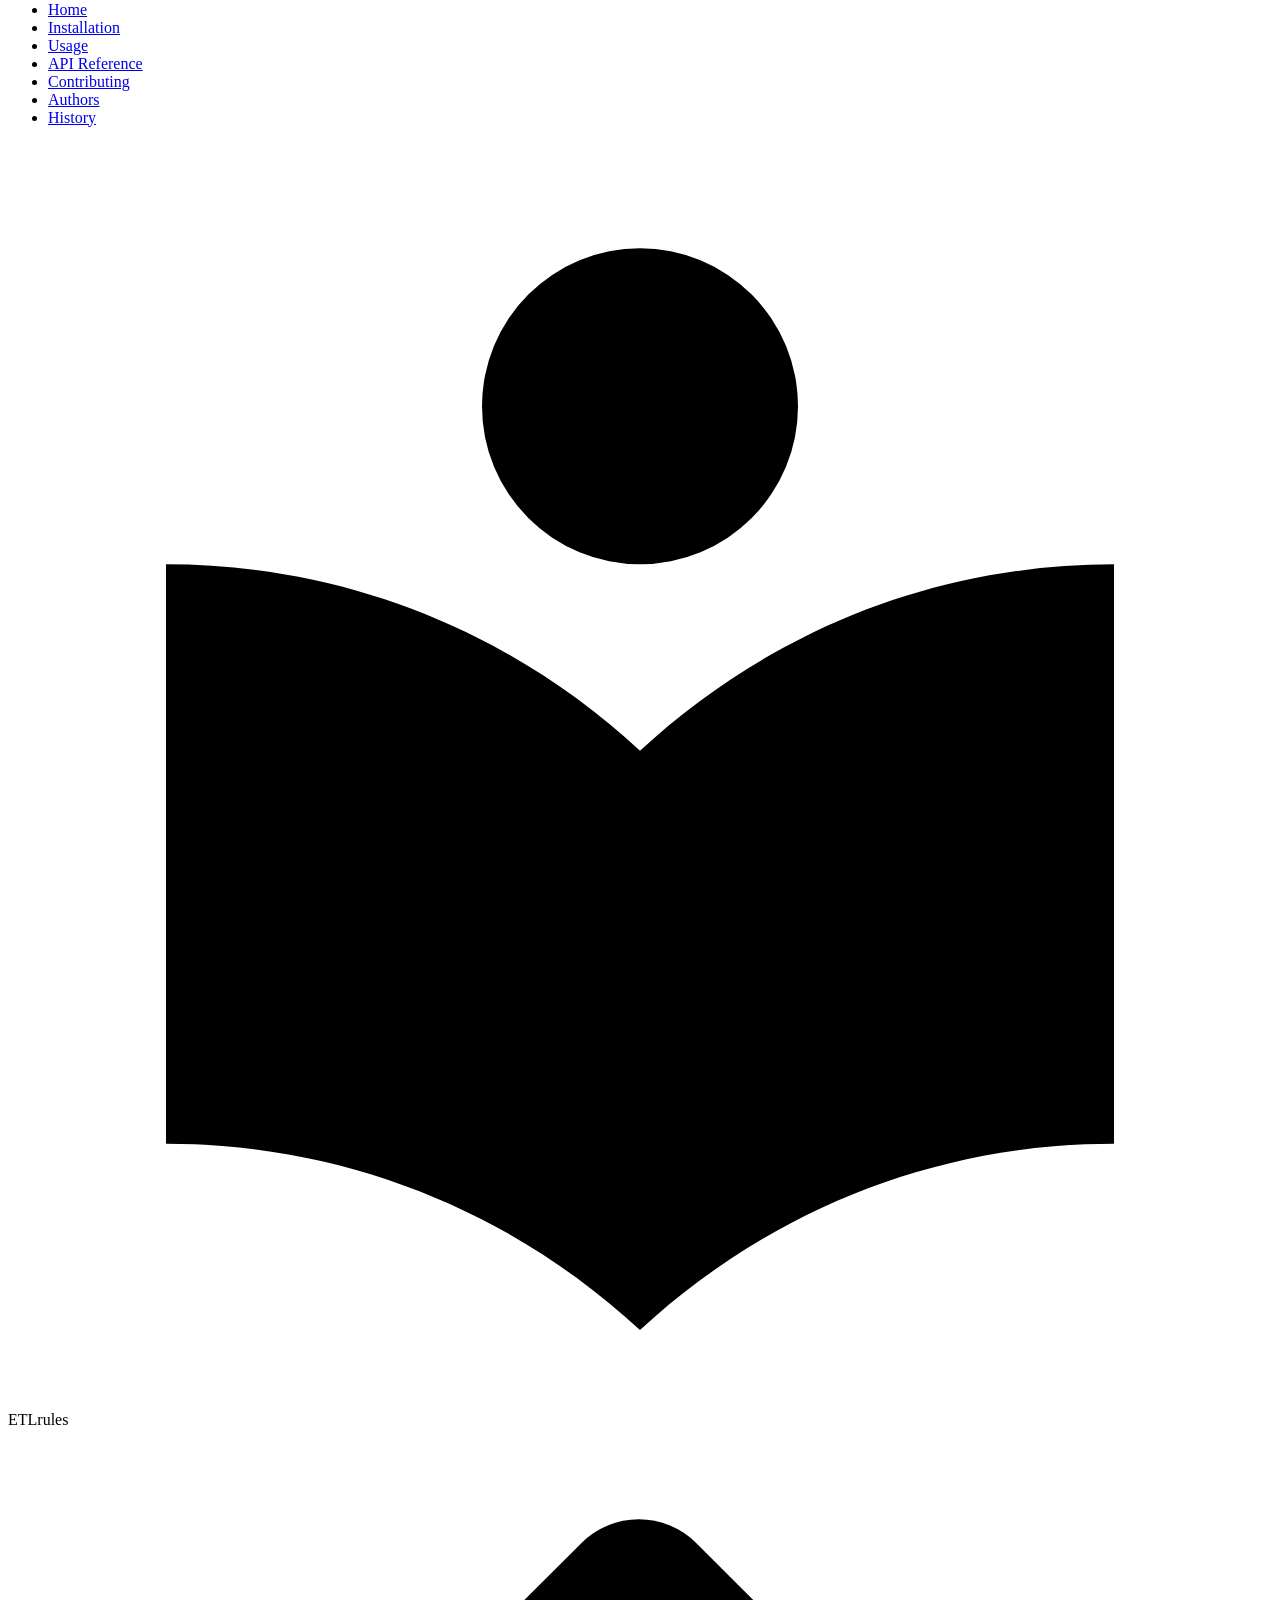
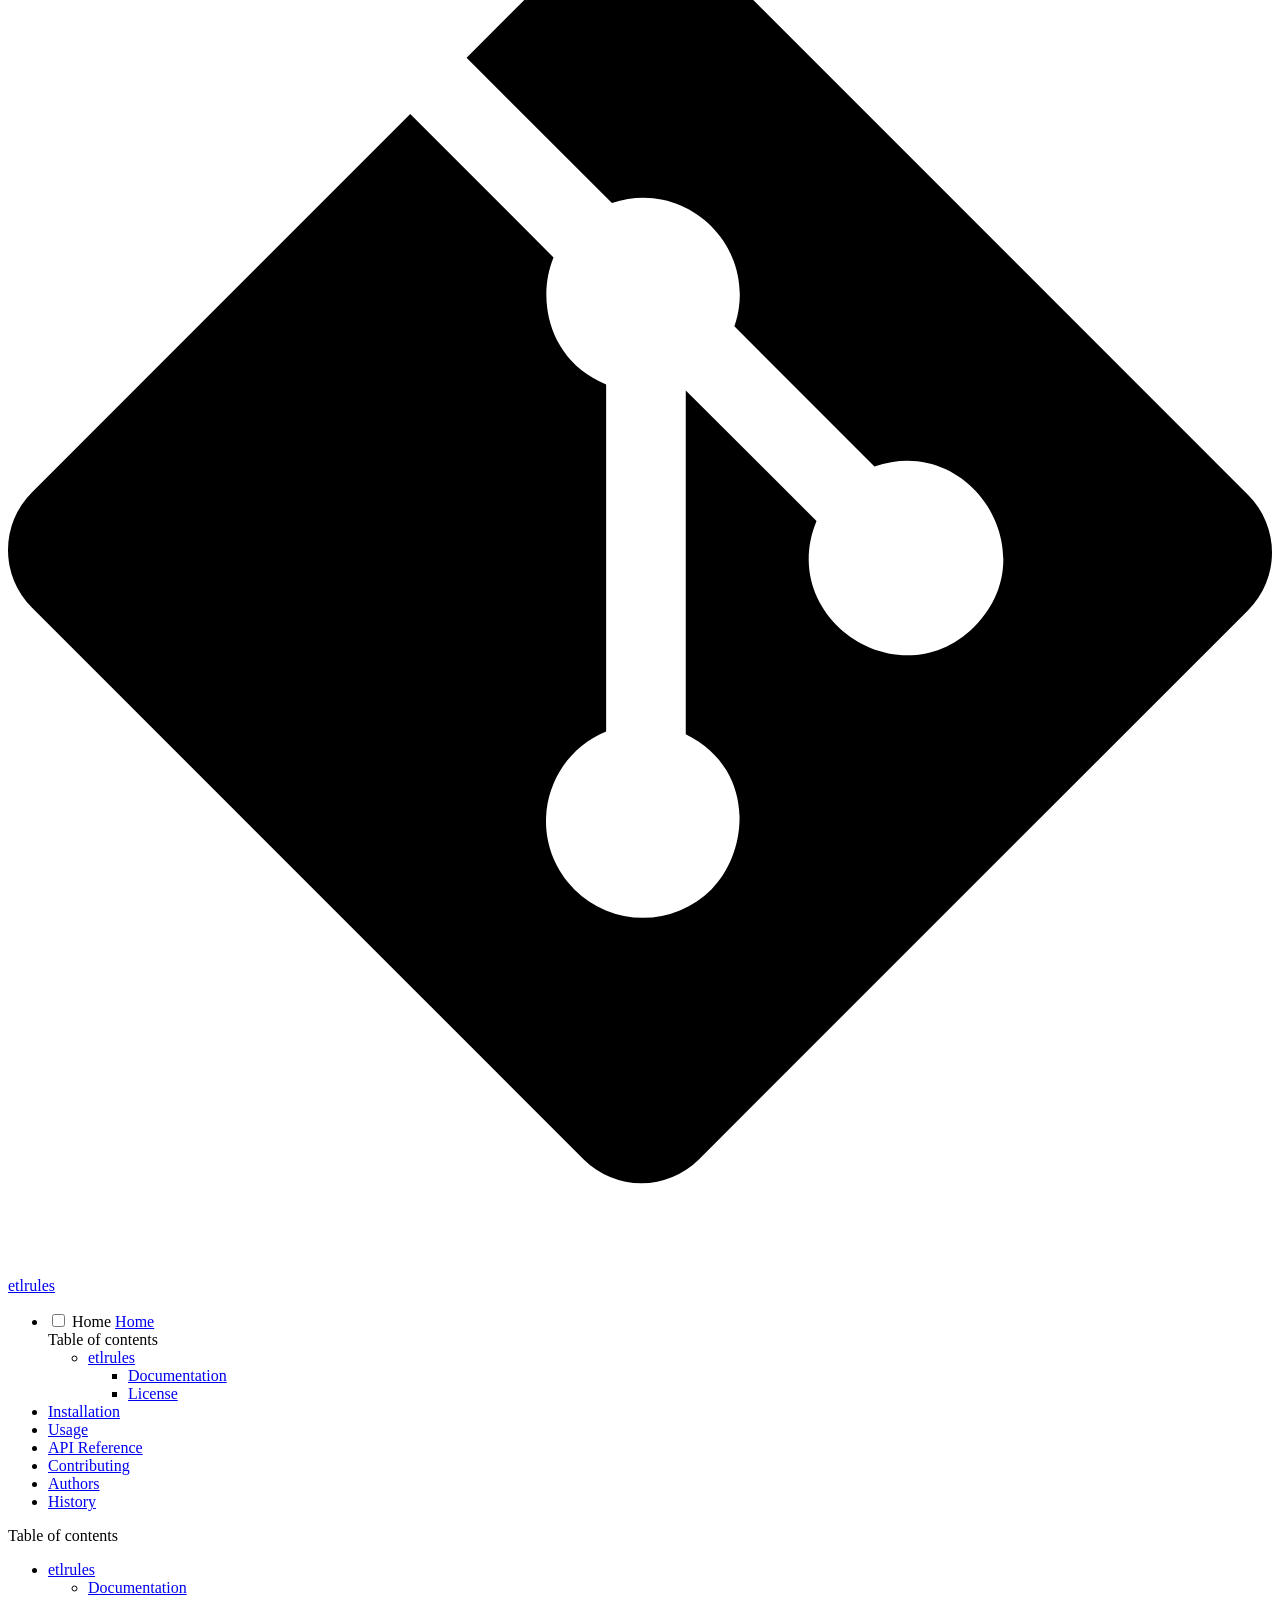
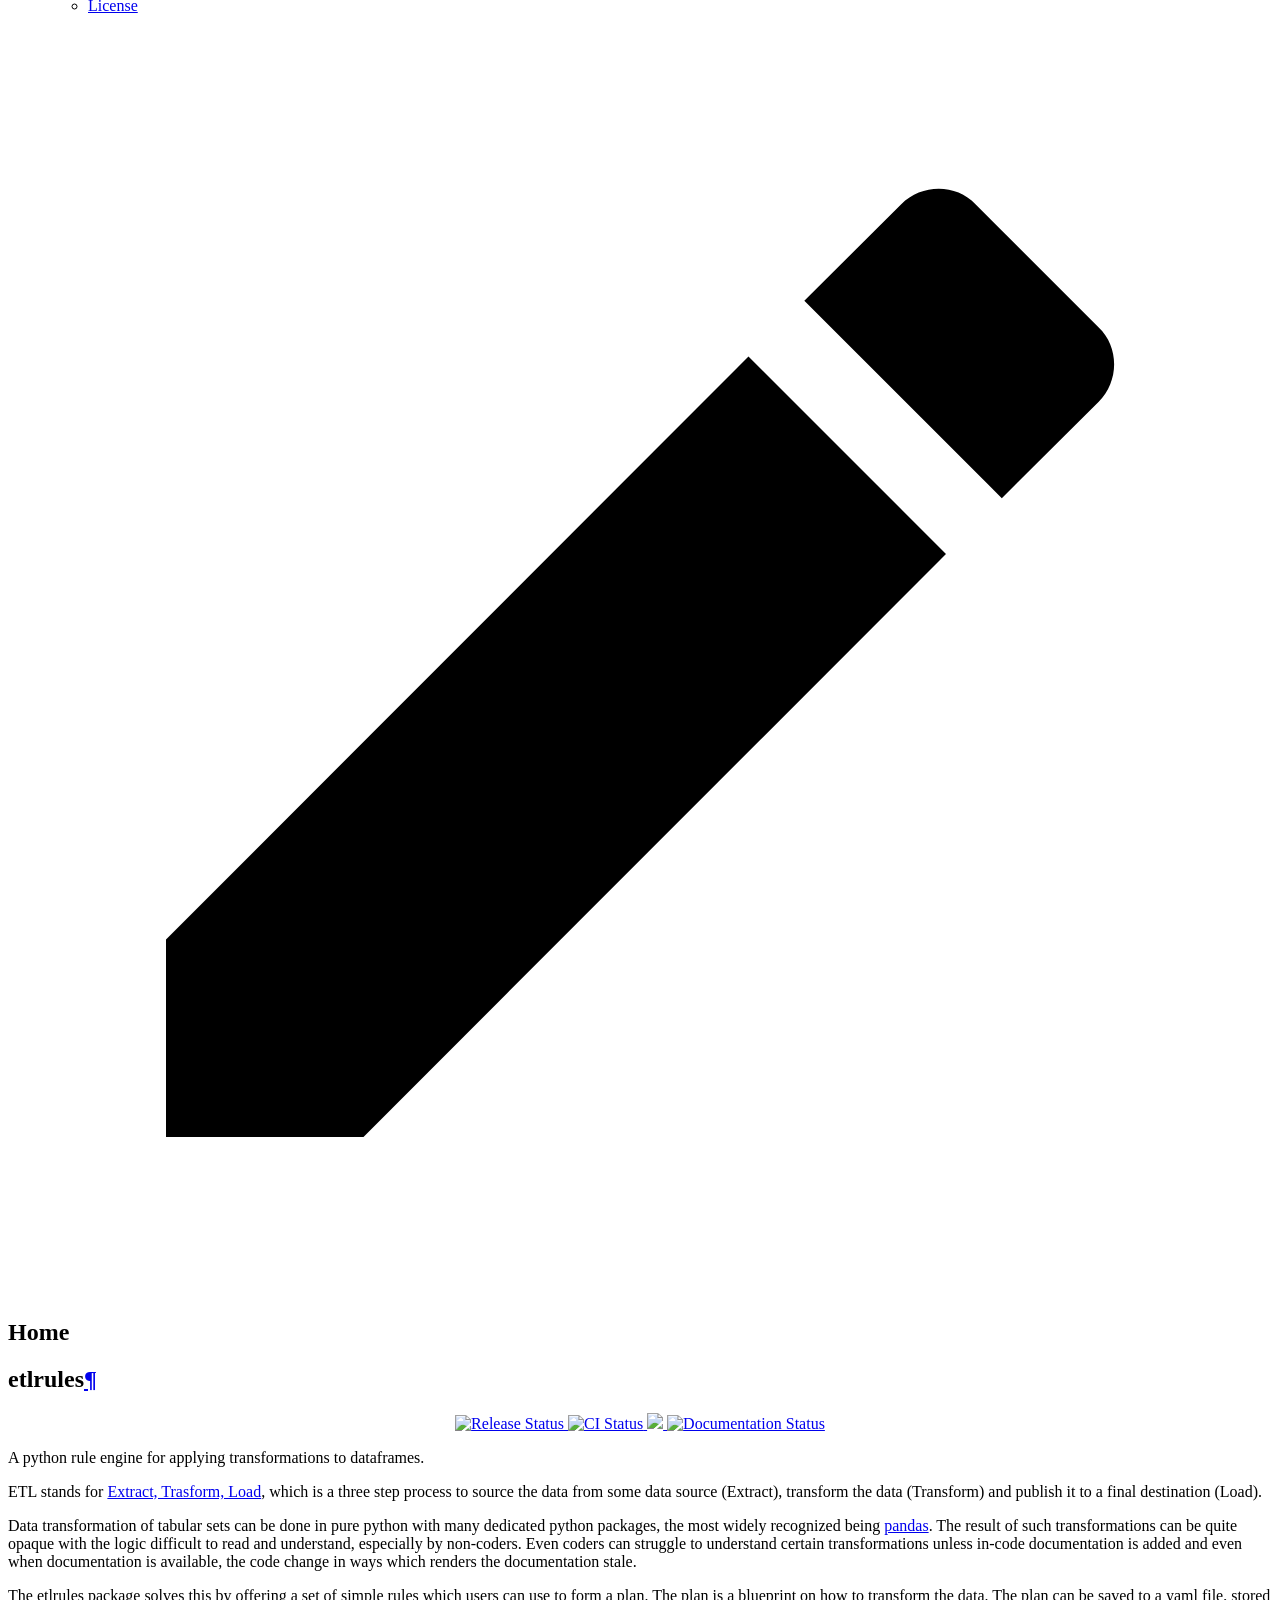
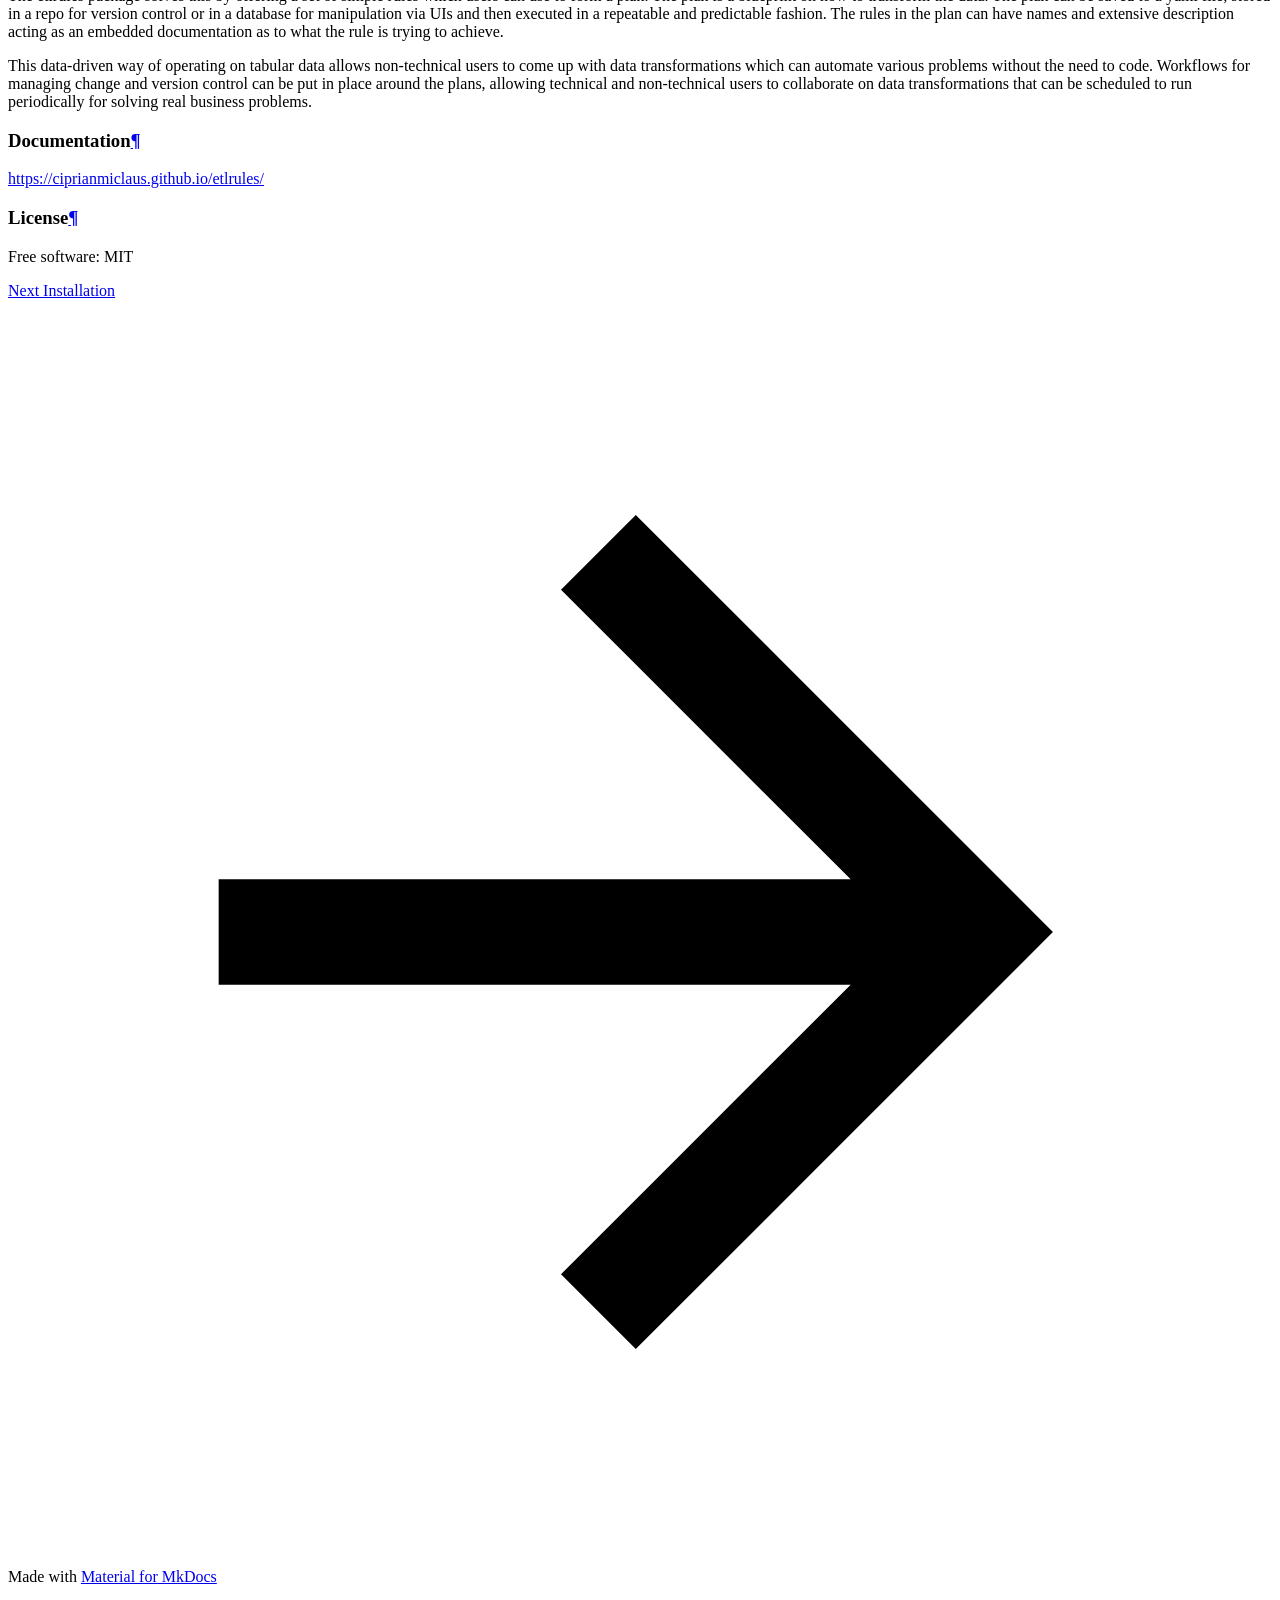
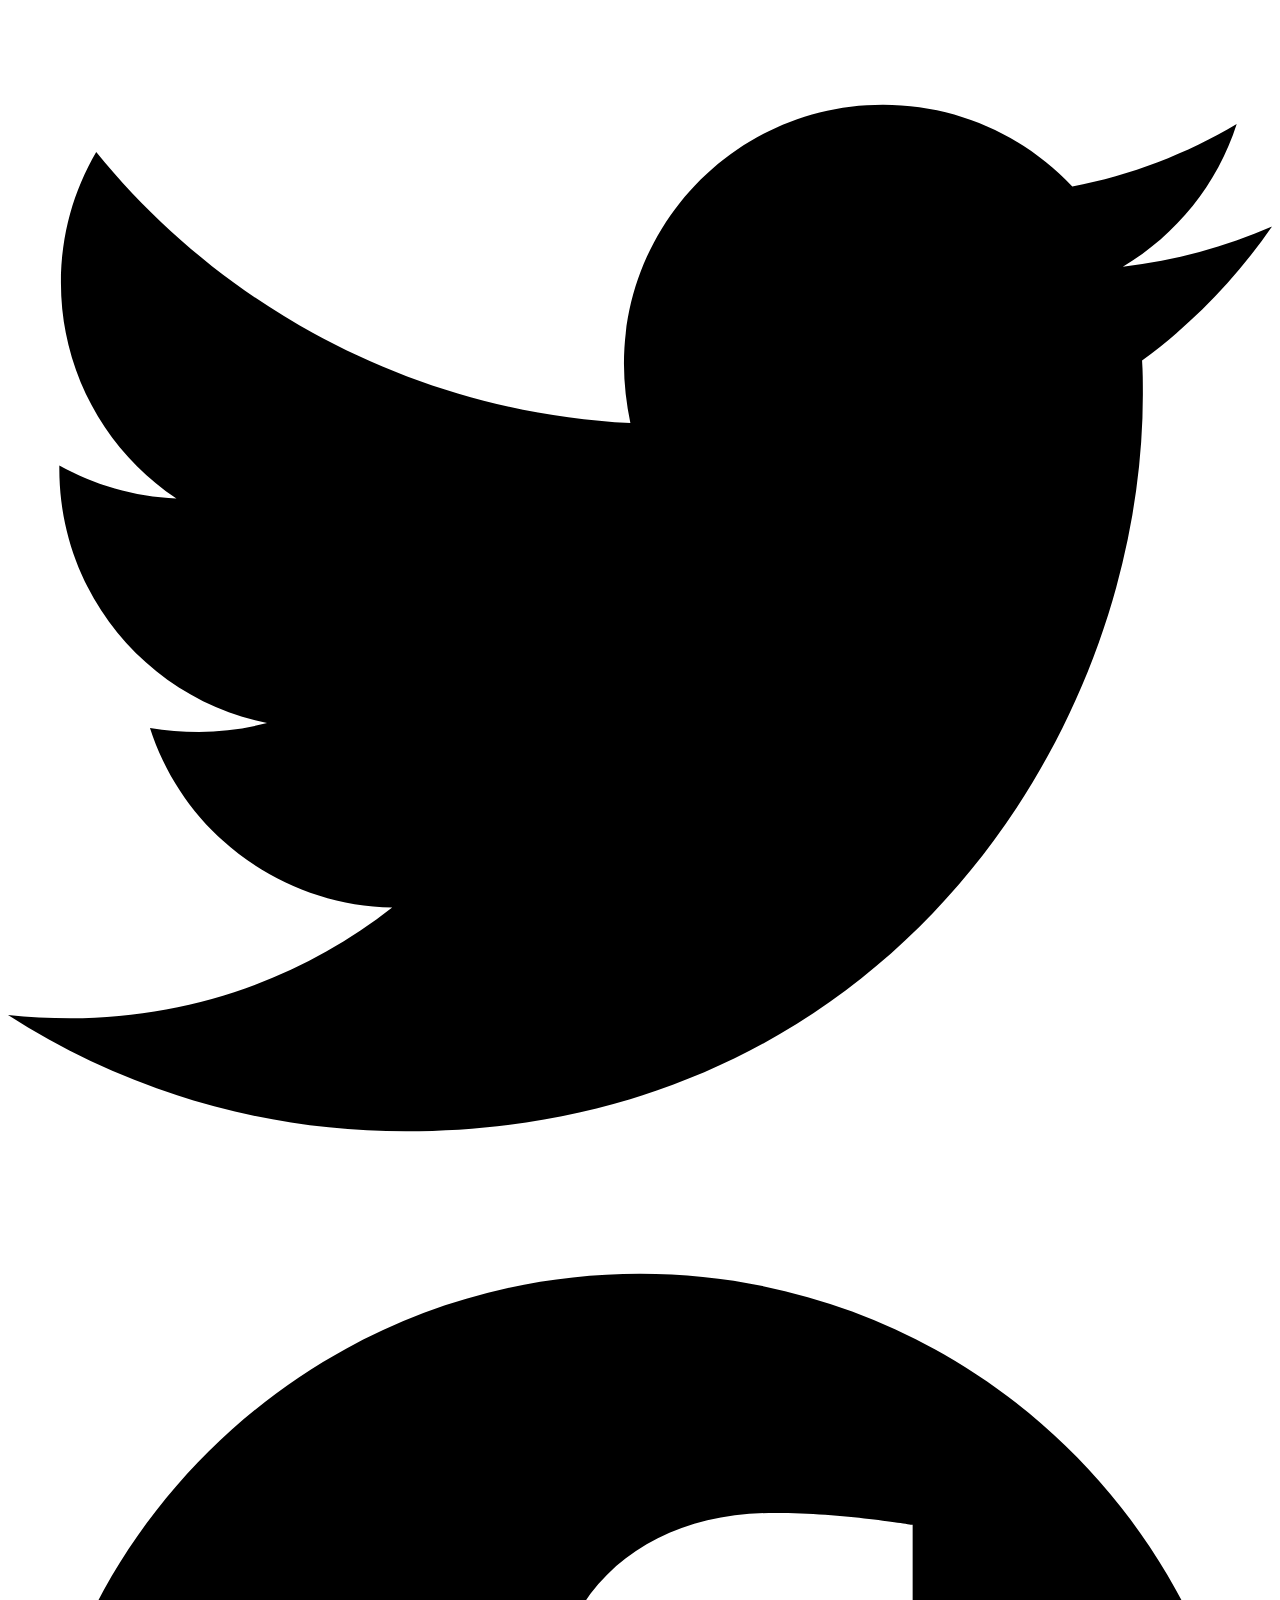
==== commit e4e7fb50: "Deployed 60eb00f with MkDocs version: 1.5.3" ====
--- a/index.html
+++ b/index.html
@@ -369,15 +369,22 @@
       
         <li class="md-nav__item">
   <a href="#etlrules" class="md-nav__link">
-    ETLrules
+    etlrules
   </a>
   
-    <nav class="md-nav" aria-label="ETLrules">
+    <nav class="md-nav" aria-label="etlrules">
       <ul class="md-nav__list">
         
           <li class="md-nav__item">
-  <a href="#features" class="md-nav__link">
-    Features
+  <a href="#documentation" class="md-nav__link">
+    Documentation
+  </a>
+  
+</li>
+        
+          <li class="md-nav__item">
+  <a href="#license" class="md-nav__link">
+    License
   </a>
   
 </li>
@@ -511,15 +518,22 @@
       
         <li class="md-nav__item">
   <a href="#etlrules" class="md-nav__link">
-    ETLrules
+    etlrules
   </a>
   
-    <nav class="md-nav" aria-label="ETLrules">
+    <nav class="md-nav" aria-label="etlrules">
       <ul class="md-nav__list">
         
           <li class="md-nav__item">
-  <a href="#features" class="md-nav__link">
-    Features
+  <a href="#documentation" class="md-nav__link">
+    Documentation
+  </a>
+  
+</li>
+        
+          <li class="md-nav__item">
+  <a href="#license" class="md-nav__link">
+    License
   </a>
   
 </li>
@@ -552,7 +566,7 @@
   <h1>Home</h1>
 
 <!-- BEGIN INCLUDE ../README.md -->
-<h2 id="etlrules">ETLrules<a class="headerlink" href="#etlrules" title="Permanent link">&para;</a></h2>
+<h2 id="etlrules">etlrules<a class="headerlink" href="#etlrules" title="Permanent link">&para;</a></h2>
 <p align="center">
 <a href="https://pypi.python.org/pypi/etlrules">
     <img src="https://img.shields.io/pypi/v/etlrules.svg"
@@ -573,15 +587,27 @@
 
 </p>
 
-<p>A python rule engine for applying transformations to dataframes</p>
-<ul>
-<li>Free software: MIT</li>
-<li>Documentation: <a href="https://ciprianmiclaus.github.io/etlrules/">https://ciprianmiclaus.github.io/etlrules/</a></li>
-</ul>
-<h3 id="features">Features<a class="headerlink" href="#features" title="Permanent link">&para;</a></h3>
-<ul>
-<li>TODO</li>
-</ul>
+<p>A python rule engine for applying transformations to dataframes.</p>
+<p>ETL stands for <a href="https://en.wikipedia.org/wiki/Extract,_transform,_load">Extract, Trasform, Load</a>, which is a three step
+process to source the data from some data source (Extract), transform the data (Transform) and publish it to a final
+destination (Load).</p>
+<p>Data transformation of tabular sets can be done in pure python with many dedicated python packages, the most widely
+recognized being <a href="https://pandas.pydata.org/">pandas</a>. The result of such transformations can be quite opaque with the
+logic difficult to read and understand, especially by non-coders. Even coders can struggle to understand certain
+transformations unless in-code documentation is added and even when documentation is available, the code change in ways
+which renders the documentation stale.</p>
+<p>The etlrules package solves this by offering a set of simple rules which users can use to form a plan. The plan is a blueprint
+on how to transform the data. The plan can be saved to a yaml file, stored in a repo for version control or in a database for
+manipulation via UIs and then executed in a repeatable and predictable fashion. The rules in the plan can have names and
+extensive description acting as an embedded documentation as to what the rule is trying to achieve.</p>
+<p>This data-driven way of operating on tabular data allows non-technical users to come up with data transformations which can
+automate various problems without the need to code. Workflows for managing change and version control can be put in place
+around the plans, allowing technical and non-technical users to collaborate on data transformations that can be scheduled to
+run periodically for solving real business problems.</p>
+<h3 id="documentation">Documentation<a class="headerlink" href="#documentation" title="Permanent link">&para;</a></h3>
+<p><a href="https://ciprianmiclaus.github.io/etlrules/">https://ciprianmiclaus.github.io/etlrules/</a></p>
+<h3 id="license">License<a class="headerlink" href="#license" title="Permanent link">&para;</a></h3>
+<p>Free software: MIT</p>
 <!-- END INCLUDE -->
 
 
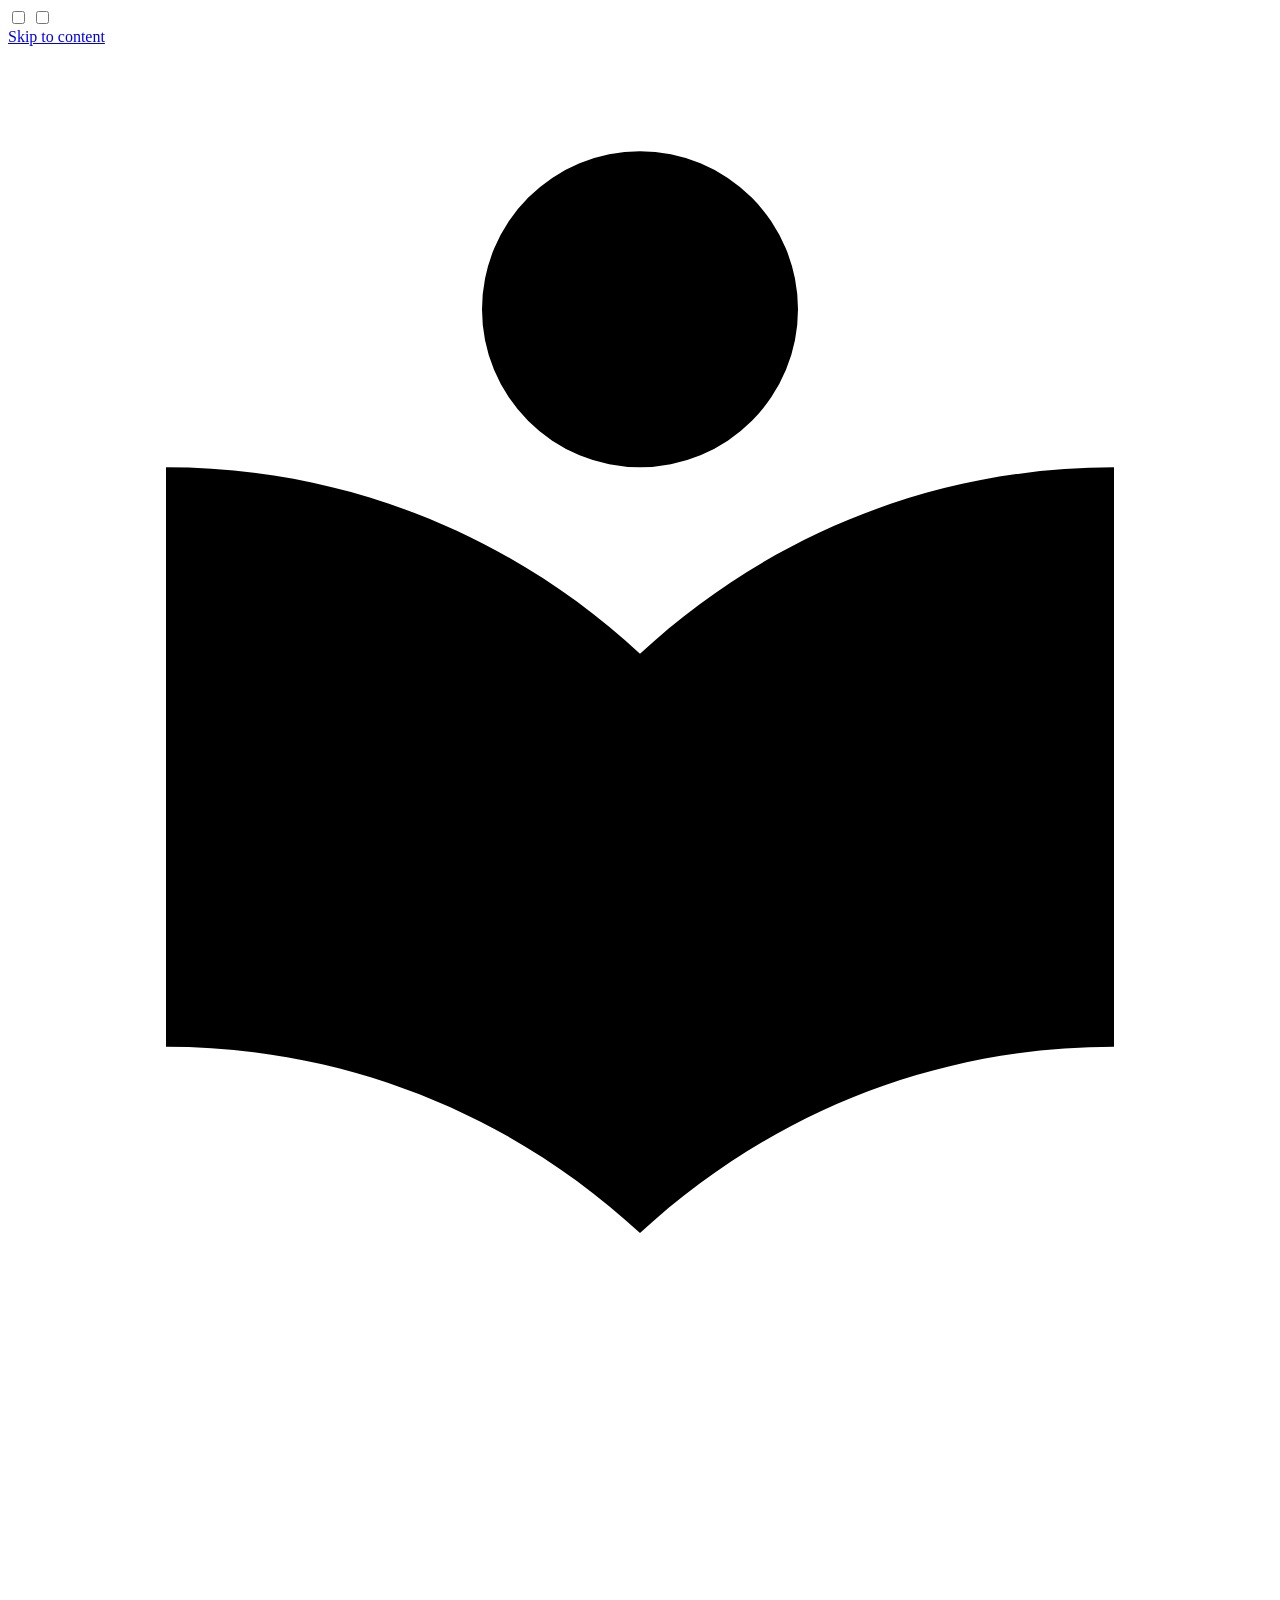
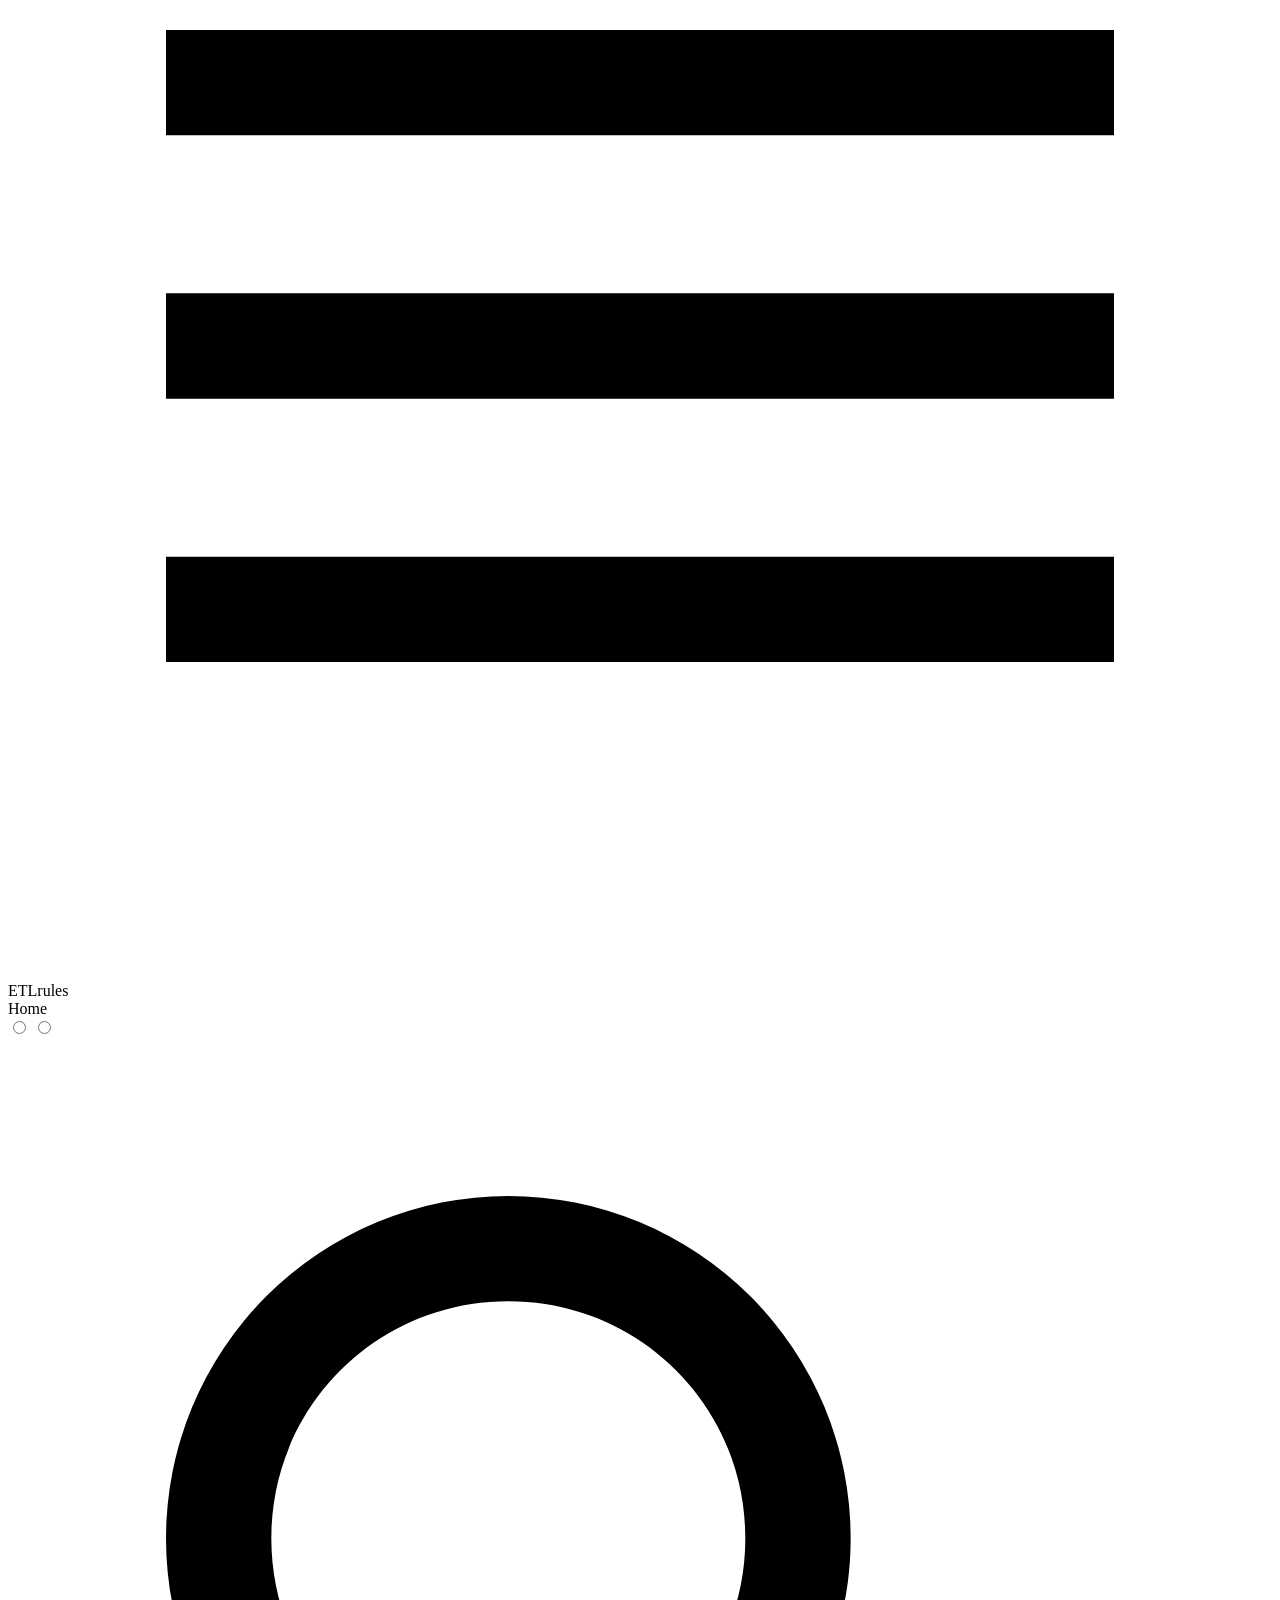
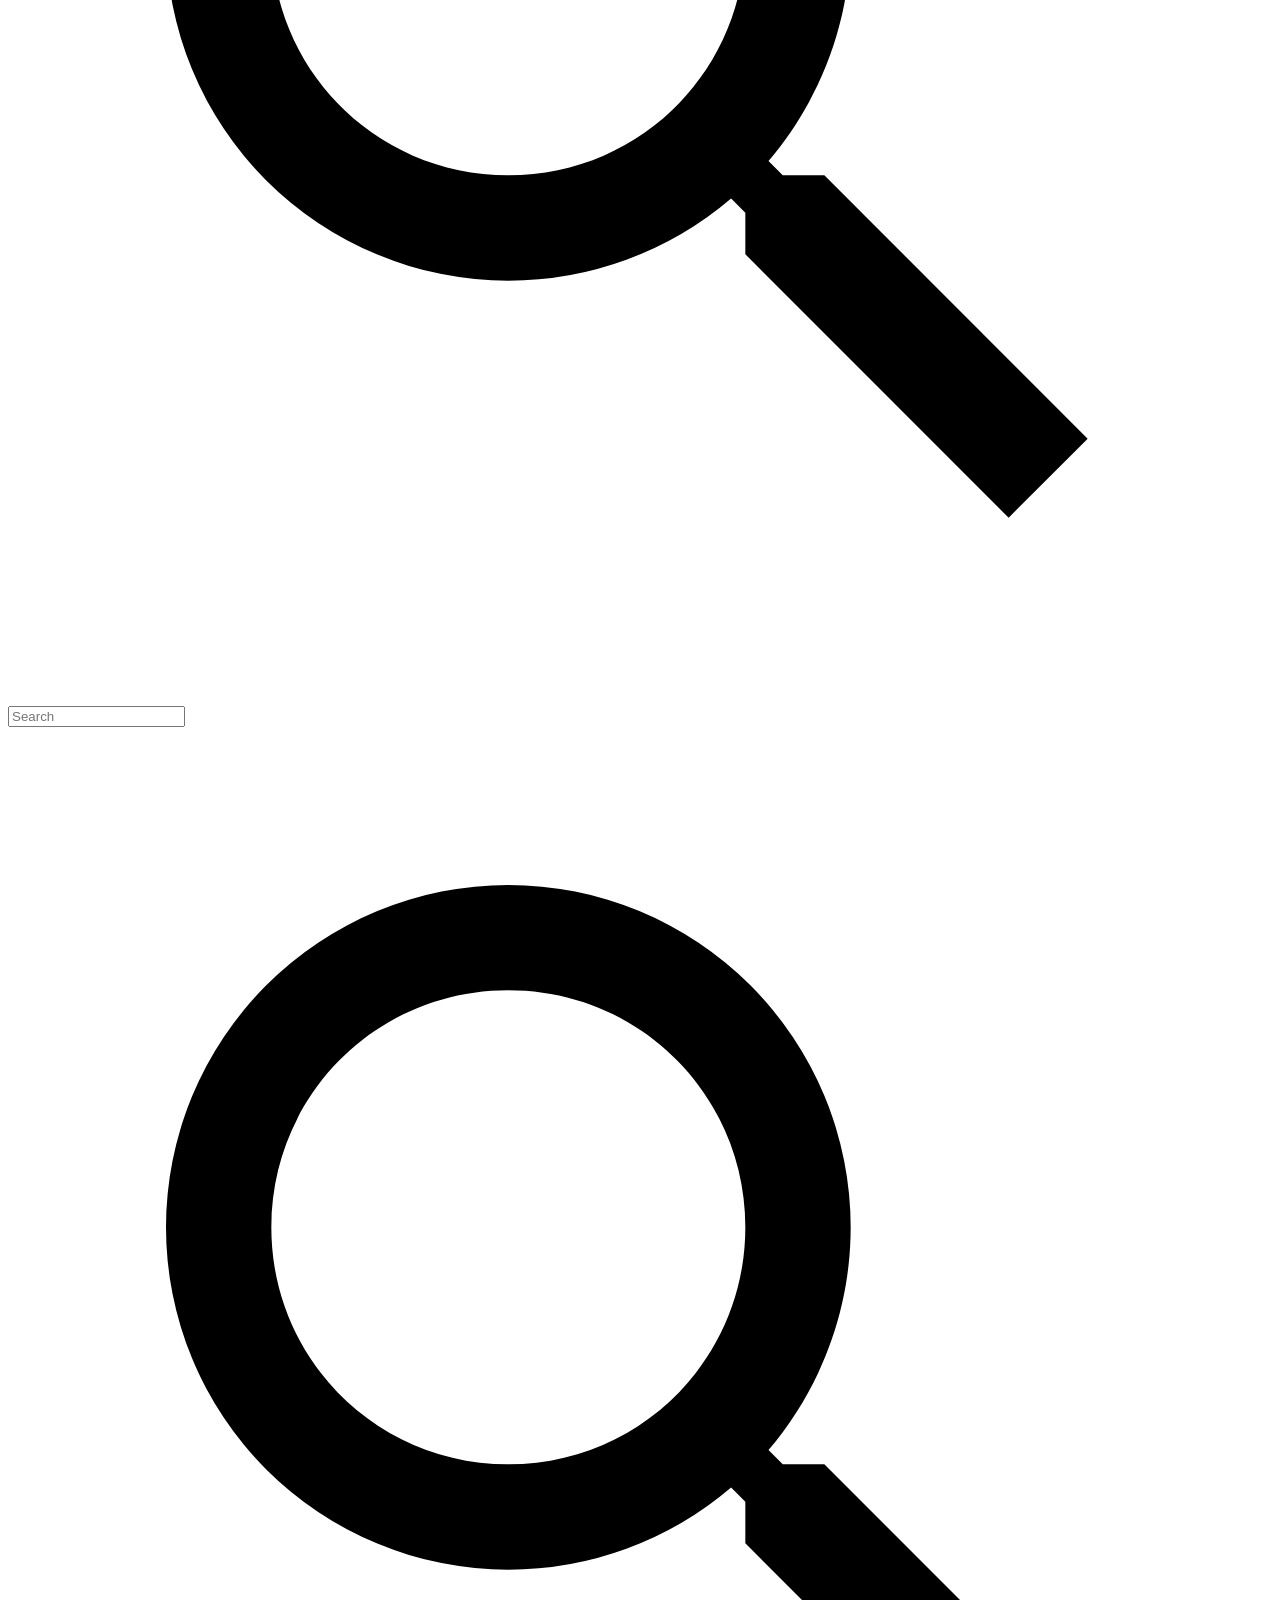
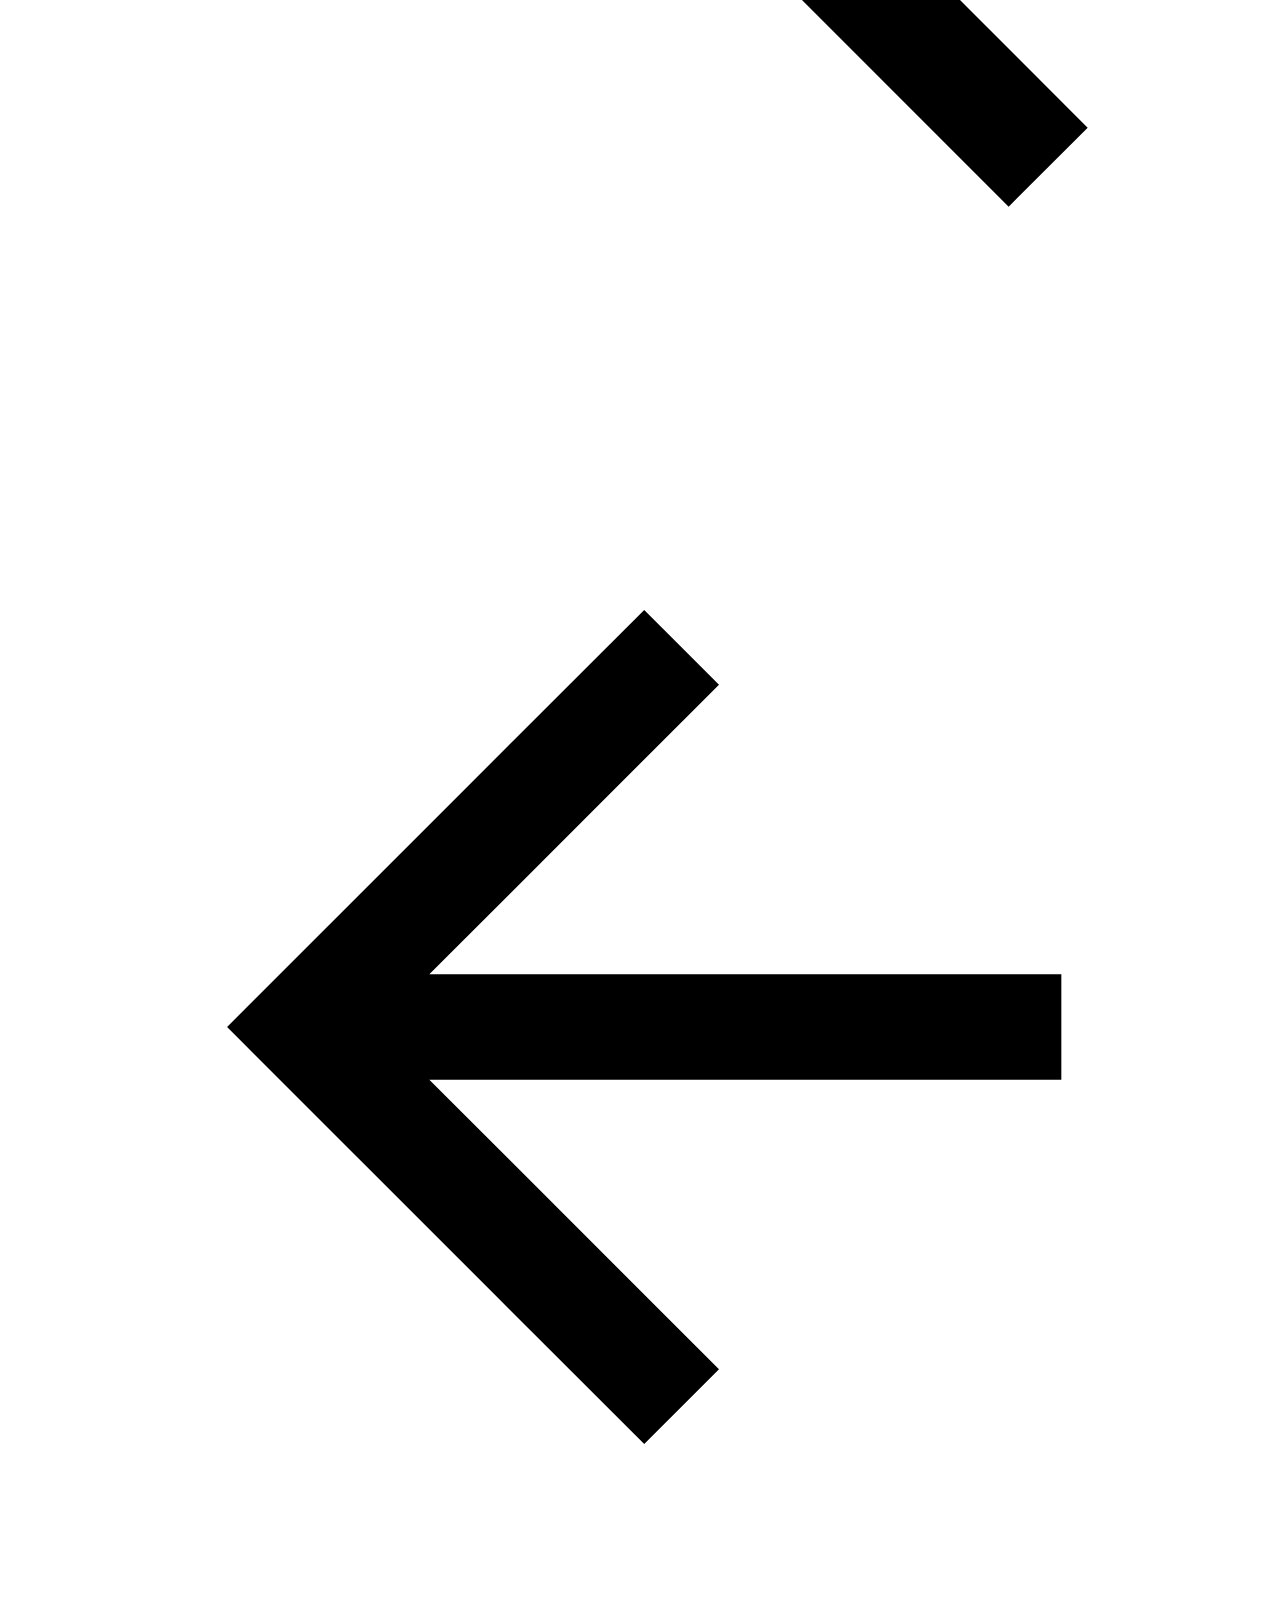
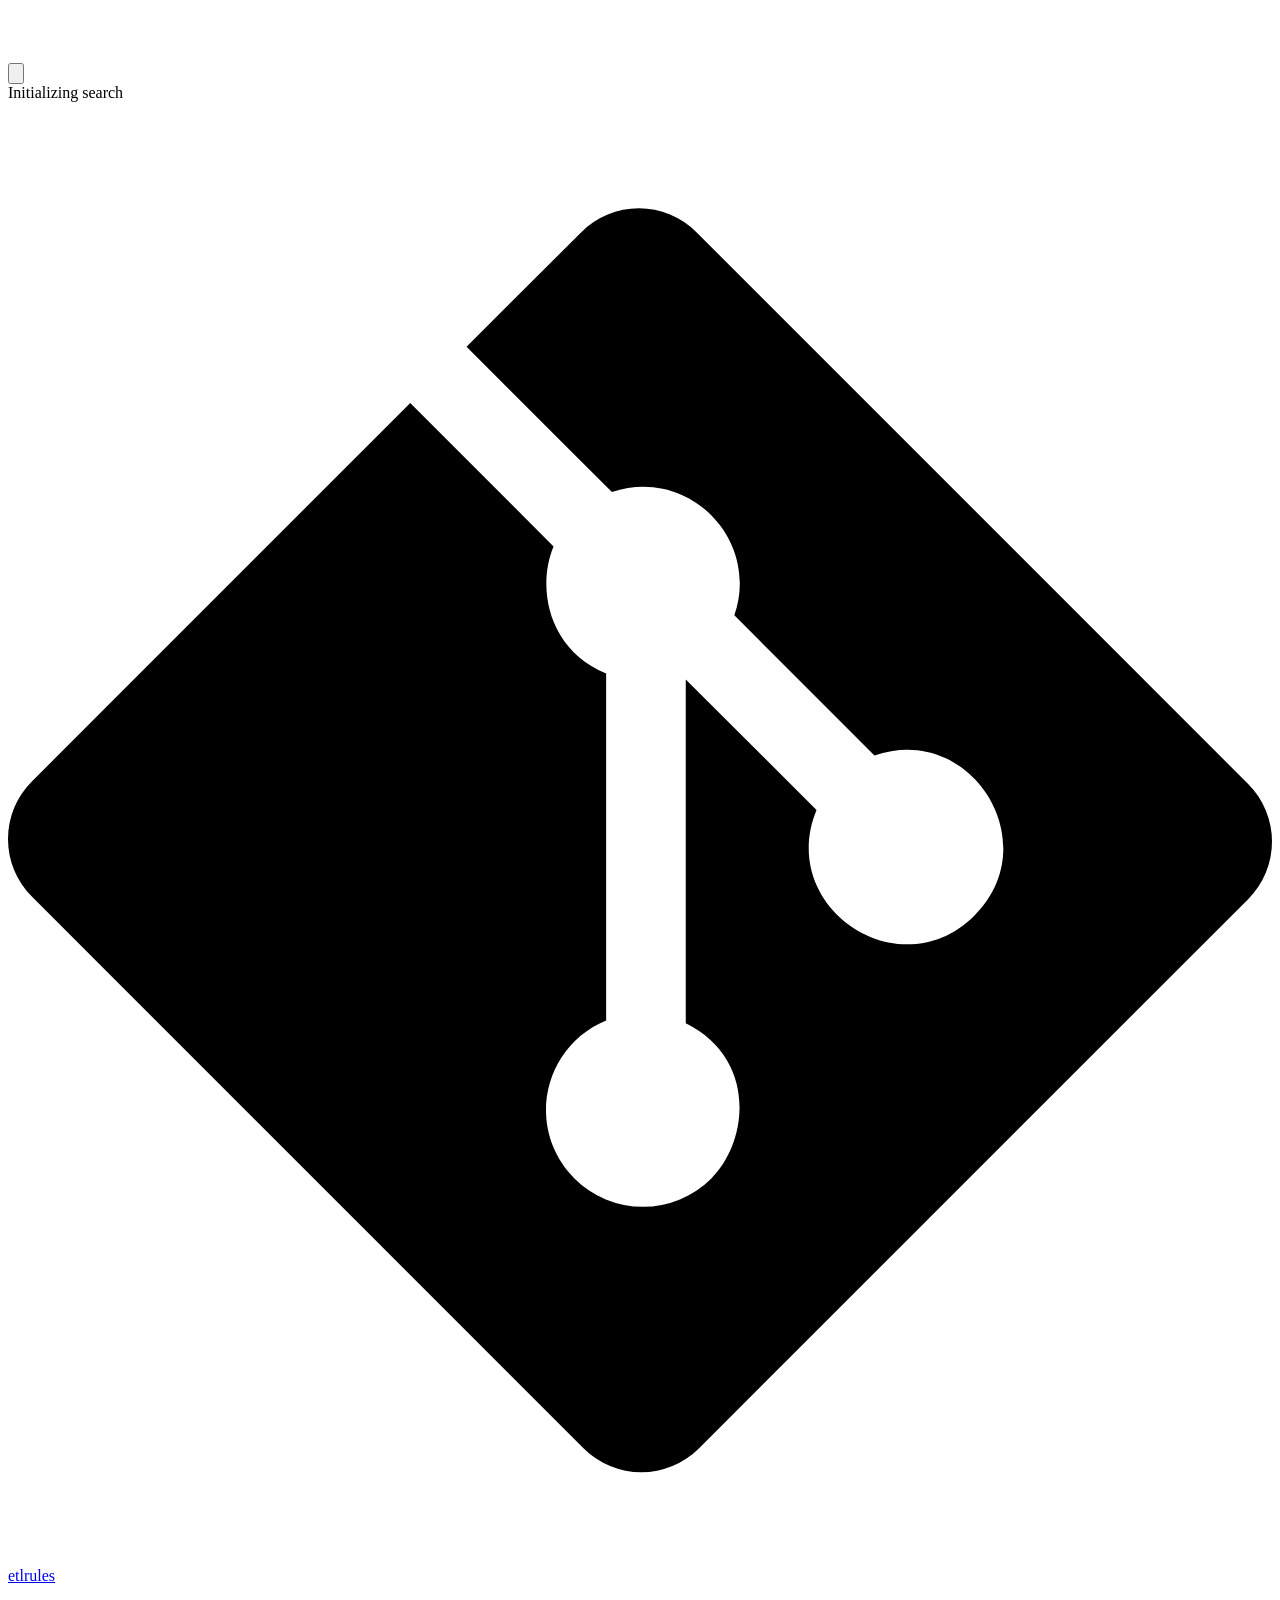
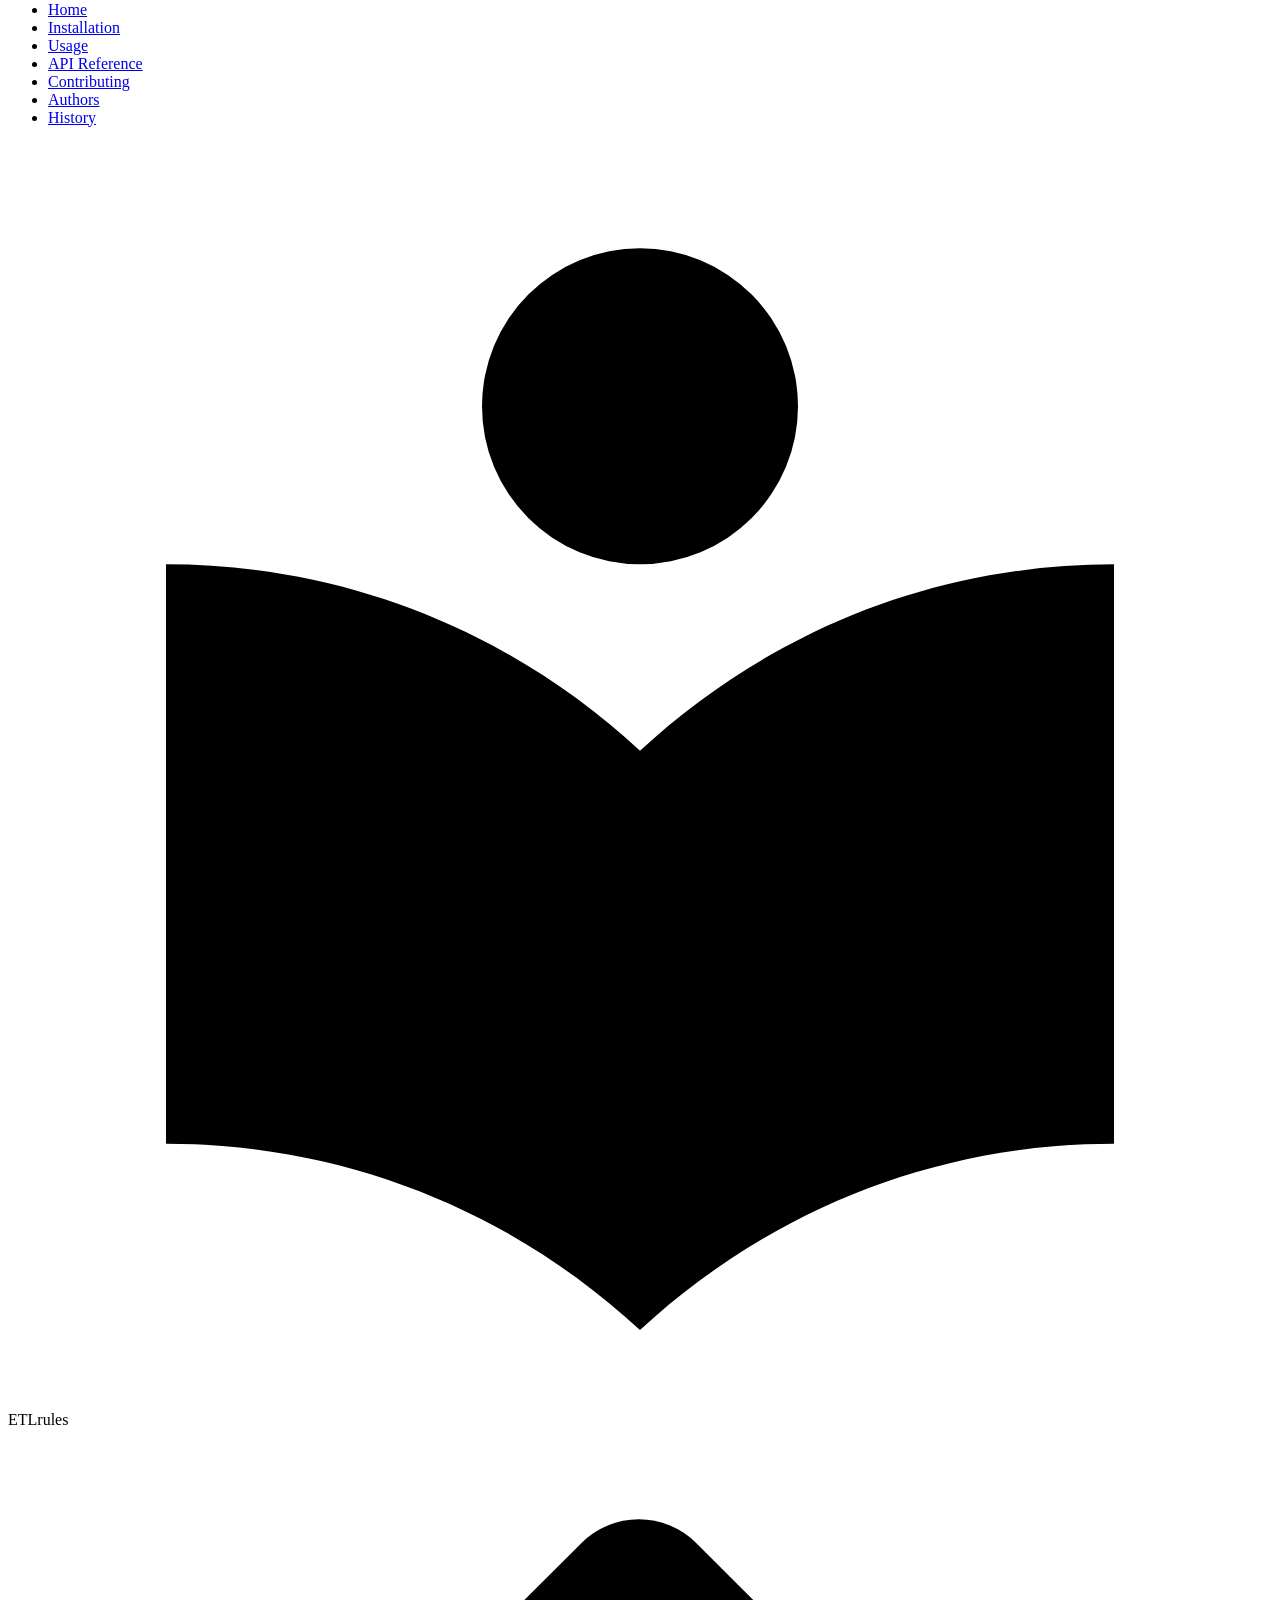
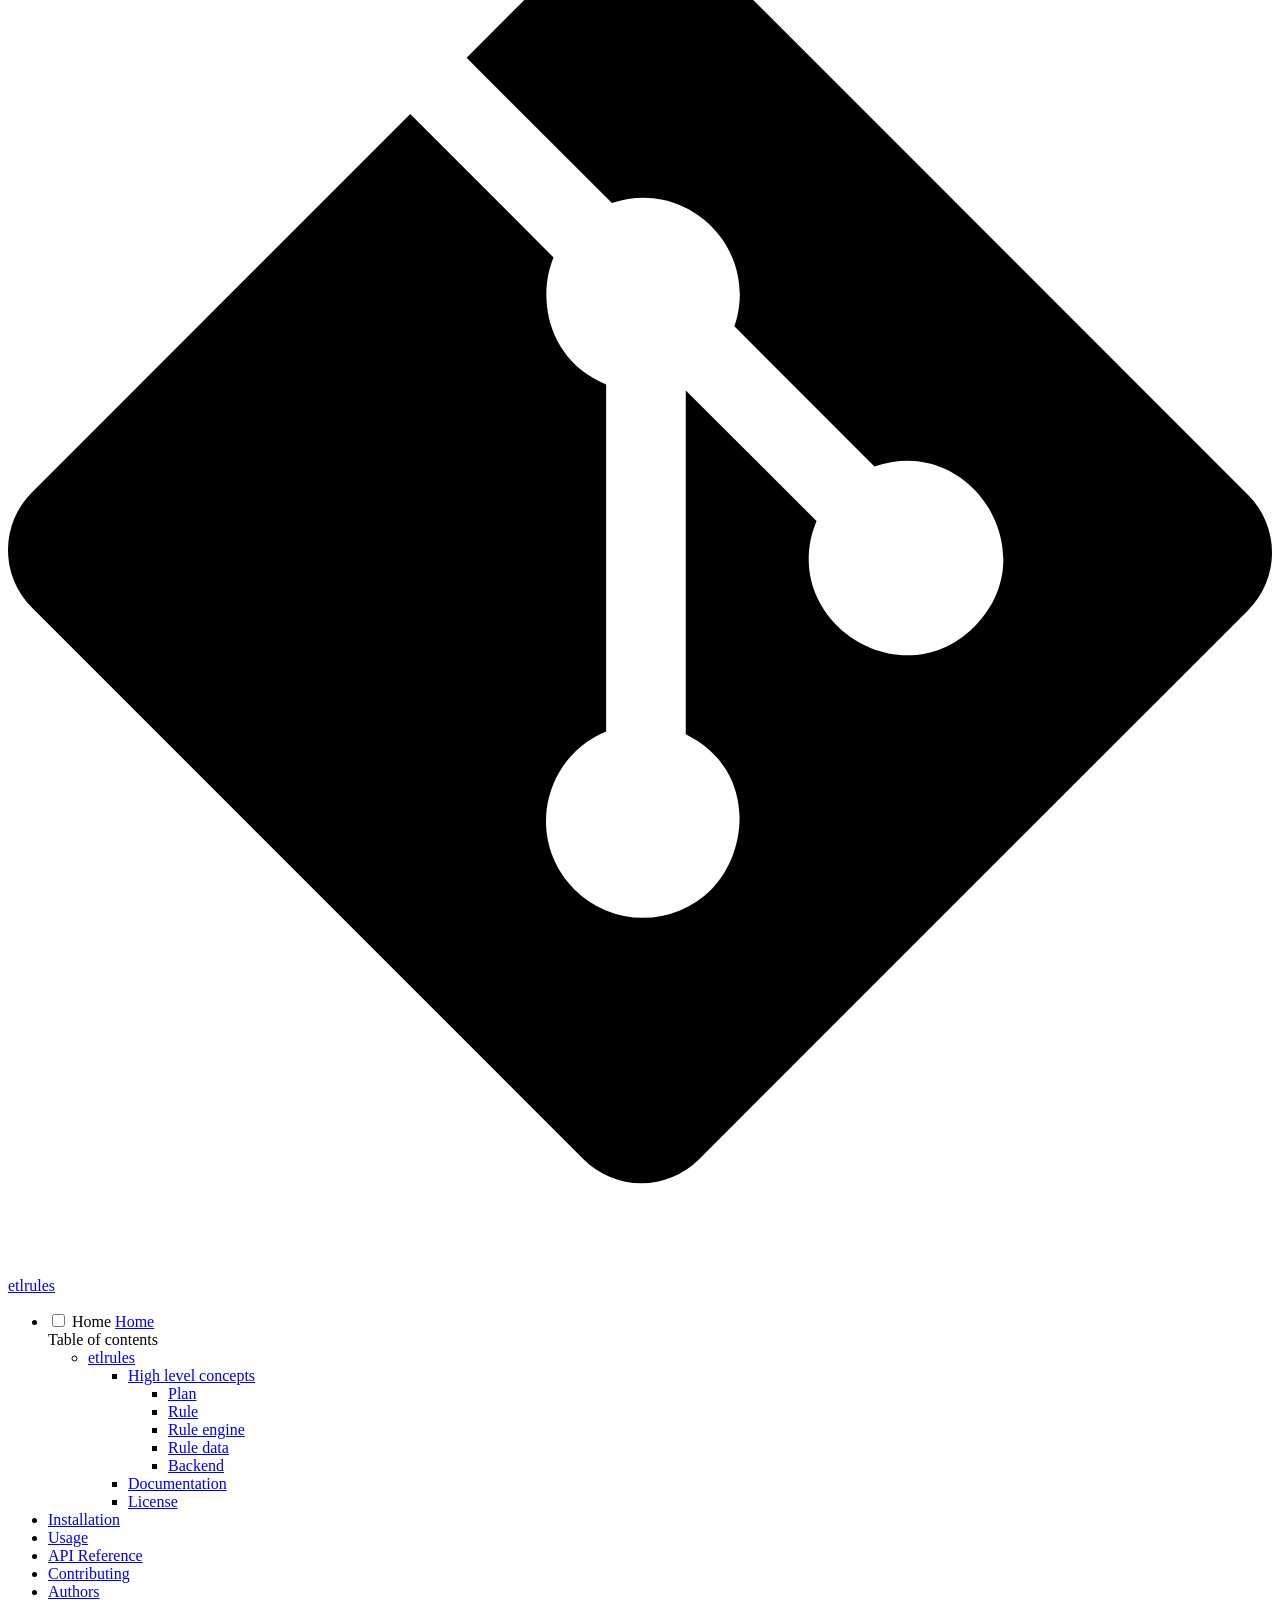
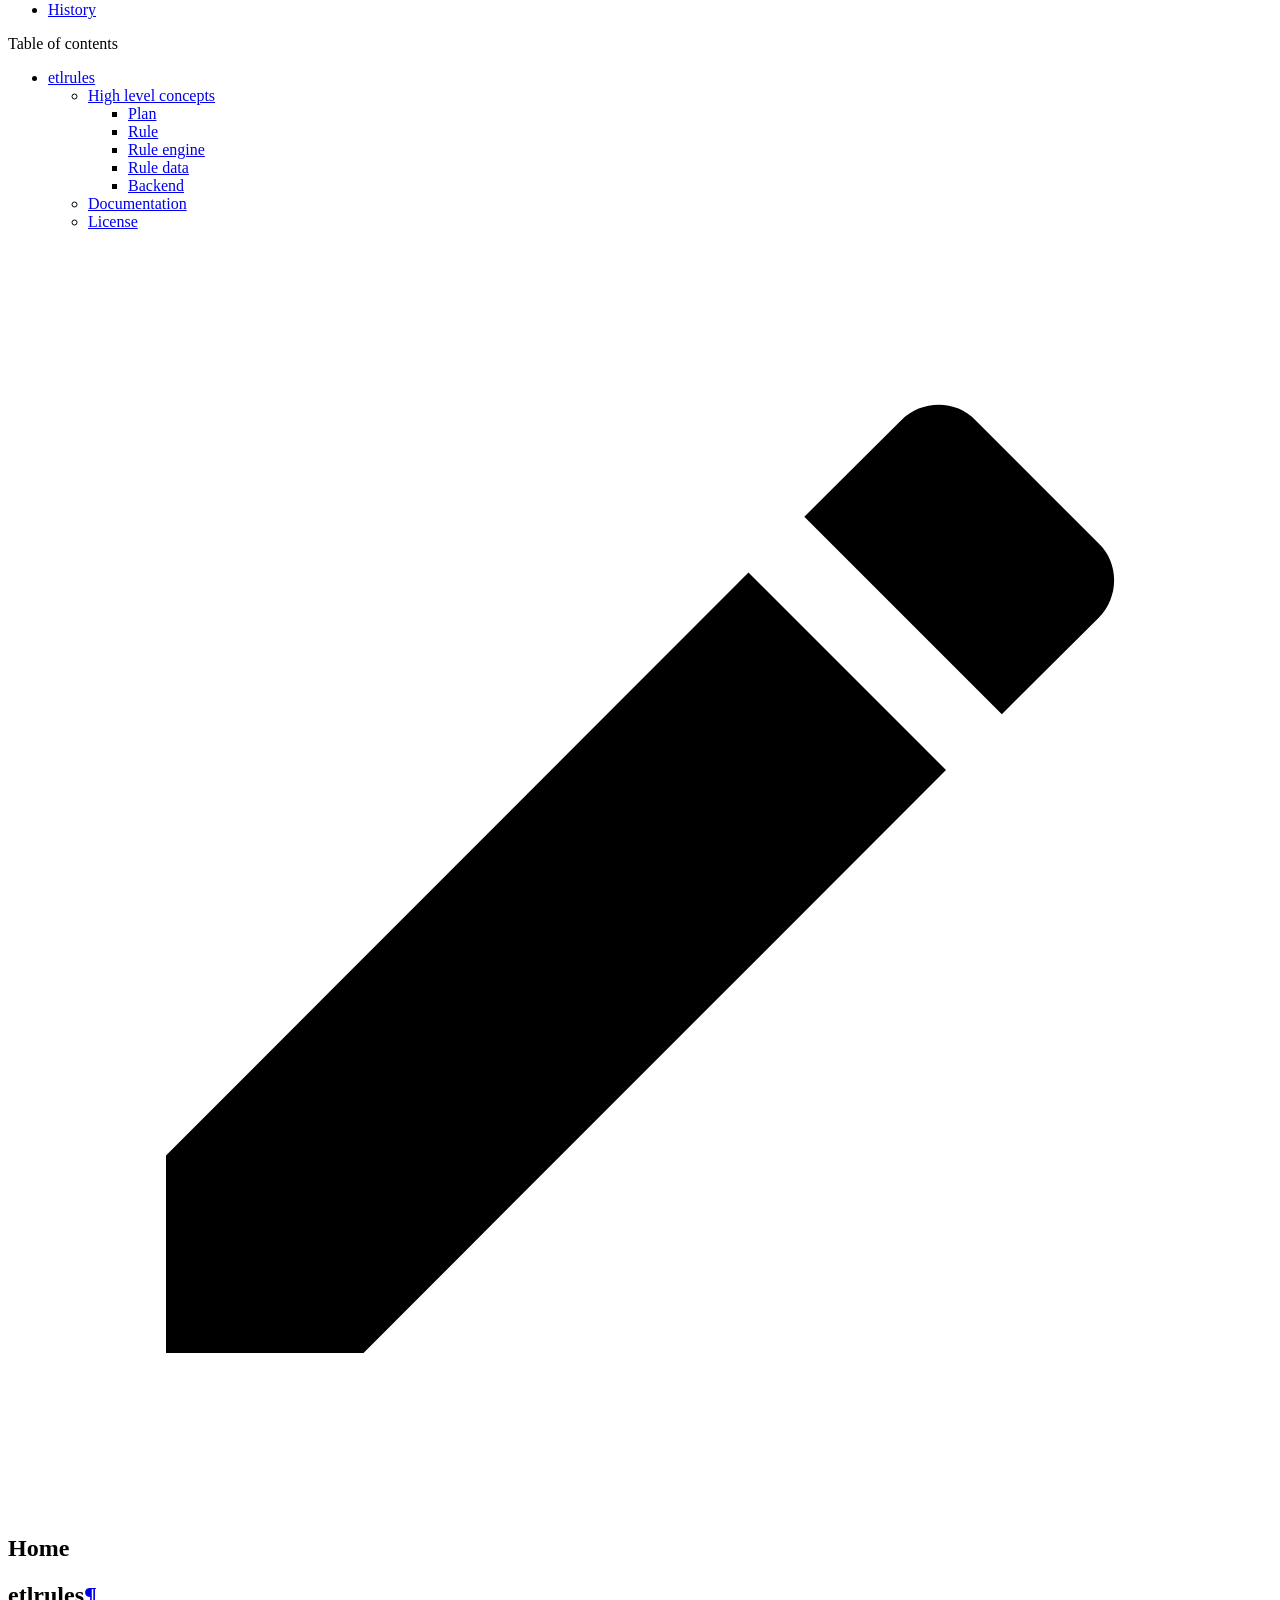
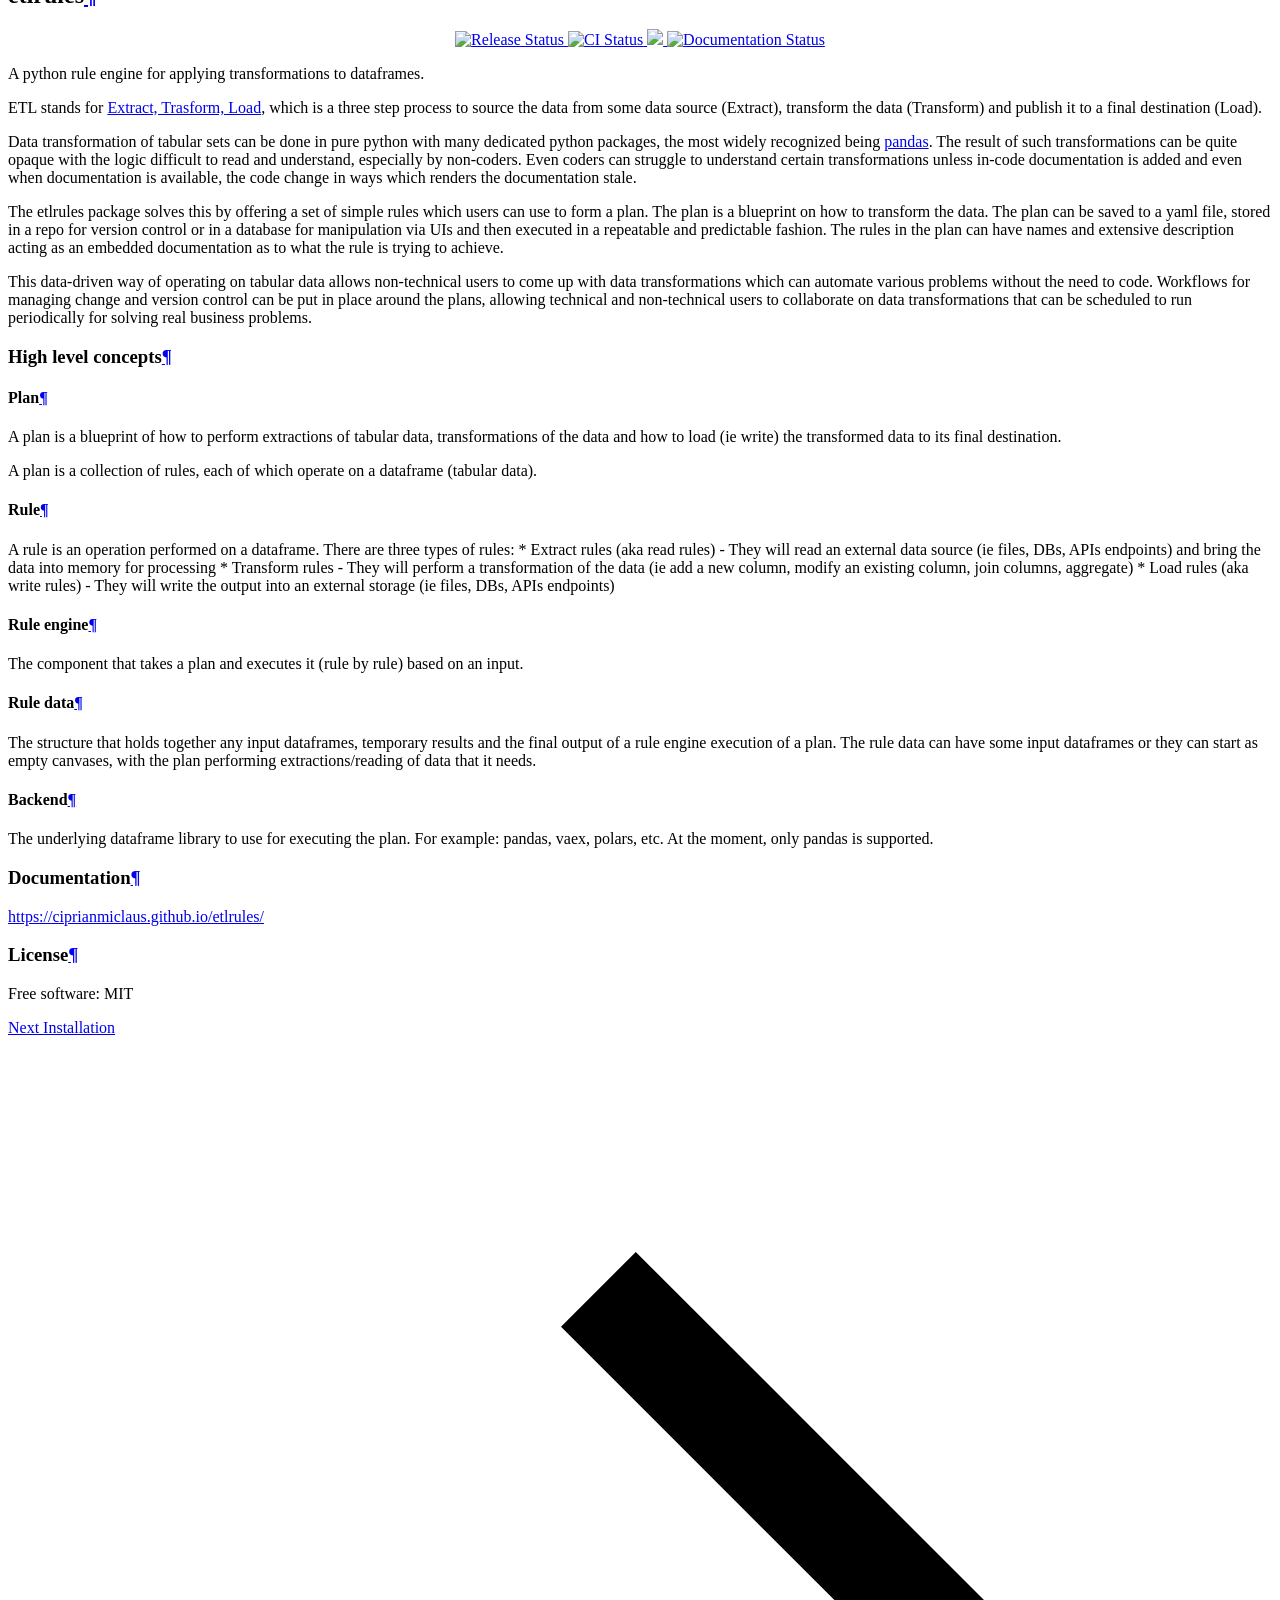
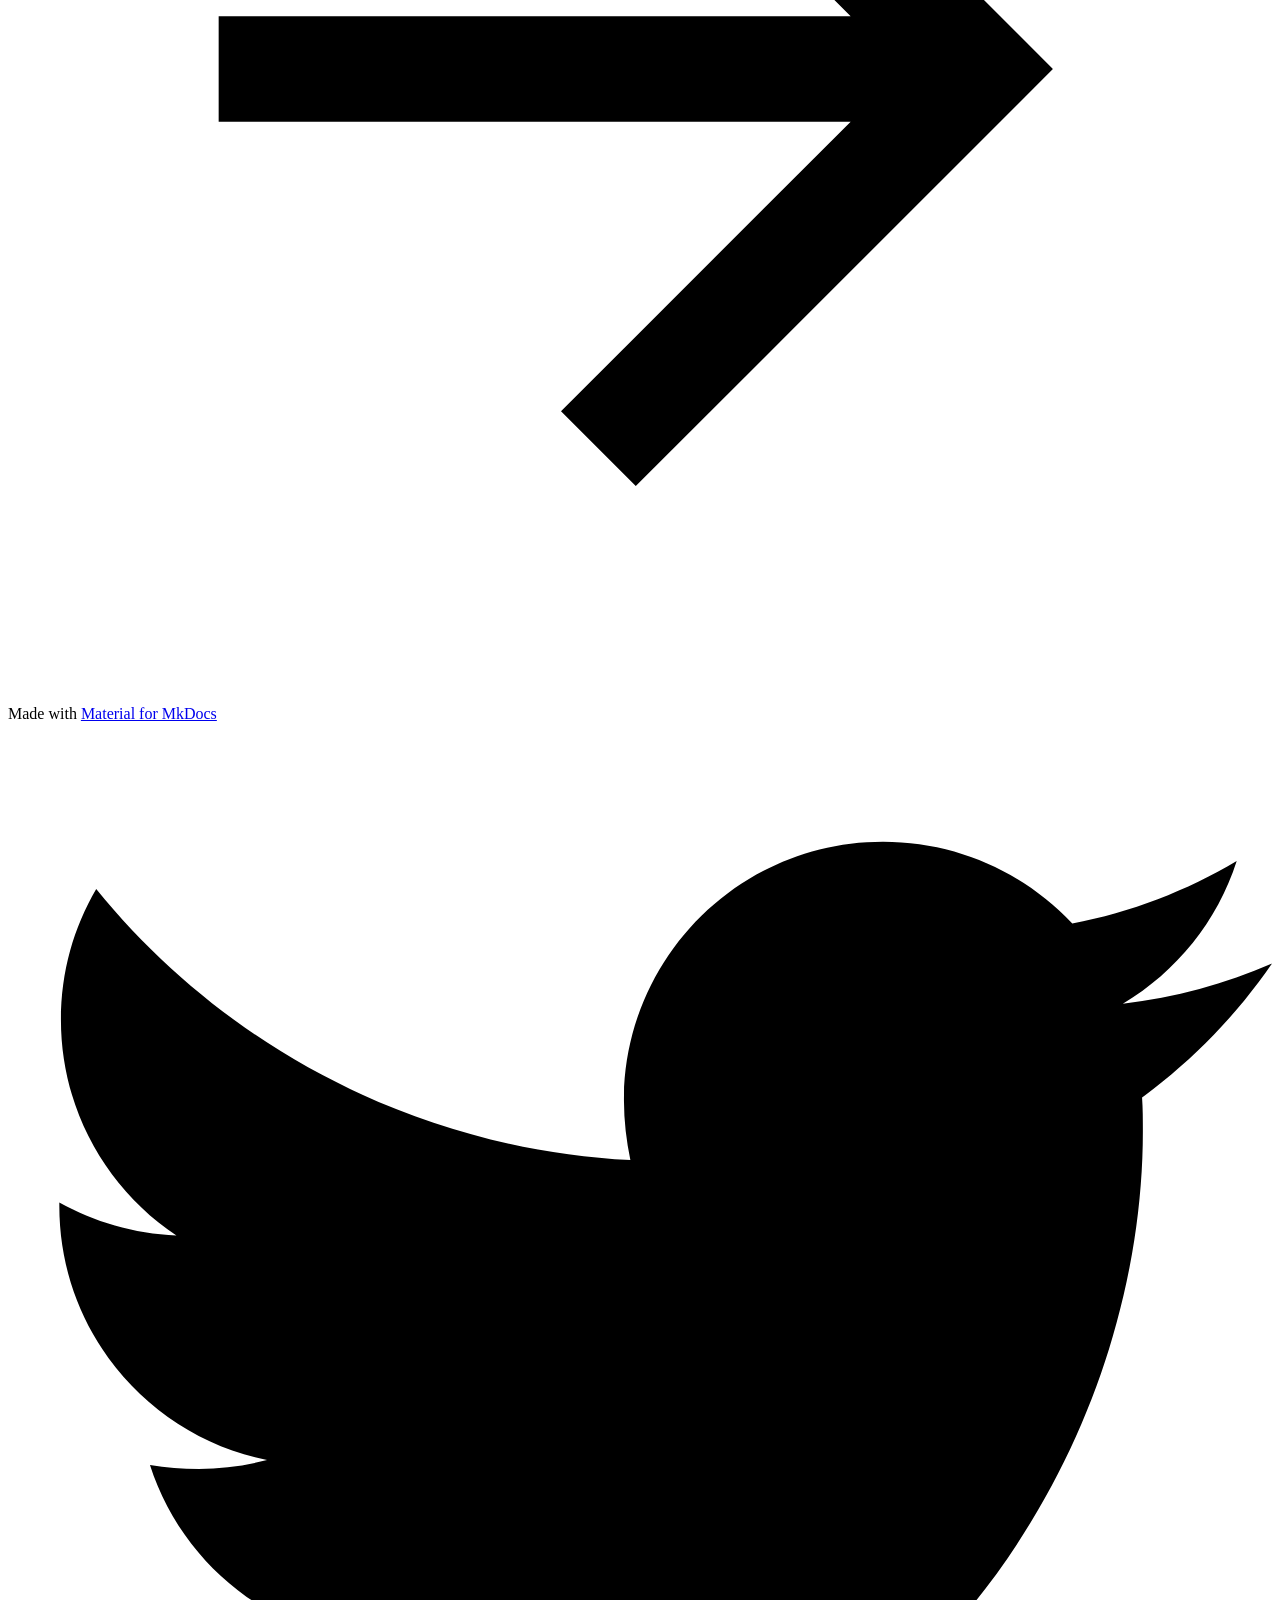
==== commit b41eaa0a: "Deployed dc7bd03 with MkDocs version: 1.5.3" ====
--- a/index.html
+++ b/index.html
@@ -376,6 +376,54 @@
       <ul class="md-nav__list">
         
           <li class="md-nav__item">
+  <a href="#high-level-concepts" class="md-nav__link">
+    High level concepts
+  </a>
+  
+    <nav class="md-nav" aria-label="High level concepts">
+      <ul class="md-nav__list">
+        
+          <li class="md-nav__item">
+  <a href="#plan" class="md-nav__link">
+    Plan
+  </a>
+  
+</li>
+        
+          <li class="md-nav__item">
+  <a href="#rule" class="md-nav__link">
+    Rule
+  </a>
+  
+</li>
+        
+          <li class="md-nav__item">
+  <a href="#rule-engine" class="md-nav__link">
+    Rule engine
+  </a>
+  
+</li>
+        
+          <li class="md-nav__item">
+  <a href="#rule-data" class="md-nav__link">
+    Rule data
+  </a>
+  
+</li>
+        
+          <li class="md-nav__item">
+  <a href="#backend" class="md-nav__link">
+    Backend
+  </a>
+  
+</li>
+        
+      </ul>
+    </nav>
+  
+</li>
+        
+          <li class="md-nav__item">
   <a href="#documentation" class="md-nav__link">
     Documentation
   </a>
@@ -523,6 +571,54 @@
   
     <nav class="md-nav" aria-label="etlrules">
       <ul class="md-nav__list">
+        
+          <li class="md-nav__item">
+  <a href="#high-level-concepts" class="md-nav__link">
+    High level concepts
+  </a>
+  
+    <nav class="md-nav" aria-label="High level concepts">
+      <ul class="md-nav__list">
+        
+          <li class="md-nav__item">
+  <a href="#plan" class="md-nav__link">
+    Plan
+  </a>
+  
+</li>
+        
+          <li class="md-nav__item">
+  <a href="#rule" class="md-nav__link">
+    Rule
+  </a>
+  
+</li>
+        
+          <li class="md-nav__item">
+  <a href="#rule-engine" class="md-nav__link">
+    Rule engine
+  </a>
+  
+</li>
+        
+          <li class="md-nav__item">
+  <a href="#rule-data" class="md-nav__link">
+    Rule data
+  </a>
+  
+</li>
+        
+          <li class="md-nav__item">
+  <a href="#backend" class="md-nav__link">
+    Backend
+  </a>
+  
+</li>
+        
+      </ul>
+    </nav>
+  
+</li>
         
           <li class="md-nav__item">
   <a href="#documentation" class="md-nav__link">
@@ -604,6 +700,27 @@
 automate various problems without the need to code. Workflows for managing change and version control can be put in place
 around the plans, allowing technical and non-technical users to collaborate on data transformations that can be scheduled to
 run periodically for solving real business problems.</p>
+<h3 id="high-level-concepts">High level concepts<a class="headerlink" href="#high-level-concepts" title="Permanent link">&para;</a></h3>
+<h4 id="plan">Plan<a class="headerlink" href="#plan" title="Permanent link">&para;</a></h4>
+<p>A plan is a blueprint of how to perform extractions of tabular data, transformations of the data and how to load (ie write)
+the transformed data to its final destination.</p>
+<p>A plan is a collection of rules, each of which operate on a dataframe (tabular data).</p>
+<h4 id="rule">Rule<a class="headerlink" href="#rule" title="Permanent link">&para;</a></h4>
+<p>A rule is an operation performed on a dataframe. There are three types of rules:
+    * Extract rules (aka read rules)
+        - They will read an external data source (ie files, DBs, APIs endpoints) and bring the data into memory for processing
+    * Transform rules
+        - They will perform a transformation of the data (ie add a new column, modify an existing column, join columns, aggregate)
+    * Load rules (aka write rules)
+        - They will write the output into an external storage (ie files, DBs, APIs endpoints)</p>
+<h4 id="rule-engine">Rule engine<a class="headerlink" href="#rule-engine" title="Permanent link">&para;</a></h4>
+<p>The component that takes a plan and executes it (rule by rule) based on an input.</p>
+<h4 id="rule-data">Rule data<a class="headerlink" href="#rule-data" title="Permanent link">&para;</a></h4>
+<p>The structure that holds together any input dataframes, temporary results and the final output of a rule engine execution of a plan.
+The rule data can have some input dataframes or they can start as empty canvases, with the plan performing extractions/reading of data that it needs.</p>
+<h4 id="backend">Backend<a class="headerlink" href="#backend" title="Permanent link">&para;</a></h4>
+<p>The underlying dataframe library to use for executing the plan. For example: pandas, vaex, polars, etc.
+At the moment, only pandas is supported.</p>
 <h3 id="documentation">Documentation<a class="headerlink" href="#documentation" title="Permanent link">&para;</a></h3>
 <p><a href="https://ciprianmiclaus.github.io/etlrules/">https://ciprianmiclaus.github.io/etlrules/</a></p>
 <h3 id="license">License<a class="headerlink" href="#license" title="Permanent link">&para;</a></h3>
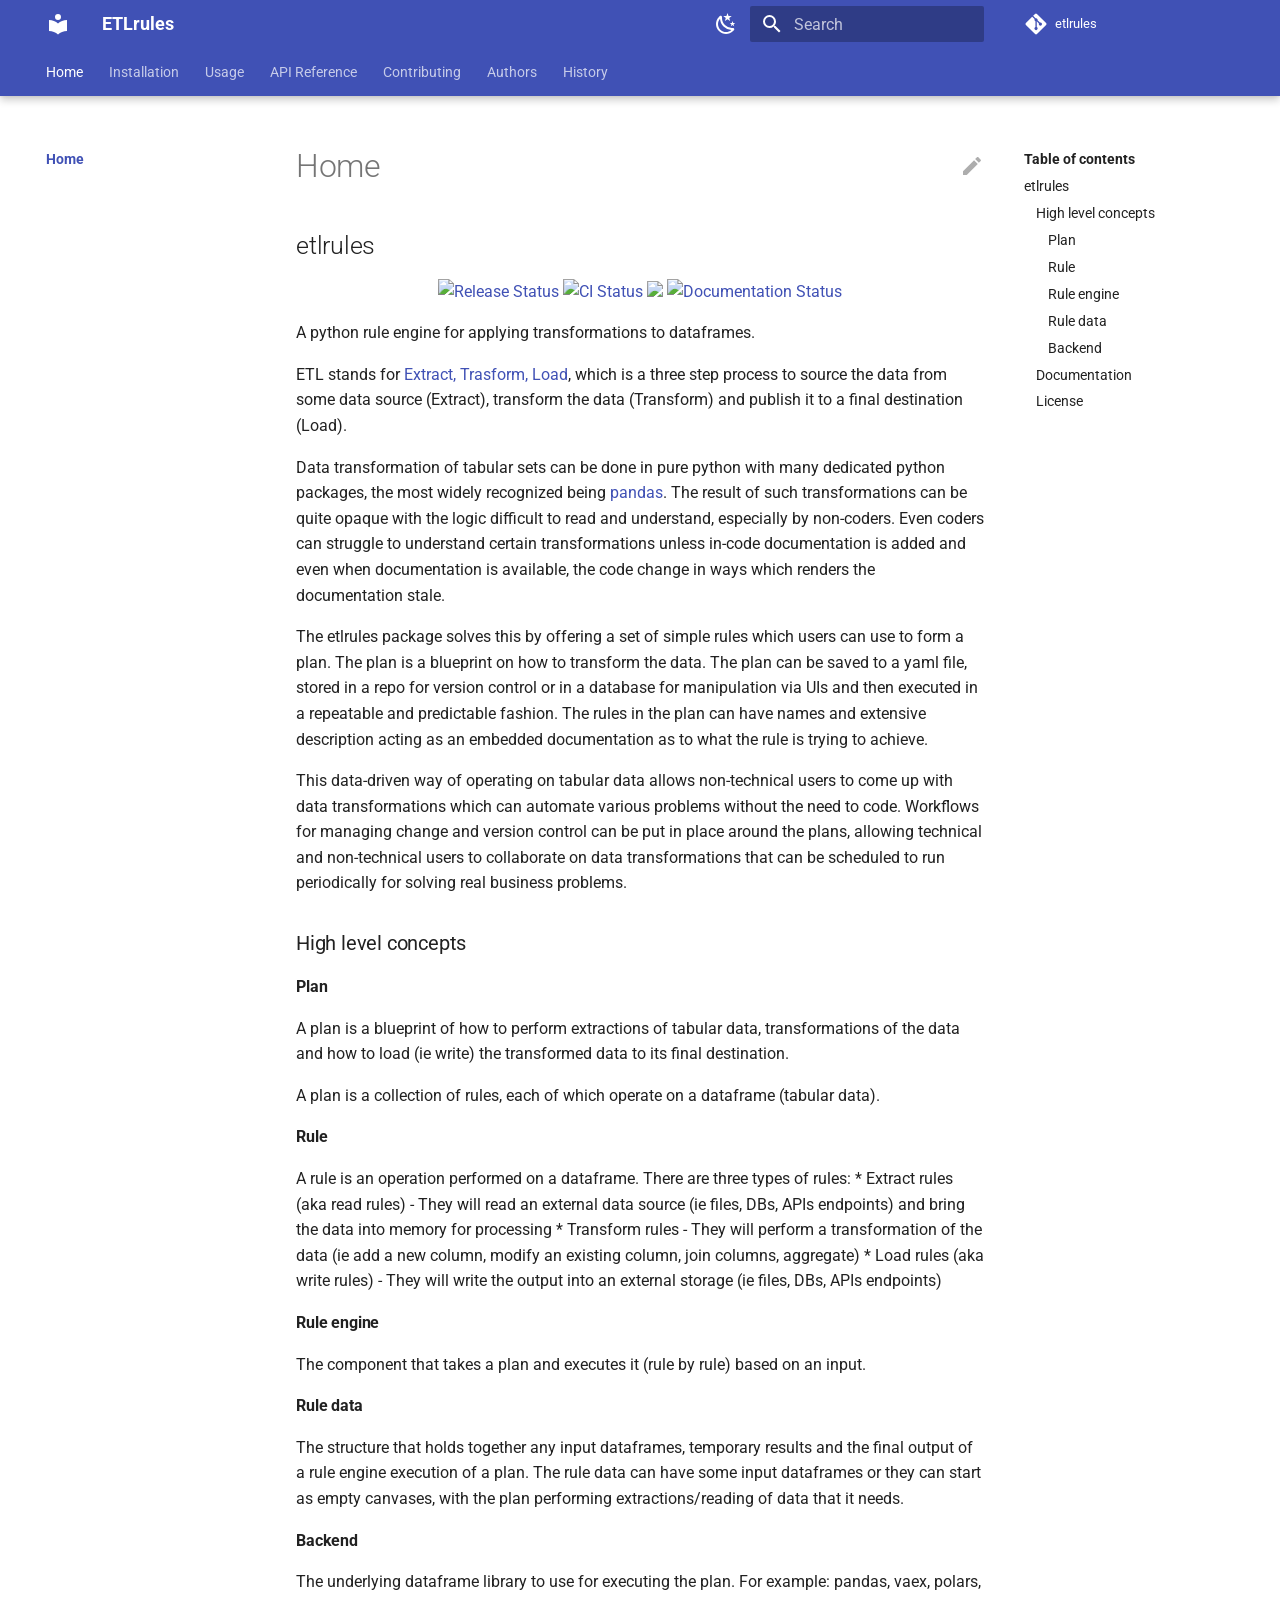
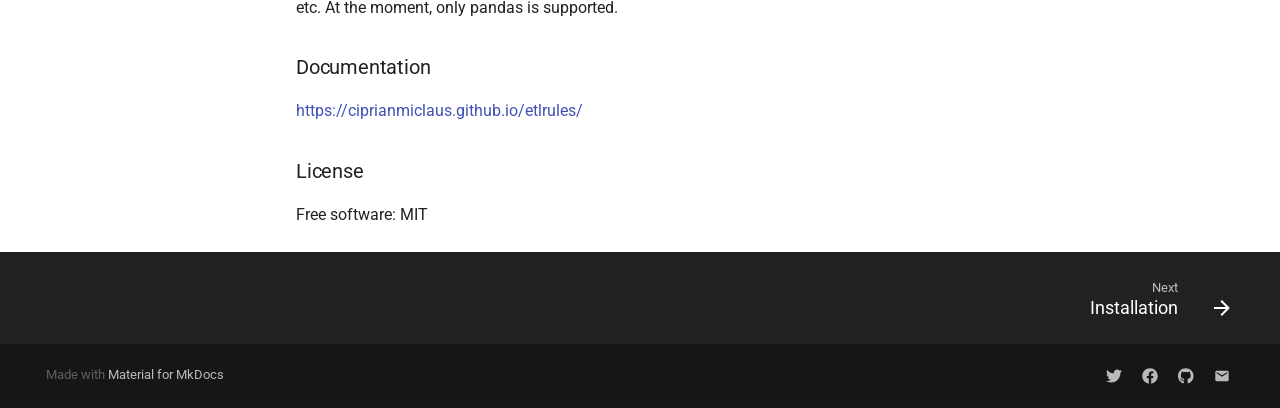
==== commit 68b81a50: "Deployed c93fbf2 with MkDocs version: 1.5.3" ====
--- a/index.html
+++ b/index.html
@@ -9,7 +9,7 @@
       
       
       <link rel="icon" href="assets/images/favicon.png">
-      <meta name="generator" content="mkdocs-1.5.3, mkdocs-material-8.5.10">
+      <meta name="generator" content="mkdocs-1.5.3, mkdocs-material-8.1.11">
     
     
       
@@ -17,33 +17,29 @@
       
     
     
-      <link rel="stylesheet" href="assets/stylesheets/main.975780f9.min.css">
-      
-        
-        <link rel="stylesheet" href="assets/stylesheets/palette.2505c338.min.css">
-        
-      
-      
-
-    
-    
-    
-      
-        
+      <link rel="stylesheet" href="assets/stylesheets/main.50e68009.min.css">
+      
+        
+        <link rel="stylesheet" href="assets/stylesheets/palette.e6a45f82.min.css">
+        
+      
+    
+    
+    
+      
         
         <link rel="preconnect" href="https://fonts.gstatic.com" crossorigin>
-        <link rel="stylesheet" href="https://fonts.googleapis.com/css?family=Roboto:300,300i,400,400i,700,700i%7CRoboto+Mono:400,400i,700,700i&display=fallback">
+        <link rel="stylesheet" href="https://fonts.googleapis.com/css?family=Roboto:300,400,400i,700%7CRoboto+Mono&display=fallback">
         <style>:root{--md-text-font:"Roboto";--md-code-font:"Roboto Mono"}</style>
       
     
     
       <link rel="stylesheet" href="assets/_mkdocstrings.css">
     
-    <script>__md_scope=new URL(".",location),__md_hash=e=>[...e].reduce((e,_)=>(e<<5)-e+_.charCodeAt(0),0),__md_get=(e,_=localStorage,t=__md_scope)=>JSON.parse(_.getItem(t.pathname+"."+e)),__md_set=(e,_,t=localStorage,a=__md_scope)=>{try{t.setItem(a.pathname+"."+e,JSON.stringify(_))}catch(e){}}</script>
-    
-      
-
-    
+    <script>__md_scope=new URL(".",location),__md_get=(e,_=localStorage,t=__md_scope)=>JSON.parse(_.getItem(t.pathname+"."+e)),__md_set=(e,_,t=localStorage,a=__md_scope)=>{try{t.setItem(a.pathname+"."+e,JSON.stringify(_))}catch(e){}}</script>
+    
+      
+
     
     
   </head>
@@ -78,7 +74,9 @@
     </div>
     
       <div data-md-component="outdated" hidden>
-        
+        <aside class="md-banner md-banner--warning">
+          
+        </aside>
       </div>
     
     
@@ -91,11 +89,11 @@
     <a href="." title="ETLrules" class="md-header__button md-logo" aria-label="ETLrules" data-md-component="logo">
       
   
-  <svg xmlns="http://www.w3.org/2000/svg" viewBox="0 0 24 24"><path d="M12 8a3 3 0 0 0 3-3 3 3 0 0 0-3-3 3 3 0 0 0-3 3 3 3 0 0 0 3 3m0 3.54C9.64 9.35 6.5 8 3 8v11c3.5 0 6.64 1.35 9 3.54 2.36-2.19 5.5-3.54 9-3.54V8c-3.5 0-6.64 1.35-9 3.54Z"/></svg>
+  <svg xmlns="http://www.w3.org/2000/svg" viewBox="0 0 24 24"><path d="M12 8a3 3 0 0 0 3-3 3 3 0 0 0-3-3 3 3 0 0 0-3 3 3 3 0 0 0 3 3m0 3.54C9.64 9.35 6.5 8 3 8v11c3.5 0 6.64 1.35 9 3.54 2.36-2.19 5.5-3.54 9-3.54V8c-3.5 0-6.64 1.35-9 3.54z"/></svg>
 
     </a>
     <label class="md-header__button md-icon" for="__drawer">
-      <svg xmlns="http://www.w3.org/2000/svg" viewBox="0 0 24 24"><path d="M3 6h18v2H3V6m0 5h18v2H3v-2m0 5h18v2H3v-2Z"/></svg>
+      <svg xmlns="http://www.w3.org/2000/svg" viewBox="0 0 24 24"><path d="M3 6h18v2H3V6m0 5h18v2H3v-2m0 5h18v2H3v-2z"/></svg>
     </label>
     <div class="md-header__title" data-md-component="header-title">
       <div class="md-header__ellipsis">
@@ -118,21 +116,19 @@
         
           
           
-          
           <input class="md-option" data-md-color-media="(prefers-color-scheme: light)" data-md-color-scheme="default" data-md-color-primary="" data-md-color-accent=""  aria-label="Switch to dark mode"  type="radio" name="__palette" id="__palette_1">
           
             <label class="md-header__button md-icon" title="Switch to dark mode" for="__palette_2" hidden>
-              <svg xmlns="http://www.w3.org/2000/svg" viewBox="0 0 24 24"><path d="m17.75 4.09-2.53 1.94.91 3.06-2.63-1.81-2.63 1.81.91-3.06-2.53-1.94L12.44 4l1.06-3 1.06 3 3.19.09m3.5 6.91-1.64 1.25.59 1.98-1.7-1.17-1.7 1.17.59-1.98L15.75 11l2.06-.05L18.5 9l.69 1.95 2.06.05m-2.28 4.95c.83-.08 1.72 1.1 1.19 1.85-.32.45-.66.87-1.08 1.27C15.17 23 8.84 23 4.94 19.07c-3.91-3.9-3.91-10.24 0-14.14.4-.4.82-.76 1.27-1.08.75-.53 1.93.36 1.85 1.19-.27 2.86.69 5.83 2.89 8.02a9.96 9.96 0 0 0 8.02 2.89m-1.64 2.02a12.08 12.08 0 0 1-7.8-3.47c-2.17-2.19-3.33-5-3.49-7.82-2.81 3.14-2.7 7.96.31 10.98 3.02 3.01 7.84 3.12 10.98.31Z"/></svg>
+              <svg xmlns="http://www.w3.org/2000/svg" viewBox="0 0 24 24"><path d="m17.75 4.09-2.53 1.94.91 3.06-2.63-1.81-2.63 1.81.91-3.06-2.53-1.94L12.44 4l1.06-3 1.06 3 3.19.09m3.5 6.91-1.64 1.25.59 1.98-1.7-1.17-1.7 1.17.59-1.98L15.75 11l2.06-.05L18.5 9l.69 1.95 2.06.05m-2.28 4.95c.83-.08 1.72 1.1 1.19 1.85-.32.45-.66.87-1.08 1.27C15.17 23 8.84 23 4.94 19.07c-3.91-3.9-3.91-10.24 0-14.14.4-.4.82-.76 1.27-1.08.75-.53 1.93.36 1.85 1.19-.27 2.86.69 5.83 2.89 8.02a9.96 9.96 0 0 0 8.02 2.89m-1.64 2.02a12.08 12.08 0 0 1-7.8-3.47c-2.17-2.19-3.33-5-3.49-7.82-2.81 3.14-2.7 7.96.31 10.98 3.02 3.01 7.84 3.12 10.98.31z"/></svg>
             </label>
           
         
           
           
-          
           <input class="md-option" data-md-color-media="(prefers-color-scheme: dark)" data-md-color-scheme="slate" data-md-color-primary="" data-md-color-accent=""  aria-label="Switch to light mode"  type="radio" name="__palette" id="__palette_2">
           
             <label class="md-header__button md-icon" title="Switch to light mode" for="__palette_1" hidden>
-              <svg xmlns="http://www.w3.org/2000/svg" viewBox="0 0 24 24"><path d="M12 7a5 5 0 0 1 5 5 5 5 0 0 1-5 5 5 5 0 0 1-5-5 5 5 0 0 1 5-5m0 2a3 3 0 0 0-3 3 3 3 0 0 0 3 3 3 3 0 0 0 3-3 3 3 0 0 0-3-3m0-7 2.39 3.42C13.65 5.15 12.84 5 12 5c-.84 0-1.65.15-2.39.42L12 2M3.34 7l4.16-.35A7.2 7.2 0 0 0 5.94 8.5c-.44.74-.69 1.5-.83 2.29L3.34 7m.02 10 1.76-3.77a7.131 7.131 0 0 0 2.38 4.14L3.36 17M20.65 7l-1.77 3.79a7.023 7.023 0 0 0-2.38-4.15l4.15.36m-.01 10-4.14.36c.59-.51 1.12-1.14 1.54-1.86.42-.73.69-1.5.83-2.29L20.64 17M12 22l-2.41-3.44c.74.27 1.55.44 2.41.44.82 0 1.63-.17 2.37-.44L12 22Z"/></svg>
+              <svg xmlns="http://www.w3.org/2000/svg" viewBox="0 0 24 24"><path d="M12 7a5 5 0 0 1 5 5 5 5 0 0 1-5 5 5 5 0 0 1-5-5 5 5 0 0 1 5-5m0 2a3 3 0 0 0-3 3 3 3 0 0 0 3 3 3 3 0 0 0 3-3 3 3 0 0 0-3-3m0-7 2.39 3.42C13.65 5.15 12.84 5 12 5c-.84 0-1.65.15-2.39.42L12 2M3.34 7l4.16-.35A7.2 7.2 0 0 0 5.94 8.5c-.44.74-.69 1.5-.83 2.29L3.34 7m.02 10 1.76-3.77a7.131 7.131 0 0 0 2.38 4.14L3.36 17M20.65 7l-1.77 3.79a7.023 7.023 0 0 0-2.38-4.15l4.15.36m-.01 10-4.14.36c.59-.51 1.12-1.14 1.54-1.86.42-.73.69-1.5.83-2.29L20.64 17M12 22l-2.41-3.44c.74.27 1.55.44 2.41.44.82 0 1.63-.17 2.37-.44L12 22z"/></svg>
             </label>
           
         
@@ -141,7 +137,7 @@
     
     
       <label class="md-header__button md-icon" for="__search">
-        <svg xmlns="http://www.w3.org/2000/svg" viewBox="0 0 24 24"><path d="M9.5 3A6.5 6.5 0 0 1 16 9.5c0 1.61-.59 3.09-1.56 4.23l.27.27h.79l5 5-1.5 1.5-5-5v-.79l-.27-.27A6.516 6.516 0 0 1 9.5 16 6.5 6.5 0 0 1 3 9.5 6.5 6.5 0 0 1 9.5 3m0 2C7 5 5 7 5 9.5S7 14 9.5 14 14 12 14 9.5 12 5 9.5 5Z"/></svg>
+        <svg xmlns="http://www.w3.org/2000/svg" viewBox="0 0 24 24"><path d="M9.5 3A6.5 6.5 0 0 1 16 9.5c0 1.61-.59 3.09-1.56 4.23l.27.27h.79l5 5-1.5 1.5-5-5v-.79l-.27-.27A6.516 6.516 0 0 1 9.5 16 6.5 6.5 0 0 1 3 9.5 6.5 6.5 0 0 1 9.5 3m0 2C7 5 5 7 5 9.5S7 14 9.5 14 14 12 14 9.5 12 5 9.5 5z"/></svg>
       </label>
       <div class="md-search" data-md-component="search" role="dialog">
   <label class="md-search__overlay" for="__search"></label>
@@ -149,13 +145,13 @@
     <form class="md-search__form" name="search">
       <input type="text" class="md-search__input" name="query" aria-label="Search" placeholder="Search" autocapitalize="off" autocorrect="off" autocomplete="off" spellcheck="false" data-md-component="search-query" required>
       <label class="md-search__icon md-icon" for="__search">
-        <svg xmlns="http://www.w3.org/2000/svg" viewBox="0 0 24 24"><path d="M9.5 3A6.5 6.5 0 0 1 16 9.5c0 1.61-.59 3.09-1.56 4.23l.27.27h.79l5 5-1.5 1.5-5-5v-.79l-.27-.27A6.516 6.516 0 0 1 9.5 16 6.5 6.5 0 0 1 3 9.5 6.5 6.5 0 0 1 9.5 3m0 2C7 5 5 7 5 9.5S7 14 9.5 14 14 12 14 9.5 12 5 9.5 5Z"/></svg>
-        <svg xmlns="http://www.w3.org/2000/svg" viewBox="0 0 24 24"><path d="M20 11v2H8l5.5 5.5-1.42 1.42L4.16 12l7.92-7.92L13.5 5.5 8 11h12Z"/></svg>
+        <svg xmlns="http://www.w3.org/2000/svg" viewBox="0 0 24 24"><path d="M9.5 3A6.5 6.5 0 0 1 16 9.5c0 1.61-.59 3.09-1.56 4.23l.27.27h.79l5 5-1.5 1.5-5-5v-.79l-.27-.27A6.516 6.516 0 0 1 9.5 16 6.5 6.5 0 0 1 3 9.5 6.5 6.5 0 0 1 9.5 3m0 2C7 5 5 7 5 9.5S7 14 9.5 14 14 12 14 9.5 12 5 9.5 5z"/></svg>
+        <svg xmlns="http://www.w3.org/2000/svg" viewBox="0 0 24 24"><path d="M20 11v2H8l5.5 5.5-1.42 1.42L4.16 12l7.92-7.92L13.5 5.5 8 11h12z"/></svg>
       </label>
       <nav class="md-search__options" aria-label="Search">
         
-        <button type="reset" class="md-search__icon md-icon" title="Clear" aria-label="Clear" tabindex="-1">
-          <svg xmlns="http://www.w3.org/2000/svg" viewBox="0 0 24 24"><path d="M19 6.41 17.59 5 12 10.59 6.41 5 5 6.41 10.59 12 5 17.59 6.41 19 12 13.41 17.59 19 19 17.59 13.41 12 19 6.41Z"/></svg>
+        <button type="reset" class="md-search__icon md-icon" aria-label="Clear" tabindex="-1">
+          <svg xmlns="http://www.w3.org/2000/svg" viewBox="0 0 24 24"><path d="M19 6.41 17.59 5 12 10.59 6.41 5 5 6.41 10.59 12 5 17.59 6.41 19 12 13.41 17.59 19 19 17.59 13.41 12 19 6.41z"/></svg>
         </button>
       </nav>
       
@@ -178,7 +174,7 @@
         <a href="https://github.com/ciprianmiclaus/etlrules" title="Go to repository" class="md-source" data-md-component="source">
   <div class="md-source__icon md-icon">
     
-    <svg xmlns="http://www.w3.org/2000/svg" viewBox="0 0 448 512"><!--! Font Awesome Free 6.2.1 by @fontawesome - https://fontawesome.com License - https://fontawesome.com/license/free (Icons: CC BY 4.0, Fonts: SIL OFL 1.1, Code: MIT License) Copyright 2022 Fonticons, Inc.--><path d="M439.55 236.05 244 40.45a28.87 28.87 0 0 0-40.81 0l-40.66 40.63 51.52 51.52c27.06-9.14 52.68 16.77 43.39 43.68l49.66 49.66c34.23-11.8 61.18 31 35.47 56.69-26.49 26.49-70.21-2.87-56-37.34L240.22 199v121.85c25.3 12.54 22.26 41.85 9.08 55a34.34 34.34 0 0 1-48.55 0c-17.57-17.6-11.07-46.91 11.25-56v-123c-20.8-8.51-24.6-30.74-18.64-45L142.57 101 8.45 235.14a28.86 28.86 0 0 0 0 40.81l195.61 195.6a28.86 28.86 0 0 0 40.8 0l194.69-194.69a28.86 28.86 0 0 0 0-40.81z"/></svg>
+    <svg xmlns="http://www.w3.org/2000/svg" viewBox="0 0 448 512"><!--! Font Awesome Free 6.0.0 by @fontawesome - https://fontawesome.com License - https://fontawesome.com/license/free (Icons: CC BY 4.0, Fonts: SIL OFL 1.1, Code: MIT License) Copyright 2022 Fonticons, Inc.--><path d="M439.55 236.05 244 40.45a28.87 28.87 0 0 0-40.81 0l-40.66 40.63 51.52 51.52c27.06-9.14 52.68 16.77 43.39 43.68l49.66 49.66c34.23-11.8 61.18 31 35.47 56.69-26.49 26.49-70.21-2.87-56-37.34L240.22 199v121.85c25.3 12.54 22.26 41.85 9.08 55a34.34 34.34 0 0 1-48.55 0c-17.57-17.6-11.07-46.91 11.25-56v-123c-20.8-8.51-24.6-30.74-18.64-45L142.57 101 8.45 235.14a28.86 28.86 0 0 0 0 40.81l195.61 195.6a28.86 28.86 0 0 0 40.8 0l194.69-194.69a28.86 28.86 0 0 0 0-40.81z"/></svg>
   </div>
   <div class="md-source__repository">
     etlrules
@@ -310,7 +306,7 @@
     <a href="." title="ETLrules" class="md-nav__button md-logo" aria-label="ETLrules" data-md-component="logo">
       
   
-  <svg xmlns="http://www.w3.org/2000/svg" viewBox="0 0 24 24"><path d="M12 8a3 3 0 0 0 3-3 3 3 0 0 0-3-3 3 3 0 0 0-3 3 3 3 0 0 0 3 3m0 3.54C9.64 9.35 6.5 8 3 8v11c3.5 0 6.64 1.35 9 3.54 2.36-2.19 5.5-3.54 9-3.54V8c-3.5 0-6.64 1.35-9 3.54Z"/></svg>
+  <svg xmlns="http://www.w3.org/2000/svg" viewBox="0 0 24 24"><path d="M12 8a3 3 0 0 0 3-3 3 3 0 0 0-3-3 3 3 0 0 0-3 3 3 3 0 0 0 3 3m0 3.54C9.64 9.35 6.5 8 3 8v11c3.5 0 6.64 1.35 9 3.54 2.36-2.19 5.5-3.54 9-3.54V8c-3.5 0-6.64 1.35-9 3.54z"/></svg>
 
     </a>
     ETLrules
@@ -320,7 +316,7 @@
       <a href="https://github.com/ciprianmiclaus/etlrules" title="Go to repository" class="md-source" data-md-component="source">
   <div class="md-source__icon md-icon">
     
-    <svg xmlns="http://www.w3.org/2000/svg" viewBox="0 0 448 512"><!--! Font Awesome Free 6.2.1 by @fontawesome - https://fontawesome.com License - https://fontawesome.com/license/free (Icons: CC BY 4.0, Fonts: SIL OFL 1.1, Code: MIT License) Copyright 2022 Fonticons, Inc.--><path d="M439.55 236.05 244 40.45a28.87 28.87 0 0 0-40.81 0l-40.66 40.63 51.52 51.52c27.06-9.14 52.68 16.77 43.39 43.68l49.66 49.66c34.23-11.8 61.18 31 35.47 56.69-26.49 26.49-70.21-2.87-56-37.34L240.22 199v121.85c25.3 12.54 22.26 41.85 9.08 55a34.34 34.34 0 0 1-48.55 0c-17.57-17.6-11.07-46.91 11.25-56v-123c-20.8-8.51-24.6-30.74-18.64-45L142.57 101 8.45 235.14a28.86 28.86 0 0 0 0 40.81l195.61 195.6a28.86 28.86 0 0 0 40.8 0l194.69-194.69a28.86 28.86 0 0 0 0-40.81z"/></svg>
+    <svg xmlns="http://www.w3.org/2000/svg" viewBox="0 0 448 512"><!--! Font Awesome Free 6.0.0 by @fontawesome - https://fontawesome.com License - https://fontawesome.com/license/free (Icons: CC BY 4.0, Fonts: SIL OFL 1.1, Code: MIT License) Copyright 2022 Fonticons, Inc.--><path d="M439.55 236.05 244 40.45a28.87 28.87 0 0 0-40.81 0l-40.66 40.63 51.52 51.52c27.06-9.14 52.68 16.77 43.39 43.68l49.66 49.66c34.23-11.8 61.18 31 35.47 56.69-26.49 26.49-70.21-2.87-56-37.34L240.22 199v121.85c25.3 12.54 22.26 41.85 9.08 55a34.34 34.34 0 0 1-48.55 0c-17.57-17.6-11.07-46.91 11.25-56v-123c-20.8-8.51-24.6-30.74-18.64-45L142.57 101 8.45 235.14a28.86 28.86 0 0 0 0 40.81l195.61 195.6a28.86 28.86 0 0 0 40.8 0l194.69-194.69a28.86 28.86 0 0 0 0-40.81z"/></svg>
   </div>
   <div class="md-source__repository">
     etlrules
@@ -647,16 +643,13 @@
               </div>
             
           
-          
-            <div class="md-content" data-md-component="content">
-              <article class="md-content__inner md-typeset">
+          <div class="md-content" data-md-component="content">
+            <article class="md-content__inner md-typeset">
+              
                 
-                  
-
-  <a href="https://github.com/ciprianmiclaus/etlrules/edit/master/docs/index.md" title="Edit this page" class="md-content__button md-icon">
-    
-    <svg xmlns="http://www.w3.org/2000/svg" viewBox="0 0 24 24"><path d="M20.71 7.04c.39-.39.39-1.04 0-1.41l-2.34-2.34c-.37-.39-1.02-.39-1.41 0l-1.84 1.83 3.75 3.75M3 17.25V21h3.75L17.81 9.93l-3.75-3.75L3 17.25Z"/></svg>
-  </a>
+<a href="https://github.com/ciprianmiclaus/etlrules/edit/master/docs/index.md" title="Edit this page" class="md-content__button md-icon">
+  <svg xmlns="http://www.w3.org/2000/svg" viewBox="0 0 24 24"><path d="M20.71 7.04c.39-.39.39-1.04 0-1.41l-2.34-2.34c-.37-.39-1.02-.39-1.41 0l-1.84 1.83 3.75 3.75M3 17.25V21h3.75L17.81 9.93l-3.75-3.75L3 17.25z"/></svg>
+</a>
 
 
   <h1>Home</h1>
@@ -727,23 +720,16 @@
 <p>Free software: MIT</p>
 <!-- END INCLUDE -->
 
-
-
-
-
-                
-              </article>
-            </div>
-          
-          
+              
+            </article>
+          </div>
         </div>
         
       </main>
       
         <footer class="md-footer">
   
-    
-    <nav class="md-footer__inner md-grid" aria-label="Footer" >
+    <nav class="md-footer__inner md-grid" aria-label="Footer">
       
       
         
@@ -757,7 +743,7 @@
             </div>
           </div>
           <div class="md-footer__button md-icon">
-            <svg xmlns="http://www.w3.org/2000/svg" viewBox="0 0 24 24"><path d="M4 11v2h12l-5.5 5.5 1.42 1.42L19.84 12l-7.92-7.92L10.5 5.5 16 11H4Z"/></svg>
+            <svg xmlns="http://www.w3.org/2000/svg" viewBox="0 0 24 24"><path d="M4 11v2h12l-5.5 5.5 1.42 1.42L19.84 12l-7.92-7.92L10.5 5.5 16 11H4z"/></svg>
           </div>
         </a>
       
@@ -780,25 +766,25 @@
     
     
     <a href="http://www.jieyu.ai" target="_blank" rel="noopener" title="Tweet" class="md-social__link">
-      <svg xmlns="http://www.w3.org/2000/svg" viewBox="0 0 512 512"><!--! Font Awesome Free 6.2.1 by @fontawesome - https://fontawesome.com License - https://fontawesome.com/license/free (Icons: CC BY 4.0, Fonts: SIL OFL 1.1, Code: MIT License) Copyright 2022 Fonticons, Inc.--><path d="M459.37 151.716c.325 4.548.325 9.097.325 13.645 0 138.72-105.583 298.558-298.558 298.558-59.452 0-114.68-17.219-161.137-47.106 8.447.974 16.568 1.299 25.34 1.299 49.055 0 94.213-16.568 130.274-44.832-46.132-.975-84.792-31.188-98.112-72.772 6.498.974 12.995 1.624 19.818 1.624 9.421 0 18.843-1.3 27.614-3.573-48.081-9.747-84.143-51.98-84.143-102.985v-1.299c13.969 7.797 30.214 12.67 47.431 13.319-28.264-18.843-46.781-51.005-46.781-87.391 0-19.492 5.197-37.36 14.294-52.954 51.655 63.675 129.3 105.258 216.365 109.807-1.624-7.797-2.599-15.918-2.599-24.04 0-57.828 46.782-104.934 104.934-104.934 30.213 0 57.502 12.67 76.67 33.137 23.715-4.548 46.456-13.32 66.599-25.34-7.798 24.366-24.366 44.833-46.132 57.827 21.117-2.273 41.584-8.122 60.426-16.243-14.292 20.791-32.161 39.308-52.628 54.253z"/></svg>
+      <svg xmlns="http://www.w3.org/2000/svg" viewBox="0 0 512 512"><!--! Font Awesome Free 6.0.0 by @fontawesome - https://fontawesome.com License - https://fontawesome.com/license/free (Icons: CC BY 4.0, Fonts: SIL OFL 1.1, Code: MIT License) Copyright 2022 Fonticons, Inc.--><path d="M459.37 151.716c.325 4.548.325 9.097.325 13.645 0 138.72-105.583 298.558-298.558 298.558-59.452 0-114.68-17.219-161.137-47.106 8.447.974 16.568 1.299 25.34 1.299 49.055 0 94.213-16.568 130.274-44.832-46.132-.975-84.792-31.188-98.112-72.772 6.498.974 12.995 1.624 19.818 1.624 9.421 0 18.843-1.3 27.614-3.573-48.081-9.747-84.143-51.98-84.143-102.985v-1.299c13.969 7.797 30.214 12.67 47.431 13.319-28.264-18.843-46.781-51.005-46.781-87.391 0-19.492 5.197-37.36 14.294-52.954 51.655 63.675 129.3 105.258 216.365 109.807-1.624-7.797-2.599-15.918-2.599-24.04 0-57.828 46.782-104.934 104.934-104.934 30.213 0 57.502 12.67 76.67 33.137 23.715-4.548 46.456-13.32 66.599-25.34-7.798 24.366-24.366 44.833-46.132 57.827 21.117-2.273 41.584-8.122 60.426-16.243-14.292 20.791-32.161 39.308-52.628 54.253z"/></svg>
     </a>
   
     
     
     <a href="http://www.jieyu.ai" target="_blank" rel="noopener" title="Facebook" class="md-social__link">
-      <svg xmlns="http://www.w3.org/2000/svg" viewBox="0 0 512 512"><!--! Font Awesome Free 6.2.1 by @fontawesome - https://fontawesome.com License - https://fontawesome.com/license/free (Icons: CC BY 4.0, Fonts: SIL OFL 1.1, Code: MIT License) Copyright 2022 Fonticons, Inc.--><path d="M504 256C504 119 393 8 256 8S8 119 8 256c0 123.78 90.69 226.38 209.25 245V327.69h-63V256h63v-54.64c0-62.15 37-96.48 93.67-96.48 27.14 0 55.52 4.84 55.52 4.84v61h-31.28c-30.8 0-40.41 19.12-40.41 38.73V256h68.78l-11 71.69h-57.78V501C413.31 482.38 504 379.78 504 256z"/></svg>
+      <svg xmlns="http://www.w3.org/2000/svg" viewBox="0 0 512 512"><!--! Font Awesome Free 6.0.0 by @fontawesome - https://fontawesome.com License - https://fontawesome.com/license/free (Icons: CC BY 4.0, Fonts: SIL OFL 1.1, Code: MIT License) Copyright 2022 Fonticons, Inc.--><path d="M504 256C504 119 393 8 256 8S8 119 8 256c0 123.78 90.69 226.38 209.25 245V327.69h-63V256h63v-54.64c0-62.15 37-96.48 93.67-96.48 27.14 0 55.52 4.84 55.52 4.84v61h-31.28c-30.8 0-40.41 19.12-40.41 38.73V256h68.78l-11 71.69h-57.78V501C413.31 482.38 504 379.78 504 256z"/></svg>
     </a>
   
     
     
     <a href="https://github.com/ciprianmiclaus/etlrules" target="_blank" rel="noopener" title="Github" class="md-social__link">
-      <svg xmlns="http://www.w3.org/2000/svg" viewBox="0 0 496 512"><!--! Font Awesome Free 6.2.1 by @fontawesome - https://fontawesome.com License - https://fontawesome.com/license/free (Icons: CC BY 4.0, Fonts: SIL OFL 1.1, Code: MIT License) Copyright 2022 Fonticons, Inc.--><path d="M165.9 397.4c0 2-2.3 3.6-5.2 3.6-3.3.3-5.6-1.3-5.6-3.6 0-2 2.3-3.6 5.2-3.6 3-.3 5.6 1.3 5.6 3.6zm-31.1-4.5c-.7 2 1.3 4.3 4.3 4.9 2.6 1 5.6 0 6.2-2s-1.3-4.3-4.3-5.2c-2.6-.7-5.5.3-6.2 2.3zm44.2-1.7c-2.9.7-4.9 2.6-4.6 4.9.3 2 2.9 3.3 5.9 2.6 2.9-.7 4.9-2.6 4.6-4.6-.3-1.9-3-3.2-5.9-2.9zM244.8 8C106.1 8 0 113.3 0 252c0 110.9 69.8 205.8 169.5 239.2 12.8 2.3 17.3-5.6 17.3-12.1 0-6.2-.3-40.4-.3-61.4 0 0-70 15-84.7-29.8 0 0-11.4-29.1-27.8-36.6 0 0-22.9-15.7 1.6-15.4 0 0 24.9 2 38.6 25.8 21.9 38.6 58.6 27.5 72.9 20.9 2.3-16 8.8-27.1 16-33.7-55.9-6.2-112.3-14.3-112.3-110.5 0-27.5 7.6-41.3 23.6-58.9-2.6-6.5-11.1-33.3 2.6-67.9 20.9-6.5 69 27 69 27 20-5.6 41.5-8.5 62.8-8.5s42.8 2.9 62.8 8.5c0 0 48.1-33.6 69-27 13.7 34.7 5.2 61.4 2.6 67.9 16 17.7 25.8 31.5 25.8 58.9 0 96.5-58.9 104.2-114.8 110.5 9.2 7.9 17 22.9 17 46.4 0 33.7-.3 75.4-.3 83.6 0 6.5 4.6 14.4 17.3 12.1C428.2 457.8 496 362.9 496 252 496 113.3 383.5 8 244.8 8zM97.2 352.9c-1.3 1-1 3.3.7 5.2 1.6 1.6 3.9 2.3 5.2 1 1.3-1 1-3.3-.7-5.2-1.6-1.6-3.9-2.3-5.2-1zm-10.8-8.1c-.7 1.3.3 2.9 2.3 3.9 1.6 1 3.6.7 4.3-.7.7-1.3-.3-2.9-2.3-3.9-2-.6-3.6-.3-4.3.7zm32.4 35.6c-1.6 1.3-1 4.3 1.3 6.2 2.3 2.3 5.2 2.6 6.5 1 1.3-1.3.7-4.3-1.3-6.2-2.2-2.3-5.2-2.6-6.5-1zm-11.4-14.7c-1.6 1-1.6 3.6 0 5.9 1.6 2.3 4.3 3.3 5.6 2.3 1.6-1.3 1.6-3.9 0-6.2-1.4-2.3-4-3.3-5.6-2z"/></svg>
+      <svg xmlns="http://www.w3.org/2000/svg" viewBox="0 0 496 512"><!--! Font Awesome Free 6.0.0 by @fontawesome - https://fontawesome.com License - https://fontawesome.com/license/free (Icons: CC BY 4.0, Fonts: SIL OFL 1.1, Code: MIT License) Copyright 2022 Fonticons, Inc.--><path d="M165.9 397.4c0 2-2.3 3.6-5.2 3.6-3.3.3-5.6-1.3-5.6-3.6 0-2 2.3-3.6 5.2-3.6 3-.3 5.6 1.3 5.6 3.6zm-31.1-4.5c-.7 2 1.3 4.3 4.3 4.9 2.6 1 5.6 0 6.2-2s-1.3-4.3-4.3-5.2c-2.6-.7-5.5.3-6.2 2.3zm44.2-1.7c-2.9.7-4.9 2.6-4.6 4.9.3 2 2.9 3.3 5.9 2.6 2.9-.7 4.9-2.6 4.6-4.6-.3-1.9-3-3.2-5.9-2.9zM244.8 8C106.1 8 0 113.3 0 252c0 110.9 69.8 205.8 169.5 239.2 12.8 2.3 17.3-5.6 17.3-12.1 0-6.2-.3-40.4-.3-61.4 0 0-70 15-84.7-29.8 0 0-11.4-29.1-27.8-36.6 0 0-22.9-15.7 1.6-15.4 0 0 24.9 2 38.6 25.8 21.9 38.6 58.6 27.5 72.9 20.9 2.3-16 8.8-27.1 16-33.7-55.9-6.2-112.3-14.3-112.3-110.5 0-27.5 7.6-41.3 23.6-58.9-2.6-6.5-11.1-33.3 2.6-67.9 20.9-6.5 69 27 69 27 20-5.6 41.5-8.5 62.8-8.5s42.8 2.9 62.8 8.5c0 0 48.1-33.6 69-27 13.7 34.7 5.2 61.4 2.6 67.9 16 17.7 25.8 31.5 25.8 58.9 0 96.5-58.9 104.2-114.8 110.5 9.2 7.9 17 22.9 17 46.4 0 33.7-.3 75.4-.3 83.6 0 6.5 4.6 14.4 17.3 12.1C428.2 457.8 496 362.9 496 252 496 113.3 383.5 8 244.8 8zM97.2 352.9c-1.3 1-1 3.3.7 5.2 1.6 1.6 3.9 2.3 5.2 1 1.3-1 1-3.3-.7-5.2-1.6-1.6-3.9-2.3-5.2-1zm-10.8-8.1c-.7 1.3.3 2.9 2.3 3.9 1.6 1 3.6.7 4.3-.7.7-1.3-.3-2.9-2.3-3.9-2-.6-3.6-.3-4.3.7zm32.4 35.6c-1.6 1.3-1 4.3 1.3 6.2 2.3 2.3 5.2 2.6 6.5 1 1.3-1.3.7-4.3-1.3-6.2-2.2-2.3-5.2-2.6-6.5-1zm-11.4-14.7c-1.6 1-1.6 3.6 0 5.9 1.6 2.3 4.3 3.3 5.6 2.3 1.6-1.3 1.6-3.9 0-6.2-1.4-2.3-4-3.3-5.6-2z"/></svg>
     </a>
   
     
     
     <a href="mailto:ciprianm@gmail.com" target="_blank" rel="noopener" title="" class="md-social__link">
-      <svg xmlns="http://www.w3.org/2000/svg" viewBox="0 0 24 24"><path d="m20 8-8 5-8-5V6l8 5 8-5m0-2H4c-1.11 0-2 .89-2 2v12a2 2 0 0 0 2 2h16a2 2 0 0 0 2-2V6a2 2 0 0 0-2-2Z"/></svg>
+      <svg xmlns="http://www.w3.org/2000/svg" viewBox="0 0 24 24"><path d="m20 8-8 5-8-5V6l8 5 8-5m0-2H4c-1.11 0-2 .89-2 2v12a2 2 0 0 0 2 2h16a2 2 0 0 0 2-2V6a2 2 0 0 0-2-2z"/></svg>
     </a>
   
 </div>
@@ -811,13 +797,11 @@
     <div class="md-dialog" data-md-component="dialog">
       <div class="md-dialog__inner md-typeset"></div>
     </div>
-    
-    <script id="__config" type="application/json">{"base": ".", "features": ["navigation.indexes", "navigation.tabs", "navigation.instant", "navigation.tabs.sticky"], "search": "assets/javascripts/workers/search.16e2a7d4.min.js", "translations": {"clipboard.copied": "Copied to clipboard", "clipboard.copy": "Copy to clipboard", "search.config.lang": "en", "search.config.pipeline": "trimmer, stopWordFilter", "search.config.separator": "[\\s\\-]+", "search.placeholder": "Search", "search.result.more.one": "1 more on this page", "search.result.more.other": "# more on this page", "search.result.none": "No matching documents", "search.result.one": "1 matching document", "search.result.other": "# matching documents", "search.result.placeholder": "Type to start searching", "search.result.term.missing": "Missing", "select.version.title": "Select version"}, "version": {"provider": "mike"}}</script>
-    
-    
-      <script src="assets/javascripts/bundle.5a2dcb6a.min.js"></script>
-      
-    
+    <script id="__config" type="application/json">{"base": ".", "features": ["navigation.indexes", "navigation.tabs", "navigation.instant", "navigation.tabs.sticky"], "search": "assets/javascripts/workers/search.092fa1f6.min.js", "translations": {"clipboard.copied": "Copied to clipboard", "clipboard.copy": "Copy to clipboard", "search.config.lang": "en", "search.config.pipeline": "trimmer, stopWordFilter", "search.config.separator": "[\\s\\-]+", "search.placeholder": "Search", "search.result.more.one": "1 more on this page", "search.result.more.other": "# more on this page", "search.result.none": "No matching documents", "search.result.one": "1 matching document", "search.result.other": "# matching documents", "search.result.placeholder": "Type to start searching", "search.result.term.missing": "Missing", "select.version.title": "Select version"}, "version": {"provider": "mike"}}</script>
+    
+    
+      <script src="assets/javascripts/bundle.5a9542cf.min.js"></script>
+      
     
   </body>
 </html>
--- a/assets/stylesheets/main.50e68009.min.css
+++ b/assets/stylesheets/main.50e68009.min.css
@@ -0,0 +1 @@
+@charset "UTF-8";html{-webkit-text-size-adjust:none;-moz-text-size-adjust:none;-ms-text-size-adjust:none;text-size-adjust:none;box-sizing:border-box}*,:after,:before{box-sizing:inherit}@media (prefers-reduced-motion){*,:after,:before{transition:none!important}}body{margin:0}a,button,input,label{-webkit-tap-highlight-color:transparent}a{color:inherit;text-decoration:none}hr{border:0;box-sizing:content-box;display:block;height:.05rem;overflow:visible;padding:0}small{font-size:80%}sub,sup{line-height:1em}img{border-style:none}table{border-collapse:separate;border-spacing:0}td,th{font-weight:400;vertical-align:top}button{background:transparent;border:0;font-family:inherit;font-size:inherit;margin:0;padding:0}input{border:0;outline:none}:root{--md-default-fg-color:rgba(0,0,0,.87);--md-default-fg-color--light:rgba(0,0,0,.54);--md-default-fg-color--lighter:rgba(0,0,0,.32);--md-default-fg-color--lightest:rgba(0,0,0,.07);--md-default-bg-color:#fff;--md-default-bg-color--light:hsla(0,0%,100%,.7);--md-default-bg-color--lighter:hsla(0,0%,100%,.3);--md-default-bg-color--lightest:hsla(0,0%,100%,.12);--md-primary-fg-color:#4051b5;--md-primary-fg-color--light:#5d6cc0;--md-primary-fg-color--dark:#303fa1;--md-primary-bg-color:#fff;--md-primary-bg-color--light:hsla(0,0%,100%,.7);--md-accent-fg-color:#526cfe;--md-accent-fg-color--transparent:rgba(82,108,254,.1);--md-accent-bg-color:#fff;--md-accent-bg-color--light:hsla(0,0%,100%,.7);--md-shadow-z1:0 0.2rem 0.5rem rgba(0,0,0,.05),0 0 0.05rem rgba(0,0,0,.1);--md-shadow-z2:0 0.2rem 0.5rem rgba(0,0,0,.1),0 0 0.05rem rgba(0,0,0,.25);--md-shadow-z3:0 0.2rem 0.5rem rgba(0,0,0,.2),0 0 0.05rem rgba(0,0,0,.35)}:root>*{--md-code-fg-color:#36464e;--md-code-bg-color:#f5f5f5;--md-code-hl-color:rgba(255,255,0,.5);--md-code-hl-number-color:#d52a2a;--md-code-hl-special-color:#db1457;--md-code-hl-function-color:#a846b9;--md-code-hl-constant-color:#6e59d9;--md-code-hl-keyword-color:#3f6ec6;--md-code-hl-string-color:#1c7d4d;--md-code-hl-name-color:var(--md-code-fg-color);--md-code-hl-operator-color:var(--md-default-fg-color--light);--md-code-hl-punctuation-color:var(--md-default-fg-color--light);--md-code-hl-comment-color:var(--md-default-fg-color--light);--md-code-hl-generic-color:var(--md-default-fg-color--light);--md-code-hl-variable-color:var(--md-default-fg-color--light);--md-typeset-color:var(--md-default-fg-color);--md-typeset-a-color:var(--md-primary-fg-color);--md-typeset-mark-color:rgba(255,255,0,.5);--md-typeset-del-color:rgba(245,80,61,.15);--md-typeset-ins-color:rgba(11,213,112,.15);--md-typeset-kbd-color:#fafafa;--md-typeset-kbd-accent-color:#fff;--md-typeset-kbd-border-color:#b8b8b8;--md-typeset-table-color:rgba(0,0,0,.12);--md-admonition-fg-color:var(--md-default-fg-color);--md-admonition-bg-color:var(--md-default-bg-color);--md-footer-fg-color:#fff;--md-footer-fg-color--light:hsla(0,0%,100%,.7);--md-footer-fg-color--lighter:hsla(0,0%,100%,.3);--md-footer-bg-color:rgba(0,0,0,.87);--md-footer-bg-color--dark:rgba(0,0,0,.32)}.md-icon svg{fill:currentcolor;display:block;height:1.2rem;width:1.2rem}body{-webkit-font-smoothing:antialiased;-moz-osx-font-smoothing:grayscale;--md-text-font-family:var(--md-text-font,_),-apple-system,BlinkMacSystemFont,Helvetica,Arial,sans-serif;--md-code-font-family:var(--md-code-font,_),SFMono-Regular,Consolas,Menlo,monospace}body,input{font-feature-settings:"kern","liga";font-family:var(--md-text-font-family)}body,code,input,kbd,pre{color:var(--md-typeset-color)}code,kbd,pre{font-feature-settings:"kern";font-family:var(--md-code-font-family)}:root{--md-typeset-table-sort-icon:url('data:image/svg+xml;charset=utf-8,<svg xmlns="http://www.w3.org/2000/svg" viewBox="0 0 24 24"><path d="m18 21-4-4h3V7h-3l4-4 4 4h-3v10h3M2 19v-2h10v2M2 13v-2h7v2M2 7V5h4v2H2z"/></svg>');--md-typeset-table-sort-icon--asc:url('data:image/svg+xml;charset=utf-8,<svg xmlns="http://www.w3.org/2000/svg" viewBox="0 0 24 24"><path d="M19 17h3l-4 4-4-4h3V3h2M2 17h10v2H2M6 5v2H2V5m0 6h7v2H2v-2z"/></svg>');--md-typeset-table-sort-icon--desc:url('data:image/svg+xml;charset=utf-8,<svg xmlns="http://www.w3.org/2000/svg" viewBox="0 0 24 24"><path d="M19 7h3l-4-4-4 4h3v14h2M2 17h10v2H2M6 5v2H2V5m0 6h7v2H2v-2z"/></svg>')}.md-typeset{-webkit-print-color-adjust:exact;color-adjust:exact;font-size:.8rem;line-height:1.6}@media print{.md-typeset{font-size:.68rem}}.md-typeset blockquote,.md-typeset dl,.md-typeset figure,.md-typeset ol,.md-typeset pre,.md-typeset ul{margin-bottom:1em;margin-top:1em}.md-typeset h1{color:var(--md-default-fg-color--light);font-size:2em;line-height:1.3;margin:0 0 1.25em}.md-typeset h1,.md-typeset h2{font-weight:300;letter-spacing:-.01em}.md-typeset h2{font-size:1.5625em;line-height:1.4;margin:1.6em 0 .64em}.md-typeset h3{font-size:1.25em;font-weight:400;letter-spacing:-.01em;line-height:1.5;margin:1.6em 0 .8em}.md-typeset h2+h3{margin-top:.8em}.md-typeset h4{font-weight:700;letter-spacing:-.01em;margin:1em 0}.md-typeset h5,.md-typeset h6{color:var(--md-default-fg-color--light);font-size:.8em;font-weight:700;letter-spacing:-.01em;margin:1.25em 0}.md-typeset h5{text-transform:uppercase}.md-typeset hr{border-bottom:.05rem solid var(--md-default-fg-color--lightest);display:flow-root;margin:1.5em 0}.md-typeset a{color:var(--md-typeset-a-color);word-break:break-word}.md-typeset a,.md-typeset a:before{transition:color 125ms}.md-typeset a:focus,.md-typeset a:hover{color:var(--md-accent-fg-color)}.md-typeset a.focus-visible{outline-color:var(--md-accent-fg-color);outline-offset:.2rem}.md-typeset code,.md-typeset kbd,.md-typeset pre{color:var(--md-code-fg-color);direction:ltr}@media print{.md-typeset code,.md-typeset kbd,.md-typeset pre{white-space:pre-wrap}}.md-typeset code{background-color:var(--md-code-bg-color);border-radius:.1rem;-webkit-box-decoration-break:clone;box-decoration-break:clone;font-size:.85em;padding:0 .2941176471em;word-break:break-word}.md-typeset code:not(.focus-visible){-webkit-tap-highlight-color:transparent;outline:none}.md-typeset a code{color:currentcolor}.md-typeset pre{display:flow-root;line-height:1.4;position:relative}.md-typeset pre>code{-webkit-box-decoration-break:slice;box-decoration-break:slice;box-shadow:none;display:block;margin:0;outline-color:var(--md-accent-fg-color);overflow:auto;padding:.7720588235em 1.1764705882em;scrollbar-color:var(--md-default-fg-color--lighter) transparent;scrollbar-width:thin;touch-action:auto;word-break:normal}.md-typeset pre>code:hover{scrollbar-color:var(--md-accent-fg-color) transparent}.md-typeset pre>code::-webkit-scrollbar{height:.2rem;width:.2rem}.md-typeset pre>code::-webkit-scrollbar-thumb{background-color:var(--md-default-fg-color--lighter)}.md-typeset pre>code::-webkit-scrollbar-thumb:hover{background-color:var(--md-accent-fg-color)}.md-typeset kbd{background-color:var(--md-typeset-kbd-color);border-radius:.1rem;box-shadow:0 .1rem 0 .05rem var(--md-typeset-kbd-border-color),0 .1rem 0 var(--md-typeset-kbd-border-color),0 -.1rem .2rem var(--md-typeset-kbd-accent-color) inset;color:var(--md-default-fg-color);display:inline-block;font-size:.75em;padding:0 .6666666667em;vertical-align:text-top;word-break:break-word}.md-typeset mark{background-color:var(--md-typeset-mark-color);-webkit-box-decoration-break:clone;box-decoration-break:clone;color:inherit;word-break:break-word}.md-typeset abbr{border-bottom:.05rem dotted var(--md-default-fg-color--light);cursor:help;text-decoration:none}@media (hover:none){.md-typeset abbr{position:relative}.md-typeset abbr[title]:-webkit-any(:focus,:hover):after{background-color:var(--md-default-fg-color);border-radius:.1rem;box-shadow:var(--md-shadow-z3);color:var(--md-default-bg-color);content:attr(title);display:inline-block;font-size:.7rem;margin-top:2em;max-width:80%;min-width:-webkit-max-content;min-width:max-content;padding:.2rem .3rem;position:absolute;width:auto}.md-typeset abbr[title]:-moz-any(:focus,:hover):after{background-color:var(--md-default-fg-color);border-radius:.1rem;box-shadow:var(--md-shadow-z3);color:var(--md-default-bg-color);content:attr(title);display:inline-block;font-size:.7rem;margin-top:2em;max-width:80%;min-width:-moz-max-content;min-width:max-content;padding:.2rem .3rem;position:absolute;width:auto}[dir=ltr] .md-typeset abbr[title]:-webkit-any(:focus,:hover):after{left:0}[dir=ltr] .md-typeset abbr[title]:-moz-any(:focus,:hover):after{left:0}[dir=ltr] .md-typeset abbr[title]:is(:focus,:hover):after{left:0}[dir=rtl] .md-typeset abbr[title]:-webkit-any(:focus,:hover):after{right:0}[dir=rtl] .md-typeset abbr[title]:-moz-any(:focus,:hover):after{right:0}[dir=rtl] .md-typeset abbr[title]:is(:focus,:hover):after{right:0}.md-typeset abbr[title]:is(:focus,:hover):after{background-color:var(--md-default-fg-color);border-radius:.1rem;box-shadow:var(--md-shadow-z3);color:var(--md-default-bg-color);content:attr(title);display:inline-block;font-size:.7rem;margin-top:2em;max-width:80%;min-width:-webkit-max-content;min-width:-moz-max-content;min-width:max-content;padding:.2rem .3rem;position:absolute;width:auto}}.md-typeset small{opacity:.75}[dir=ltr] .md-typeset sub,[dir=ltr] .md-typeset sup{margin-left:.078125em}[dir=rtl] .md-typeset sub,[dir=rtl] .md-typeset sup{margin-right:.078125em}[dir=ltr] .md-typeset blockquote{padding-left:.6rem}[dir=rtl] .md-typeset blockquote{padding-right:.6rem}[dir=ltr] .md-typeset blockquote{border-left:.2rem solid var(--md-default-fg-color--lighter)}[dir=rtl] .md-typeset blockquote{border-right:.2rem solid var(--md-default-fg-color--lighter)}.md-typeset blockquote{color:var(--md-default-fg-color--light);margin-left:0;margin-right:0}.md-typeset ul{list-style-type:disc}[dir=ltr] .md-typeset ol,[dir=ltr] .md-typeset ul{margin-left:.625em}[dir=rtl] .md-typeset ol,[dir=rtl] .md-typeset ul{margin-right:.625em}.md-typeset ol,.md-typeset ul{padding:0}.md-typeset ol:not([hidden]),.md-typeset ul:not([hidden]){display:flow-root}.md-typeset ol ol,.md-typeset ul ol{list-style-type:lower-alpha}.md-typeset ol ol ol,.md-typeset ul ol ol{list-style-type:lower-roman}[dir=ltr] .md-typeset ol li,[dir=ltr] .md-typeset ul li{margin-left:1.25em}[dir=rtl] .md-typeset ol li,[dir=rtl] .md-typeset ul li{margin-right:1.25em}.md-typeset ol li,.md-typeset ul li{margin-bottom:.5em}.md-typeset ol li :-webkit-any(p,blockquote),.md-typeset ul li :-webkit-any(p,blockquote){margin:.5em 0}.md-typeset ol li :-moz-any(p,blockquote),.md-typeset ul li :-moz-any(p,blockquote){margin:.5em 0}.md-typeset ol li :is(p,blockquote),.md-typeset ul li :is(p,blockquote){margin:.5em 0}.md-typeset ol li:last-child,.md-typeset ul li:last-child{margin-bottom:0}.md-typeset ol li :-webkit-any(ul,ol),.md-typeset ul li :-webkit-any(ul,ol){margin-bottom:.5em;margin-top:.5em}.md-typeset ol li :-moz-any(ul,ol),.md-typeset ul li :-moz-any(ul,ol){margin-bottom:.5em;margin-top:.5em}[dir=ltr] .md-typeset ol li :-webkit-any(ul,ol),[dir=ltr] .md-typeset ul li :-webkit-any(ul,ol){margin-left:.625em}[dir=ltr] .md-typeset ol li :-moz-any(ul,ol),[dir=ltr] .md-typeset ul li :-moz-any(ul,ol){margin-left:.625em}[dir=ltr] .md-typeset ol li :is(ul,ol),[dir=ltr] .md-typeset ul li :is(ul,ol){margin-left:.625em}[dir=rtl] .md-typeset ol li :-webkit-any(ul,ol),[dir=rtl] .md-typeset ul li :-webkit-any(ul,ol){margin-right:.625em}[dir=rtl] .md-typeset ol li :-moz-any(ul,ol),[dir=rtl] .md-typeset ul li :-moz-any(ul,ol){margin-right:.625em}[dir=rtl] .md-typeset ol li :is(ul,ol),[dir=rtl] .md-typeset ul li :is(ul,ol){margin-right:.625em}.md-typeset ol li :is(ul,ol),.md-typeset ul li :is(ul,ol){margin-bottom:.5em;margin-top:.5em}[dir=ltr] .md-typeset dd{margin-left:1.875em}[dir=rtl] .md-typeset dd{margin-right:1.875em}.md-typeset dd{margin-bottom:1.5em;margin-top:1em}.md-typeset img,.md-typeset svg{height:auto;max-width:100%}.md-typeset img[align=left],.md-typeset svg[align=left]{margin:1em 1em 1em 0}.md-typeset img[align=right],.md-typeset svg[align=right]{margin:1em 0 1em 1em}.md-typeset img[align]:only-child,.md-typeset svg[align]:only-child{margin-top:0}.md-typeset img[src$="#only-dark"]{display:none}.md-typeset figure{display:flow-root;margin:1em auto;max-width:100%;text-align:center;width:-webkit-fit-content;width:-moz-fit-content;width:fit-content}.md-typeset figure img{display:block}.md-typeset figcaption{font-style:italic;margin:1em auto;max-width:24rem}.md-typeset iframe{max-width:100%}.md-typeset table:not([class]){background-color:var(--md-default-bg-color);border:.05rem solid var(--md-typeset-table-color);border-radius:.1rem;display:inline-block;font-size:.64rem;max-width:100%;overflow:auto;touch-action:auto}@media print{.md-typeset table:not([class]){display:table}}.md-typeset table:not([class])+*{margin-top:1.5em}.md-typeset table:not([class]) :-webkit-any(th,td)>:first-child{margin-top:0}.md-typeset table:not([class]) :-moz-any(th,td)>:first-child{margin-top:0}.md-typeset table:not([class]) :is(th,td)>:first-child{margin-top:0}.md-typeset table:not([class]) :-webkit-any(th,td)>:last-child{margin-bottom:0}.md-typeset table:not([class]) :-moz-any(th,td)>:last-child{margin-bottom:0}.md-typeset table:not([class]) :is(th,td)>:last-child{margin-bottom:0}.md-typeset table:not([class]) :-webkit-any(th,td):not([align]){text-align:left}.md-typeset table:not([class]) :-moz-any(th,td):not([align]){text-align:left}.md-typeset table:not([class]) :is(th,td):not([align]){text-align:left}[dir=rtl] .md-typeset table:not([class]) :-webkit-any(th,td):not([align]){text-align:right}[dir=rtl] .md-typeset table:not([class]) :-moz-any(th,td):not([align]){text-align:right}[dir=rtl] .md-typeset table:not([class]) :is(th,td):not([align]){text-align:right}.md-typeset table:not([class]) th{font-weight:700;min-width:5rem;padding:.9375em 1.25em;vertical-align:top}.md-typeset table:not([class]) th a{color:inherit}.md-typeset table:not([class]) td{border-top:.05rem solid var(--md-typeset-table-color);padding:.9375em 1.25em;vertical-align:top}.md-typeset table:not([class]) tbody tr{transition:background-color 125ms}.md-typeset table:not([class]) tbody tr:hover{background-color:rgba(0,0,0,.035);box-shadow:0 .05rem 0 var(--md-default-bg-color) inset}.md-typeset table:not([class]) a{word-break:normal}.md-typeset table th[role=columnheader]{cursor:pointer}[dir=ltr] .md-typeset table th[role=columnheader]:after{margin-left:.5em}[dir=rtl] .md-typeset table th[role=columnheader]:after{margin-right:.5em}.md-typeset table th[role=columnheader]:after{content:"";display:inline-block;height:1.2em;-webkit-mask-image:var(--md-typeset-table-sort-icon);mask-image:var(--md-typeset-table-sort-icon);-webkit-mask-repeat:no-repeat;mask-repeat:no-repeat;-webkit-mask-size:contain;mask-size:contain;transition:background-color 125ms;vertical-align:text-bottom;width:1.2em}.md-typeset table th[role=columnheader]:hover:after{background-color:var(--md-default-fg-color--lighter)}.md-typeset table th[role=columnheader][aria-sort=ascending]:after{background-color:var(--md-default-fg-color--light);-webkit-mask-image:var(--md-typeset-table-sort-icon--asc);mask-image:var(--md-typeset-table-sort-icon--asc)}.md-typeset table th[role=columnheader][aria-sort=descending]:after{background-color:var(--md-default-fg-color--light);-webkit-mask-image:var(--md-typeset-table-sort-icon--desc);mask-image:var(--md-typeset-table-sort-icon--desc)}.md-typeset__scrollwrap{margin:1em -.8rem;overflow-x:auto;touch-action:auto}.md-typeset__table{display:inline-block;margin-bottom:.5em;padding:0 .8rem}@media print{.md-typeset__table{display:block}}html .md-typeset__table table{display:table;margin:0;overflow:hidden;width:100%}@media screen and (max-width:44.9375em){.md-content__inner>pre{margin:1em -.8rem}.md-content__inner>pre code{border-radius:0}}.md-banner{background-color:var(--md-footer-bg-color);color:var(--md-footer-fg-color);overflow:auto}@media print{.md-banner{display:none}}.md-banner--warning{background:var(--md-typeset-mark-color);color:var(--md-default-fg-color)}.md-banner__inner{font-size:.7rem;margin:.6rem auto;padding:0 .8rem}html{font-size:125%;height:100%;overflow-x:hidden}@media screen and (min-width:100em){html{font-size:137.5%}}@media screen and (min-width:125em){html{font-size:150%}}body{background-color:var(--md-default-bg-color);display:flex;flex-direction:column;font-size:.5rem;min-height:100%;position:relative;width:100%}@media print{body{display:block}}@media screen and (max-width:59.9375em){body[data-md-state=lock]{position:fixed}}.md-grid{margin-left:auto;margin-right:auto;max-width:61rem}.md-container{display:flex;flex-direction:column;flex-grow:1}@media print{.md-container{display:block}}.md-main{flex-grow:1}.md-main__inner{display:flex;height:100%;margin-top:1.5rem}.md-ellipsis{overflow:hidden;text-overflow:ellipsis;white-space:nowrap}.md-toggle{display:none}.md-option{height:0;opacity:0;position:absolute;width:0}.md-option:checked+label:not([hidden]){display:block}.md-option.focus-visible+label{outline-color:var(--md-accent-fg-color);outline-style:auto}.md-skip{background-color:var(--md-default-fg-color);border-radius:.1rem;color:var(--md-default-bg-color);font-size:.64rem;margin:.5rem;opacity:0;outline-color:var(--md-accent-fg-color);padding:.3rem .5rem;position:fixed;transform:translateY(.4rem);z-index:-1}.md-skip:focus{opacity:1;transform:translateY(0);transition:transform .25s cubic-bezier(.4,0,.2,1),opacity 175ms 75ms;z-index:10}@page{margin:25mm}:root{--md-clipboard-icon:url('data:image/svg+xml;charset=utf-8,<svg xmlns="http://www.w3.org/2000/svg" viewBox="0 0 24 24"><path d="M19 21H8V7h11m0-2H8a2 2 0 0 0-2 2v14a2 2 0 0 0 2 2h11a2 2 0 0 0 2-2V7a2 2 0 0 0-2-2m-3-4H4a2 2 0 0 0-2 2v14h2V3h12V1z"/></svg>')}.md-clipboard{border-radius:.1rem;color:var(--md-default-fg-color--lightest);cursor:pointer;height:1.5em;outline-color:var(--md-accent-fg-color);outline-offset:.1rem;position:absolute;right:.5em;top:.5em;transition:color .25s;width:1.5em;z-index:1}@media print{.md-clipboard{display:none}}.md-clipboard:not(.focus-visible){-webkit-tap-highlight-color:transparent;outline:none}:hover>.md-clipboard{color:var(--md-default-fg-color--light)}.md-clipboard:-webkit-any(:focus,:hover){color:var(--md-accent-fg-color)}.md-clipboard:-moz-any(:focus,:hover){color:var(--md-accent-fg-color)}.md-clipboard:is(:focus,:hover){color:var(--md-accent-fg-color)}.md-clipboard:after{background-color:currentcolor;content:"";display:block;height:1.125em;margin:0 auto;-webkit-mask-image:var(--md-clipboard-icon);mask-image:var(--md-clipboard-icon);-webkit-mask-repeat:no-repeat;mask-repeat:no-repeat;-webkit-mask-size:contain;mask-size:contain;width:1.125em}.md-clipboard--inline{cursor:pointer}.md-clipboard--inline code{transition:color .25s,background-color .25s}.md-clipboard--inline:-webkit-any(:focus,:hover) code{background-color:var(--md-accent-fg-color--transparent);color:var(--md-accent-fg-color)}.md-clipboard--inline:-moz-any(:focus,:hover) code{background-color:var(--md-accent-fg-color--transparent);color:var(--md-accent-fg-color)}.md-clipboard--inline:is(:focus,:hover) code{background-color:var(--md-accent-fg-color--transparent);color:var(--md-accent-fg-color)}.md-content{flex-grow:1;min-width:0}.md-content__inner{margin:0 .8rem 1.2rem;padding-top:.6rem}@media screen and (min-width:76.25em){[dir=ltr] .md-sidebar--primary:not([hidden])~.md-content>.md-content__inner{margin-left:1.2rem}[dir=rtl] .md-sidebar--primary:not([hidden])~.md-content>.md-content__inner{margin-right:1.2rem}[dir=ltr] .md-sidebar--secondary:not([hidden])~.md-content>.md-content__inner{margin-right:1.2rem}[dir=rtl] .md-sidebar--secondary:not([hidden])~.md-content>.md-content__inner{margin-left:1.2rem}}.md-content__inner:before{content:"";display:block;height:.4rem}.md-content__inner>:last-child{margin-bottom:0}[dir=ltr] .md-content__button{margin-left:.4rem}[dir=rtl] .md-content__button{margin-right:.4rem}.md-content__button{float:right;margin:.4rem 0;padding:0}@media print{.md-content__button{display:none}}[dir=rtl] .md-content__button{float:left}.md-typeset .md-content__button{color:var(--md-default-fg-color--lighter)}.md-content__button svg{display:inline;vertical-align:top}[dir=rtl] .md-content__button svg{transform:scaleX(-1)}[dir=ltr] .md-dialog{right:.8rem}[dir=rtl] .md-dialog{left:.8rem}.md-dialog{background-color:var(--md-default-fg-color);border-radius:.1rem;bottom:.8rem;box-shadow:var(--md-shadow-z3);min-width:11.1rem;opacity:0;padding:.4rem .6rem;pointer-events:none;position:fixed;transform:translateY(100%);transition:transform 0ms .4s,opacity .4s;z-index:4}@media print{.md-dialog{display:none}}.md-dialog[data-md-state=open]{opacity:1;pointer-events:auto;transform:translateY(0);transition:transform .4s cubic-bezier(.075,.85,.175,1),opacity .4s}.md-dialog__inner{color:var(--md-default-bg-color);font-size:.7rem}.md-footer{background-color:var(--md-footer-bg-color);color:var(--md-footer-fg-color)}@media print{.md-footer{display:none}}.md-footer__inner{display:flex;justify-content:space-between;overflow:auto;padding:.2rem}.md-footer__link{display:flex;flex-grow:0.01;outline-color:var(--md-accent-fg-color);overflow:hidden;padding-bottom:.4rem;padding-top:1.4rem;transition:opacity .25s}.md-footer__link:-webkit-any(:focus,:hover){opacity:.7}.md-footer__link:-moz-any(:focus,:hover){opacity:.7}.md-footer__link:is(:focus,:hover){opacity:.7}[dir=rtl] .md-footer__link svg{transform:scaleX(-1)}@media screen and (max-width:44.9375em){.md-footer__link--prev .md-footer__title{display:none}}[dir=ltr] .md-footer__link--next{margin-left:auto}[dir=rtl] .md-footer__link--next{margin-right:auto}.md-footer__link--next{text-align:right}[dir=rtl] .md-footer__link--next{text-align:left}.md-footer__title{flex-grow:1;font-size:.9rem;line-height:2.4rem;max-width:calc(100% - 2.4rem);padding:0 1rem;position:relative}.md-footer__button{margin:.2rem;padding:.4rem}.md-footer__direction{font-size:.64rem;left:0;margin-top:-1rem;opacity:.7;padding:0 1rem;position:absolute;right:0}.md-footer-meta{background-color:var(--md-footer-bg-color--dark)}.md-footer-meta__inner{display:flex;flex-wrap:wrap;justify-content:space-between;padding:.2rem}html .md-footer-meta.md-typeset a{color:var(--md-footer-fg-color--light)}html .md-footer-meta.md-typeset a:-webkit-any(:focus,:hover){color:var(--md-footer-fg-color)}html .md-footer-meta.md-typeset a:-moz-any(:focus,:hover){color:var(--md-footer-fg-color)}html .md-footer-meta.md-typeset a:is(:focus,:hover){color:var(--md-footer-fg-color)}.md-copyright{color:var(--md-footer-fg-color--lighter);font-size:.64rem;margin:auto .6rem;padding:.4rem 0;width:100%}@media screen and (min-width:45em){.md-copyright{width:auto}}.md-copyright__highlight{color:var(--md-footer-fg-color--light)}.md-social{margin:0 .4rem;padding:.2rem 0 .6rem}@media screen and (min-width:45em){.md-social{padding:.6rem 0}}.md-social__link{display:inline-block;height:1.6rem;text-align:center;width:1.6rem}.md-social__link:before{line-height:1.9}.md-social__link svg{fill:currentcolor;max-height:.8rem;vertical-align:-25%}.md-typeset .md-button{border:.1rem solid;border-radius:.1rem;color:var(--md-primary-fg-color);cursor:pointer;display:inline-block;font-weight:700;padding:.625em 2em;transition:color 125ms,background-color 125ms,border-color 125ms}.md-typeset .md-button--primary{background-color:var(--md-primary-fg-color);border-color:var(--md-primary-fg-color);color:var(--md-primary-bg-color)}.md-typeset .md-button:-webkit-any(:focus,:hover){background-color:var(--md-accent-fg-color);border-color:var(--md-accent-fg-color);color:var(--md-accent-bg-color)}.md-typeset .md-button:-moz-any(:focus,:hover){background-color:var(--md-accent-fg-color);border-color:var(--md-accent-fg-color);color:var(--md-accent-bg-color)}.md-typeset .md-button:is(:focus,:hover){background-color:var(--md-accent-fg-color);border-color:var(--md-accent-fg-color);color:var(--md-accent-bg-color)}[dir=ltr] .md-typeset .md-input{border-top-left-radius:.1rem}[dir=rtl] .md-typeset .md-input{border-top-right-radius:.1rem}[dir=ltr] .md-typeset .md-input{border-top-right-radius:.1rem}[dir=rtl] .md-typeset .md-input{border-top-left-radius:.1rem}.md-typeset .md-input{border-bottom:.1rem solid var(--md-default-fg-color--lighter);box-shadow:var(--md-shadow-z1);font-size:.8rem;height:1.8rem;padding:0 .6rem;transition:border .25s,box-shadow .25s}.md-typeset .md-input:-webkit-any(:focus,:hover){border-bottom-color:var(--md-accent-fg-color);box-shadow:var(--md-shadow-z2)}.md-typeset .md-input:-moz-any(:focus,:hover){border-bottom-color:var(--md-accent-fg-color);box-shadow:var(--md-shadow-z2)}.md-typeset .md-input:is(:focus,:hover){border-bottom-color:var(--md-accent-fg-color);box-shadow:var(--md-shadow-z2)}.md-typeset .md-input--stretch{width:100%}.md-header{background-color:var(--md-primary-fg-color);box-shadow:0 0 .2rem transparent,0 .2rem .4rem transparent;color:var(--md-primary-bg-color);left:0;position:-webkit-sticky;position:sticky;right:0;top:0;z-index:4}@media print{.md-header{display:none}}.md-header[data-md-state=shadow]{box-shadow:0 0 .2rem rgba(0,0,0,.1),0 .2rem .4rem rgba(0,0,0,.2);transition:transform .25s cubic-bezier(.1,.7,.1,1),box-shadow .25s}.md-header[data-md-state=hidden]{transform:translateY(-100%);transition:transform .25s cubic-bezier(.8,0,.6,1),box-shadow .25s}.md-header__inner{align-items:center;display:flex;padding:0 .2rem}.md-header__button{color:currentcolor;cursor:pointer;margin:.2rem;outline-color:var(--md-accent-fg-color);padding:.4rem;position:relative;transition:opacity .25s;vertical-align:middle;z-index:1}.md-header__button:hover{opacity:.7}.md-header__button:not([hidden]){display:inline-block}.md-header__button:not(.focus-visible){-webkit-tap-highlight-color:transparent;outline:none}.md-header__button.md-logo{margin:.2rem;padding:.4rem}@media screen and (max-width:76.1875em){.md-header__button.md-logo{display:none}}.md-header__button.md-logo :-webkit-any(img,svg){fill:currentcolor;display:block;height:1.2rem;width:auto}.md-header__button.md-logo :-moz-any(img,svg){fill:currentcolor;display:block;height:1.2rem;width:auto}.md-header__button.md-logo :is(img,svg){fill:currentcolor;display:block;height:1.2rem;width:auto}@media screen and (min-width:60em){.md-header__button[for=__search]{display:none}}.no-js .md-header__button[for=__search]{display:none}[dir=rtl] .md-header__button[for=__search] svg{transform:scaleX(-1)}@media screen and (min-width:76.25em){.md-header__button[for=__drawer]{display:none}}.md-header__topic{display:flex;max-width:100%;position:absolute;transition:transform .4s cubic-bezier(.1,.7,.1,1),opacity .15s}.md-header__topic+.md-header__topic{opacity:0;pointer-events:none;transform:translateX(1.25rem);transition:transform .4s cubic-bezier(1,.7,.1,.1),opacity .15s;z-index:-1}[dir=rtl] .md-header__topic+.md-header__topic{transform:translateX(-1.25rem)}.md-header__topic:first-child{font-weight:700}[dir=ltr] .md-header__title{margin-right:.4rem}[dir=rtl] .md-header__title{margin-left:.4rem}[dir=ltr] .md-header__title{margin-left:1rem}[dir=rtl] .md-header__title{margin-right:1rem}.md-header__title{flex-grow:1;font-size:.9rem;height:2.4rem;line-height:2.4rem}.md-header__title[data-md-state=active] .md-header__topic{opacity:0;pointer-events:none;transform:translateX(-1.25rem);transition:transform .4s cubic-bezier(1,.7,.1,.1),opacity .15s;z-index:-1}[dir=rtl] .md-header__title[data-md-state=active] .md-header__topic{transform:translateX(1.25rem)}.md-header__title[data-md-state=active] .md-header__topic+.md-header__topic{opacity:1;pointer-events:auto;transform:translateX(0);transition:transform .4s cubic-bezier(.1,.7,.1,1),opacity .15s;z-index:0}.md-header__title>.md-header__ellipsis{height:100%;position:relative;width:100%}.md-header__option{display:flex;flex-shrink:0;max-width:100%;transition:max-width 0ms .25s,opacity .25s .25s;white-space:nowrap}[data-md-toggle=search]:checked~.md-header .md-header__option{max-width:0;opacity:0;transition:max-width 0ms,opacity 0ms}.md-header__source{display:none}@media screen and (min-width:60em){[dir=ltr] .md-header__source{margin-left:1rem}[dir=rtl] .md-header__source{margin-right:1rem}.md-header__source{display:block;max-width:11.7rem;width:11.7rem}}@media screen and (min-width:76.25em){[dir=ltr] .md-header__source{margin-left:1.4rem}[dir=rtl] .md-header__source{margin-right:1.4rem}}:root{--md-nav-icon--prev:url('data:image/svg+xml;charset=utf-8,<svg xmlns="http://www.w3.org/2000/svg" viewBox="0 0 24 24"><path d="M20 11v2H8l5.5 5.5-1.42 1.42L4.16 12l7.92-7.92L13.5 5.5 8 11h12z"/></svg>');--md-nav-icon--next:url('data:image/svg+xml;charset=utf-8,<svg xmlns="http://www.w3.org/2000/svg" viewBox="0 0 24 24"><path d="M8.59 16.58 13.17 12 8.59 7.41 10 6l6 6-6 6-1.41-1.42z"/></svg>');--md-toc-icon:url('data:image/svg+xml;charset=utf-8,<svg xmlns="http://www.w3.org/2000/svg" viewBox="0 0 24 24"><path d="M3 9h14V7H3v2m0 4h14v-2H3v2m0 4h14v-2H3v2m16 0h2v-2h-2v2m0-10v2h2V7h-2m0 6h2v-2h-2v2z"/></svg>')}.md-nav{font-size:.7rem;line-height:1.3}.md-nav__title{display:block;font-weight:700;overflow:hidden;padding:0 .6rem;text-overflow:ellipsis}.md-nav__title .md-nav__button{display:none}.md-nav__title .md-nav__button img{height:100%;width:auto}.md-nav__title .md-nav__button.md-logo :-webkit-any(img,svg){fill:currentcolor;display:block;height:2.4rem;max-width:100%;object-fit:contain;width:auto}.md-nav__title .md-nav__button.md-logo :-moz-any(img,svg){fill:currentcolor;display:block;height:2.4rem;max-width:100%;object-fit:contain;width:auto}.md-nav__title .md-nav__button.md-logo :is(img,svg){fill:currentcolor;display:block;height:2.4rem;max-width:100%;object-fit:contain;width:auto}.md-nav__list{list-style:none;margin:0;padding:0}.md-nav__item{padding:0 .6rem}[dir=ltr] .md-nav__item .md-nav__item{padding-right:0}[dir=rtl] .md-nav__item .md-nav__item{padding-left:0}.md-nav__link{align-items:center;cursor:pointer;display:flex;justify-content:space-between;margin-top:.625em;overflow:hidden;scroll-snap-align:start;text-overflow:ellipsis;transition:color 125ms}.md-nav__link[data-md-state=blur]{color:var(--md-default-fg-color--light)}.md-nav__item .md-nav__link--active{color:var(--md-typeset-a-color)}.md-nav__item .md-nav__link--index [href]{width:100%}.md-nav__link:-webkit-any(:focus,:hover){color:var(--md-accent-fg-color)}.md-nav__link:-moz-any(:focus,:hover){color:var(--md-accent-fg-color)}.md-nav__link:is(:focus,:hover){color:var(--md-accent-fg-color)}.md-nav__link.focus-visible{outline-color:var(--md-accent-fg-color);outline-offset:.2rem}.md-nav--primary .md-nav__link[for=__toc]{display:none}.md-nav--primary .md-nav__link[for=__toc] .md-icon:after{background-color:currentcolor;display:block;height:100%;-webkit-mask-image:var(--md-toc-icon);mask-image:var(--md-toc-icon);width:100%}.md-nav--primary .md-nav__link[for=__toc]~.md-nav{display:none}.md-nav__link>*{cursor:pointer;display:flex}.md-nav__icon{flex-shrink:0}.md-nav__source{display:none}@media screen and (max-width:76.1875em){.md-nav--primary,.md-nav--primary .md-nav{background-color:var(--md-default-bg-color);display:flex;flex-direction:column;height:100%;left:0;position:absolute;right:0;top:0;z-index:1}.md-nav--primary :-webkit-any(.md-nav__title,.md-nav__item){font-size:.8rem;line-height:1.5}.md-nav--primary :-moz-any(.md-nav__title,.md-nav__item){font-size:.8rem;line-height:1.5}.md-nav--primary :is(.md-nav__title,.md-nav__item){font-size:.8rem;line-height:1.5}.md-nav--primary .md-nav__title{background-color:var(--md-default-fg-color--lightest);color:var(--md-default-fg-color--light);cursor:pointer;font-weight:400;height:5.6rem;line-height:2.4rem;padding:3rem .8rem .2rem;position:relative;white-space:nowrap}[dir=ltr] .md-nav--primary .md-nav__title .md-nav__icon{left:.4rem}[dir=rtl] .md-nav--primary .md-nav__title .md-nav__icon{right:.4rem}.md-nav--primary .md-nav__title .md-nav__icon{display:block;height:1.2rem;margin:.2rem;position:absolute;top:.4rem;width:1.2rem}.md-nav--primary .md-nav__title .md-nav__icon:after{background-color:currentcolor;content:"";display:block;height:100%;-webkit-mask-image:var(--md-nav-icon--prev);mask-image:var(--md-nav-icon--prev);-webkit-mask-repeat:no-repeat;mask-repeat:no-repeat;-webkit-mask-size:contain;mask-size:contain;width:100%}.md-nav--primary .md-nav__title~.md-nav__list{background-color:var(--md-default-bg-color);box-shadow:0 .05rem 0 var(--md-default-fg-color--lightest) inset;overflow-y:auto;-ms-scroll-snap-type:y mandatory;scroll-snap-type:y mandatory;touch-action:pan-y}.md-nav--primary .md-nav__title~.md-nav__list>:first-child{border-top:0}.md-nav--primary .md-nav__title[for=__drawer]{background-color:var(--md-primary-fg-color);color:var(--md-primary-bg-color);font-weight:700}.md-nav--primary .md-nav__title .md-logo{display:block;left:.2rem;margin:.2rem;padding:.4rem;position:absolute;right:.2rem;top:.2rem}.md-nav--primary .md-nav__list{flex:1}.md-nav--primary .md-nav__item{border-top:.05rem solid var(--md-default-fg-color--lightest);padding:0}.md-nav--primary .md-nav__item--active>.md-nav__link{color:var(--md-typeset-a-color)}.md-nav--primary .md-nav__item--active>.md-nav__link:-webkit-any(:focus,:hover){color:var(--md-accent-fg-color)}.md-nav--primary .md-nav__item--active>.md-nav__link:-moz-any(:focus,:hover){color:var(--md-accent-fg-color)}.md-nav--primary .md-nav__item--active>.md-nav__link:is(:focus,:hover){color:var(--md-accent-fg-color)}.md-nav--primary .md-nav__link{margin-top:0;padding:.6rem .8rem}[dir=ltr] .md-nav--primary .md-nav__link .md-nav__icon{margin-right:-.2rem}[dir=rtl] .md-nav--primary .md-nav__link .md-nav__icon{margin-left:-.2rem}.md-nav--primary .md-nav__link .md-nav__icon{font-size:1.2rem;height:1.2rem;width:1.2rem}.md-nav--primary .md-nav__link .md-nav__icon:after{background-color:currentcolor;content:"";display:block;height:100%;-webkit-mask-image:var(--md-nav-icon--next);mask-image:var(--md-nav-icon--next);-webkit-mask-repeat:no-repeat;mask-repeat:no-repeat;-webkit-mask-size:contain;mask-size:contain;width:100%}[dir=rtl] .md-nav--primary .md-nav__icon:after{transform:scale(-1)}.md-nav--primary .md-nav--secondary .md-nav{background-color:transparent;position:static}[dir=ltr] .md-nav--primary .md-nav--secondary .md-nav .md-nav__link{padding-left:1.4rem}[dir=rtl] .md-nav--primary .md-nav--secondary .md-nav .md-nav__link{padding-right:1.4rem}[dir=ltr] .md-nav--primary .md-nav--secondary .md-nav .md-nav .md-nav__link{padding-left:2rem}[dir=rtl] .md-nav--primary .md-nav--secondary .md-nav .md-nav .md-nav__link{padding-right:2rem}[dir=ltr] .md-nav--primary .md-nav--secondary .md-nav .md-nav .md-nav .md-nav__link{padding-left:2.6rem}[dir=rtl] .md-nav--primary .md-nav--secondary .md-nav .md-nav .md-nav .md-nav__link{padding-right:2.6rem}[dir=ltr] .md-nav--primary .md-nav--secondary .md-nav .md-nav .md-nav .md-nav .md-nav__link{padding-left:3.2rem}[dir=rtl] .md-nav--primary .md-nav--secondary .md-nav .md-nav .md-nav .md-nav .md-nav__link{padding-right:3.2rem}.md-nav--secondary{background-color:transparent}.md-nav__toggle~.md-nav{display:flex;opacity:0;transform:translateX(100%);transition:transform .25s cubic-bezier(.8,0,.6,1),opacity 125ms 50ms}[dir=rtl] .md-nav__toggle~.md-nav{transform:translateX(-100%)}.md-nav__toggle:checked~.md-nav{opacity:1;transform:translateX(0);transition:transform .25s cubic-bezier(.4,0,.2,1),opacity 125ms 125ms}.md-nav__toggle:checked~.md-nav>.md-nav__list{-webkit-backface-visibility:hidden;backface-visibility:hidden}}@media screen and (max-width:59.9375em){.md-nav--primary .md-nav__link[for=__toc]{display:flex}.md-nav--primary .md-nav__link[for=__toc] .md-icon:after{content:""}.md-nav--primary .md-nav__link[for=__toc]+.md-nav__link{display:none}.md-nav--primary .md-nav__link[for=__toc]~.md-nav{display:flex}.md-nav__source{background-color:var(--md-primary-fg-color--dark);color:var(--md-primary-bg-color);display:block;padding:0 .2rem}}@media screen and (min-width:60em) and (max-width:76.1875em){.md-nav--integrated .md-nav__link[for=__toc]{display:flex}.md-nav--integrated .md-nav__link[for=__toc] .md-icon:after{content:""}.md-nav--integrated .md-nav__link[for=__toc]+.md-nav__link{display:none}.md-nav--integrated .md-nav__link[for=__toc]~.md-nav{display:flex}}@media screen and (min-width:60em){.md-nav--secondary .md-nav__title[for=__toc]{scroll-snap-align:start}.md-nav--secondary .md-nav__title .md-nav__icon{display:none}}@media screen and (min-width:76.25em){.md-nav{transition:max-height .25s cubic-bezier(.86,0,.07,1)}.md-nav--primary .md-nav__title[for=__drawer]{scroll-snap-align:start}.md-nav--primary .md-nav__title .md-nav__icon{display:none}.md-nav__toggle~.md-nav{display:none}.md-nav__toggle:-webkit-any(:checked,:indeterminate)~.md-nav{display:block}.md-nav__toggle:-moz-any(:checked,:indeterminate)~.md-nav{display:block}.md-nav__toggle:is(:checked,:indeterminate)~.md-nav{display:block}.md-nav__item--nested>.md-nav>.md-nav__title{display:none}.md-nav__item--section{display:block;margin:1.25em 0}.md-nav__item--section:last-child{margin-bottom:0}.md-nav__item--section>.md-nav__link{font-weight:700;pointer-events:none}.md-nav__item--section>.md-nav__link--index [href]{pointer-events:auto}.md-nav__item--section>.md-nav__link .md-nav__icon{display:none}.md-nav__item--section>.md-nav{display:block}.md-nav__item--section>.md-nav>.md-nav__list>.md-nav__item{padding:0}.md-nav__icon{border-radius:100%;float:right;height:.9rem;transition:background-color .25s,transform .25s;width:.9rem}[dir=rtl] .md-nav__icon{float:left;transform:rotate(180deg)}.md-nav__icon:hover{background-color:var(--md-accent-fg-color--transparent)}.md-nav__icon:after{background-color:currentcolor;content:"";display:inline-block;height:100%;-webkit-mask-image:var(--md-nav-icon--next);mask-image:var(--md-nav-icon--next);-webkit-mask-repeat:no-repeat;mask-repeat:no-repeat;-webkit-mask-size:contain;mask-size:contain;vertical-align:-.1rem;width:100%}.md-nav__item--nested .md-nav__toggle:checked~.md-nav__link .md-nav__icon,.md-nav__item--nested .md-nav__toggle:indeterminate~.md-nav__link .md-nav__icon{transform:rotate(90deg)}.md-nav--lifted>.md-nav__list>.md-nav__item--nested,.md-nav--lifted>.md-nav__title{display:none}.md-nav--lifted>.md-nav__list>.md-nav__item{display:none}.md-nav--lifted>.md-nav__list>.md-nav__item--active{display:block;padding:0}.md-nav--lifted>.md-nav__list>.md-nav__item--active>.md-nav__link{font-weight:700;margin-top:0;padding:0 .6rem;pointer-events:none}.md-nav--lifted>.md-nav__list>.md-nav__item--active>.md-nav__link--index [href]{pointer-events:auto}.md-nav--lifted>.md-nav__list>.md-nav__item--active>.md-nav__link .md-nav__icon{display:none}.md-nav--lifted .md-nav[data-md-level="1"]{display:block}[dir=ltr] .md-nav--lifted .md-nav[data-md-level="1"]>.md-nav__list>.md-nav__item{padding-right:.6rem}[dir=rtl] .md-nav--lifted .md-nav[data-md-level="1"]>.md-nav__list>.md-nav__item{padding-left:.6rem}.md-nav--integrated>.md-nav__list>.md-nav__item--active:not(.md-nav__item--nested){padding:0 .6rem}.md-nav--integrated>.md-nav__list>.md-nav__item--active:not(.md-nav__item--nested)>.md-nav__link{padding:0}[dir=ltr] .md-nav--integrated>.md-nav__list>.md-nav__item--active .md-nav--secondary{border-left:.05rem solid var(--md-primary-fg-color)}[dir=rtl] .md-nav--integrated>.md-nav__list>.md-nav__item--active .md-nav--secondary{border-right:.05rem solid var(--md-primary-fg-color)}.md-nav--integrated>.md-nav__list>.md-nav__item--active .md-nav--secondary{display:block;margin-bottom:1.25em}.md-nav--integrated>.md-nav__list>.md-nav__item--active .md-nav--secondary>.md-nav__title{display:none}}:root{--md-search-result-icon:url('data:image/svg+xml;charset=utf-8,<svg xmlns="http://www.w3.org/2000/svg" viewBox="0 0 24 24"><path d="M14 2H6a2 2 0 0 0-2 2v16a2 2 0 0 0 2 2h7c-.41-.25-.8-.56-1.14-.9-.33-.33-.61-.7-.86-1.1H6V4h7v5h5v1.18c.71.16 1.39.43 2 .82V8l-6-6m6.31 16.9c1.33-2.11.69-4.9-1.4-6.22-2.11-1.33-4.91-.68-6.22 1.4-1.34 2.11-.69 4.89 1.4 6.22 1.46.93 3.32.93 4.79.02L22 23.39 23.39 22l-3.08-3.1m-3.81.1a2.5 2.5 0 0 1-2.5-2.5 2.5 2.5 0 0 1 2.5-2.5 2.5 2.5 0 0 1 2.5 2.5 2.5 2.5 0 0 1-2.5 2.5z"/></svg>')}.md-search{position:relative}@media screen and (min-width:60em){.md-search{padding:.2rem 0}}.no-js .md-search{display:none}.md-search__overlay{opacity:0;z-index:1}@media screen and (max-width:59.9375em){[dir=ltr] .md-search__overlay{left:-2.2rem}[dir=rtl] .md-search__overlay{right:-2.2rem}.md-search__overlay{background-color:var(--md-default-bg-color);border-radius:1rem;height:2rem;overflow:hidden;pointer-events:none;position:absolute;top:-1rem;transform-origin:center;transition:transform .3s .1s,opacity .2s .2s;width:2rem}[data-md-toggle=search]:checked~.md-header .md-search__overlay{opacity:1;transition:transform .4s,opacity .1s}}@media screen and (min-width:60em){[dir=ltr] .md-search__overlay{left:0}[dir=rtl] .md-search__overlay{right:0}.md-search__overlay{background-color:rgba(0,0,0,.54);cursor:pointer;height:0;position:fixed;top:0;transition:width 0ms .25s,height 0ms .25s,opacity .25s;width:0}[data-md-toggle=search]:checked~.md-header .md-search__overlay{height:200vh;opacity:1;transition:width 0ms,height 0ms,opacity .25s;width:100%}}@media screen and (max-width:29.9375em){[data-md-toggle=search]:checked~.md-header .md-search__overlay{transform:scale(45)}}@media screen and (min-width:30em) and (max-width:44.9375em){[data-md-toggle=search]:checked~.md-header .md-search__overlay{transform:scale(60)}}@media screen and (min-width:45em) and (max-width:59.9375em){[data-md-toggle=search]:checked~.md-header .md-search__overlay{transform:scale(75)}}.md-search__inner{-webkit-backface-visibility:hidden;backface-visibility:hidden}@media screen and (max-width:59.9375em){[dir=ltr] .md-search__inner{left:0}[dir=rtl] .md-search__inner{right:0}.md-search__inner{height:0;opacity:0;overflow:hidden;position:fixed;top:0;transform:translateX(5%);transition:width 0ms .3s,height 0ms .3s,transform .15s cubic-bezier(.4,0,.2,1) .15s,opacity .15s .15s;width:0;z-index:2}[dir=rtl] .md-search__inner{transform:translateX(-5%)}[data-md-toggle=search]:checked~.md-header .md-search__inner{height:100%;opacity:1;transform:translateX(0);transition:width 0ms 0ms,height 0ms 0ms,transform .15s cubic-bezier(.1,.7,.1,1) .15s,opacity .15s .15s;width:100%}}@media screen and (min-width:60em){.md-search__inner{float:right;padding:.1rem 0;position:relative;transition:width .25s cubic-bezier(.1,.7,.1,1);width:11.7rem}[dir=rtl] .md-search__inner{float:left}}@media screen and (min-width:60em) and (max-width:76.1875em){[data-md-toggle=search]:checked~.md-header .md-search__inner{width:23.4rem}}@media screen and (min-width:76.25em){[data-md-toggle=search]:checked~.md-header .md-search__inner{width:34.4rem}}.md-search__form{background-color:var(--md-default-bg-color);box-shadow:0 0 .6rem transparent;height:2.4rem;position:relative;transition:color .25s,background-color .25s;z-index:2}@media screen and (min-width:60em){.md-search__form{background-color:rgba(0,0,0,.26);border-radius:.1rem;height:1.8rem}.md-search__form:hover{background-color:hsla(0,0%,100%,.12)}}[data-md-toggle=search]:checked~.md-header .md-search__form{background-color:var(--md-default-bg-color);border-radius:.1rem .1rem 0 0;box-shadow:0 0 .6rem rgba(0,0,0,.07);color:var(--md-default-fg-color)}[dir=ltr] .md-search__input{padding-left:3.6rem;padding-right:2.2rem}[dir=rtl] .md-search__input{padding-left:2.2rem;padding-right:3.6rem}.md-search__input{background:transparent;font-size:.9rem;height:100%;position:relative;text-overflow:ellipsis;width:100%;z-index:2}.md-search__input::-moz-placeholder{-moz-transition:color .25s;transition:color .25s}.md-search__input::-ms-input-placeholder{-ms-transition:color .25s;transition:color .25s}.md-search__input::placeholder{transition:color .25s}.md-search__input::-moz-placeholder{color:var(--md-default-fg-color--light)}.md-search__input::-ms-input-placeholder{color:var(--md-default-fg-color--light)}.md-search__input::placeholder,.md-search__input~.md-search__icon{color:var(--md-default-fg-color--light)}.md-search__input::-ms-clear{display:none}@media screen and (max-width:59.9375em){.md-search__input{font-size:.9rem;height:2.4rem;width:100%}}@media screen and (min-width:60em){[dir=ltr] .md-search__input{padding-left:2.2rem}[dir=rtl] .md-search__input{padding-right:2.2rem}.md-search__input{color:inherit;font-size:.8rem}.md-search__input::-moz-placeholder{color:var(--md-primary-bg-color--light)}.md-search__input::-ms-input-placeholder{color:var(--md-primary-bg-color--light)}.md-search__input::placeholder{color:var(--md-primary-bg-color--light)}.md-search__input+.md-search__icon{color:var(--md-primary-bg-color)}[data-md-toggle=search]:checked~.md-header .md-search__input{text-overflow:clip}[data-md-toggle=search]:checked~.md-header .md-search__input::-moz-placeholder{color:var(--md-default-fg-color--light)}[data-md-toggle=search]:checked~.md-header .md-search__input::-ms-input-placeholder{color:var(--md-default-fg-color--light)}[data-md-toggle=search]:checked~.md-header .md-search__input+.md-search__icon,[data-md-toggle=search]:checked~.md-header .md-search__input::placeholder{color:var(--md-default-fg-color--light)}}.md-search__icon{cursor:pointer;display:inline-block;height:1.2rem;transition:color .25s,opacity .25s;width:1.2rem}.md-search__icon:hover{opacity:.7}[dir=ltr] .md-search__icon[for=__search]{left:.5rem}[dir=rtl] .md-search__icon[for=__search]{right:.5rem}.md-search__icon[for=__search]{position:absolute;top:.3rem;z-index:2}[dir=rtl] .md-search__icon[for=__search] svg{transform:scaleX(-1)}@media screen and (max-width:59.9375em){[dir=ltr] .md-search__icon[for=__search]{left:.8rem}[dir=rtl] .md-search__icon[for=__search]{right:.8rem}.md-search__icon[for=__search]{top:.6rem}.md-search__icon[for=__search] svg:first-child{display:none}}@media screen and (min-width:60em){.md-search__icon[for=__search]{pointer-events:none}.md-search__icon[for=__search] svg:last-child{display:none}}[dir=ltr] .md-search__options{right:.5rem}[dir=rtl] .md-search__options{left:.5rem}.md-search__options{pointer-events:none;position:absolute;top:.3rem;z-index:2}@media screen and (max-width:59.9375em){[dir=ltr] .md-search__options{right:.8rem}[dir=rtl] .md-search__options{left:.8rem}.md-search__options{top:.6rem}}[dir=ltr] .md-search__options>*{margin-left:.2rem}[dir=rtl] .md-search__options>*{margin-right:.2rem}.md-search__options>*{color:var(--md-default-fg-color--light);opacity:0;transform:scale(.75);transition:transform .15s cubic-bezier(.1,.7,.1,1),opacity .15s}.md-search__options>:not(.focus-visible){-webkit-tap-highlight-color:transparent;outline:none}[data-md-toggle=search]:checked~.md-header .md-search__input:valid~.md-search__options>*{opacity:1;pointer-events:auto;transform:scale(1)}[data-md-toggle=search]:checked~.md-header .md-search__input:valid~.md-search__options>:hover{opacity:.7}[dir=ltr] .md-search__suggest{padding-left:3.6rem;padding-right:2.2rem}[dir=rtl] .md-search__suggest{padding-left:2.2rem;padding-right:3.6rem}.md-search__suggest{align-items:center;color:var(--md-default-fg-color--lighter);display:flex;font-size:.9rem;height:100%;opacity:0;position:absolute;top:0;transition:opacity 50ms;white-space:nowrap;width:100%}@media screen and (min-width:60em){[dir=ltr] .md-search__suggest{padding-left:2.2rem}[dir=rtl] .md-search__suggest{padding-right:2.2rem}.md-search__suggest{font-size:.8rem}}[data-md-toggle=search]:checked~.md-header .md-search__suggest{opacity:1;transition:opacity .3s .1s}[dir=ltr] .md-search__output{border-bottom-left-radius:.1rem}[dir=rtl] .md-search__output{border-bottom-right-radius:.1rem}[dir=ltr] .md-search__output{border-bottom-right-radius:.1rem}[dir=rtl] .md-search__output{border-bottom-left-radius:.1rem}.md-search__output{overflow:hidden;position:absolute;width:100%;z-index:1}@media screen and (max-width:59.9375em){.md-search__output{bottom:0;top:2.4rem}}@media screen and (min-width:60em){.md-search__output{opacity:0;top:1.9rem;transition:opacity .4s}[data-md-toggle=search]:checked~.md-header .md-search__output{box-shadow:var(--md-shadow-z3);opacity:1}}.md-search__scrollwrap{-webkit-backface-visibility:hidden;backface-visibility:hidden;background-color:var(--md-default-bg-color);height:100%;overflow-y:auto;touch-action:pan-y}@media (-webkit-max-device-pixel-ratio:1),(max-resolution:1dppx){.md-search__scrollwrap{transform:translateZ(0)}}@media screen and (min-width:60em) and (max-width:76.1875em){.md-search__scrollwrap{width:23.4rem}}@media screen and (min-width:76.25em){.md-search__scrollwrap{width:34.4rem}}@media screen and (min-width:60em){.md-search__scrollwrap{max-height:0;scrollbar-color:var(--md-default-fg-color--lighter) transparent;scrollbar-width:thin}[data-md-toggle=search]:checked~.md-header .md-search__scrollwrap{max-height:75vh}.md-search__scrollwrap:hover{scrollbar-color:var(--md-accent-fg-color) transparent}.md-search__scrollwrap::-webkit-scrollbar{height:.2rem;width:.2rem}.md-search__scrollwrap::-webkit-scrollbar-thumb{background-color:var(--md-default-fg-color--lighter)}.md-search__scrollwrap::-webkit-scrollbar-thumb:hover{background-color:var(--md-accent-fg-color)}}.md-search-result{color:var(--md-default-fg-color);word-break:break-word}.md-search-result__meta{background-color:var(--md-default-fg-color--lightest);color:var(--md-default-fg-color--light);font-size:.64rem;line-height:1.8rem;padding:0 .8rem;scroll-snap-align:start}@media screen and (min-width:60em){[dir=ltr] .md-search-result__meta{padding-left:2.2rem}[dir=rtl] .md-search-result__meta{padding-right:2.2rem}}.md-search-result__list{list-style:none;margin:0;padding:0}.md-search-result__item{box-shadow:0 -.05rem var(--md-default-fg-color--lightest)}.md-search-result__item:first-child{box-shadow:none}.md-search-result__link{display:block;outline:none;scroll-snap-align:start;transition:background-color .25s}.md-search-result__link:-webkit-any(:focus,:hover){background-color:var(--md-accent-fg-color--transparent)}.md-search-result__link:-moz-any(:focus,:hover){background-color:var(--md-accent-fg-color--transparent)}.md-search-result__link:is(:focus,:hover){background-color:var(--md-accent-fg-color--transparent)}.md-search-result__link:last-child p:last-child{margin-bottom:.6rem}.md-search-result__more summary{color:var(--md-typeset-a-color);cursor:pointer;display:block;font-size:.64rem;outline:none;padding:.75em .8rem;scroll-snap-align:start;transition:color .25s,background-color .25s}@media screen and (min-width:60em){[dir=ltr] .md-search-result__more summary{padding-left:2.2rem}[dir=rtl] .md-search-result__more summary{padding-right:2.2rem}}.md-search-result__more summary:-webkit-any(:focus,:hover){background-color:var(--md-accent-fg-color--transparent);color:var(--md-accent-fg-color)}.md-search-result__more summary:-moz-any(:focus,:hover){background-color:var(--md-accent-fg-color--transparent);color:var(--md-accent-fg-color)}.md-search-result__more summary:is(:focus,:hover){background-color:var(--md-accent-fg-color--transparent);color:var(--md-accent-fg-color)}.md-search-result__more summary::marker{display:none}.md-search-result__more summary::-webkit-details-marker{display:none}.md-search-result__more summary~*>*{opacity:.65}.md-search-result__article{overflow:hidden;padding:0 .8rem;position:relative}@media screen and (min-width:60em){[dir=ltr] .md-search-result__article{padding-left:2.2rem}[dir=rtl] .md-search-result__article{padding-right:2.2rem}}.md-search-result__article--document .md-search-result__title{font-size:.8rem;font-weight:400;line-height:1.4;margin:.55rem 0}[dir=ltr] .md-search-result__icon{left:0}[dir=rtl] .md-search-result__icon{right:0}.md-search-result__icon{color:var(--md-default-fg-color--light);height:1.2rem;margin:.5rem;position:absolute;width:1.2rem}@media screen and (max-width:59.9375em){.md-search-result__icon{display:none}}.md-search-result__icon:after{background-color:currentcolor;content:"";display:inline-block;height:100%;-webkit-mask-image:var(--md-search-result-icon);mask-image:var(--md-search-result-icon);-webkit-mask-repeat:no-repeat;mask-repeat:no-repeat;-webkit-mask-size:contain;mask-size:contain;width:100%}[dir=rtl] .md-search-result__icon:after{transform:scaleX(-1)}.md-search-result__title{font-size:.64rem;font-weight:700;line-height:1.6;margin:.5em 0}.md-search-result__teaser{-webkit-box-orient:vertical;-webkit-line-clamp:2;color:var(--md-default-fg-color--light);display:-webkit-box;font-size:.64rem;line-height:1.6;margin:.5em 0;max-height:2rem;overflow:hidden;text-overflow:ellipsis}@media screen and (max-width:44.9375em){.md-search-result__teaser{-webkit-line-clamp:3;max-height:3rem}}@media screen and (min-width:60em) and (max-width:76.1875em){.md-search-result__teaser{-webkit-line-clamp:3;max-height:3rem}}.md-search-result__teaser mark{background-color:transparent;text-decoration:underline}.md-search-result__terms{font-size:.64rem;font-style:italic;margin:.5em 0}.md-search-result mark{background-color:transparent;color:var(--md-accent-fg-color)}.md-select{position:relative;z-index:1}.md-select__inner{background-color:var(--md-default-bg-color);border-radius:.1rem;box-shadow:var(--md-shadow-z2);color:var(--md-default-fg-color);left:50%;margin-top:.2rem;max-height:0;opacity:0;position:absolute;top:calc(100% - .2rem);transform:translate3d(-50%,.3rem,0);transition:transform .25s 375ms,opacity .25s .25s,max-height 0ms .5s}.md-select:-webkit-any(:focus-within,:hover) .md-select__inner{max-height:10rem;opacity:1;transform:translate3d(-50%,0,0);-webkit-transition:transform .25s cubic-bezier(.1,.7,.1,1),opacity .25s,max-height 0ms;transition:transform .25s cubic-bezier(.1,.7,.1,1),opacity .25s,max-height 0ms}.md-select:-moz-any(:focus-within,:hover) .md-select__inner{max-height:10rem;opacity:1;transform:translate3d(-50%,0,0);-moz-transition:transform .25s cubic-bezier(.1,.7,.1,1),opacity .25s,max-height 0ms;transition:transform .25s cubic-bezier(.1,.7,.1,1),opacity .25s,max-height 0ms}.md-select:is(:focus-within,:hover) .md-select__inner{max-height:10rem;opacity:1;transform:translate3d(-50%,0,0);transition:transform .25s cubic-bezier(.1,.7,.1,1),opacity .25s,max-height 0ms}.md-select__inner:after{border-bottom:.2rem solid transparent;border-bottom-color:var(--md-default-bg-color);border-left:.2rem solid transparent;border-right:.2rem solid transparent;border-top:0;content:"";height:0;left:50%;margin-left:-.2rem;margin-top:-.2rem;position:absolute;top:0;width:0}.md-select__list{border-radius:.1rem;font-size:.8rem;list-style-type:none;margin:0;max-height:inherit;overflow:auto;padding:0}.md-select__item{line-height:1.8rem}[dir=ltr] .md-select__link{padding-left:.6rem;padding-right:1.2rem}[dir=rtl] .md-select__link{padding-left:1.2rem;padding-right:.6rem}.md-select__link{cursor:pointer;display:block;outline:none;scroll-snap-align:start;transition:background-color .25s,color .25s;width:100%}.md-select__link:-webkit-any(:focus,:hover){color:var(--md-accent-fg-color)}.md-select__link:-moz-any(:focus,:hover){color:var(--md-accent-fg-color)}.md-select__link:is(:focus,:hover){color:var(--md-accent-fg-color)}.md-select__link:focus{background-color:var(--md-default-fg-color--lightest)}.md-sidebar{align-self:flex-start;flex-shrink:0;padding:1.2rem 0;position:-webkit-sticky;position:sticky;top:2.4rem;width:12.1rem}@media print{.md-sidebar{display:none}}@media screen and (max-width:76.1875em){[dir=ltr] .md-sidebar--primary{left:-12.1rem}[dir=rtl] .md-sidebar--primary{right:-12.1rem}.md-sidebar--primary{background-color:var(--md-default-bg-color);display:block;height:100%;position:fixed;top:0;transform:translateX(0);transition:transform .25s cubic-bezier(.4,0,.2,1),box-shadow .25s;width:12.1rem;z-index:5}[data-md-toggle=drawer]:checked~.md-container .md-sidebar--primary{box-shadow:var(--md-shadow-z3);transform:translateX(12.1rem)}[dir=rtl] [data-md-toggle=drawer]:checked~.md-container .md-sidebar--primary{transform:translateX(-12.1rem)}.md-sidebar--primary .md-sidebar__scrollwrap{bottom:0;left:0;margin:0;overflow:hidden;position:absolute;right:0;-ms-scroll-snap-type:none;scroll-snap-type:none;top:0}}@media screen and (min-width:76.25em){.md-sidebar{height:0}.no-js .md-sidebar{height:auto}}.md-sidebar--secondary{display:none;order:2}@media screen and (min-width:60em){.md-sidebar--secondary{height:0}.no-js .md-sidebar--secondary{height:auto}.md-sidebar--secondary:not([hidden]){display:block}.md-sidebar--secondary .md-sidebar__scrollwrap{touch-action:pan-y}}.md-sidebar__scrollwrap{-webkit-backface-visibility:hidden;backface-visibility:hidden;margin:0 .2rem;overflow-y:auto;scrollbar-color:var(--md-default-fg-color--lighter) transparent;scrollbar-width:thin}.md-sidebar__scrollwrap:hover{scrollbar-color:var(--md-accent-fg-color) transparent}.md-sidebar__scrollwrap::-webkit-scrollbar{height:.2rem;width:.2rem}.md-sidebar__scrollwrap::-webkit-scrollbar-thumb{background-color:var(--md-default-fg-color--lighter)}.md-sidebar__scrollwrap::-webkit-scrollbar-thumb:hover{background-color:var(--md-accent-fg-color)}@media screen and (max-width:76.1875em){.md-overlay{background-color:rgba(0,0,0,.54);height:0;opacity:0;position:fixed;top:0;transition:width 0ms .25s,height 0ms .25s,opacity .25s;width:0;z-index:5}[data-md-toggle=drawer]:checked~.md-overlay{height:100%;opacity:1;transition:width 0ms,height 0ms,opacity .25s;width:100%}}@-webkit-keyframes facts{0%{height:0}to{height:.65rem}}@keyframes facts{0%{height:0}to{height:.65rem}}@-webkit-keyframes fact{0%{opacity:0;transform:translateY(100%)}50%{opacity:0}to{opacity:1;transform:translateY(0)}}@keyframes fact{0%{opacity:0;transform:translateY(100%)}50%{opacity:0}to{opacity:1;transform:translateY(0)}}:root{--md-source-forks-icon:url('data:image/svg+xml;charset=utf-8,<svg xmlns="http://www.w3.org/2000/svg" viewBox="0 0 16 16"><path fill-rule="evenodd" d="M5 3.25a.75.75 0 1 1-1.5 0 .75.75 0 0 1 1.5 0zm0 2.122a2.25 2.25 0 1 0-1.5 0v.878A2.25 2.25 0 0 0 5.75 8.5h1.5v2.128a2.251 2.251 0 1 0 1.5 0V8.5h1.5a2.25 2.25 0 0 0 2.25-2.25v-.878a2.25 2.25 0 1 0-1.5 0v.878a.75.75 0 0 1-.75.75h-4.5A.75.75 0 0 1 5 6.25v-.878zm3.75 7.378a.75.75 0 1 1-1.5 0 .75.75 0 0 1 1.5 0zm3-8.75a.75.75 0 1 0 0-1.5.75.75 0 0 0 0 1.5z"/></svg>');--md-source-repositories-icon:url('data:image/svg+xml;charset=utf-8,<svg xmlns="http://www.w3.org/2000/svg" viewBox="0 0 16 16"><path fill-rule="evenodd" d="M2 2.5A2.5 2.5 0 0 1 4.5 0h8.75a.75.75 0 0 1 .75.75v12.5a.75.75 0 0 1-.75.75h-2.5a.75.75 0 1 1 0-1.5h1.75v-2h-8a1 1 0 0 0-.714 1.7.75.75 0 0 1-1.072 1.05A2.495 2.495 0 0 1 2 11.5v-9zm10.5-1V9h-8c-.356 0-.694.074-1 .208V2.5a1 1 0 0 1 1-1h8zM5 12.25v3.25a.25.25 0 0 0 .4.2l1.45-1.087a.25.25 0 0 1 .3 0L8.6 15.7a.25.25 0 0 0 .4-.2v-3.25a.25.25 0 0 0-.25-.25h-3.5a.25.25 0 0 0-.25.25z"/></svg>');--md-source-stars-icon:url('data:image/svg+xml;charset=utf-8,<svg xmlns="http://www.w3.org/2000/svg" viewBox="0 0 16 16"><path fill-rule="evenodd" d="M8 .25a.75.75 0 0 1 .673.418l1.882 3.815 4.21.612a.75.75 0 0 1 .416 1.279l-3.046 2.97.719 4.192a.75.75 0 0 1-1.088.791L8 12.347l-3.766 1.98a.75.75 0 0 1-1.088-.79l.72-4.194L.818 6.374a.75.75 0 0 1 .416-1.28l4.21-.611L7.327.668A.75.75 0 0 1 8 .25zm0 2.445L6.615 5.5a.75.75 0 0 1-.564.41l-3.097.45 2.24 2.184a.75.75 0 0 1 .216.664l-.528 3.084 2.769-1.456a.75.75 0 0 1 .698 0l2.77 1.456-.53-3.084a.75.75 0 0 1 .216-.664l2.24-2.183-3.096-.45a.75.75 0 0 1-.564-.41L8 2.694v.001z"/></svg>');--md-source-version-icon:url('data:image/svg+xml;charset=utf-8,<svg xmlns="http://www.w3.org/2000/svg" viewBox="0 0 16 16"><path fill-rule="evenodd" d="M2.5 7.775V2.75a.25.25 0 0 1 .25-.25h5.025a.25.25 0 0 1 .177.073l6.25 6.25a.25.25 0 0 1 0 .354l-5.025 5.025a.25.25 0 0 1-.354 0l-6.25-6.25a.25.25 0 0 1-.073-.177zm-1.5 0V2.75C1 1.784 1.784 1 2.75 1h5.025c.464 0 .91.184 1.238.513l6.25 6.25a1.75 1.75 0 0 1 0 2.474l-5.026 5.026a1.75 1.75 0 0 1-2.474 0l-6.25-6.25A1.75 1.75 0 0 1 1 7.775zM6 5a1 1 0 1 0 0 2 1 1 0 0 0 0-2z"/></svg>')}.md-source{-webkit-backface-visibility:hidden;backface-visibility:hidden;display:block;font-size:.65rem;line-height:1.2;outline-color:var(--md-accent-fg-color);transition:opacity .25s;white-space:nowrap}.md-source:hover{opacity:.7}.md-source__icon{display:inline-block;height:2.4rem;vertical-align:middle;width:2rem}[dir=ltr] .md-source__icon svg{margin-left:.6rem}[dir=rtl] .md-source__icon svg{margin-right:.6rem}.md-source__icon svg{margin-top:.6rem}[dir=ltr] .md-source__icon+.md-source__repository{margin-left:-2rem}[dir=rtl] .md-source__icon+.md-source__repository{margin-right:-2rem}[dir=ltr] .md-source__icon+.md-source__repository{padding-left:2rem}[dir=rtl] .md-source__icon+.md-source__repository{padding-right:2rem}[dir=ltr] .md-source__repository{margin-left:.6rem}[dir=rtl] .md-source__repository{margin-right:.6rem}.md-source__repository{display:inline-block;max-width:calc(100% - 1.2rem);overflow:hidden;text-overflow:ellipsis;vertical-align:middle}.md-source__facts{font-size:.55rem;list-style-type:none;margin:.1rem 0 0;opacity:.75;overflow:hidden;padding:0}[data-md-state=done] .md-source__facts{-webkit-animation:facts .25s ease-in;animation:facts .25s ease-in}.md-source__fact{display:inline-block}[data-md-state=done] .md-source__fact{-webkit-animation:fact .4s ease-out;animation:fact .4s ease-out}[dir=ltr] .md-source__fact:before{margin-right:.1rem}[dir=rtl] .md-source__fact:before{margin-left:.1rem}.md-source__fact:before{background-color:currentcolor;content:"";display:inline-block;height:.6rem;-webkit-mask-repeat:no-repeat;mask-repeat:no-repeat;-webkit-mask-size:contain;mask-size:contain;vertical-align:text-top;width:.6rem}[dir=ltr] .md-source__fact:nth-child(1n+2):before{margin-left:.4rem}[dir=rtl] .md-source__fact:nth-child(1n+2):before{margin-right:.4rem}.md-source__fact--version:before{-webkit-mask-image:var(--md-source-version-icon);mask-image:var(--md-source-version-icon)}.md-source__fact--stars:before{-webkit-mask-image:var(--md-source-stars-icon);mask-image:var(--md-source-stars-icon)}.md-source__fact--forks:before{-webkit-mask-image:var(--md-source-forks-icon);mask-image:var(--md-source-forks-icon)}.md-source__fact--repositories:before{-webkit-mask-image:var(--md-source-repositories-icon);mask-image:var(--md-source-repositories-icon)}.md-tabs{background-color:var(--md-primary-fg-color);color:var(--md-primary-bg-color);overflow:auto;width:100%}@media print{.md-tabs{display:none}}@media screen and (max-width:76.1875em){.md-tabs{display:none}}.md-tabs[data-md-state=hidden]{pointer-events:none}[dir=ltr] .md-tabs__list{margin-left:.2rem}[dir=rtl] .md-tabs__list{margin-right:.2rem}.md-tabs__list{contain:content;list-style:none;margin:0;padding:0;white-space:nowrap}.md-tabs__item{display:inline-block;height:2.4rem;padding-left:.6rem;padding-right:.6rem}.md-tabs__link{-webkit-backface-visibility:hidden;backface-visibility:hidden;display:block;font-size:.7rem;margin-top:.8rem;opacity:.7;outline-color:var(--md-accent-fg-color);outline-offset:.2rem;transition:transform .4s cubic-bezier(.1,.7,.1,1),opacity .25s}.md-tabs__link--active,.md-tabs__link:-webkit-any(:focus,:hover){color:inherit;opacity:1}.md-tabs__link--active,.md-tabs__link:-moz-any(:focus,:hover){color:inherit;opacity:1}.md-tabs__link--active,.md-tabs__link:is(:focus,:hover){color:inherit;opacity:1}.md-tabs__item:nth-child(2) .md-tabs__link{transition-delay:20ms}.md-tabs__item:nth-child(3) .md-tabs__link{transition-delay:40ms}.md-tabs__item:nth-child(4) .md-tabs__link{transition-delay:60ms}.md-tabs__item:nth-child(5) .md-tabs__link{transition-delay:80ms}.md-tabs__item:nth-child(6) .md-tabs__link{transition-delay:.1s}.md-tabs__item:nth-child(7) .md-tabs__link{transition-delay:.12s}.md-tabs__item:nth-child(8) .md-tabs__link{transition-delay:.14s}.md-tabs__item:nth-child(9) .md-tabs__link{transition-delay:.16s}.md-tabs__item:nth-child(10) .md-tabs__link{transition-delay:.18s}.md-tabs__item:nth-child(11) .md-tabs__link{transition-delay:.2s}.md-tabs__item:nth-child(12) .md-tabs__link{transition-delay:.22s}.md-tabs__item:nth-child(13) .md-tabs__link{transition-delay:.24s}.md-tabs__item:nth-child(14) .md-tabs__link{transition-delay:.26s}.md-tabs__item:nth-child(15) .md-tabs__link{transition-delay:.28s}.md-tabs__item:nth-child(16) .md-tabs__link{transition-delay:.3s}.md-tabs[data-md-state=hidden] .md-tabs__link{opacity:0;transform:translateY(50%);transition:transform 0ms .1s,opacity .1s}@-webkit-keyframes pulse{0%{box-shadow:0 0 0 0 var(--md-default-fg-color--lightest)}75%{box-shadow:0 0 0 .625em transparent}to{box-shadow:0 0 0 0 transparent}}@keyframes pulse{0%{box-shadow:0 0 0 0 var(--md-default-fg-color--lightest)}75%{box-shadow:0 0 0 .625em transparent}to{box-shadow:0 0 0 0 transparent}}:root{--md-tooltip-width:20rem}.md-tooltip{-webkit-backface-visibility:hidden;backface-visibility:hidden;background-color:var(--md-default-bg-color);border-radius:.1rem;box-shadow:var(--md-shadow-z2);color:var(--md-default-fg-color);left:clamp(var(--md-tooltip-0,0rem) + .8rem,var(--md-tooltip-x),(100vw + var(--md-tooltip-0,0rem) + .8rem - var(--md-tooltip-width) - 2 * .8rem));max-height:0;max-width:calc(100vw - 1.6rem);opacity:0;position:absolute;top:var(--md-tooltip-y);transform:translateY(-.4rem);transition:transform 0ms .25s,opacity .25s,max-height 0ms .25s,z-index .25s;width:var(--md-tooltip-width);z-index:0}:focus-within>.md-tooltip{max-height:1000%;opacity:1;transform:translateY(0);transition:transform .25s cubic-bezier(.1,.7,.1,1),opacity .25s,max-height .25s,z-index 0ms}.focus-visible>.md-tooltip{outline:var(--md-accent-fg-color) auto}.md-tooltip__inner{font-size:.64rem;padding:.8rem}.md-tooltip__inner.md-typeset>:first-child{margin-top:0}.md-tooltip__inner.md-typeset>:last-child{margin-bottom:0}.md-annotation{outline:none;white-space:normal}[dir=rtl] .md-annotation{direction:rtl}.md-annotation:not([hidden]){display:inline-block;line-height:1.325}.md-annotation:focus-within>*{z-index:2}.md-annotation__inner{font-family:var(--md-text-font-family);top:calc(var(--md-tooltip-y) + 1.2ch)}:not(:focus-within)>.md-annotation__inner{pointer-events:none;-webkit-user-select:none;-moz-user-select:none;-ms-user-select:none;user-select:none}.md-annotation__index{color:#fff;cursor:pointer;margin:0 1ch;position:relative;transition:z-index .25s;-webkit-user-select:none;-moz-user-select:none;-ms-user-select:none;user-select:none;z-index:0}.md-annotation__index:after{-webkit-animation:pulse 2s infinite;animation:pulse 2s infinite;background-color:var(--md-default-fg-color--lighter);border-radius:2ch;content:"";height:2.2ch;left:-.126em;margin:0 -.4ch;padding:0 .4ch;position:absolute;top:.025em;transition:color .25s,background-color .25s;width:calc(100% + 1.2ch);width:max(2.2ch,100% + 1.2ch);z-index:-1}@media (prefers-reduced-motion){.md-annotation__index:after{-webkit-animation:none;animation:none}}:-webkit-any(:focus-within,:hover)>.md-annotation__index:after{background-color:var(--md-accent-fg-color)}:-moz-any(:focus-within,:hover)>.md-annotation__index:after{background-color:var(--md-accent-fg-color)}:is(:focus-within,:hover)>.md-annotation__index:after{background-color:var(--md-accent-fg-color)}:focus-within>.md-annotation__index:after{-webkit-animation:none;animation:none;transition:color .25s,background-color .25s}.md-annotation__index [data-md-annotation-id]:before{content:attr(data-md-annotation-id);display:inline-block;transition:transform .4s cubic-bezier(.1,.7,.1,1)}@media not print{.md-annotation__index [data-md-annotation-id]:before{content:"+"}:focus-within>.md-annotation__index [data-md-annotation-id]:before{transform:rotate(45deg)}}:-webkit-any(:focus-within,:hover)>.md-annotation__index{color:var(--md-accent-bg-color)}:-moz-any(:focus-within,:hover)>.md-annotation__index{color:var(--md-accent-bg-color)}:is(:focus-within,:hover)>.md-annotation__index{color:var(--md-accent-bg-color)}:focus-within>.md-annotation__index{-webkit-animation:none;animation:none;transition:none}[dir=ltr] .md-top{margin-left:50%}[dir=rtl] .md-top{margin-right:50%}.md-top{background-color:var(--md-default-bg-color);border-radius:1.6rem;box-shadow:var(--md-shadow-z2);color:var(--md-default-fg-color--light);font-size:.7rem;outline:none;padding:.4rem .8rem;position:fixed;top:3.2rem;transform:translate(-50%);transition:color 125ms,background-color 125ms,transform 125ms cubic-bezier(.4,0,.2,1),opacity 125ms;z-index:2}@media print{.md-top{display:none}}[dir=rtl] .md-top{transform:translate(50%)}.md-top[data-md-state=hidden]{opacity:0;pointer-events:none;transform:translate(-50%,.2rem);transition-duration:0ms}[dir=rtl] .md-top[data-md-state=hidden]{transform:translate(50%,.2rem)}.md-top:-webkit-any(:focus,:hover){background-color:var(--md-accent-fg-color);color:var(--md-accent-bg-color)}.md-top:-moz-any(:focus,:hover){background-color:var(--md-accent-fg-color);color:var(--md-accent-bg-color)}.md-top:is(:focus,:hover){background-color:var(--md-accent-fg-color);color:var(--md-accent-bg-color)}.md-top svg{display:inline-block;vertical-align:-.5em}@-webkit-keyframes hoverfix{0%{pointer-events:none}}@keyframes hoverfix{0%{pointer-events:none}}:root{--md-version-icon:url('data:image/svg+xml;charset=utf-8,<svg xmlns="http://www.w3.org/2000/svg" viewBox="0 0 320 512"><!--! Font Awesome Free 6.0.0 by @fontawesome - https://fontawesome.com License - https://fontawesome.com/license/free (Icons: CC BY 4.0, Fonts: SIL OFL 1.1, Code: MIT License) Copyright 2022 Fonticons, Inc.--><path d="m310.6 246.6-127.1 128c-7.1 6.3-15.3 9.4-23.5 9.4s-16.38-3.125-22.63-9.375l-127.1-128C.224 237.5-2.516 223.7 2.438 211.8S19.07 192 32 192h255.1c12.94 0 24.62 7.781 29.58 19.75s3.12 25.75-6.08 34.85z"/></svg>')}.md-version{flex-shrink:0;font-size:.8rem;height:2.4rem}[dir=ltr] .md-version__current{margin-left:1.4rem;margin-right:.4rem}[dir=rtl] .md-version__current{margin-left:.4rem;margin-right:1.4rem}.md-version__current{color:inherit;cursor:pointer;outline:none;position:relative;top:.05rem}[dir=ltr] .md-version__current:after{margin-left:.4rem}[dir=rtl] .md-version__current:after{margin-right:.4rem}.md-version__current:after{background-color:currentcolor;content:"";display:inline-block;height:.6rem;-webkit-mask-image:var(--md-version-icon);mask-image:var(--md-version-icon);-webkit-mask-repeat:no-repeat;mask-repeat:no-repeat;width:.4rem}.md-version__list{background-color:var(--md-default-bg-color);border-radius:.1rem;box-shadow:var(--md-shadow-z2);color:var(--md-default-fg-color);list-style-type:none;margin:.2rem .8rem;max-height:0;opacity:0;overflow:auto;padding:0;position:absolute;-ms-scroll-snap-type:y mandatory;scroll-snap-type:y mandatory;top:.15rem;transition:max-height 0ms .5s,opacity .25s .25s;z-index:3}.md-version:-webkit-any(:focus-within,:hover) .md-version__list{max-height:10rem;opacity:1;-webkit-transition:max-height 0ms,opacity .25s;transition:max-height 0ms,opacity .25s}.md-version:-moz-any(:focus-within,:hover) .md-version__list{max-height:10rem;opacity:1;-moz-transition:max-height 0ms,opacity .25s;transition:max-height 0ms,opacity .25s}.md-version:is(:focus-within,:hover) .md-version__list{max-height:10rem;opacity:1;transition:max-height 0ms,opacity .25s}@media (pointer:coarse){.md-version:hover .md-version__list{-webkit-animation:hoverfix .25s forwards;animation:hoverfix .25s forwards}.md-version:focus-within .md-version__list{-webkit-animation:none;animation:none}}.md-version__item{line-height:1.8rem}[dir=ltr] .md-version__link{padding-left:.6rem;padding-right:1.2rem}[dir=rtl] .md-version__link{padding-left:1.2rem;padding-right:.6rem}.md-version__link{cursor:pointer;display:block;outline:none;scroll-snap-align:start;transition:color .25s,background-color .25s;white-space:nowrap;width:100%}.md-version__link:-webkit-any(:focus,:hover){color:var(--md-accent-fg-color)}.md-version__link:-moz-any(:focus,:hover){color:var(--md-accent-fg-color)}.md-version__link:is(:focus,:hover){color:var(--md-accent-fg-color)}.md-version__link:focus{background-color:var(--md-default-fg-color--lightest)}:root{--md-admonition-icon--note:url('data:image/svg+xml;charset=utf-8,<svg xmlns="http://www.w3.org/2000/svg" viewBox="0 0 24 24"><path d="M20.71 7.04c.39-.39.39-1.04 0-1.41l-2.34-2.34c-.37-.39-1.02-.39-1.41 0l-1.84 1.83 3.75 3.75M3 17.25V21h3.75L17.81 9.93l-3.75-3.75L3 17.25z"/></svg>');--md-admonition-icon--abstract:url('data:image/svg+xml;charset=utf-8,<svg xmlns="http://www.w3.org/2000/svg" viewBox="0 0 24 24"><path d="M17 9H7V7h10m0 6H7v-2h10m-3 6H7v-2h7M12 3a1 1 0 0 1 1 1 1 1 0 0 1-1 1 1 1 0 0 1-1-1 1 1 0 0 1 1-1m7 0h-4.18C14.4 1.84 13.3 1 12 1c-1.3 0-2.4.84-2.82 2H5a2 2 0 0 0-2 2v14a2 2 0 0 0 2 2h14a2 2 0 0 0 2-2V5a2 2 0 0 0-2-2z"/></svg>');--md-admonition-icon--info:url('data:image/svg+xml;charset=utf-8,<svg xmlns="http://www.w3.org/2000/svg" viewBox="0 0 24 24"><path d="M13 9h-2V7h2m0 10h-2v-6h2m-1-9A10 10 0 0 0 2 12a10 10 0 0 0 10 10 10 10 0 0 0 10-10A10 10 0 0 0 12 2z"/></svg>');--md-admonition-icon--tip:url('data:image/svg+xml;charset=utf-8,<svg xmlns="http://www.w3.org/2000/svg" viewBox="0 0 24 24"><path d="M17.66 11.2c-.23-.3-.51-.56-.77-.82-.67-.6-1.43-1.03-2.07-1.66C13.33 7.26 13 4.85 13.95 3c-.95.23-1.78.75-2.49 1.32-2.59 2.08-3.61 5.75-2.39 8.9.04.1.08.2.08.33 0 .22-.15.42-.35.5-.23.1-.47.04-.66-.12a.58.58 0 0 1-.14-.17c-1.13-1.43-1.31-3.48-.55-5.12C5.78 10 4.87 12.3 5 14.47c.06.5.12 1 .29 1.5.14.6.41 1.2.71 1.73 1.08 1.73 2.95 2.97 4.96 3.22 2.14.27 4.43-.12 6.07-1.6 1.83-1.66 2.47-4.32 1.53-6.6l-.13-.26c-.21-.46-.77-1.26-.77-1.26m-3.16 6.3c-.28.24-.74.5-1.1.6-1.12.4-2.24-.16-2.9-.82 1.19-.28 1.9-1.16 2.11-2.05.17-.8-.15-1.46-.28-2.23-.12-.74-.1-1.37.17-2.06.19.38.39.76.63 1.06.77 1 1.98 1.44 2.24 2.8.04.14.06.28.06.43.03.82-.33 1.72-.93 2.27z"/></svg>');--md-admonition-icon--success:url('data:image/svg+xml;charset=utf-8,<svg xmlns="http://www.w3.org/2000/svg" viewBox="0 0 24 24"><path d="m9 20.42-6.21-6.21 2.83-2.83L9 14.77l9.88-9.89 2.83 2.83L9 20.42z"/></svg>');--md-admonition-icon--question:url('data:image/svg+xml;charset=utf-8,<svg xmlns="http://www.w3.org/2000/svg" viewBox="0 0 24 24"><path d="m15.07 11.25-.9.92C13.45 12.89 13 13.5 13 15h-2v-.5c0-1.11.45-2.11 1.17-2.83l1.24-1.26c.37-.36.59-.86.59-1.41a2 2 0 0 0-2-2 2 2 0 0 0-2 2H8a4 4 0 0 1 4-4 4 4 0 0 1 4 4 3.2 3.2 0 0 1-.93 2.25M13 19h-2v-2h2M12 2A10 10 0 0 0 2 12a10 10 0 0 0 10 10 10 10 0 0 0 10-10c0-5.53-4.5-10-10-10z"/></svg>');--md-admonition-icon--warning:url('data:image/svg+xml;charset=utf-8,<svg xmlns="http://www.w3.org/2000/svg" viewBox="0 0 24 24"><path d="M13 14h-2V9h2m0 9h-2v-2h2M1 21h22L12 2 1 21z"/></svg>');--md-admonition-icon--failure:url('data:image/svg+xml;charset=utf-8,<svg xmlns="http://www.w3.org/2000/svg" viewBox="0 0 24 24"><path d="M20 6.91 17.09 4 12 9.09 6.91 4 4 6.91 9.09 12 4 17.09 6.91 20 12 14.91 17.09 20 20 17.09 14.91 12 20 6.91z"/></svg>');--md-admonition-icon--danger:url('data:image/svg+xml;charset=utf-8,<svg xmlns="http://www.w3.org/2000/svg" viewBox="0 0 24 24"><path d="M11 15H6l7-14v8h5l-7 14v-8z"/></svg>');--md-admonition-icon--bug:url('data:image/svg+xml;charset=utf-8,<svg xmlns="http://www.w3.org/2000/svg" viewBox="0 0 24 24"><path d="M14 12h-4v-2h4m0 6h-4v-2h4m6-6h-2.81a5.985 5.985 0 0 0-1.82-1.96L17 4.41 15.59 3l-2.17 2.17a6.002 6.002 0 0 0-2.83 0L8.41 3 7 4.41l1.62 1.63C7.88 6.55 7.26 7.22 6.81 8H4v2h2.09c-.05.33-.09.66-.09 1v1H4v2h2v1c0 .34.04.67.09 1H4v2h2.81c1.04 1.79 2.97 3 5.19 3s4.15-1.21 5.19-3H20v-2h-2.09c.05-.33.09-.66.09-1v-1h2v-2h-2v-1c0-.34-.04-.67-.09-1H20V8z"/></svg>');--md-admonition-icon--example:url('data:image/svg+xml;charset=utf-8,<svg xmlns="http://www.w3.org/2000/svg" viewBox="0 0 24 24"><path d="M7 13v-2h14v2H7m0 6v-2h14v2H7M7 7V5h14v2H7M3 8V5H2V4h2v4H3m-1 9v-1h3v4H2v-1h2v-.5H3v-1h1V17H2m2.25-7a.75.75 0 0 1 .75.75c0 .2-.08.39-.21.52L3.12 13H5v1H2v-.92L4 11H2v-1h2.25z"/></svg>');--md-admonition-icon--quote:url('data:image/svg+xml;charset=utf-8,<svg xmlns="http://www.w3.org/2000/svg" viewBox="0 0 24 24"><path d="M14 17h3l2-4V7h-6v6h3M6 17h3l2-4V7H5v6h3l-2 4z"/></svg>')}.md-typeset :-webkit-any(.admonition,details){background-color:var(--md-admonition-bg-color);border:0 solid #448aff;border-radius:.1rem;box-shadow:var(--md-shadow-z1);color:var(--md-admonition-fg-color);display:flow-root;font-size:.64rem;margin:1.5625em 0;padding:0 .6rem;page-break-inside:avoid}.md-typeset :-moz-any(.admonition,details){background-color:var(--md-admonition-bg-color);border:0 solid #448aff;border-radius:.1rem;box-shadow:var(--md-shadow-z1);color:var(--md-admonition-fg-color);display:flow-root;font-size:.64rem;margin:1.5625em 0;padding:0 .6rem;page-break-inside:avoid}[dir=ltr] .md-typeset :-webkit-any(.admonition,details){border-left-width:.2rem}[dir=ltr] .md-typeset :-moz-any(.admonition,details){border-left-width:.2rem}[dir=ltr] .md-typeset :is(.admonition,details){border-left-width:.2rem}[dir=rtl] .md-typeset :-webkit-any(.admonition,details){border-right-width:.2rem}[dir=rtl] .md-typeset :-moz-any(.admonition,details){border-right-width:.2rem}[dir=rtl] .md-typeset :is(.admonition,details){border-right-width:.2rem}.md-typeset :is(.admonition,details){background-color:var(--md-admonition-bg-color);border:0 solid #448aff;border-radius:.1rem;box-shadow:var(--md-shadow-z1);color:var(--md-admonition-fg-color);display:flow-root;font-size:.64rem;margin:1.5625em 0;padding:0 .6rem;page-break-inside:avoid}@media print{.md-typeset :-webkit-any(.admonition,details){box-shadow:none}.md-typeset :-moz-any(.admonition,details){box-shadow:none}.md-typeset :is(.admonition,details){box-shadow:none}}.md-typeset :-webkit-any(.admonition,details)>*{box-sizing:border-box}.md-typeset :-moz-any(.admonition,details)>*{box-sizing:border-box}.md-typeset :is(.admonition,details)>*{box-sizing:border-box}.md-typeset :-webkit-any(.admonition,details) :-webkit-any(.admonition,details){margin-bottom:1em;margin-top:1em}.md-typeset :-moz-any(.admonition,details) :-moz-any(.admonition,details){margin-bottom:1em;margin-top:1em}.md-typeset :is(.admonition,details) :is(.admonition,details){margin-bottom:1em;margin-top:1em}.md-typeset :-webkit-any(.admonition,details) .md-typeset__scrollwrap{margin:1em -.6rem}.md-typeset :-moz-any(.admonition,details) .md-typeset__scrollwrap{margin:1em -.6rem}.md-typeset :is(.admonition,details) .md-typeset__scrollwrap{margin:1em -.6rem}.md-typeset :-webkit-any(.admonition,details) .md-typeset__table{padding:0 .6rem}.md-typeset :-moz-any(.admonition,details) .md-typeset__table{padding:0 .6rem}.md-typeset :is(.admonition,details) .md-typeset__table{padding:0 .6rem}.md-typeset :-webkit-any(.admonition,details)>.tabbed-set:only-child{margin-top:0}.md-typeset :-moz-any(.admonition,details)>.tabbed-set:only-child{margin-top:0}.md-typeset :is(.admonition,details)>.tabbed-set:only-child{margin-top:0}html .md-typeset :-webkit-any(.admonition,details)>:last-child{margin-bottom:.6rem}html .md-typeset :-moz-any(.admonition,details)>:last-child{margin-bottom:.6rem}html .md-typeset :is(.admonition,details)>:last-child{margin-bottom:.6rem}.md-typeset :-webkit-any(.admonition-title,summary){background-color:rgba(68,138,255,.1);border:0 solid #448aff;font-weight:700;margin-bottom:0;margin-top:0;padding-bottom:.4rem;padding-top:.4rem;position:relative}.md-typeset :-moz-any(.admonition-title,summary){background-color:rgba(68,138,255,.1);border:0 solid #448aff;font-weight:700;margin-bottom:0;margin-top:0;padding-bottom:.4rem;padding-top:.4rem;position:relative}[dir=ltr] .md-typeset :-webkit-any(.admonition-title,summary){margin-left:-.8rem;margin-right:-.6rem}[dir=ltr] .md-typeset :-moz-any(.admonition-title,summary){margin-left:-.8rem;margin-right:-.6rem}[dir=ltr] .md-typeset :is(.admonition-title,summary){margin-left:-.8rem;margin-right:-.6rem}[dir=rtl] .md-typeset :-webkit-any(.admonition-title,summary){margin-left:-.6rem;margin-right:-.8rem}[dir=rtl] .md-typeset :-moz-any(.admonition-title,summary){margin-left:-.6rem;margin-right:-.8rem}[dir=rtl] .md-typeset :is(.admonition-title,summary){margin-left:-.6rem;margin-right:-.8rem}[dir=ltr] .md-typeset :-webkit-any(.admonition-title,summary){padding-left:2rem;padding-right:.6rem}[dir=ltr] .md-typeset :-moz-any(.admonition-title,summary){padding-left:2rem;padding-right:.6rem}[dir=ltr] .md-typeset :is(.admonition-title,summary){padding-left:2rem;padding-right:.6rem}[dir=rtl] .md-typeset :-webkit-any(.admonition-title,summary){padding-left:.6rem;padding-right:2rem}[dir=rtl] .md-typeset :-moz-any(.admonition-title,summary){padding-left:.6rem;padding-right:2rem}[dir=rtl] .md-typeset :is(.admonition-title,summary){padding-left:.6rem;padding-right:2rem}[dir=ltr] .md-typeset :-webkit-any(.admonition-title,summary){border-left-width:.2rem}[dir=ltr] .md-typeset :-moz-any(.admonition-title,summary){border-left-width:.2rem}[dir=ltr] .md-typeset :is(.admonition-title,summary){border-left-width:.2rem}[dir=rtl] .md-typeset :-webkit-any(.admonition-title,summary){border-right-width:.2rem}[dir=rtl] .md-typeset :-moz-any(.admonition-title,summary){border-right-width:.2rem}[dir=rtl] .md-typeset :is(.admonition-title,summary){border-right-width:.2rem}[dir=ltr] .md-typeset :-webkit-any(.admonition-title,summary){border-top-left-radius:.1rem}[dir=ltr] .md-typeset :-moz-any(.admonition-title,summary){border-top-left-radius:.1rem}[dir=ltr] .md-typeset :is(.admonition-title,summary){border-top-left-radius:.1rem}[dir=rtl] .md-typeset :-webkit-any(.admonition-title,summary){border-top-right-radius:.1rem}[dir=rtl] .md-typeset :-moz-any(.admonition-title,summary){border-top-right-radius:.1rem}[dir=rtl] .md-typeset :is(.admonition-title,summary){border-top-right-radius:.1rem}.md-typeset :is(.admonition-title,summary){background-color:rgba(68,138,255,.1);border:0 solid #448aff;font-weight:700;margin-bottom:0;margin-top:0;padding-bottom:.4rem;padding-top:.4rem;position:relative}html .md-typeset :-webkit-any(.admonition-title,summary):last-child{margin-bottom:0}html .md-typeset :-moz-any(.admonition-title,summary):last-child{margin-bottom:0}html .md-typeset :is(.admonition-title,summary):last-child{margin-bottom:0}.md-typeset :-webkit-any(.admonition-title,summary):before{background-color:#448aff;content:"";height:1rem;-webkit-mask-image:var(--md-admonition-icon--note);mask-image:var(--md-admonition-icon--note);-webkit-mask-repeat:no-repeat;mask-repeat:no-repeat;-webkit-mask-size:contain;mask-size:contain;position:absolute;top:.625em;width:1rem}.md-typeset :-moz-any(.admonition-title,summary):before{background-color:#448aff;content:"";height:1rem;mask-image:var(--md-admonition-icon--note);mask-repeat:no-repeat;mask-size:contain;position:absolute;top:.625em;width:1rem}[dir=ltr] .md-typeset :-webkit-any(.admonition-title,summary):before{left:.6rem}[dir=ltr] .md-typeset :-moz-any(.admonition-title,summary):before{left:.6rem}[dir=ltr] .md-typeset :is(.admonition-title,summary):before{left:.6rem}[dir=rtl] .md-typeset :-webkit-any(.admonition-title,summary):before{right:.6rem}[dir=rtl] .md-typeset :-moz-any(.admonition-title,summary):before{right:.6rem}[dir=rtl] .md-typeset :is(.admonition-title,summary):before{right:.6rem}.md-typeset :is(.admonition-title,summary):before{background-color:#448aff;content:"";height:1rem;-webkit-mask-image:var(--md-admonition-icon--note);mask-image:var(--md-admonition-icon--note);-webkit-mask-repeat:no-repeat;mask-repeat:no-repeat;-webkit-mask-size:contain;mask-size:contain;position:absolute;top:.625em;width:1rem}.md-typeset :-webkit-any(.admonition,details):-webkit-any(.note){border-color:#448aff}.md-typeset :-moz-any(.admonition,details):-moz-any(.note){border-color:#448aff}.md-typeset :is(.admonition,details):is(.note){border-color:#448aff}.md-typeset :-webkit-any(.note)>:-webkit-any(.admonition-title,summary){background-color:rgba(68,138,255,.1);border-color:#448aff}.md-typeset :-moz-any(.note)>:-moz-any(.admonition-title,summary){background-color:rgba(68,138,255,.1);border-color:#448aff}.md-typeset :is(.note)>:is(.admonition-title,summary){background-color:rgba(68,138,255,.1);border-color:#448aff}.md-typeset :-webkit-any(.note)>:-webkit-any(.admonition-title,summary):before{background-color:#448aff;-webkit-mask-image:var(--md-admonition-icon--note);mask-image:var(--md-admonition-icon--note);-webkit-mask-repeat:no-repeat;mask-repeat:no-repeat;-webkit-mask-size:contain;mask-size:contain}.md-typeset :-moz-any(.note)>:-moz-any(.admonition-title,summary):before{background-color:#448aff;mask-image:var(--md-admonition-icon--note);mask-repeat:no-repeat;mask-size:contain}.md-typeset :is(.note)>:is(.admonition-title,summary):before{background-color:#448aff;-webkit-mask-image:var(--md-admonition-icon--note);mask-image:var(--md-admonition-icon--note);-webkit-mask-repeat:no-repeat;mask-repeat:no-repeat;-webkit-mask-size:contain;mask-size:contain}.md-typeset :-webkit-any(.admonition,details):-webkit-any(.abstract,.summary,.tldr){border-color:#00b0ff}.md-typeset :-moz-any(.admonition,details):-moz-any(.abstract,.summary,.tldr){border-color:#00b0ff}.md-typeset :is(.admonition,details):is(.abstract,.summary,.tldr){border-color:#00b0ff}.md-typeset :-webkit-any(.abstract,.summary,.tldr)>:-webkit-any(.admonition-title,summary){background-color:rgba(0,176,255,.1);border-color:#00b0ff}.md-typeset :-moz-any(.abstract,.summary,.tldr)>:-moz-any(.admonition-title,summary){background-color:rgba(0,176,255,.1);border-color:#00b0ff}.md-typeset :is(.abstract,.summary,.tldr)>:is(.admonition-title,summary){background-color:rgba(0,176,255,.1);border-color:#00b0ff}.md-typeset :-webkit-any(.abstract,.summary,.tldr)>:-webkit-any(.admonition-title,summary):before{background-color:#00b0ff;-webkit-mask-image:var(--md-admonition-icon--abstract);mask-image:var(--md-admonition-icon--abstract);-webkit-mask-repeat:no-repeat;mask-repeat:no-repeat;-webkit-mask-size:contain;mask-size:contain}.md-typeset :-moz-any(.abstract,.summary,.tldr)>:-moz-any(.admonition-title,summary):before{background-color:#00b0ff;mask-image:var(--md-admonition-icon--abstract);mask-repeat:no-repeat;mask-size:contain}.md-typeset :is(.abstract,.summary,.tldr)>:is(.admonition-title,summary):before{background-color:#00b0ff;-webkit-mask-image:var(--md-admonition-icon--abstract);mask-image:var(--md-admonition-icon--abstract);-webkit-mask-repeat:no-repeat;mask-repeat:no-repeat;-webkit-mask-size:contain;mask-size:contain}.md-typeset :-webkit-any(.admonition,details):-webkit-any(.info,.todo){border-color:#00b8d4}.md-typeset :-moz-any(.admonition,details):-moz-any(.info,.todo){border-color:#00b8d4}.md-typeset :is(.admonition,details):is(.info,.todo){border-color:#00b8d4}.md-typeset :-webkit-any(.info,.todo)>:-webkit-any(.admonition-title,summary){background-color:rgba(0,184,212,.1);border-color:#00b8d4}.md-typeset :-moz-any(.info,.todo)>:-moz-any(.admonition-title,summary){background-color:rgba(0,184,212,.1);border-color:#00b8d4}.md-typeset :is(.info,.todo)>:is(.admonition-title,summary){background-color:rgba(0,184,212,.1);border-color:#00b8d4}.md-typeset :-webkit-any(.info,.todo)>:-webkit-any(.admonition-title,summary):before{background-color:#00b8d4;-webkit-mask-image:var(--md-admonition-icon--info);mask-image:var(--md-admonition-icon--info);-webkit-mask-repeat:no-repeat;mask-repeat:no-repeat;-webkit-mask-size:contain;mask-size:contain}.md-typeset :-moz-any(.info,.todo)>:-moz-any(.admonition-title,summary):before{background-color:#00b8d4;mask-image:var(--md-admonition-icon--info);mask-repeat:no-repeat;mask-size:contain}.md-typeset :is(.info,.todo)>:is(.admonition-title,summary):before{background-color:#00b8d4;-webkit-mask-image:var(--md-admonition-icon--info);mask-image:var(--md-admonition-icon--info);-webkit-mask-repeat:no-repeat;mask-repeat:no-repeat;-webkit-mask-size:contain;mask-size:contain}.md-typeset :-webkit-any(.admonition,details):-webkit-any(.tip,.hint,.important){border-color:#00bfa5}.md-typeset :-moz-any(.admonition,details):-moz-any(.tip,.hint,.important){border-color:#00bfa5}.md-typeset :is(.admonition,details):is(.tip,.hint,.important){border-color:#00bfa5}.md-typeset :-webkit-any(.tip,.hint,.important)>:-webkit-any(.admonition-title,summary){background-color:rgba(0,191,165,.1);border-color:#00bfa5}.md-typeset :-moz-any(.tip,.hint,.important)>:-moz-any(.admonition-title,summary){background-color:rgba(0,191,165,.1);border-color:#00bfa5}.md-typeset :is(.tip,.hint,.important)>:is(.admonition-title,summary){background-color:rgba(0,191,165,.1);border-color:#00bfa5}.md-typeset :-webkit-any(.tip,.hint,.important)>:-webkit-any(.admonition-title,summary):before{background-color:#00bfa5;-webkit-mask-image:var(--md-admonition-icon--tip);mask-image:var(--md-admonition-icon--tip);-webkit-mask-repeat:no-repeat;mask-repeat:no-repeat;-webkit-mask-size:contain;mask-size:contain}.md-typeset :-moz-any(.tip,.hint,.important)>:-moz-any(.admonition-title,summary):before{background-color:#00bfa5;mask-image:var(--md-admonition-icon--tip);mask-repeat:no-repeat;mask-size:contain}.md-typeset :is(.tip,.hint,.important)>:is(.admonition-title,summary):before{background-color:#00bfa5;-webkit-mask-image:var(--md-admonition-icon--tip);mask-image:var(--md-admonition-icon--tip);-webkit-mask-repeat:no-repeat;mask-repeat:no-repeat;-webkit-mask-size:contain;mask-size:contain}.md-typeset :-webkit-any(.admonition,details):-webkit-any(.success,.check,.done){border-color:#00c853}.md-typeset :-moz-any(.admonition,details):-moz-any(.success,.check,.done){border-color:#00c853}.md-typeset :is(.admonition,details):is(.success,.check,.done){border-color:#00c853}.md-typeset :-webkit-any(.success,.check,.done)>:-webkit-any(.admonition-title,summary){background-color:rgba(0,200,83,.1);border-color:#00c853}.md-typeset :-moz-any(.success,.check,.done)>:-moz-any(.admonition-title,summary){background-color:rgba(0,200,83,.1);border-color:#00c853}.md-typeset :is(.success,.check,.done)>:is(.admonition-title,summary){background-color:rgba(0,200,83,.1);border-color:#00c853}.md-typeset :-webkit-any(.success,.check,.done)>:-webkit-any(.admonition-title,summary):before{background-color:#00c853;-webkit-mask-image:var(--md-admonition-icon--success);mask-image:var(--md-admonition-icon--success);-webkit-mask-repeat:no-repeat;mask-repeat:no-repeat;-webkit-mask-size:contain;mask-size:contain}.md-typeset :-moz-any(.success,.check,.done)>:-moz-any(.admonition-title,summary):before{background-color:#00c853;mask-image:var(--md-admonition-icon--success);mask-repeat:no-repeat;mask-size:contain}.md-typeset :is(.success,.check,.done)>:is(.admonition-title,summary):before{background-color:#00c853;-webkit-mask-image:var(--md-admonition-icon--success);mask-image:var(--md-admonition-icon--success);-webkit-mask-repeat:no-repeat;mask-repeat:no-repeat;-webkit-mask-size:contain;mask-size:contain}.md-typeset :-webkit-any(.admonition,details):-webkit-any(.question,.help,.faq){border-color:#64dd17}.md-typeset :-moz-any(.admonition,details):-moz-any(.question,.help,.faq){border-color:#64dd17}.md-typeset :is(.admonition,details):is(.question,.help,.faq){border-color:#64dd17}.md-typeset :-webkit-any(.question,.help,.faq)>:-webkit-any(.admonition-title,summary){background-color:rgba(100,221,23,.1);border-color:#64dd17}.md-typeset :-moz-any(.question,.help,.faq)>:-moz-any(.admonition-title,summary){background-color:rgba(100,221,23,.1);border-color:#64dd17}.md-typeset :is(.question,.help,.faq)>:is(.admonition-title,summary){background-color:rgba(100,221,23,.1);border-color:#64dd17}.md-typeset :-webkit-any(.question,.help,.faq)>:-webkit-any(.admonition-title,summary):before{background-color:#64dd17;-webkit-mask-image:var(--md-admonition-icon--question);mask-image:var(--md-admonition-icon--question);-webkit-mask-repeat:no-repeat;mask-repeat:no-repeat;-webkit-mask-size:contain;mask-size:contain}.md-typeset :-moz-any(.question,.help,.faq)>:-moz-any(.admonition-title,summary):before{background-color:#64dd17;mask-image:var(--md-admonition-icon--question);mask-repeat:no-repeat;mask-size:contain}.md-typeset :is(.question,.help,.faq)>:is(.admonition-title,summary):before{background-color:#64dd17;-webkit-mask-image:var(--md-admonition-icon--question);mask-image:var(--md-admonition-icon--question);-webkit-mask-repeat:no-repeat;mask-repeat:no-repeat;-webkit-mask-size:contain;mask-size:contain}.md-typeset :-webkit-any(.admonition,details):-webkit-any(.warning,.caution,.attention){border-color:#ff9100}.md-typeset :-moz-any(.admonition,details):-moz-any(.warning,.caution,.attention){border-color:#ff9100}.md-typeset :is(.admonition,details):is(.warning,.caution,.attention){border-color:#ff9100}.md-typeset :-webkit-any(.warning,.caution,.attention)>:-webkit-any(.admonition-title,summary){background-color:rgba(255,145,0,.1);border-color:#ff9100}.md-typeset :-moz-any(.warning,.caution,.attention)>:-moz-any(.admonition-title,summary){background-color:rgba(255,145,0,.1);border-color:#ff9100}.md-typeset :is(.warning,.caution,.attention)>:is(.admonition-title,summary){background-color:rgba(255,145,0,.1);border-color:#ff9100}.md-typeset :-webkit-any(.warning,.caution,.attention)>:-webkit-any(.admonition-title,summary):before{background-color:#ff9100;-webkit-mask-image:var(--md-admonition-icon--warning);mask-image:var(--md-admonition-icon--warning);-webkit-mask-repeat:no-repeat;mask-repeat:no-repeat;-webkit-mask-size:contain;mask-size:contain}.md-typeset :-moz-any(.warning,.caution,.attention)>:-moz-any(.admonition-title,summary):before{background-color:#ff9100;mask-image:var(--md-admonition-icon--warning);mask-repeat:no-repeat;mask-size:contain}.md-typeset :is(.warning,.caution,.attention)>:is(.admonition-title,summary):before{background-color:#ff9100;-webkit-mask-image:var(--md-admonition-icon--warning);mask-image:var(--md-admonition-icon--warning);-webkit-mask-repeat:no-repeat;mask-repeat:no-repeat;-webkit-mask-size:contain;mask-size:contain}.md-typeset :-webkit-any(.admonition,details):-webkit-any(.failure,.fail,.missing){border-color:#ff5252}.md-typeset :-moz-any(.admonition,details):-moz-any(.failure,.fail,.missing){border-color:#ff5252}.md-typeset :is(.admonition,details):is(.failure,.fail,.missing){border-color:#ff5252}.md-typeset :-webkit-any(.failure,.fail,.missing)>:-webkit-any(.admonition-title,summary){background-color:rgba(255,82,82,.1);border-color:#ff5252}.md-typeset :-moz-any(.failure,.fail,.missing)>:-moz-any(.admonition-title,summary){background-color:rgba(255,82,82,.1);border-color:#ff5252}.md-typeset :is(.failure,.fail,.missing)>:is(.admonition-title,summary){background-color:rgba(255,82,82,.1);border-color:#ff5252}.md-typeset :-webkit-any(.failure,.fail,.missing)>:-webkit-any(.admonition-title,summary):before{background-color:#ff5252;-webkit-mask-image:var(--md-admonition-icon--failure);mask-image:var(--md-admonition-icon--failure);-webkit-mask-repeat:no-repeat;mask-repeat:no-repeat;-webkit-mask-size:contain;mask-size:contain}.md-typeset :-moz-any(.failure,.fail,.missing)>:-moz-any(.admonition-title,summary):before{background-color:#ff5252;mask-image:var(--md-admonition-icon--failure);mask-repeat:no-repeat;mask-size:contain}.md-typeset :is(.failure,.fail,.missing)>:is(.admonition-title,summary):before{background-color:#ff5252;-webkit-mask-image:var(--md-admonition-icon--failure);mask-image:var(--md-admonition-icon--failure);-webkit-mask-repeat:no-repeat;mask-repeat:no-repeat;-webkit-mask-size:contain;mask-size:contain}.md-typeset :-webkit-any(.admonition,details):-webkit-any(.danger,.error){border-color:#ff1744}.md-typeset :-moz-any(.admonition,details):-moz-any(.danger,.error){border-color:#ff1744}.md-typeset :is(.admonition,details):is(.danger,.error){border-color:#ff1744}.md-typeset :-webkit-any(.danger,.error)>:-webkit-any(.admonition-title,summary){background-color:rgba(255,23,68,.1);border-color:#ff1744}.md-typeset :-moz-any(.danger,.error)>:-moz-any(.admonition-title,summary){background-color:rgba(255,23,68,.1);border-color:#ff1744}.md-typeset :is(.danger,.error)>:is(.admonition-title,summary){background-color:rgba(255,23,68,.1);border-color:#ff1744}.md-typeset :-webkit-any(.danger,.error)>:-webkit-any(.admonition-title,summary):before{background-color:#ff1744;-webkit-mask-image:var(--md-admonition-icon--danger);mask-image:var(--md-admonition-icon--danger);-webkit-mask-repeat:no-repeat;mask-repeat:no-repeat;-webkit-mask-size:contain;mask-size:contain}.md-typeset :-moz-any(.danger,.error)>:-moz-any(.admonition-title,summary):before{background-color:#ff1744;mask-image:var(--md-admonition-icon--danger);mask-repeat:no-repeat;mask-size:contain}.md-typeset :is(.danger,.error)>:is(.admonition-title,summary):before{background-color:#ff1744;-webkit-mask-image:var(--md-admonition-icon--danger);mask-image:var(--md-admonition-icon--danger);-webkit-mask-repeat:no-repeat;mask-repeat:no-repeat;-webkit-mask-size:contain;mask-size:contain}.md-typeset :-webkit-any(.admonition,details):-webkit-any(.bug){border-color:#f50057}.md-typeset :-moz-any(.admonition,details):-moz-any(.bug){border-color:#f50057}.md-typeset :is(.admonition,details):is(.bug){border-color:#f50057}.md-typeset :-webkit-any(.bug)>:-webkit-any(.admonition-title,summary){background-color:rgba(245,0,87,.1);border-color:#f50057}.md-typeset :-moz-any(.bug)>:-moz-any(.admonition-title,summary){background-color:rgba(245,0,87,.1);border-color:#f50057}.md-typeset :is(.bug)>:is(.admonition-title,summary){background-color:rgba(245,0,87,.1);border-color:#f50057}.md-typeset :-webkit-any(.bug)>:-webkit-any(.admonition-title,summary):before{background-color:#f50057;-webkit-mask-image:var(--md-admonition-icon--bug);mask-image:var(--md-admonition-icon--bug);-webkit-mask-repeat:no-repeat;mask-repeat:no-repeat;-webkit-mask-size:contain;mask-size:contain}.md-typeset :-moz-any(.bug)>:-moz-any(.admonition-title,summary):before{background-color:#f50057;mask-image:var(--md-admonition-icon--bug);mask-repeat:no-repeat;mask-size:contain}.md-typeset :is(.bug)>:is(.admonition-title,summary):before{background-color:#f50057;-webkit-mask-image:var(--md-admonition-icon--bug);mask-image:var(--md-admonition-icon--bug);-webkit-mask-repeat:no-repeat;mask-repeat:no-repeat;-webkit-mask-size:contain;mask-size:contain}.md-typeset :-webkit-any(.admonition,details):-webkit-any(.example){border-color:#7c4dff}.md-typeset :-moz-any(.admonition,details):-moz-any(.example){border-color:#7c4dff}.md-typeset :is(.admonition,details):is(.example){border-color:#7c4dff}.md-typeset :-webkit-any(.example)>:-webkit-any(.admonition-title,summary){background-color:rgba(124,77,255,.1);border-color:#7c4dff}.md-typeset :-moz-any(.example)>:-moz-any(.admonition-title,summary){background-color:rgba(124,77,255,.1);border-color:#7c4dff}.md-typeset :is(.example)>:is(.admonition-title,summary){background-color:rgba(124,77,255,.1);border-color:#7c4dff}.md-typeset :-webkit-any(.example)>:-webkit-any(.admonition-title,summary):before{background-color:#7c4dff;-webkit-mask-image:var(--md-admonition-icon--example);mask-image:var(--md-admonition-icon--example);-webkit-mask-repeat:no-repeat;mask-repeat:no-repeat;-webkit-mask-size:contain;mask-size:contain}.md-typeset :-moz-any(.example)>:-moz-any(.admonition-title,summary):before{background-color:#7c4dff;mask-image:var(--md-admonition-icon--example);mask-repeat:no-repeat;mask-size:contain}.md-typeset :is(.example)>:is(.admonition-title,summary):before{background-color:#7c4dff;-webkit-mask-image:var(--md-admonition-icon--example);mask-image:var(--md-admonition-icon--example);-webkit-mask-repeat:no-repeat;mask-repeat:no-repeat;-webkit-mask-size:contain;mask-size:contain}.md-typeset :-webkit-any(.admonition,details):-webkit-any(.quote,.cite){border-color:#9e9e9e}.md-typeset :-moz-any(.admonition,details):-moz-any(.quote,.cite){border-color:#9e9e9e}.md-typeset :is(.admonition,details):is(.quote,.cite){border-color:#9e9e9e}.md-typeset :-webkit-any(.quote,.cite)>:-webkit-any(.admonition-title,summary){background-color:hsla(0,0%,62%,.1);border-color:#9e9e9e}.md-typeset :-moz-any(.quote,.cite)>:-moz-any(.admonition-title,summary){background-color:hsla(0,0%,62%,.1);border-color:#9e9e9e}.md-typeset :is(.quote,.cite)>:is(.admonition-title,summary){background-color:hsla(0,0%,62%,.1);border-color:#9e9e9e}.md-typeset :-webkit-any(.quote,.cite)>:-webkit-any(.admonition-title,summary):before{background-color:#9e9e9e;-webkit-mask-image:var(--md-admonition-icon--quote);mask-image:var(--md-admonition-icon--quote);-webkit-mask-repeat:no-repeat;mask-repeat:no-repeat;-webkit-mask-size:contain;mask-size:contain}.md-typeset :-moz-any(.quote,.cite)>:-moz-any(.admonition-title,summary):before{background-color:#9e9e9e;mask-image:var(--md-admonition-icon--quote);mask-repeat:no-repeat;mask-size:contain}.md-typeset :is(.quote,.cite)>:is(.admonition-title,summary):before{background-color:#9e9e9e;-webkit-mask-image:var(--md-admonition-icon--quote);mask-image:var(--md-admonition-icon--quote);-webkit-mask-repeat:no-repeat;mask-repeat:no-repeat;-webkit-mask-size:contain;mask-size:contain}:root{--md-footnotes-icon:url('data:image/svg+xml;charset=utf-8,<svg xmlns="http://www.w3.org/2000/svg" viewBox="0 0 24 24"><path d="M19 7v4H5.83l3.58-3.59L8 6l-6 6 6 6 1.41-1.42L5.83 13H21V7h-2z"/></svg>')}.md-typeset .footnote{color:var(--md-default-fg-color--light);font-size:.64rem}[dir=ltr] .md-typeset .footnote>ol{margin-left:0}[dir=rtl] .md-typeset .footnote>ol{margin-right:0}.md-typeset .footnote>ol>li{transition:color 125ms}.md-typeset .footnote>ol>li:target{color:var(--md-default-fg-color)}.md-typeset .footnote>ol>li:focus-within .footnote-backref{opacity:1;transform:translateX(0);transition:none}.md-typeset .footnote>ol>li:-webkit-any(:hover,:target) .footnote-backref{opacity:1;transform:translateX(0)}.md-typeset .footnote>ol>li:-moz-any(:hover,:target) .footnote-backref{opacity:1;transform:translateX(0)}.md-typeset .footnote>ol>li:is(:hover,:target) .footnote-backref{opacity:1;transform:translateX(0)}.md-typeset .footnote>ol>li>:first-child{margin-top:0}.md-typeset .footnote-ref{font-size:.75em;font-weight:700}html .md-typeset .footnote-ref{outline-offset:.1rem}.md-typeset [id^="fnref:"]:target>.footnote-ref{outline:auto}.md-typeset .footnote-backref{color:var(--md-typeset-a-color);display:inline-block;font-size:0;opacity:0;transform:translateX(.25rem);transition:color .25s,transform .25s .25s,opacity 125ms .25s;vertical-align:text-bottom}@media print{.md-typeset .footnote-backref{color:var(--md-typeset-a-color);opacity:1;transform:translateX(0)}}[dir=rtl] .md-typeset .footnote-backref{transform:translateX(-.25rem)}.md-typeset .footnote-backref:hover{color:var(--md-accent-fg-color)}.md-typeset .footnote-backref:before{background-color:currentcolor;content:"";display:inline-block;height:.8rem;-webkit-mask-image:var(--md-footnotes-icon);mask-image:var(--md-footnotes-icon);-webkit-mask-repeat:no-repeat;mask-repeat:no-repeat;-webkit-mask-size:contain;mask-size:contain;width:.8rem}[dir=rtl] .md-typeset .footnote-backref:before svg{transform:scaleX(-1)}[dir=ltr] .md-typeset .headerlink{margin-left:.5rem}[dir=rtl] .md-typeset .headerlink{margin-right:.5rem}.md-typeset .headerlink{color:var(--md-default-fg-color--lighter);display:inline-block;opacity:0;transition:color .25s,opacity 125ms}@media print{.md-typeset .headerlink{display:none}}.md-typeset .headerlink:focus,.md-typeset :-webkit-any(:hover,:target)>.headerlink{opacity:1;-webkit-transition:color .25s,opacity 125ms;transition:color .25s,opacity 125ms}.md-typeset .headerlink:focus,.md-typeset :-moz-any(:hover,:target)>.headerlink{opacity:1;-moz-transition:color .25s,opacity 125ms;transition:color .25s,opacity 125ms}.md-typeset .headerlink:focus,.md-typeset :is(:hover,:target)>.headerlink{opacity:1;transition:color .25s,opacity 125ms}.md-typeset .headerlink:-webkit-any(:focus,:hover),.md-typeset :target>.headerlink{color:var(--md-accent-fg-color)}.md-typeset .headerlink:-moz-any(:focus,:hover),.md-typeset :target>.headerlink{color:var(--md-accent-fg-color)}.md-typeset .headerlink:is(:focus,:hover),.md-typeset :target>.headerlink{color:var(--md-accent-fg-color)}.md-typeset :target{--md-scroll-margin:3.6rem;--md-scroll-offset:0rem;scroll-margin-top:calc(var(--md-scroll-margin) - var(--md-scroll-offset))}@media screen and (min-width:76.25em){.md-header--lifted~.md-container .md-typeset :target{--md-scroll-margin:6rem}}.md-typeset :-webkit-any(h1,h2,h3):target{--md-scroll-offset:0.2rem}.md-typeset :-moz-any(h1,h2,h3):target{--md-scroll-offset:0.2rem}.md-typeset :is(h1,h2,h3):target{--md-scroll-offset:0.2rem}.md-typeset h4:target{--md-scroll-offset:0.15rem}.md-typeset div.arithmatex{overflow:auto}@media screen and (max-width:44.9375em){.md-typeset div.arithmatex{margin:0 -.8rem}}.md-typeset div.arithmatex>*{margin-left:auto!important;margin-right:auto!important;padding:0 .8rem;touch-action:auto;width:-webkit-min-content;width:-moz-min-content;width:min-content}.md-typeset div.arithmatex>* mjx-container{margin:0!important}.md-typeset :-webkit-any(del,ins,.comment).critic{-webkit-box-decoration-break:clone;box-decoration-break:clone}.md-typeset :-moz-any(del,ins,.comment).critic{box-decoration-break:clone}.md-typeset :is(del,ins,.comment).critic{-webkit-box-decoration-break:clone;box-decoration-break:clone}.md-typeset del.critic{background-color:var(--md-typeset-del-color)}.md-typeset ins.critic{background-color:var(--md-typeset-ins-color)}.md-typeset .critic.comment{color:var(--md-code-hl-comment-color)}.md-typeset .critic.comment:before{content:"/* "}.md-typeset .critic.comment:after{content:" */"}.md-typeset .critic.block{box-shadow:none;display:block;margin:1em 0;overflow:auto;padding-left:.8rem;padding-right:.8rem}.md-typeset .critic.block>:first-child{margin-top:.5em}.md-typeset .critic.block>:last-child{margin-bottom:.5em}:root{--md-details-icon:url('data:image/svg+xml;charset=utf-8,<svg xmlns="http://www.w3.org/2000/svg" viewBox="0 0 24 24"><path d="M8.59 16.58 13.17 12 8.59 7.41 10 6l6 6-6 6-1.41-1.42z"/></svg>')}.md-typeset details{display:flow-root;overflow:visible;padding-top:0}.md-typeset details[open]>summary:after{transform:rotate(90deg)}.md-typeset details:not([open]){box-shadow:none;padding-bottom:0}.md-typeset details:not([open])>summary{border-radius:.1rem}[dir=ltr] .md-typeset summary{padding-right:1.8rem}[dir=rtl] .md-typeset summary{padding-left:1.8rem}[dir=ltr] .md-typeset summary{border-top-left-radius:.1rem}[dir=rtl] .md-typeset summary{border-top-right-radius:.1rem}[dir=ltr] .md-typeset summary{border-top-right-radius:.1rem}[dir=rtl] .md-typeset summary{border-top-left-radius:.1rem}.md-typeset summary{cursor:pointer;display:block;min-height:1rem}.md-typeset summary.focus-visible{outline-color:var(--md-accent-fg-color);outline-offset:.2rem}.md-typeset summary:not(.focus-visible){-webkit-tap-highlight-color:transparent;outline:none}[dir=ltr] .md-typeset summary:after{right:.4rem}[dir=rtl] .md-typeset summary:after{left:.4rem}.md-typeset summary:after{background-color:currentcolor;content:"";height:1rem;-webkit-mask-image:var(--md-details-icon);mask-image:var(--md-details-icon);-webkit-mask-repeat:no-repeat;mask-repeat:no-repeat;-webkit-mask-size:contain;mask-size:contain;position:absolute;top:.625em;transform:rotate(0deg);transition:transform .25s;width:1rem}[dir=rtl] .md-typeset summary:after{transform:rotate(180deg)}.md-typeset summary::marker{display:none}.md-typeset summary::-webkit-details-marker{display:none}.md-typeset :-webkit-any(.emojione,.twemoji,.gemoji){display:inline-flex;height:1.125em;vertical-align:text-top}.md-typeset :-moz-any(.emojione,.twemoji,.gemoji){display:inline-flex;height:1.125em;vertical-align:text-top}.md-typeset :is(.emojione,.twemoji,.gemoji){display:inline-flex;height:1.125em;vertical-align:text-top}.md-typeset :-webkit-any(.emojione,.twemoji,.gemoji) svg{fill:currentcolor;max-height:100%;width:1.125em}.md-typeset :-moz-any(.emojione,.twemoji,.gemoji) svg{fill:currentcolor;max-height:100%;width:1.125em}.md-typeset :is(.emojione,.twemoji,.gemoji) svg{fill:currentcolor;max-height:100%;width:1.125em}.highlight :-webkit-any(.o,.ow){color:var(--md-code-hl-operator-color)}.highlight :-moz-any(.o,.ow){color:var(--md-code-hl-operator-color)}.highlight :is(.o,.ow){color:var(--md-code-hl-operator-color)}.highlight .p{color:var(--md-code-hl-punctuation-color)}.highlight :-webkit-any(.cpf,.l,.s,.sb,.sc,.s2,.si,.s1,.ss){color:var(--md-code-hl-string-color)}.highlight :-moz-any(.cpf,.l,.s,.sb,.sc,.s2,.si,.s1,.ss){color:var(--md-code-hl-string-color)}.highlight :is(.cpf,.l,.s,.sb,.sc,.s2,.si,.s1,.ss){color:var(--md-code-hl-string-color)}.highlight :-webkit-any(.cp,.se,.sh,.sr,.sx){color:var(--md-code-hl-special-color)}.highlight :-moz-any(.cp,.se,.sh,.sr,.sx){color:var(--md-code-hl-special-color)}.highlight :is(.cp,.se,.sh,.sr,.sx){color:var(--md-code-hl-special-color)}.highlight :-webkit-any(.m,.mb,.mf,.mh,.mi,.il,.mo){color:var(--md-code-hl-number-color)}.highlight :-moz-any(.m,.mb,.mf,.mh,.mi,.il,.mo){color:var(--md-code-hl-number-color)}.highlight :is(.m,.mb,.mf,.mh,.mi,.il,.mo){color:var(--md-code-hl-number-color)}.highlight :-webkit-any(.k,.kd,.kn,.kp,.kr,.kt){color:var(--md-code-hl-keyword-color)}.highlight :-moz-any(.k,.kd,.kn,.kp,.kr,.kt){color:var(--md-code-hl-keyword-color)}.highlight :is(.k,.kd,.kn,.kp,.kr,.kt){color:var(--md-code-hl-keyword-color)}.highlight :-webkit-any(.kc,.n){color:var(--md-code-hl-name-color)}.highlight :-moz-any(.kc,.n){color:var(--md-code-hl-name-color)}.highlight :is(.kc,.n){color:var(--md-code-hl-name-color)}.highlight :-webkit-any(.no,.nb,.bp){color:var(--md-code-hl-constant-color)}.highlight :-moz-any(.no,.nb,.bp){color:var(--md-code-hl-constant-color)}.highlight :is(.no,.nb,.bp){color:var(--md-code-hl-constant-color)}.highlight :-webkit-any(.nc,.ne,.nf,.nn){color:var(--md-code-hl-function-color)}.highlight :-moz-any(.nc,.ne,.nf,.nn){color:var(--md-code-hl-function-color)}.highlight :is(.nc,.ne,.nf,.nn){color:var(--md-code-hl-function-color)}.highlight :-webkit-any(.nd,.ni,.nl,.nt){color:var(--md-code-hl-keyword-color)}.highlight :-moz-any(.nd,.ni,.nl,.nt){color:var(--md-code-hl-keyword-color)}.highlight :is(.nd,.ni,.nl,.nt){color:var(--md-code-hl-keyword-color)}.highlight :-webkit-any(.c,.cm,.c1,.ch,.cs,.sd){color:var(--md-code-hl-comment-color)}.highlight :-moz-any(.c,.cm,.c1,.ch,.cs,.sd){color:var(--md-code-hl-comment-color)}.highlight :is(.c,.cm,.c1,.ch,.cs,.sd){color:var(--md-code-hl-comment-color)}.highlight :-webkit-any(.na,.nv,.vc,.vg,.vi){color:var(--md-code-hl-variable-color)}.highlight :-moz-any(.na,.nv,.vc,.vg,.vi){color:var(--md-code-hl-variable-color)}.highlight :is(.na,.nv,.vc,.vg,.vi){color:var(--md-code-hl-variable-color)}.highlight :-webkit-any(.ge,.gr,.gh,.go,.gp,.gs,.gu,.gt){color:var(--md-code-hl-generic-color)}.highlight :-moz-any(.ge,.gr,.gh,.go,.gp,.gs,.gu,.gt){color:var(--md-code-hl-generic-color)}.highlight :is(.ge,.gr,.gh,.go,.gp,.gs,.gu,.gt){color:var(--md-code-hl-generic-color)}.highlight :-webkit-any(.gd,.gi){border-radius:.1rem;margin:0 -.125em;padding:0 .125em}.highlight :-moz-any(.gd,.gi){border-radius:.1rem;margin:0 -.125em;padding:0 .125em}.highlight :is(.gd,.gi){border-radius:.1rem;margin:0 -.125em;padding:0 .125em}.highlight .gd{background-color:var(--md-typeset-del-color)}.highlight .gi{background-color:var(--md-typeset-ins-color)}.highlight .hll{background-color:var(--md-code-hl-color);display:block;margin:0 -1.1764705882em;padding:0 1.1764705882em}.highlight span.filename{background-color:var(--md-code-bg-color);border-bottom:.05rem solid var(--md-default-fg-color--lightest);border-top-left-radius:.1rem;border-top-right-radius:.1rem;display:block;font-size:.85em;font-weight:700;margin-top:1em;padding:.6617647059em 1.1764705882em;position:relative}.highlight span.filename+pre{margin-top:0}.highlight span.filename+pre>code{border-top-left-radius:0;border-top-right-radius:0}.highlight [data-linenos]:before{background-color:var(--md-code-bg-color);box-shadow:-.05rem 0 var(--md-default-fg-color--lightest) inset;color:var(--md-default-fg-color--light);content:attr(data-linenos);float:left;left:-1.1764705882em;margin-left:-1.1764705882em;margin-right:1.1764705882em;padding-left:1.1764705882em;position:-webkit-sticky;position:sticky;-webkit-user-select:none;-moz-user-select:none;-ms-user-select:none;user-select:none;z-index:3}.highlight code a[id]{position:absolute;visibility:hidden}.highlight code[data-md-copying] .hll{display:contents}.highlight code[data-md-copying] .md-annotation{display:none}.highlighttable{display:flow-root}.highlighttable :-webkit-any(tbody,td){display:block;padding:0}.highlighttable :-moz-any(tbody,td){display:block;padding:0}.highlighttable :is(tbody,td){display:block;padding:0}.highlighttable tr{display:flex}.highlighttable pre{margin:0}.highlighttable th.filename{flex-grow:1;padding:0;text-align:left}.highlighttable .linenos{background-color:var(--md-code-bg-color);border-bottom-left-radius:.1rem;border-top-left-radius:.1rem;font-size:.85em;padding:.7720588235em 0 .7720588235em 1.1764705882em;-webkit-user-select:none;-moz-user-select:none;-ms-user-select:none;user-select:none}.highlighttable .linenodiv{box-shadow:-.05rem 0 var(--md-default-fg-color--lightest) inset;padding-right:.5882352941em}.highlighttable .linenodiv pre{color:var(--md-default-fg-color--light);text-align:right}.highlighttable .code{flex:1;min-width:0}.linenodiv a{color:inherit}.md-typeset .highlighttable{direction:ltr;margin:1em 0}.md-typeset .highlighttable code{border-bottom-left-radius:0;border-top-left-radius:0}.md-typeset :-webkit-any(.highlight,.highlighttable)+.result{border:.05rem solid var(--md-code-bg-color);border-bottom-left-radius:.1rem;border-bottom-right-radius:.1rem;border-top-width:.1rem;margin-top:-1.125em;overflow:visible;padding:0 1em}.md-typeset :-moz-any(.highlight,.highlighttable)+.result{border:.05rem solid var(--md-code-bg-color);border-bottom-left-radius:.1rem;border-bottom-right-radius:.1rem;border-top-width:.1rem;margin-top:-1.125em;overflow:visible;padding:0 1em}.md-typeset :is(.highlight,.highlighttable)+.result{border:.05rem solid var(--md-code-bg-color);border-bottom-left-radius:.1rem;border-bottom-right-radius:.1rem;border-top-width:.1rem;margin-top:-1.125em;overflow:visible;padding:0 1em}.md-typeset :-webkit-any(.highlight,.highlighttable)+.result:after{clear:both;content:"";display:block}.md-typeset :-moz-any(.highlight,.highlighttable)+.result:after{clear:both;content:"";display:block}.md-typeset :is(.highlight,.highlighttable)+.result:after{clear:both;content:"";display:block}@media screen and (max-width:44.9375em){.md-content__inner>.highlight{margin:1em -.8rem}.md-content__inner>.highlight .hll{margin:0 -.8rem;padding:0 .8rem}.md-content__inner>.highlight code{border-radius:0}.md-content__inner>.highlight+.result{border-left-width:0;border-radius:0;border-right-width:0;margin-left:-.8rem;margin-right:-.8rem}.md-content__inner>.highlighttable{border-radius:0;margin:1em -.8rem}.md-content__inner>.highlighttable .hll{margin:0 -.8rem;padding:0 .8rem}}.md-typeset .keys kbd:-webkit-any(:before,:after){-moz-osx-font-smoothing:initial;-webkit-font-smoothing:initial;color:inherit;margin:0;position:relative}.md-typeset .keys kbd:-moz-any(:before,:after){-moz-osx-font-smoothing:initial;-webkit-font-smoothing:initial;color:inherit;margin:0;position:relative}.md-typeset .keys kbd:is(:before,:after){-moz-osx-font-smoothing:initial;-webkit-font-smoothing:initial;color:inherit;margin:0;position:relative}.md-typeset .keys span{color:var(--md-default-fg-color--light);padding:0 .2em}.md-typeset .keys .key-alt:before{content:"⎇";padding-right:.4em}.md-typeset .keys .key-left-alt:before{content:"⎇";padding-right:.4em}.md-typeset .keys .key-right-alt:before{content:"⎇";padding-right:.4em}.md-typeset .keys .key-command:before{content:"⌘";padding-right:.4em}.md-typeset .keys .key-left-command:before{content:"⌘";padding-right:.4em}.md-typeset .keys .key-right-command:before{content:"⌘";padding-right:.4em}.md-typeset .keys .key-control:before{content:"⌃";padding-right:.4em}.md-typeset .keys .key-left-control:before{content:"⌃";padding-right:.4em}.md-typeset .keys .key-right-control:before{content:"⌃";padding-right:.4em}.md-typeset .keys .key-meta:before{content:"◆";padding-right:.4em}.md-typeset .keys .key-left-meta:before{content:"◆";padding-right:.4em}.md-typeset .keys .key-right-meta:before{content:"◆";padding-right:.4em}.md-typeset .keys .key-option:before{content:"⌥";padding-right:.4em}.md-typeset .keys .key-left-option:before{content:"⌥";padding-right:.4em}.md-typeset .keys .key-right-option:before{content:"⌥";padding-right:.4em}.md-typeset .keys .key-shift:before{content:"⇧";padding-right:.4em}.md-typeset .keys .key-left-shift:before{content:"⇧";padding-right:.4em}.md-typeset .keys .key-right-shift:before{content:"⇧";padding-right:.4em}.md-typeset .keys .key-super:before{content:"❖";padding-right:.4em}.md-typeset .keys .key-left-super:before{content:"❖";padding-right:.4em}.md-typeset .keys .key-right-super:before{content:"❖";padding-right:.4em}.md-typeset .keys .key-windows:before{content:"⊞";padding-right:.4em}.md-typeset .keys .key-left-windows:before{content:"⊞";padding-right:.4em}.md-typeset .keys .key-right-windows:before{content:"⊞";padding-right:.4em}.md-typeset .keys .key-arrow-down:before{content:"↓";padding-right:.4em}.md-typeset .keys .key-arrow-left:before{content:"←";padding-right:.4em}.md-typeset .keys .key-arrow-right:before{content:"→";padding-right:.4em}.md-typeset .keys .key-arrow-up:before{content:"↑";padding-right:.4em}.md-typeset .keys .key-backspace:before{content:"⌫";padding-right:.4em}.md-typeset .keys .key-backtab:before{content:"⇤";padding-right:.4em}.md-typeset .keys .key-caps-lock:before{content:"⇪";padding-right:.4em}.md-typeset .keys .key-clear:before{content:"⌧";padding-right:.4em}.md-typeset .keys .key-context-menu:before{content:"☰";padding-right:.4em}.md-typeset .keys .key-delete:before{content:"⌦";padding-right:.4em}.md-typeset .keys .key-eject:before{content:"⏏";padding-right:.4em}.md-typeset .keys .key-end:before{content:"⤓";padding-right:.4em}.md-typeset .keys .key-escape:before{content:"⎋";padding-right:.4em}.md-typeset .keys .key-home:before{content:"⤒";padding-right:.4em}.md-typeset .keys .key-insert:before{content:"⎀";padding-right:.4em}.md-typeset .keys .key-page-down:before{content:"⇟";padding-right:.4em}.md-typeset .keys .key-page-up:before{content:"⇞";padding-right:.4em}.md-typeset .keys .key-print-screen:before{content:"⎙";padding-right:.4em}.md-typeset .keys .key-tab:after{content:"⇥";padding-left:.4em}.md-typeset .keys .key-num-enter:after{content:"⌤";padding-left:.4em}.md-typeset .keys .key-enter:after{content:"⏎";padding-left:.4em}.md-typeset .tabbed-set{border-radius:.1rem;display:flex;flex-flow:column wrap;margin:1em 0;position:relative}.md-typeset .tabbed-set>input{height:0;opacity:0;position:absolute;width:0}.md-typeset .tabbed-labels{-ms-overflow-style:none;box-shadow:0 -.05rem var(--md-default-fg-color--lightest) inset;display:flex;max-width:100%;overflow:auto;-ms-scroll-snap-type:x proximity;scroll-snap-type:x proximity;scrollbar-width:none}@media print{.md-typeset .tabbed-labels{display:contents}}@media screen{.js .md-typeset .tabbed-labels{position:relative}.js .md-typeset .tabbed-labels:before{background:var(--md-accent-fg-color);bottom:0;content:"";display:block;height:2px;left:0;position:absolute;transform:translateX(var(--md-indicator-x));transition:width 225ms,transform .25s;transition-timing-function:cubic-bezier(.4,0,.2,1);width:var(--md-indicator-width)}}.md-typeset .tabbed-labels::-webkit-scrollbar{display:none}.md-typeset .tabbed-labels>label{border-bottom:.1rem solid transparent;border-radius:.1rem .1rem 0 0;color:var(--md-default-fg-color--light);cursor:pointer;flex-shrink:0;font-size:.64rem;font-weight:700;padding:.78125em 1.25em .625em;scroll-snap-align:start;transition:background-color .25s,color .25s;white-space:nowrap;width:auto}@media print{.md-typeset .tabbed-labels>label:first-child{order:1}.md-typeset .tabbed-labels>label:nth-child(2){order:2}.md-typeset .tabbed-labels>label:nth-child(3){order:3}.md-typeset .tabbed-labels>label:nth-child(4){order:4}.md-typeset .tabbed-labels>label:nth-child(5){order:5}.md-typeset .tabbed-labels>label:nth-child(6){order:6}.md-typeset .tabbed-labels>label:nth-child(7){order:7}.md-typeset .tabbed-labels>label:nth-child(8){order:8}.md-typeset .tabbed-labels>label:nth-child(9){order:9}.md-typeset .tabbed-labels>label:nth-child(10){order:10}.md-typeset .tabbed-labels>label:nth-child(11){order:11}.md-typeset .tabbed-labels>label:nth-child(12){order:12}.md-typeset .tabbed-labels>label:nth-child(13){order:13}.md-typeset .tabbed-labels>label:nth-child(14){order:14}.md-typeset .tabbed-labels>label:nth-child(15){order:15}.md-typeset .tabbed-labels>label:nth-child(16){order:16}.md-typeset .tabbed-labels>label:nth-child(17){order:17}.md-typeset .tabbed-labels>label:nth-child(18){order:18}.md-typeset .tabbed-labels>label:nth-child(19){order:19}.md-typeset .tabbed-labels>label:nth-child(20){order:20}}.md-typeset .tabbed-labels>label:hover{color:var(--md-accent-fg-color)}.md-typeset .tabbed-content{width:100%}@media print{.md-typeset .tabbed-content{display:contents}}.md-typeset .tabbed-block{display:none}@media print{.md-typeset .tabbed-block{display:block}.md-typeset .tabbed-block:first-child{order:1}.md-typeset .tabbed-block:nth-child(2){order:2}.md-typeset .tabbed-block:nth-child(3){order:3}.md-typeset .tabbed-block:nth-child(4){order:4}.md-typeset .tabbed-block:nth-child(5){order:5}.md-typeset .tabbed-block:nth-child(6){order:6}.md-typeset .tabbed-block:nth-child(7){order:7}.md-typeset .tabbed-block:nth-child(8){order:8}.md-typeset .tabbed-block:nth-child(9){order:9}.md-typeset .tabbed-block:nth-child(10){order:10}.md-typeset .tabbed-block:nth-child(11){order:11}.md-typeset .tabbed-block:nth-child(12){order:12}.md-typeset .tabbed-block:nth-child(13){order:13}.md-typeset .tabbed-block:nth-child(14){order:14}.md-typeset .tabbed-block:nth-child(15){order:15}.md-typeset .tabbed-block:nth-child(16){order:16}.md-typeset .tabbed-block:nth-child(17){order:17}.md-typeset .tabbed-block:nth-child(18){order:18}.md-typeset .tabbed-block:nth-child(19){order:19}.md-typeset .tabbed-block:nth-child(20){order:20}}.md-typeset .tabbed-block>.highlight:first-child pre,.md-typeset .tabbed-block>.highlighttable:first-child,.md-typeset .tabbed-block>pre:first-child{margin:0}[dir=ltr] .md-typeset .tabbed-block>.highlight:first-child pre code,[dir=ltr] .md-typeset .tabbed-block>.highlighttable:first-child code,[dir=ltr] .md-typeset .tabbed-block>pre:first-child code{border-top-left-radius:0}[dir=rtl] .md-typeset .tabbed-block>.highlight:first-child pre code,[dir=rtl] .md-typeset .tabbed-block>.highlighttable:first-child code,[dir=rtl] .md-typeset .tabbed-block>pre:first-child code{border-top-right-radius:0}[dir=ltr] .md-typeset .tabbed-block>.highlight:first-child pre code,[dir=ltr] .md-typeset .tabbed-block>.highlighttable:first-child code,[dir=ltr] .md-typeset .tabbed-block>pre:first-child code{border-top-right-radius:0}[dir=rtl] .md-typeset .tabbed-block>.highlight:first-child pre code,[dir=rtl] .md-typeset .tabbed-block>.highlighttable:first-child code,[dir=rtl] .md-typeset .tabbed-block>pre:first-child code{border-top-left-radius:0}[dir=ltr] .md-typeset .tabbed-block>.highlighttable:first-child .linenos{border-top-left-radius:0}[dir=rtl] .md-typeset .tabbed-block>.highlighttable:first-child .linenos{border-top-right-radius:0}[dir=ltr] .md-typeset .tabbed-block>.highlighttable:first-child .linenos{border-top-right-radius:0}[dir=rtl] .md-typeset .tabbed-block>.highlighttable:first-child .linenos{border-top-left-radius:0}.md-typeset .tabbed-block>.result:nth-child(2){margin-top:0}.md-typeset .tabbed-block>.tabbed-set{margin:0}@media screen and (max-width:44.9375em){[dir=ltr] .md-content__inner>.tabbed-set .tabbed-labels{padding-left:.8rem}[dir=rtl] .md-content__inner>.tabbed-set .tabbed-labels{padding-right:.8rem}.md-content__inner>.tabbed-set .tabbed-labels{margin:0 -.8rem;max-width:100vw;scroll-padding-inline-start:.8rem}[dir=ltr] .md-content__inner>.tabbed-set .tabbed-labels:after{padding-right:.8rem}[dir=rtl] .md-content__inner>.tabbed-set .tabbed-labels:after{padding-left:.8rem}.md-content__inner>.tabbed-set .tabbed-labels:after{content:""}}@media screen{.md-typeset .tabbed-set>input:first-child:checked~.tabbed-labels>:first-child,.md-typeset .tabbed-set>input:nth-child(10):checked~.tabbed-labels>:nth-child(10),.md-typeset .tabbed-set>input:nth-child(11):checked~.tabbed-labels>:nth-child(11),.md-typeset .tabbed-set>input:nth-child(12):checked~.tabbed-labels>:nth-child(12),.md-typeset .tabbed-set>input:nth-child(13):checked~.tabbed-labels>:nth-child(13),.md-typeset .tabbed-set>input:nth-child(14):checked~.tabbed-labels>:nth-child(14),.md-typeset .tabbed-set>input:nth-child(15):checked~.tabbed-labels>:nth-child(15),.md-typeset .tabbed-set>input:nth-child(16):checked~.tabbed-labels>:nth-child(16),.md-typeset .tabbed-set>input:nth-child(17):checked~.tabbed-labels>:nth-child(17),.md-typeset .tabbed-set>input:nth-child(18):checked~.tabbed-labels>:nth-child(18),.md-typeset .tabbed-set>input:nth-child(19):checked~.tabbed-labels>:nth-child(19),.md-typeset .tabbed-set>input:nth-child(2):checked~.tabbed-labels>:nth-child(2),.md-typeset .tabbed-set>input:nth-child(20):checked~.tabbed-labels>:nth-child(20),.md-typeset .tabbed-set>input:nth-child(3):checked~.tabbed-labels>:nth-child(3),.md-typeset .tabbed-set>input:nth-child(4):checked~.tabbed-labels>:nth-child(4),.md-typeset .tabbed-set>input:nth-child(5):checked~.tabbed-labels>:nth-child(5),.md-typeset .tabbed-set>input:nth-child(6):checked~.tabbed-labels>:nth-child(6),.md-typeset .tabbed-set>input:nth-child(7):checked~.tabbed-labels>:nth-child(7),.md-typeset .tabbed-set>input:nth-child(8):checked~.tabbed-labels>:nth-child(8),.md-typeset .tabbed-set>input:nth-child(9):checked~.tabbed-labels>:nth-child(9){color:var(--md-accent-fg-color)}.md-typeset .no-js .tabbed-set>input:first-child:checked~.tabbed-labels>:first-child,.md-typeset .no-js .tabbed-set>input:nth-child(10):checked~.tabbed-labels>:nth-child(10),.md-typeset .no-js .tabbed-set>input:nth-child(11):checked~.tabbed-labels>:nth-child(11),.md-typeset .no-js .tabbed-set>input:nth-child(12):checked~.tabbed-labels>:nth-child(12),.md-typeset .no-js .tabbed-set>input:nth-child(13):checked~.tabbed-labels>:nth-child(13),.md-typeset .no-js .tabbed-set>input:nth-child(14):checked~.tabbed-labels>:nth-child(14),.md-typeset .no-js .tabbed-set>input:nth-child(15):checked~.tabbed-labels>:nth-child(15),.md-typeset .no-js .tabbed-set>input:nth-child(16):checked~.tabbed-labels>:nth-child(16),.md-typeset .no-js .tabbed-set>input:nth-child(17):checked~.tabbed-labels>:nth-child(17),.md-typeset .no-js .tabbed-set>input:nth-child(18):checked~.tabbed-labels>:nth-child(18),.md-typeset .no-js .tabbed-set>input:nth-child(19):checked~.tabbed-labels>:nth-child(19),.md-typeset .no-js .tabbed-set>input:nth-child(2):checked~.tabbed-labels>:nth-child(2),.md-typeset .no-js .tabbed-set>input:nth-child(20):checked~.tabbed-labels>:nth-child(20),.md-typeset .no-js .tabbed-set>input:nth-child(3):checked~.tabbed-labels>:nth-child(3),.md-typeset .no-js .tabbed-set>input:nth-child(4):checked~.tabbed-labels>:nth-child(4),.md-typeset .no-js .tabbed-set>input:nth-child(5):checked~.tabbed-labels>:nth-child(5),.md-typeset .no-js .tabbed-set>input:nth-child(6):checked~.tabbed-labels>:nth-child(6),.md-typeset .no-js .tabbed-set>input:nth-child(7):checked~.tabbed-labels>:nth-child(7),.md-typeset .no-js .tabbed-set>input:nth-child(8):checked~.tabbed-labels>:nth-child(8),.md-typeset .no-js .tabbed-set>input:nth-child(9):checked~.tabbed-labels>:nth-child(9),.no-js .md-typeset .tabbed-set>input:first-child:checked~.tabbed-labels>:first-child,.no-js .md-typeset .tabbed-set>input:nth-child(10):checked~.tabbed-labels>:nth-child(10),.no-js .md-typeset .tabbed-set>input:nth-child(11):checked~.tabbed-labels>:nth-child(11),.no-js .md-typeset .tabbed-set>input:nth-child(12):checked~.tabbed-labels>:nth-child(12),.no-js .md-typeset .tabbed-set>input:nth-child(13):checked~.tabbed-labels>:nth-child(13),.no-js .md-typeset .tabbed-set>input:nth-child(14):checked~.tabbed-labels>:nth-child(14),.no-js .md-typeset .tabbed-set>input:nth-child(15):checked~.tabbed-labels>:nth-child(15),.no-js .md-typeset .tabbed-set>input:nth-child(16):checked~.tabbed-labels>:nth-child(16),.no-js .md-typeset .tabbed-set>input:nth-child(17):checked~.tabbed-labels>:nth-child(17),.no-js .md-typeset .tabbed-set>input:nth-child(18):checked~.tabbed-labels>:nth-child(18),.no-js .md-typeset .tabbed-set>input:nth-child(19):checked~.tabbed-labels>:nth-child(19),.no-js .md-typeset .tabbed-set>input:nth-child(2):checked~.tabbed-labels>:nth-child(2),.no-js .md-typeset .tabbed-set>input:nth-child(20):checked~.tabbed-labels>:nth-child(20),.no-js .md-typeset .tabbed-set>input:nth-child(3):checked~.tabbed-labels>:nth-child(3),.no-js .md-typeset .tabbed-set>input:nth-child(4):checked~.tabbed-labels>:nth-child(4),.no-js .md-typeset .tabbed-set>input:nth-child(5):checked~.tabbed-labels>:nth-child(5),.no-js .md-typeset .tabbed-set>input:nth-child(6):checked~.tabbed-labels>:nth-child(6),.no-js .md-typeset .tabbed-set>input:nth-child(7):checked~.tabbed-labels>:nth-child(7),.no-js .md-typeset .tabbed-set>input:nth-child(8):checked~.tabbed-labels>:nth-child(8),.no-js .md-typeset .tabbed-set>input:nth-child(9):checked~.tabbed-labels>:nth-child(9){border-color:var(--md-accent-fg-color)}}.md-typeset .tabbed-set>input:first-child.focus-visible~.tabbed-labels>:first-child,.md-typeset .tabbed-set>input:nth-child(10).focus-visible~.tabbed-labels>:nth-child(10),.md-typeset .tabbed-set>input:nth-child(11).focus-visible~.tabbed-labels>:nth-child(11),.md-typeset .tabbed-set>input:nth-child(12).focus-visible~.tabbed-labels>:nth-child(12),.md-typeset .tabbed-set>input:nth-child(13).focus-visible~.tabbed-labels>:nth-child(13),.md-typeset .tabbed-set>input:nth-child(14).focus-visible~.tabbed-labels>:nth-child(14),.md-typeset .tabbed-set>input:nth-child(15).focus-visible~.tabbed-labels>:nth-child(15),.md-typeset .tabbed-set>input:nth-child(16).focus-visible~.tabbed-labels>:nth-child(16),.md-typeset .tabbed-set>input:nth-child(17).focus-visible~.tabbed-labels>:nth-child(17),.md-typeset .tabbed-set>input:nth-child(18).focus-visible~.tabbed-labels>:nth-child(18),.md-typeset .tabbed-set>input:nth-child(19).focus-visible~.tabbed-labels>:nth-child(19),.md-typeset .tabbed-set>input:nth-child(2).focus-visible~.tabbed-labels>:nth-child(2),.md-typeset .tabbed-set>input:nth-child(20).focus-visible~.tabbed-labels>:nth-child(20),.md-typeset .tabbed-set>input:nth-child(3).focus-visible~.tabbed-labels>:nth-child(3),.md-typeset .tabbed-set>input:nth-child(4).focus-visible~.tabbed-labels>:nth-child(4),.md-typeset .tabbed-set>input:nth-child(5).focus-visible~.tabbed-labels>:nth-child(5),.md-typeset .tabbed-set>input:nth-child(6).focus-visible~.tabbed-labels>:nth-child(6),.md-typeset .tabbed-set>input:nth-child(7).focus-visible~.tabbed-labels>:nth-child(7),.md-typeset .tabbed-set>input:nth-child(8).focus-visible~.tabbed-labels>:nth-child(8),.md-typeset .tabbed-set>input:nth-child(9).focus-visible~.tabbed-labels>:nth-child(9){background-color:var(--md-accent-fg-color--transparent)}.md-typeset .tabbed-set>input:first-child:checked~.tabbed-content>:first-child,.md-typeset .tabbed-set>input:nth-child(10):checked~.tabbed-content>:nth-child(10),.md-typeset .tabbed-set>input:nth-child(11):checked~.tabbed-content>:nth-child(11),.md-typeset .tabbed-set>input:nth-child(12):checked~.tabbed-content>:nth-child(12),.md-typeset .tabbed-set>input:nth-child(13):checked~.tabbed-content>:nth-child(13),.md-typeset .tabbed-set>input:nth-child(14):checked~.tabbed-content>:nth-child(14),.md-typeset .tabbed-set>input:nth-child(15):checked~.tabbed-content>:nth-child(15),.md-typeset .tabbed-set>input:nth-child(16):checked~.tabbed-content>:nth-child(16),.md-typeset .tabbed-set>input:nth-child(17):checked~.tabbed-content>:nth-child(17),.md-typeset .tabbed-set>input:nth-child(18):checked~.tabbed-content>:nth-child(18),.md-typeset .tabbed-set>input:nth-child(19):checked~.tabbed-content>:nth-child(19),.md-typeset .tabbed-set>input:nth-child(2):checked~.tabbed-content>:nth-child(2),.md-typeset .tabbed-set>input:nth-child(20):checked~.tabbed-content>:nth-child(20),.md-typeset .tabbed-set>input:nth-child(3):checked~.tabbed-content>:nth-child(3),.md-typeset .tabbed-set>input:nth-child(4):checked~.tabbed-content>:nth-child(4),.md-typeset .tabbed-set>input:nth-child(5):checked~.tabbed-content>:nth-child(5),.md-typeset .tabbed-set>input:nth-child(6):checked~.tabbed-content>:nth-child(6),.md-typeset .tabbed-set>input:nth-child(7):checked~.tabbed-content>:nth-child(7),.md-typeset .tabbed-set>input:nth-child(8):checked~.tabbed-content>:nth-child(8),.md-typeset .tabbed-set>input:nth-child(9):checked~.tabbed-content>:nth-child(9){display:block}:root{--md-tasklist-icon:url('data:image/svg+xml;charset=utf-8,<svg xmlns="http://www.w3.org/2000/svg" viewBox="0 0 24 24"><path fill-rule="evenodd" d="M1 12C1 5.925 5.925 1 12 1s11 4.925 11 11-4.925 11-11 11S1 18.075 1 12zm16.28-2.72a.75.75 0 0 0-1.06-1.06l-5.97 5.97-2.47-2.47a.75.75 0 0 0-1.06 1.06l3 3a.75.75 0 0 0 1.06 0l6.5-6.5z"/></svg>');--md-tasklist-icon--checked:url('data:image/svg+xml;charset=utf-8,<svg xmlns="http://www.w3.org/2000/svg" viewBox="0 0 24 24"><path fill-rule="evenodd" d="M1 12C1 5.925 5.925 1 12 1s11 4.925 11 11-4.925 11-11 11S1 18.075 1 12zm16.28-2.72a.75.75 0 0 0-1.06-1.06l-5.97 5.97-2.47-2.47a.75.75 0 0 0-1.06 1.06l3 3a.75.75 0 0 0 1.06 0l6.5-6.5z"/></svg>')}.md-typeset .task-list-item{list-style-type:none;position:relative}[dir=ltr] .md-typeset .task-list-item [type=checkbox]{left:-2em}[dir=rtl] .md-typeset .task-list-item [type=checkbox]{right:-2em}.md-typeset .task-list-item [type=checkbox]{position:absolute;top:.45em}.md-typeset .task-list-control [type=checkbox]{opacity:0;z-index:-1}[dir=ltr] .md-typeset .task-list-indicator:before{left:-1.5em}[dir=rtl] .md-typeset .task-list-indicator:before{right:-1.5em}.md-typeset .task-list-indicator:before{background-color:var(--md-default-fg-color--lightest);content:"";height:1.25em;-webkit-mask-image:var(--md-tasklist-icon);mask-image:var(--md-tasklist-icon);-webkit-mask-repeat:no-repeat;mask-repeat:no-repeat;-webkit-mask-size:contain;mask-size:contain;position:absolute;top:.15em;width:1.25em}.md-typeset [type=checkbox]:checked+.task-list-indicator:before{background-color:#00e676;-webkit-mask-image:var(--md-tasklist-icon--checked);mask-image:var(--md-tasklist-icon--checked)}@media screen and (min-width:45em){[dir=ltr] .md-typeset .inline{margin-right:.8rem}[dir=rtl] .md-typeset .inline{margin-left:.8rem}.md-typeset .inline{float:left;margin-bottom:.8rem;margin-top:0;width:11.7rem}[dir=rtl] .md-typeset .inline{float:right}[dir=ltr] .md-typeset .inline.end{margin-left:.8rem;margin-right:0}[dir=rtl] .md-typeset .inline.end{margin-left:0;margin-right:.8rem}.md-typeset .inline.end{float:right}[dir=rtl] .md-typeset .inline.end{float:left}}
--- a/assets/stylesheets/palette.e6a45f82.min.css
+++ b/assets/stylesheets/palette.e6a45f82.min.css
@@ -0,0 +1 @@
+[data-md-color-accent=red]{--md-accent-fg-color:#ff1947;--md-accent-fg-color--transparent:rgba(255,25,71,.1);--md-accent-bg-color:#fff;--md-accent-bg-color--light:hsla(0,0%,100%,.7)}[data-md-color-accent=pink]{--md-accent-fg-color:#f50056;--md-accent-fg-color--transparent:rgba(245,0,86,.1);--md-accent-bg-color:#fff;--md-accent-bg-color--light:hsla(0,0%,100%,.7)}[data-md-color-accent=purple]{--md-accent-fg-color:#df41fb;--md-accent-fg-color--transparent:rgba(223,65,251,.1);--md-accent-bg-color:#fff;--md-accent-bg-color--light:hsla(0,0%,100%,.7)}[data-md-color-accent=deep-purple]{--md-accent-fg-color:#7c4dff;--md-accent-fg-color--transparent:rgba(124,77,255,.1);--md-accent-bg-color:#fff;--md-accent-bg-color--light:hsla(0,0%,100%,.7)}[data-md-color-accent=indigo]{--md-accent-fg-color:#526cfe;--md-accent-fg-color--transparent:rgba(82,108,254,.1);--md-accent-bg-color:#fff;--md-accent-bg-color--light:hsla(0,0%,100%,.7)}[data-md-color-accent=blue]{--md-accent-fg-color:#4287ff;--md-accent-fg-color--transparent:rgba(66,135,255,.1);--md-accent-bg-color:#fff;--md-accent-bg-color--light:hsla(0,0%,100%,.7)}[data-md-color-accent=light-blue]{--md-accent-fg-color:#0091eb;--md-accent-fg-color--transparent:rgba(0,145,235,.1);--md-accent-bg-color:#fff;--md-accent-bg-color--light:hsla(0,0%,100%,.7)}[data-md-color-accent=cyan]{--md-accent-fg-color:#00bad6;--md-accent-fg-color--transparent:rgba(0,186,214,.1);--md-accent-bg-color:#fff;--md-accent-bg-color--light:hsla(0,0%,100%,.7)}[data-md-color-accent=teal]{--md-accent-fg-color:#00bda4;--md-accent-fg-color--transparent:rgba(0,189,164,.1);--md-accent-bg-color:#fff;--md-accent-bg-color--light:hsla(0,0%,100%,.7)}[data-md-color-accent=green]{--md-accent-fg-color:#00c753;--md-accent-fg-color--transparent:rgba(0,199,83,.1);--md-accent-bg-color:#fff;--md-accent-bg-color--light:hsla(0,0%,100%,.7)}[data-md-color-accent=light-green]{--md-accent-fg-color:#63de17;--md-accent-fg-color--transparent:rgba(99,222,23,.1);--md-accent-bg-color:#fff;--md-accent-bg-color--light:hsla(0,0%,100%,.7)}[data-md-color-accent=lime]{--md-accent-fg-color:#b0eb00;--md-accent-fg-color--transparent:rgba(176,235,0,.1);--md-accent-bg-color:rgba(0,0,0,.87);--md-accent-bg-color--light:rgba(0,0,0,.54)}[data-md-color-accent=yellow]{--md-accent-fg-color:#ffd500;--md-accent-fg-color--transparent:rgba(255,213,0,.1);--md-accent-bg-color:rgba(0,0,0,.87);--md-accent-bg-color--light:rgba(0,0,0,.54)}[data-md-color-accent=amber]{--md-accent-fg-color:#fa0;--md-accent-fg-color--transparent:rgba(255,170,0,.1);--md-accent-bg-color:rgba(0,0,0,.87);--md-accent-bg-color--light:rgba(0,0,0,.54)}[data-md-color-accent=orange]{--md-accent-fg-color:#ff9100;--md-accent-fg-color--transparent:rgba(255,145,0,.1);--md-accent-bg-color:rgba(0,0,0,.87);--md-accent-bg-color--light:rgba(0,0,0,.54)}[data-md-color-accent=deep-orange]{--md-accent-fg-color:#ff6e42;--md-accent-fg-color--transparent:rgba(255,110,66,.1);--md-accent-bg-color:#fff;--md-accent-bg-color--light:hsla(0,0%,100%,.7)}[data-md-color-primary=red]{--md-primary-fg-color:#ef5552;--md-primary-fg-color--light:#e57171;--md-primary-fg-color--dark:#e53734;--md-primary-bg-color:#fff;--md-primary-bg-color--light:hsla(0,0%,100%,.7)}[data-md-color-primary=pink]{--md-primary-fg-color:#e92063;--md-primary-fg-color--light:#ec417a;--md-primary-fg-color--dark:#c3185d;--md-primary-bg-color:#fff;--md-primary-bg-color--light:hsla(0,0%,100%,.7)}[data-md-color-primary=purple]{--md-primary-fg-color:#ab47bd;--md-primary-fg-color--light:#bb69c9;--md-primary-fg-color--dark:#8c24a8;--md-primary-bg-color:#fff;--md-primary-bg-color--light:hsla(0,0%,100%,.7)}[data-md-color-primary=deep-purple]{--md-primary-fg-color:#7e56c2;--md-primary-fg-color--light:#9574cd;--md-primary-fg-color--dark:#673ab6;--md-primary-bg-color:#fff;--md-primary-bg-color--light:hsla(0,0%,100%,.7)}[data-md-color-primary=indigo]{--md-primary-fg-color:#4051b5;--md-primary-fg-color--light:#5d6cc0;--md-primary-fg-color--dark:#303fa1;--md-primary-bg-color:#fff;--md-primary-bg-color--light:hsla(0,0%,100%,.7)}[data-md-color-primary=blue]{--md-primary-fg-color:#2094f3;--md-primary-fg-color--light:#42a5f5;--md-primary-fg-color--dark:#1975d2;--md-primary-bg-color:#fff;--md-primary-bg-color--light:hsla(0,0%,100%,.7)}[data-md-color-primary=light-blue]{--md-primary-fg-color:#02a6f2;--md-primary-fg-color--light:#28b5f6;--md-primary-fg-color--dark:#0287cf;--md-primary-bg-color:#fff;--md-primary-bg-color--light:hsla(0,0%,100%,.7)}[data-md-color-primary=cyan]{--md-primary-fg-color:#00bdd6;--md-primary-fg-color--light:#25c5da;--md-primary-fg-color--dark:#0097a8;--md-primary-bg-color:#fff;--md-primary-bg-color--light:hsla(0,0%,100%,.7)}[data-md-color-primary=teal]{--md-primary-fg-color:#009485;--md-primary-fg-color--light:#26a699;--md-primary-fg-color--dark:#007a6c;--md-primary-bg-color:#fff;--md-primary-bg-color--light:hsla(0,0%,100%,.7)}[data-md-color-primary=green]{--md-primary-fg-color:#4cae4f;--md-primary-fg-color--light:#68bb6c;--md-primary-fg-color--dark:#398e3d;--md-primary-bg-color:#fff;--md-primary-bg-color--light:hsla(0,0%,100%,.7)}[data-md-color-primary=light-green]{--md-primary-fg-color:#8bc34b;--md-primary-fg-color--light:#9ccc66;--md-primary-fg-color--dark:#689f38;--md-primary-bg-color:#fff;--md-primary-bg-color--light:hsla(0,0%,100%,.7)}[data-md-color-primary=lime]{--md-primary-fg-color:#cbdc38;--md-primary-fg-color--light:#d3e156;--md-primary-fg-color--dark:#b0b52c;--md-primary-bg-color:rgba(0,0,0,.87);--md-primary-bg-color--light:rgba(0,0,0,.54)}[data-md-color-primary=yellow]{--md-primary-fg-color:#ffec3d;--md-primary-fg-color--light:#ffee57;--md-primary-fg-color--dark:#fbc02d;--md-primary-bg-color:rgba(0,0,0,.87);--md-primary-bg-color--light:rgba(0,0,0,.54)}[data-md-color-primary=amber]{--md-primary-fg-color:#ffc105;--md-primary-fg-color--light:#ffc929;--md-primary-fg-color--dark:#ffa200;--md-primary-bg-color:rgba(0,0,0,.87);--md-primary-bg-color--light:rgba(0,0,0,.54)}[data-md-color-primary=orange]{--md-primary-fg-color:#ffa724;--md-primary-fg-color--light:#ffa724;--md-primary-fg-color--dark:#fa8900;--md-primary-bg-color:rgba(0,0,0,.87);--md-primary-bg-color--light:rgba(0,0,0,.54)}[data-md-color-primary=deep-orange]{--md-primary-fg-color:#ff6e42;--md-primary-fg-color--light:#ff8a66;--md-primary-fg-color--dark:#f4511f;--md-primary-bg-color:#fff;--md-primary-bg-color--light:hsla(0,0%,100%,.7)}[data-md-color-primary=brown]{--md-primary-fg-color:#795649;--md-primary-fg-color--light:#8d6e62;--md-primary-fg-color--dark:#5d4037;--md-primary-bg-color:#fff;--md-primary-bg-color--light:hsla(0,0%,100%,.7)}[data-md-color-primary=grey]{--md-primary-fg-color:#757575;--md-primary-fg-color--light:#9e9e9e;--md-primary-fg-color--dark:#616161;--md-primary-bg-color:#fff;--md-primary-bg-color--light:hsla(0,0%,100%,.7)}[data-md-color-primary=blue-grey]{--md-primary-fg-color:#546d78;--md-primary-fg-color--light:#607c8a;--md-primary-fg-color--dark:#455a63;--md-primary-bg-color:#fff;--md-primary-bg-color--light:hsla(0,0%,100%,.7)}[data-md-color-primary=white]{--md-primary-fg-color:#fff;--md-primary-fg-color--light:hsla(0,0%,100%,.7);--md-primary-fg-color--dark:rgba(0,0,0,.07);--md-primary-bg-color:rgba(0,0,0,.87);--md-primary-bg-color--light:rgba(0,0,0,.54);--md-typeset-a-color:#4051b5}@media screen and (min-width:60em){[data-md-color-primary=white] .md-search__form{background-color:rgba(0,0,0,.07)}[data-md-color-primary=white] .md-search__form:hover{background-color:rgba(0,0,0,.32)}[data-md-color-primary=white] .md-search__input+.md-search__icon{color:rgba(0,0,0,.87)}}@media screen and (min-width:76.25em){[data-md-color-primary=white] .md-tabs{border-bottom:.05rem solid rgba(0,0,0,.07)}}[data-md-color-primary=black]{--md-primary-fg-color:#000;--md-primary-fg-color--light:rgba(0,0,0,.54);--md-primary-fg-color--dark:#000;--md-primary-bg-color:#fff;--md-primary-bg-color--light:hsla(0,0%,100%,.7);--md-typeset-a-color:#4051b5}[data-md-color-primary=black] .md-header{background-color:#000}@media screen and (max-width:59.9375em){[data-md-color-primary=black] .md-nav__source{background-color:rgba(0,0,0,.87)}}@media screen and (min-width:60em){[data-md-color-primary=black] .md-search__form{background-color:hsla(0,0%,100%,.12)}[data-md-color-primary=black] .md-search__form:hover{background-color:hsla(0,0%,100%,.3)}}@media screen and (max-width:76.1875em){html [data-md-color-primary=black] .md-nav--primary .md-nav__title[for=__drawer]{background-color:#000}}@media screen and (min-width:76.25em){[data-md-color-primary=black] .md-tabs{background-color:#000}}@media screen{[data-md-color-scheme=slate]{--md-hue:232;--md-default-fg-color:hsla(var(--md-hue),75%,95%,1);--md-default-fg-color--light:hsla(var(--md-hue),75%,90%,0.62);--md-default-fg-color--lighter:hsla(var(--md-hue),75%,90%,0.32);--md-default-fg-color--lightest:hsla(var(--md-hue),75%,90%,0.12);--md-default-bg-color:hsla(var(--md-hue),15%,21%,1);--md-default-bg-color--light:hsla(var(--md-hue),15%,21%,0.54);--md-default-bg-color--lighter:hsla(var(--md-hue),15%,21%,0.26);--md-default-bg-color--lightest:hsla(var(--md-hue),15%,21%,0.07);--md-code-fg-color:hsla(var(--md-hue),18%,86%,1);--md-code-bg-color:hsla(var(--md-hue),15%,15%,1);--md-code-hl-color:rgba(66,135,255,.15);--md-code-hl-number-color:#e6695b;--md-code-hl-special-color:#f06090;--md-code-hl-function-color:#c973d9;--md-code-hl-constant-color:#9383e2;--md-code-hl-keyword-color:#6791e0;--md-code-hl-string-color:#2fb170;--md-code-hl-name-color:var(--md-code-fg-color);--md-code-hl-operator-color:var(--md-default-fg-color--light);--md-code-hl-punctuation-color:var(--md-default-fg-color--light);--md-code-hl-comment-color:var(--md-default-fg-color--light);--md-code-hl-generic-color:var(--md-default-fg-color--light);--md-code-hl-variable-color:var(--md-default-fg-color--light);--md-typeset-color:var(--md-default-fg-color);--md-typeset-a-color:var(--md-primary-fg-color);--md-typeset-mark-color:rgba(66,135,255,.3);--md-typeset-kbd-color:hsla(var(--md-hue),15%,94%,0.12);--md-typeset-kbd-accent-color:hsla(var(--md-hue),15%,94%,0.2);--md-typeset-kbd-border-color:hsla(var(--md-hue),15%,14%,1);--md-typeset-table-color:hsla(var(--md-hue),75%,95%,0.12);--md-admonition-bg-color:hsla(var(--md-hue),0%,100%,0.025);--md-footer-bg-color:hsla(var(--md-hue),15%,12%,0.87);--md-footer-bg-color--dark:hsla(var(--md-hue),15%,10%,1)}[data-md-color-scheme=slate][data-md-color-primary=black],[data-md-color-scheme=slate][data-md-color-primary=white]{--md-typeset-a-color:#5d6cc0}[data-md-color-scheme=slate] img[src$="#only-light"]{display:none}[data-md-color-scheme=slate] img[src$="#only-dark"]{display:initial}}
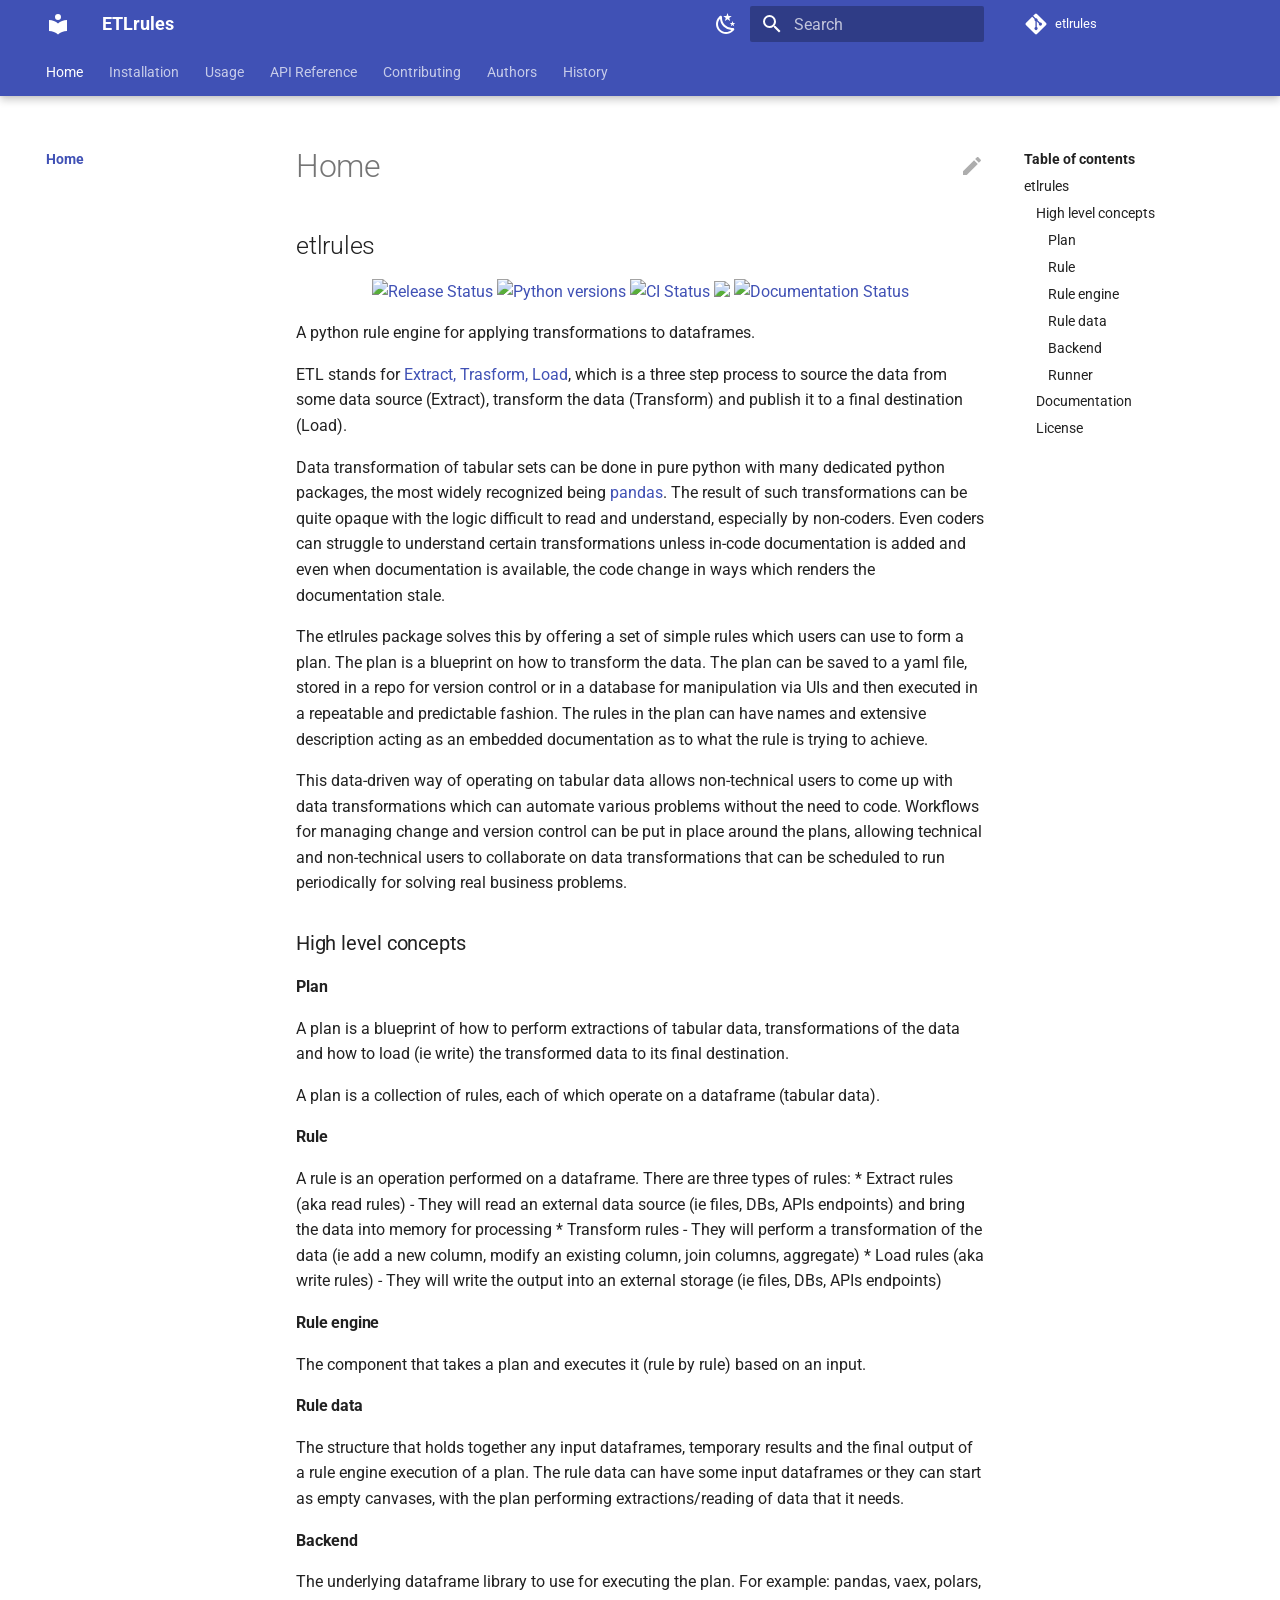
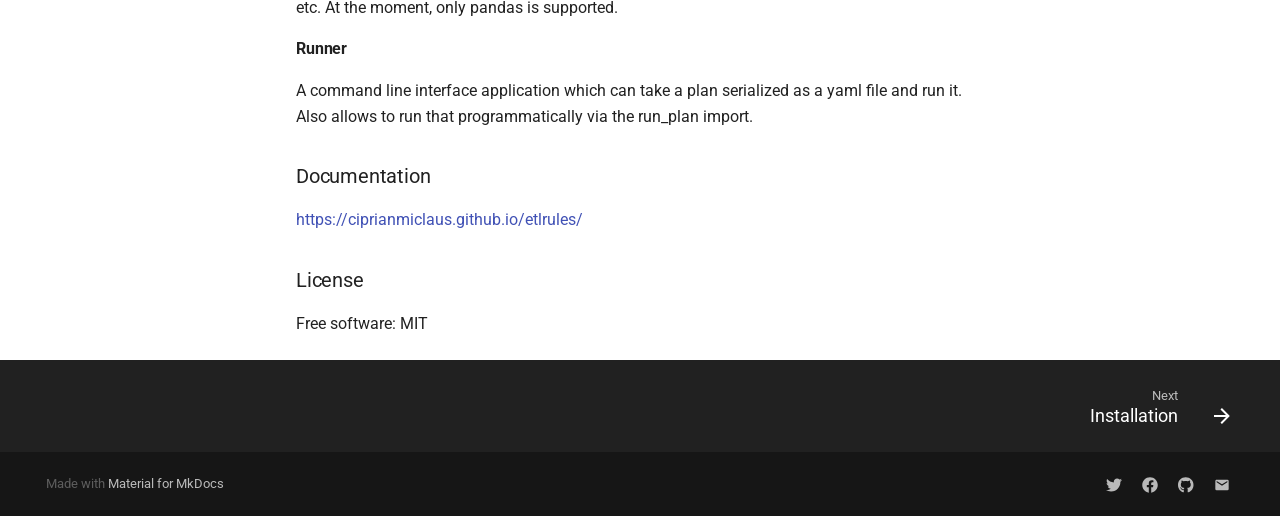
==== commit 686a9867: "Deployed e2f2816 with MkDocs version: 1.5.3" ====
--- a/index.html
+++ b/index.html
@@ -414,6 +414,13 @@
   
 </li>
         
+          <li class="md-nav__item">
+  <a href="#runner" class="md-nav__link">
+    Runner
+  </a>
+  
+</li>
+        
       </ul>
     </nav>
   
@@ -611,6 +618,13 @@
   
 </li>
         
+          <li class="md-nav__item">
+  <a href="#runner" class="md-nav__link">
+    Runner
+  </a>
+  
+</li>
+        
       </ul>
     </nav>
   
@@ -660,6 +674,11 @@
 <a href="https://pypi.python.org/pypi/etlrules">
     <img src="https://img.shields.io/pypi/v/etlrules.svg"
         alt = "Release Status">
+</a>
+
+<a href="http://github.com/ciprianmiclaus/etlrules/">
+
+<img src="https://img.shields.io/pypi/pyversions/etlrules.svg" alt="Python versions">
 </a>
 
 <a href="https://github.com/ciprianmiclaus/etlrules/actions">
@@ -714,6 +733,9 @@
 <h4 id="backend">Backend<a class="headerlink" href="#backend" title="Permanent link">&para;</a></h4>
 <p>The underlying dataframe library to use for executing the plan. For example: pandas, vaex, polars, etc.
 At the moment, only pandas is supported.</p>
+<h4 id="runner">Runner<a class="headerlink" href="#runner" title="Permanent link">&para;</a></h4>
+<p>A command line interface application which can take a plan serialized as a yaml file and run it. Also allows to run that
+programmatically via the run_plan import.</p>
 <h3 id="documentation">Documentation<a class="headerlink" href="#documentation" title="Permanent link">&para;</a></h3>
 <p><a href="https://ciprianmiclaus.github.io/etlrules/">https://ciprianmiclaus.github.io/etlrules/</a></p>
 <h3 id="license">License<a class="headerlink" href="#license" title="Permanent link">&para;</a></h3>
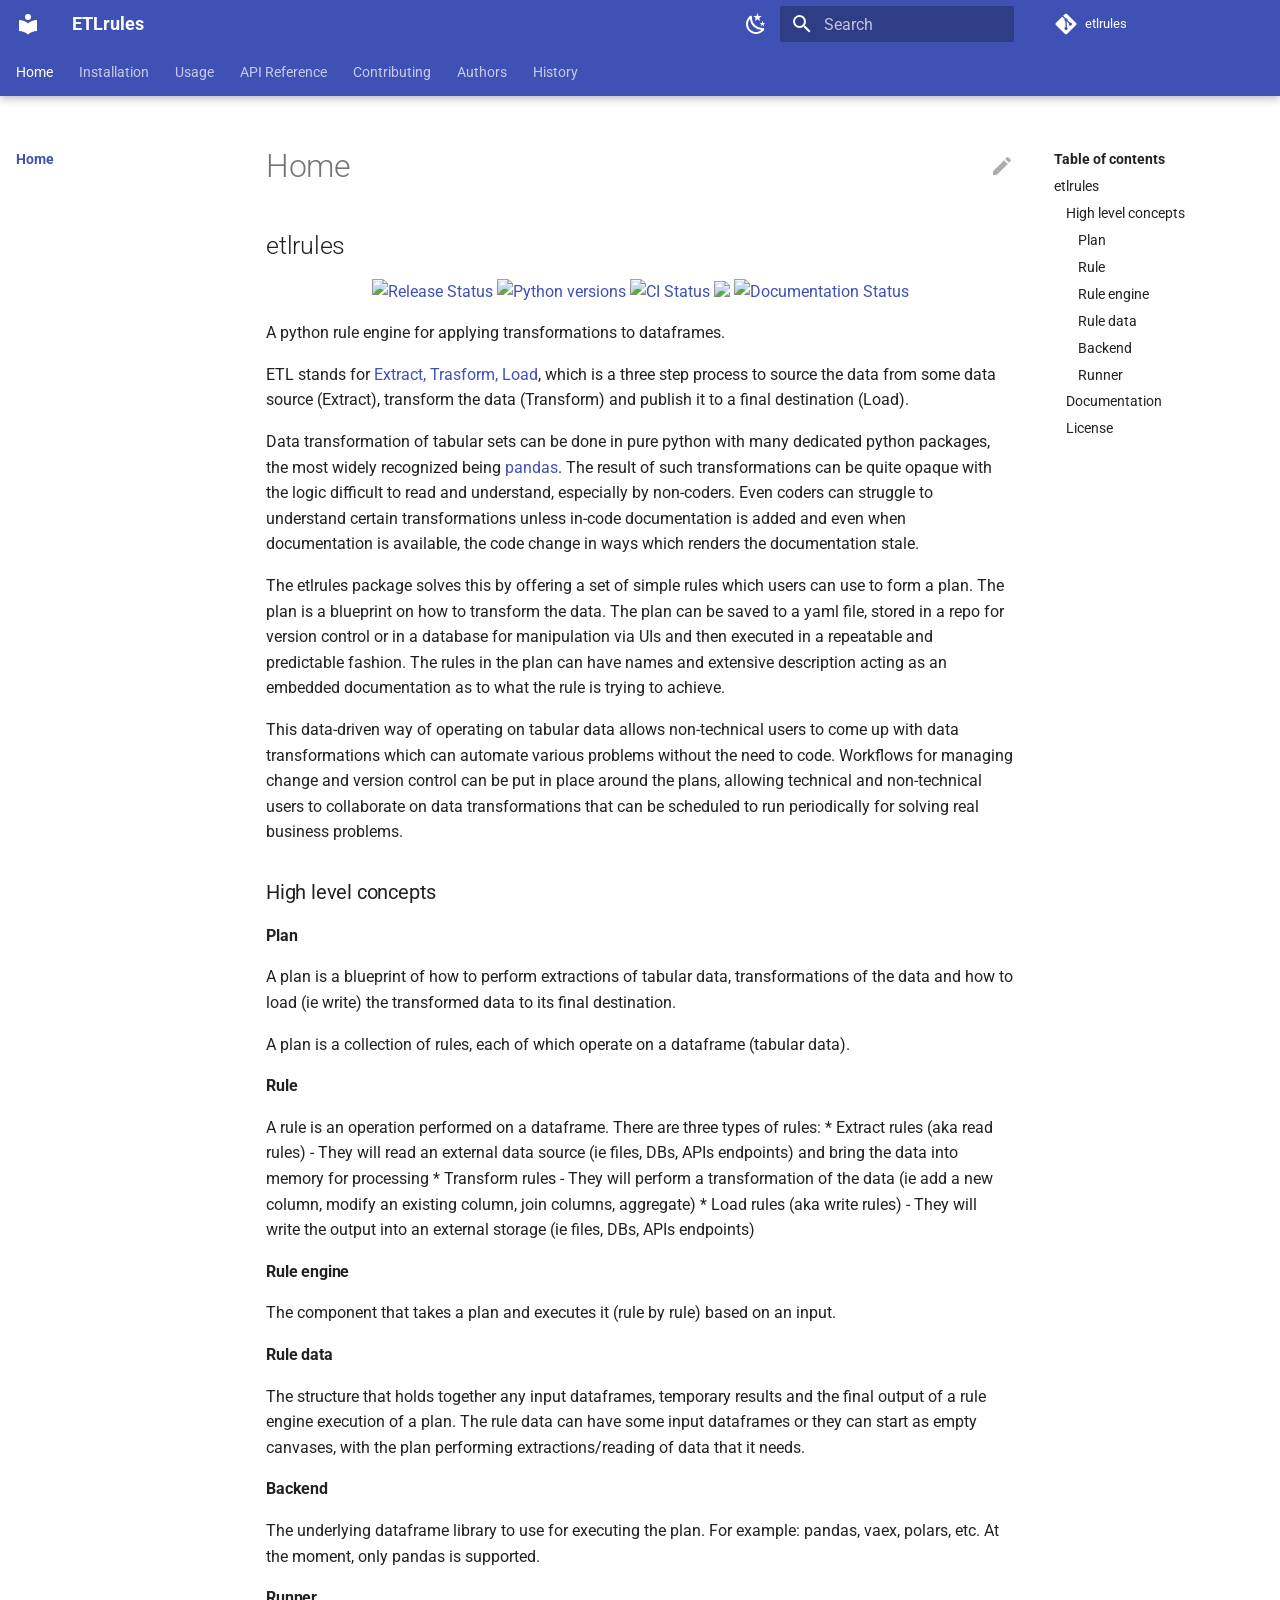
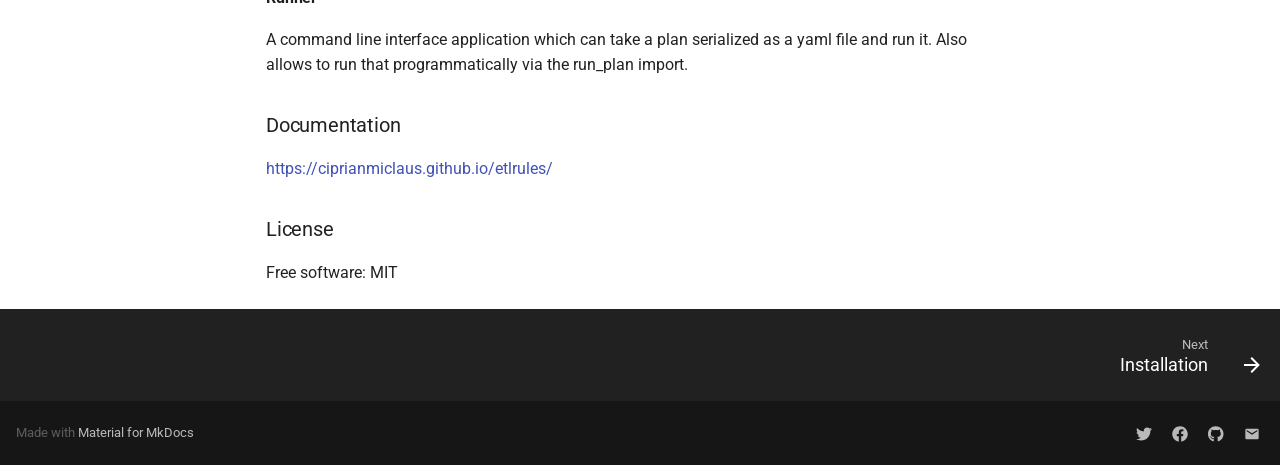
==== commit 95ba0621: "Deployed 0ed75c2 with MkDocs version: 1.5.3" ====
--- a/index.html
+++ b/index.html
@@ -35,6 +35,8 @@
     
     
       <link rel="stylesheet" href="assets/_mkdocstrings.css">
+    
+      <link rel="stylesheet" href="stylesheets/extra.css">
     
     <script>__md_scope=new URL(".",location),__md_get=(e,_=localStorage,t=__md_scope)=>JSON.parse(_.getItem(t.pathname+"."+e)),__md_set=(e,_,t=localStorage,a=__md_scope)=>{try{t.setItem(a.pathname+"."+e,JSON.stringify(_))}catch(e){}}</script>
     
--- a/stylesheets/extra.css
+++ b/stylesheets/extra.css
@@ -0,0 +1,3 @@
+.md-grid {
+    max-width: 100rem !important;
+}
